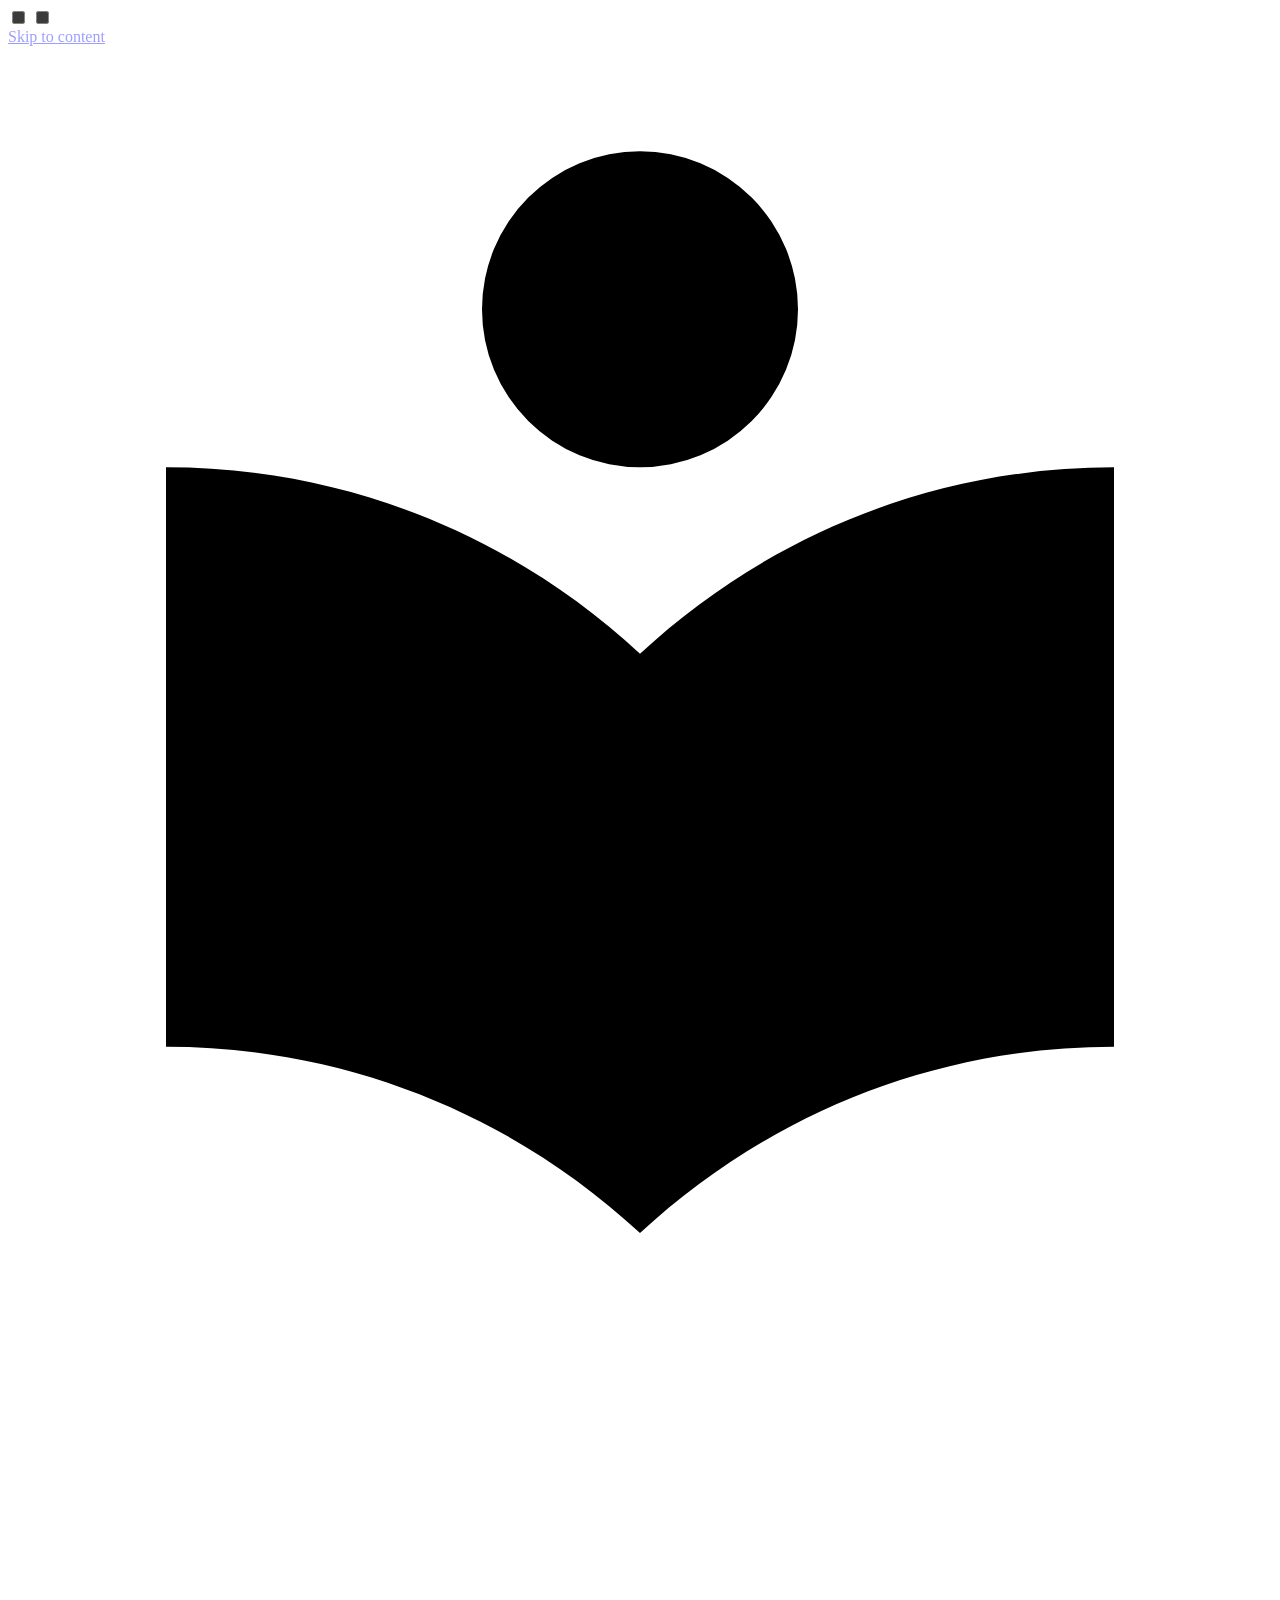
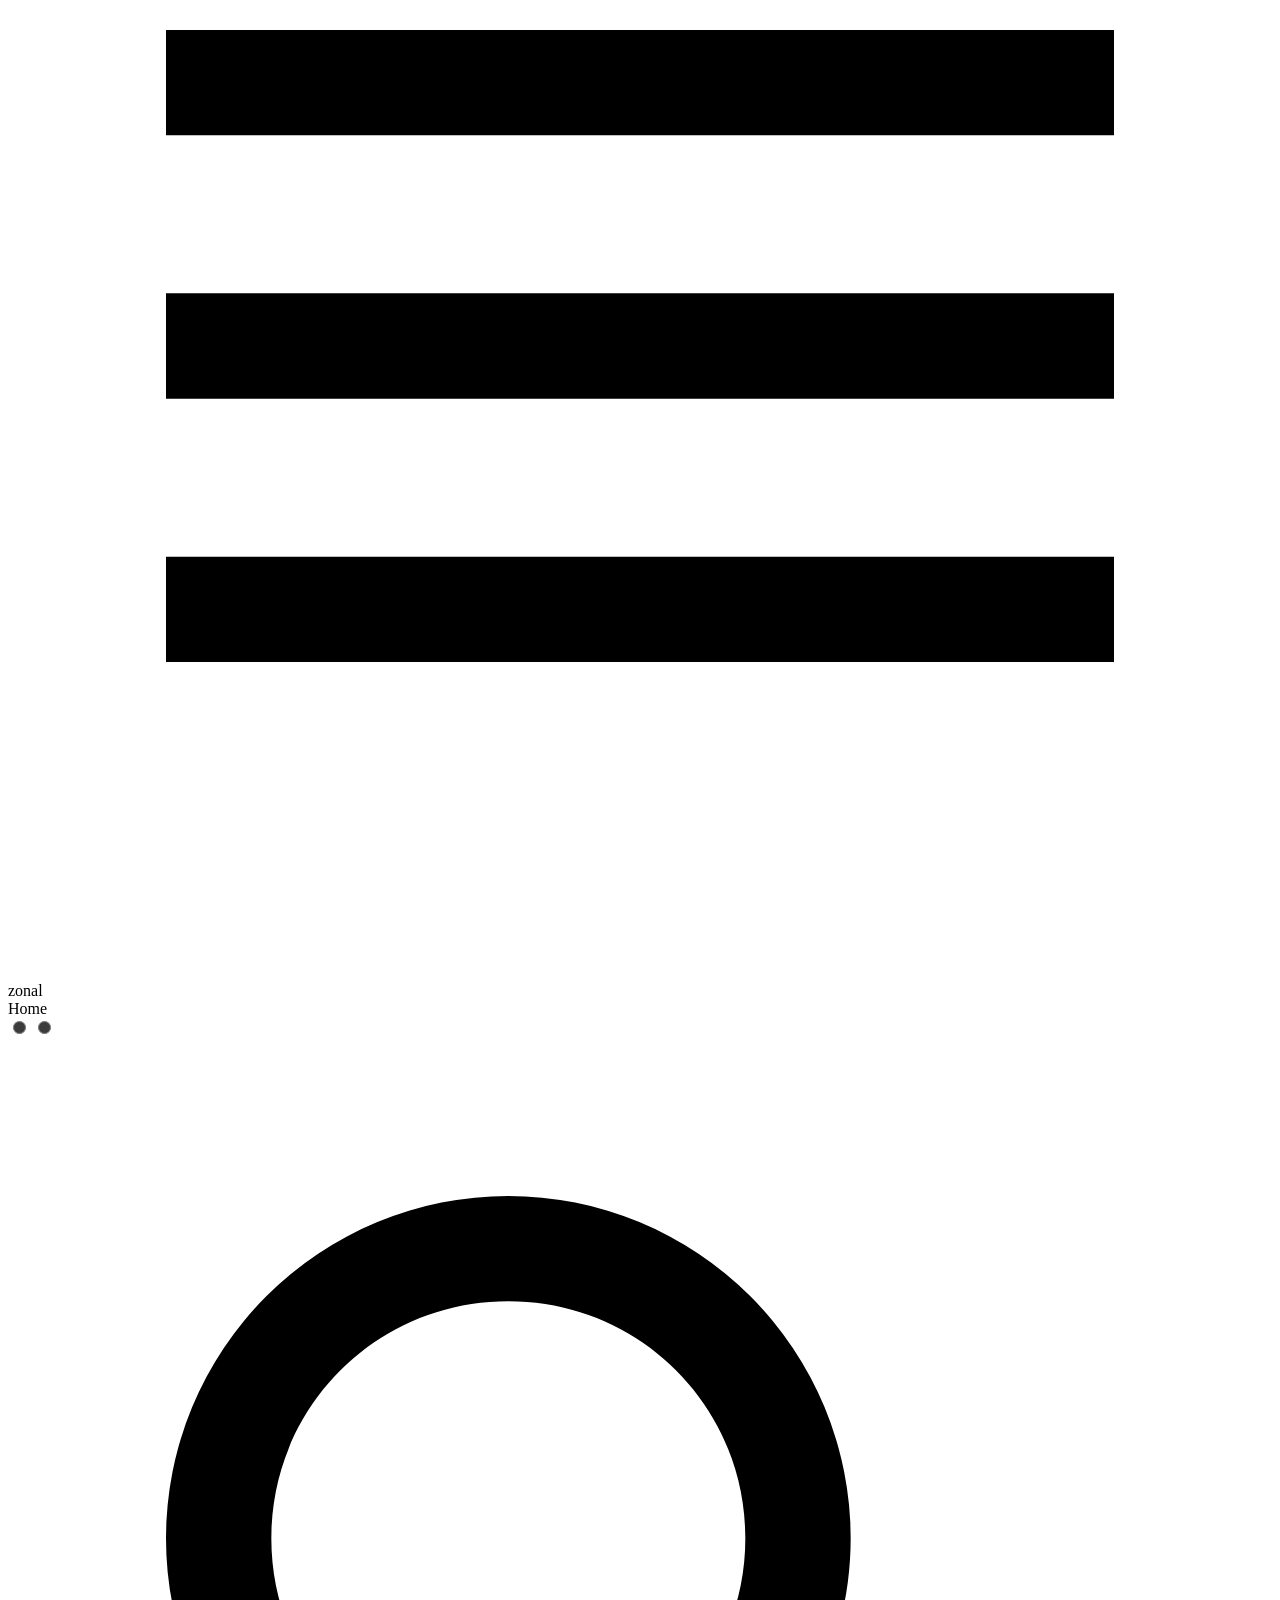
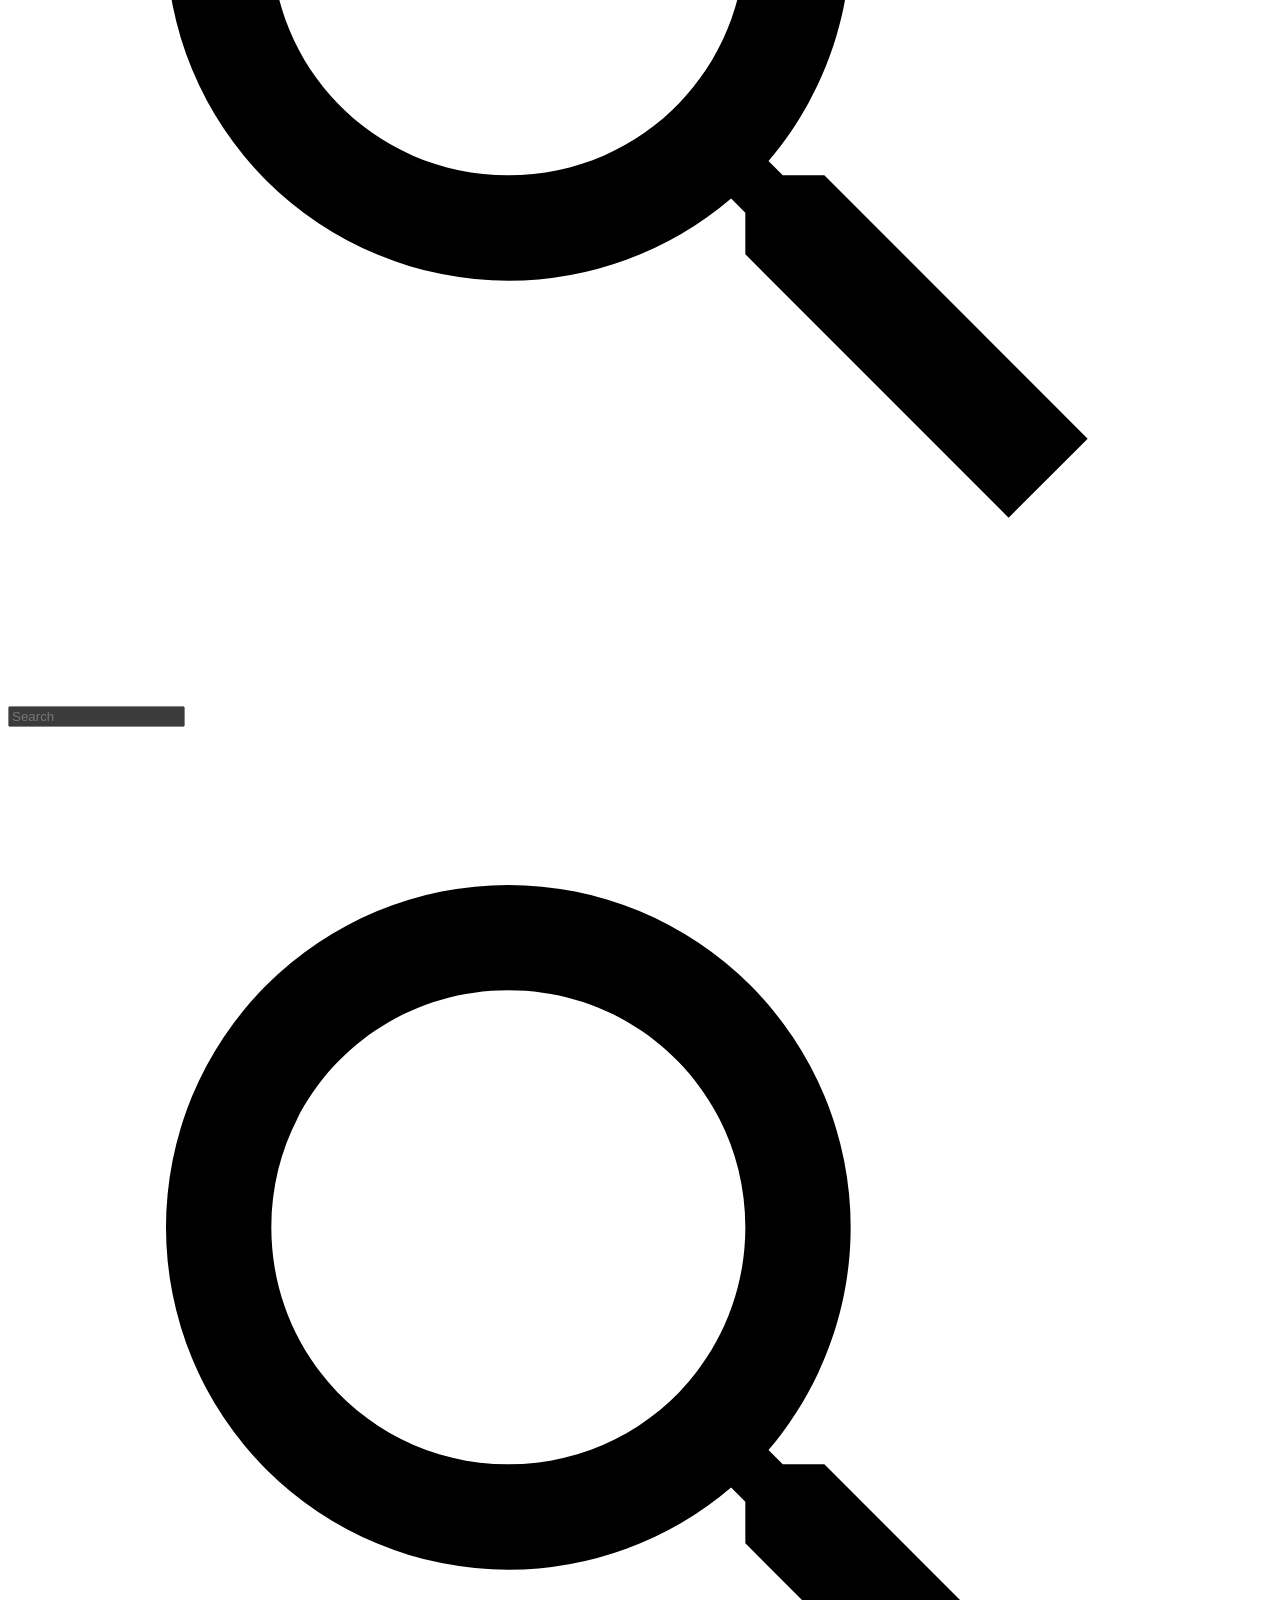
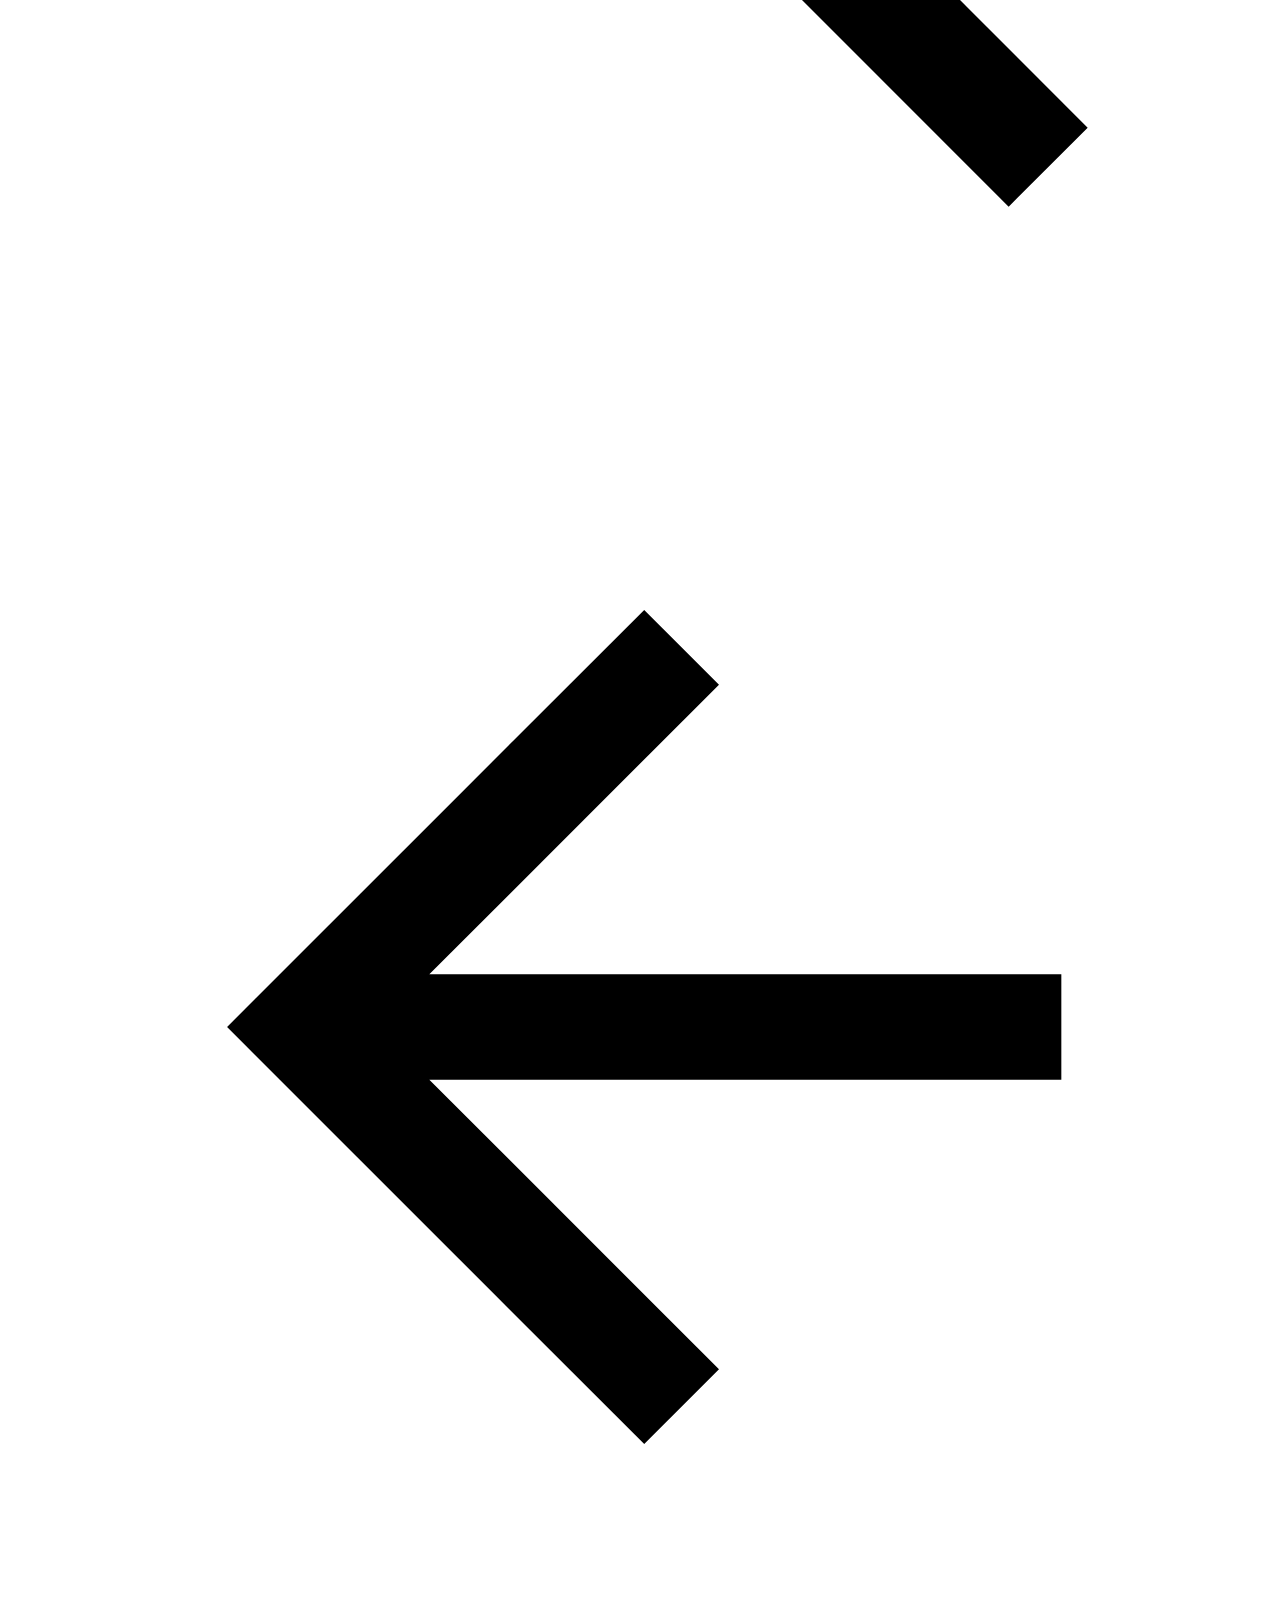
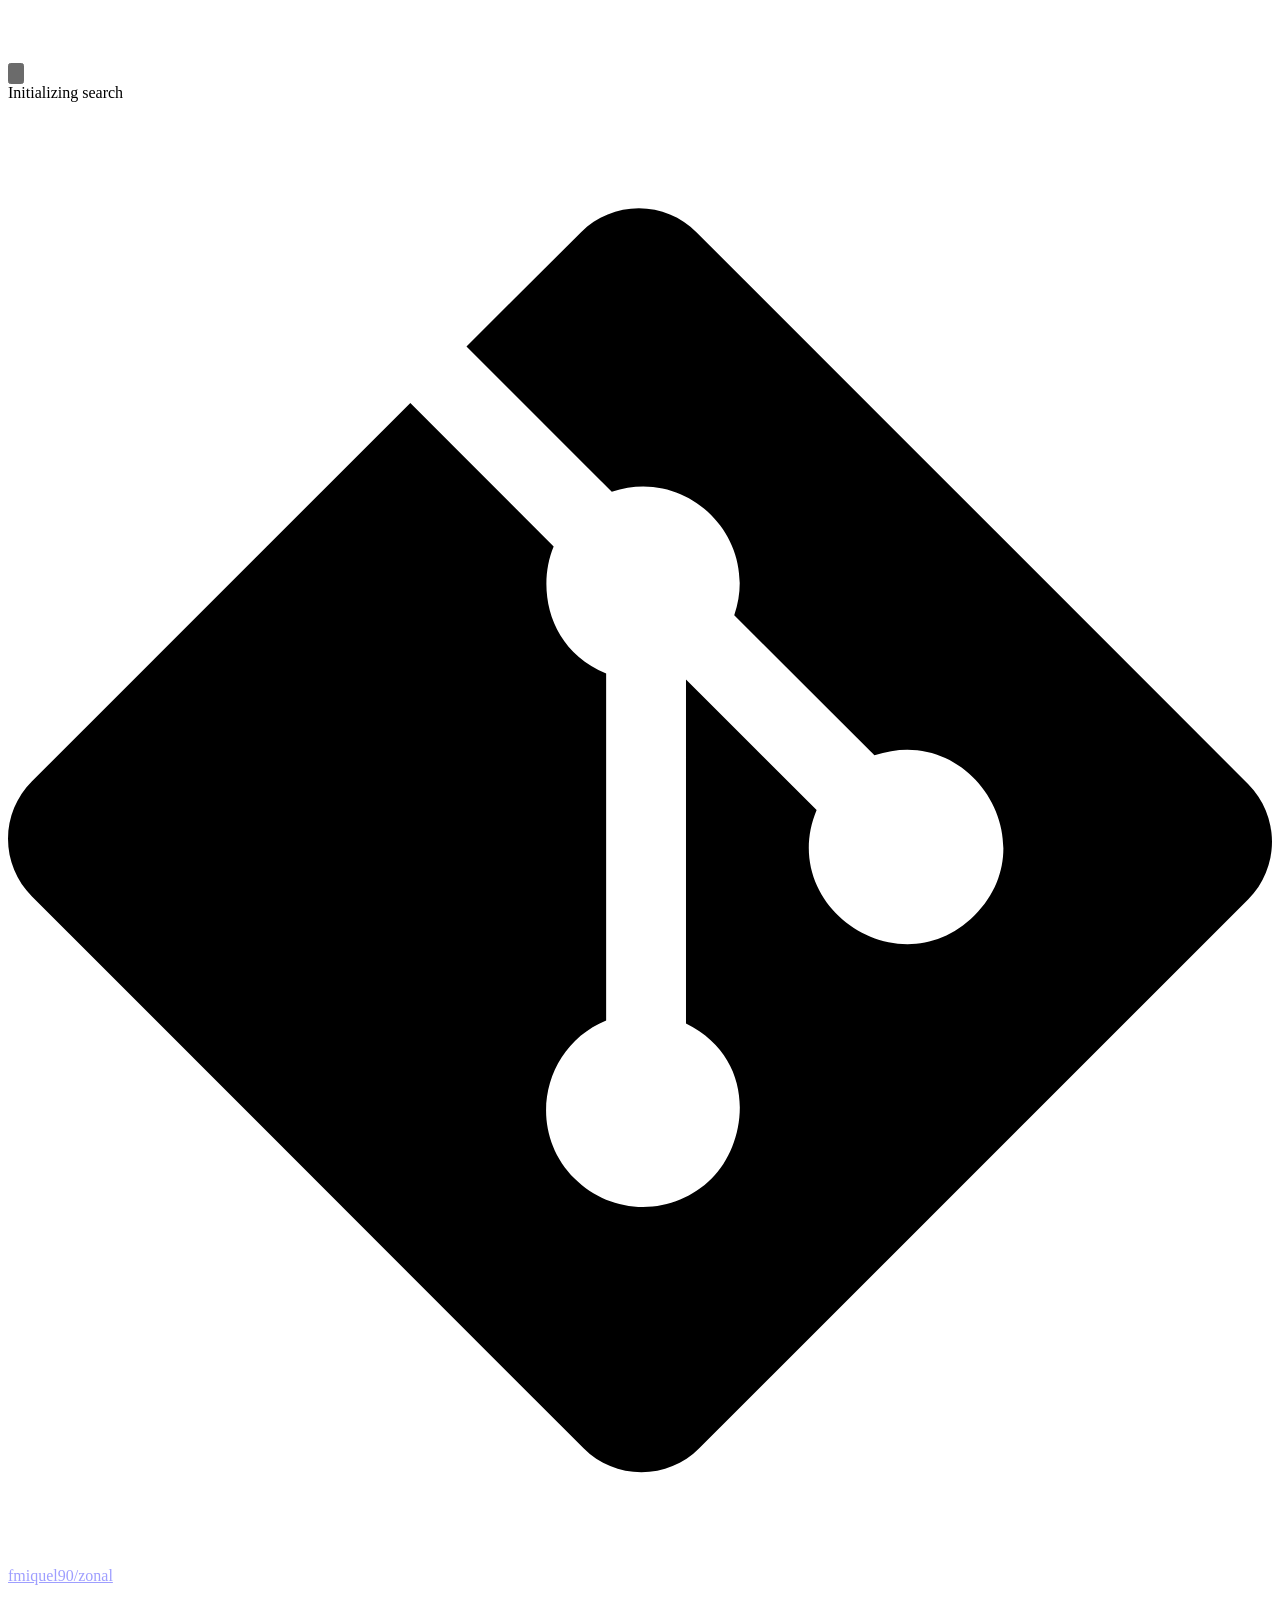
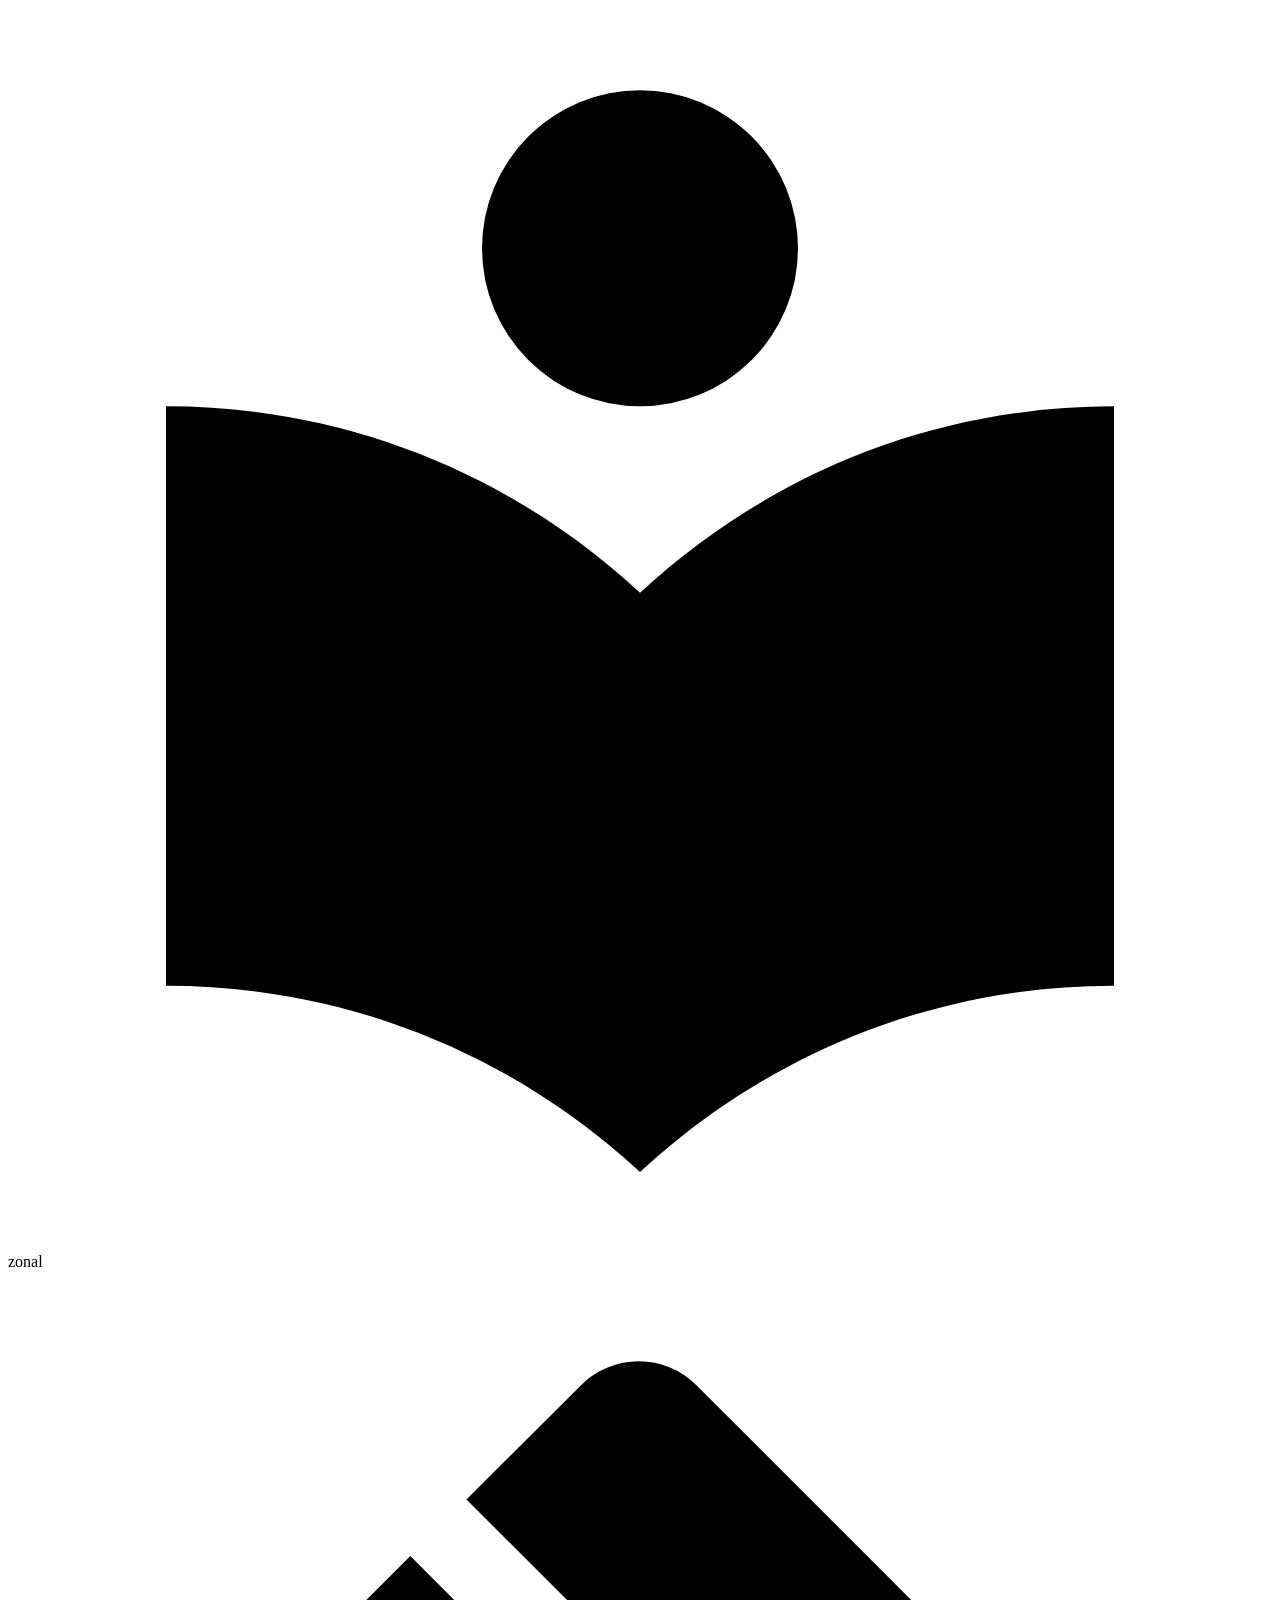
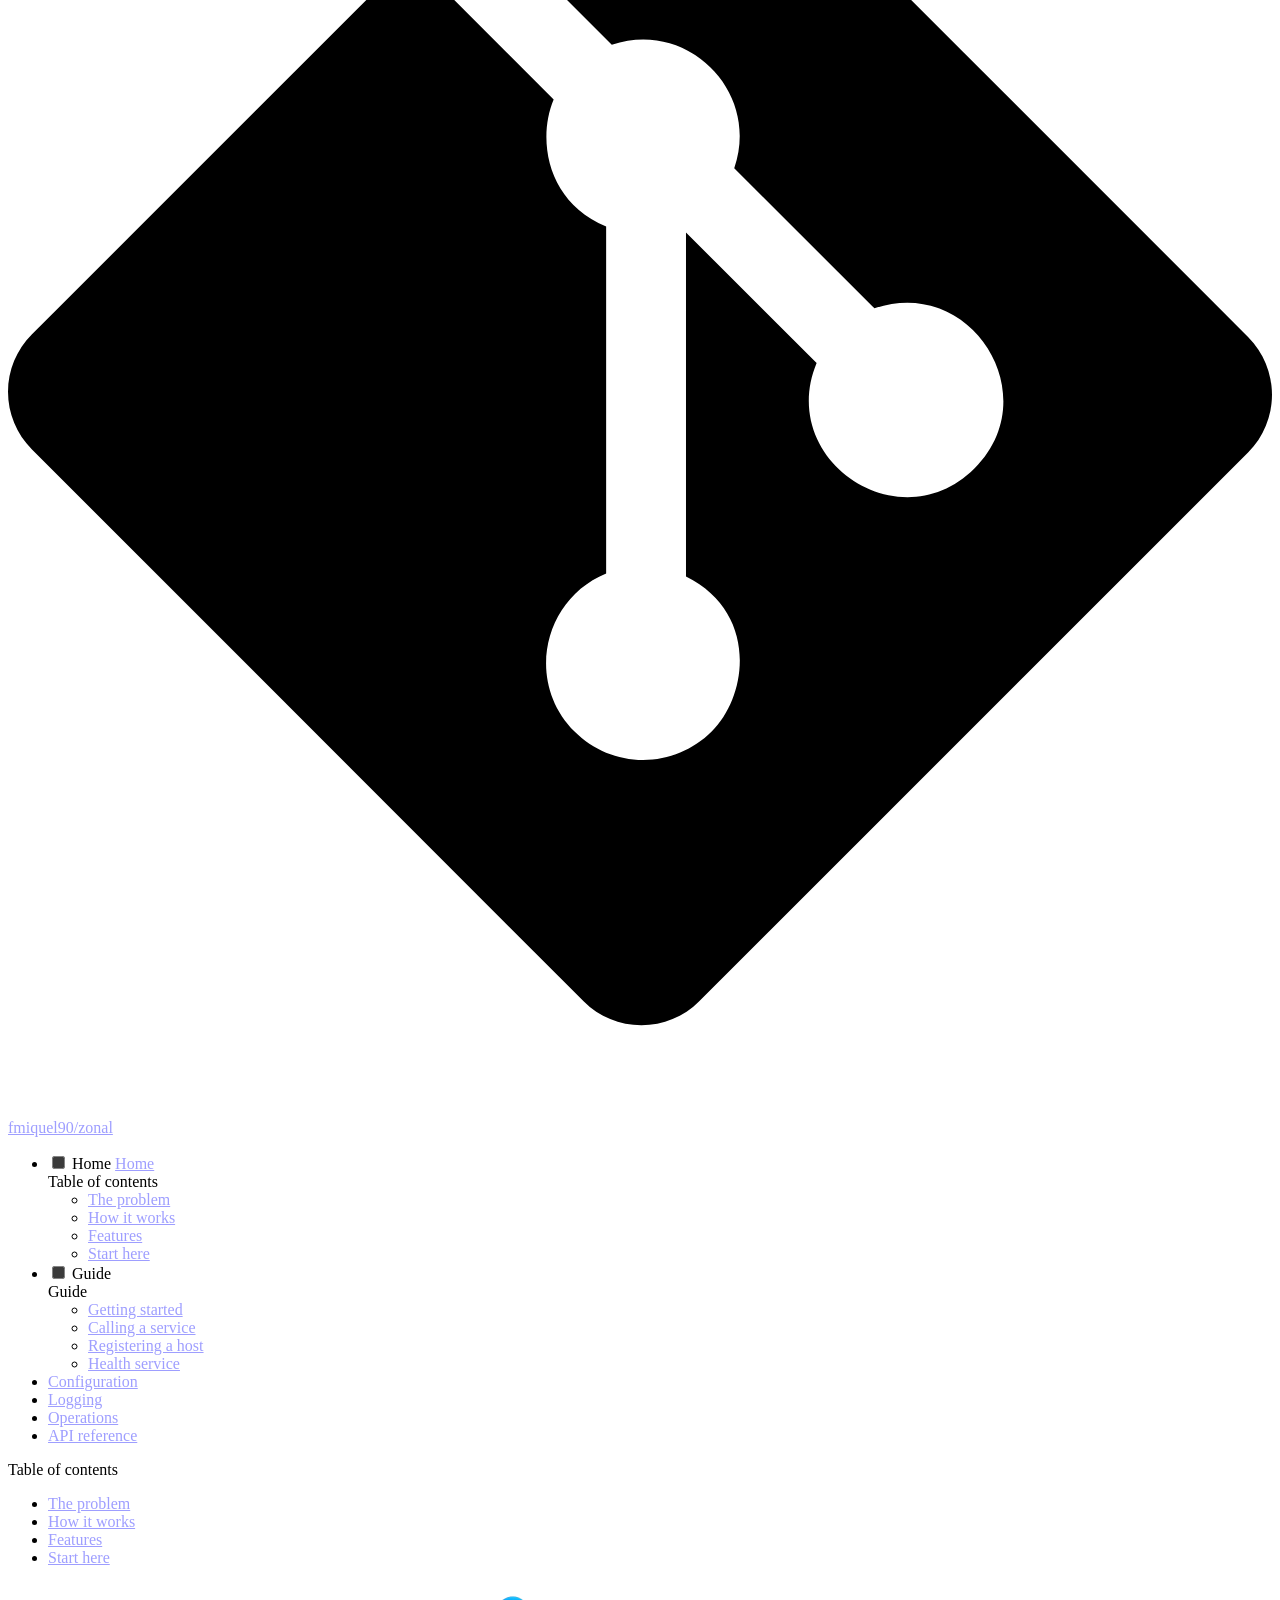
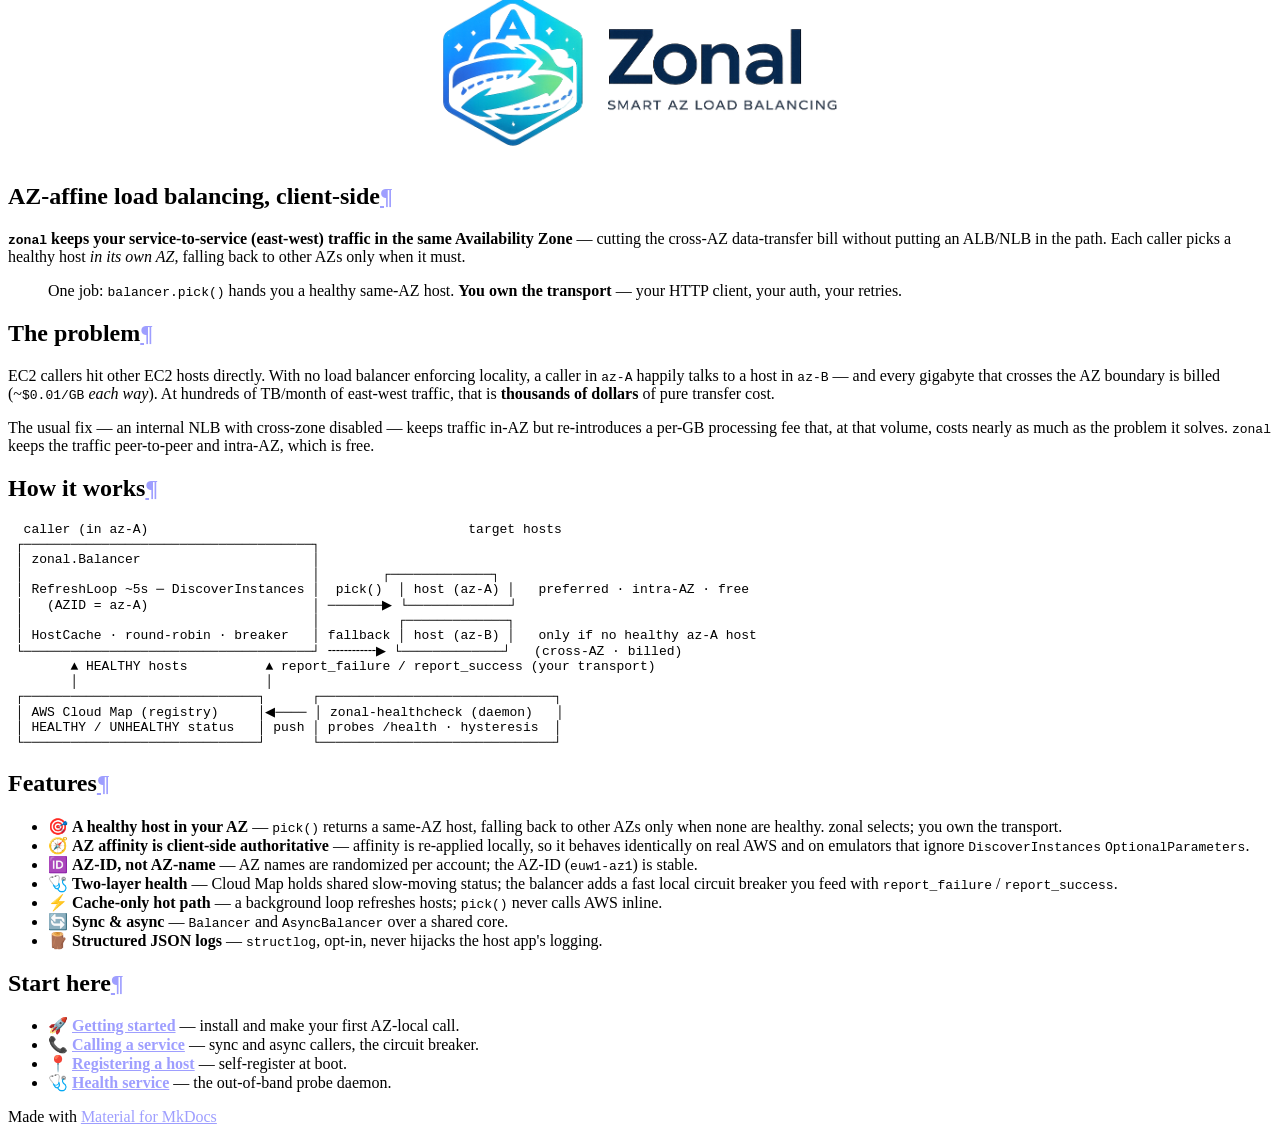
==== index.html @ d659661a "Deployed d2a3d19 with MkDocs version: 1.6.1" ====
<!doctype html>
<html lang="en" class="no-js">
  <head>
    
      <meta charset="utf-8">
      <meta name="viewport" content="width=device-width,initial-scale=1">
      
        <meta name="description" content="AZ-affine client-side load balancing over AWS Cloud Map — keep east-west traffic in-AZ and cut the cross-AZ bill.">
      
      
      
      
      
        <link rel="next" href="guide/getting-started/">
      
      
        
      
      
      <link rel="icon" href="assets/images/favicon.png">
      <meta name="generator" content="mkdocs-1.6.1, mkdocs-material-9.7.6">
    
    
      
        <title>zonal</title>
      
    
    
      <link rel="stylesheet" href="assets/stylesheets/main.484c7ddc.min.css">
      
        
        <link rel="stylesheet" href="assets/stylesheets/palette.ab4e12ef.min.css">
      
      


    
    
      
    
    
      
        
        
        <link rel="preconnect" href="https://fonts.gstatic.com" crossorigin>
        <link rel="stylesheet" href="https://fonts.googleapis.com/css?family=Roboto:300,300i,400,400i,700,700i%7CRoboto+Mono:400,400i,700,700i&display=fallback">
        <style>:root{--md-text-font:"Roboto";--md-code-font:"Roboto Mono"}</style>
      
    
    
      <link rel="stylesheet" href="assets/brand.css">
    
    <script>__md_scope=new URL(".",location),__md_hash=e=>[...e].reduce(((e,_)=>(e<<5)-e+_.charCodeAt(0)),0),__md_get=(e,_=localStorage,t=__md_scope)=>JSON.parse(_.getItem(t.pathname+"."+e)),__md_set=(e,_,t=localStorage,a=__md_scope)=>{try{t.setItem(a.pathname+"."+e,JSON.stringify(_))}catch(e){}}</script>
    
      

    
    
  </head>
  
  
    
    
      
    
    
    
    
    <body dir="ltr" data-md-color-scheme="slate" data-md-color-primary="teal" data-md-color-accent="teal">
  
    
    <input class="md-toggle" data-md-toggle="drawer" type="checkbox" id="__drawer" autocomplete="off">
    <input class="md-toggle" data-md-toggle="search" type="checkbox" id="__search" autocomplete="off">
    <label class="md-overlay" for="__drawer"></label>
    <div data-md-component="skip">
      
        
        <a href="#az-affine-load-balancing-client-side" class="md-skip">
          Skip to content
        </a>
      
    </div>
    <div data-md-component="announce">
      
    </div>
    
    
      

  

<header class="md-header md-header--shadow" data-md-component="header">
  <nav class="md-header__inner md-grid" aria-label="Header">
    <a href="." title="zonal" class="md-header__button md-logo" aria-label="zonal" data-md-component="logo">
      
  
  <svg xmlns="http://www.w3.org/2000/svg" viewBox="0 0 24 24"><path d="M12 8a3 3 0 0 0 3-3 3 3 0 0 0-3-3 3 3 0 0 0-3 3 3 3 0 0 0 3 3m0 3.54C9.64 9.35 6.5 8 3 8v11c3.5 0 6.64 1.35 9 3.54 2.36-2.19 5.5-3.54 9-3.54V8c-3.5 0-6.64 1.35-9 3.54"/></svg>

    </a>
    <label class="md-header__button md-icon" for="__drawer">
      
      <svg xmlns="http://www.w3.org/2000/svg" viewBox="0 0 24 24"><path d="M3 6h18v2H3zm0 5h18v2H3zm0 5h18v2H3z"/></svg>
    </label>
    <div class="md-header__title" data-md-component="header-title">
      <div class="md-header__ellipsis">
        <div class="md-header__topic">
          <span class="md-ellipsis">
            zonal
          </span>
        </div>
        <div class="md-header__topic" data-md-component="header-topic">
          <span class="md-ellipsis">
            
              Home
            
          </span>
        </div>
      </div>
    </div>
    
      
        <form class="md-header__option" data-md-component="palette">
  
    
    
    
    <input class="md-option" data-md-color-media="(prefers-color-scheme: dark)" data-md-color-scheme="slate" data-md-color-primary="teal" data-md-color-accent="teal"  aria-label="Switch to light mode"  type="radio" name="__palette" id="__palette_0">
    
      <label class="md-header__button md-icon" title="Switch to light mode" for="__palette_1" hidden>
        <svg xmlns="http://www.w3.org/2000/svg" viewBox="0 0 24 24"><path d="M12 7a5 5 0 0 1 5 5 5 5 0 0 1-5 5 5 5 0 0 1-5-5 5 5 0 0 1 5-5m0 2a3 3 0 0 0-3 3 3 3 0 0 0 3 3 3 3 0 0 0 3-3 3 3 0 0 0-3-3m0-7 2.39 3.42C13.65 5.15 12.84 5 12 5s-1.65.15-2.39.42zM3.34 7l4.16-.35A7.2 7.2 0 0 0 5.94 8.5c-.44.74-.69 1.5-.83 2.29zm.02 10 1.76-3.77a7.131 7.131 0 0 0 2.38 4.14zM20.65 7l-1.77 3.79a7.02 7.02 0 0 0-2.38-4.15zm-.01 10-4.14.36c.59-.51 1.12-1.14 1.54-1.86.42-.73.69-1.5.83-2.29zM12 22l-2.41-3.44c.74.27 1.55.44 2.41.44.82 0 1.63-.17 2.37-.44z"/></svg>
      </label>
    
  
    
    
    
    <input class="md-option" data-md-color-media="(prefers-color-scheme: light)" data-md-color-scheme="default" data-md-color-primary="teal" data-md-color-accent="teal"  aria-label="Switch to dark mode"  type="radio" name="__palette" id="__palette_1">
    
      <label class="md-header__button md-icon" title="Switch to dark mode" for="__palette_0" hidden>
        <svg xmlns="http://www.w3.org/2000/svg" viewBox="0 0 24 24"><path d="m17.75 4.09-2.53 1.94.91 3.06-2.63-1.81-2.63 1.81.91-3.06-2.53-1.94L12.44 4l1.06-3 1.06 3zm3.5 6.91-1.64 1.25.59 1.98-1.7-1.17-1.7 1.17.59-1.98L15.75 11l2.06-.05L18.5 9l.69 1.95zm-2.28 4.95c.83-.08 1.72 1.1 1.19 1.85-.32.45-.66.87-1.08 1.27C15.17 23 8.84 23 4.94 19.07c-3.91-3.9-3.91-10.24 0-14.14.4-.4.82-.76 1.27-1.08.75-.53 1.93.36 1.85 1.19-.27 2.86.69 5.83 2.89 8.02a9.96 9.96 0 0 0 8.02 2.89m-1.64 2.02a12.08 12.08 0 0 1-7.8-3.47c-2.17-2.19-3.33-5-3.49-7.82-2.81 3.14-2.7 7.96.31 10.98 3.02 3.01 7.84 3.12 10.98.31"/></svg>
      </label>
    
  
</form>
      
    
    
      <script>var palette=__md_get("__palette");if(palette&&palette.color){if("(prefers-color-scheme)"===palette.color.media){var media=matchMedia("(prefers-color-scheme: light)"),input=document.querySelector(media.matches?"[data-md-color-media='(prefers-color-scheme: light)']":"[data-md-color-media='(prefers-color-scheme: dark)']");palette.color.media=input.getAttribute("data-md-color-media"),palette.color.scheme=input.getAttribute("data-md-color-scheme"),palette.color.primary=input.getAttribute("data-md-color-primary"),palette.color.accent=input.getAttribute("data-md-color-accent")}for(var[key,value]of Object.entries(palette.color))document.body.setAttribute("data-md-color-"+key,value)}</script>
    
    
    
      
      
        <label class="md-header__button md-icon" for="__search">
          
          <svg xmlns="http://www.w3.org/2000/svg" viewBox="0 0 24 24"><path d="M9.5 3A6.5 6.5 0 0 1 16 9.5c0 1.61-.59 3.09-1.56 4.23l.27.27h.79l5 5-1.5 1.5-5-5v-.79l-.27-.27A6.52 6.52 0 0 1 9.5 16 6.5 6.5 0 0 1 3 9.5 6.5 6.5 0 0 1 9.5 3m0 2C7 5 5 7 5 9.5S7 14 9.5 14 14 12 14 9.5 12 5 9.5 5"/></svg>
        </label>
        <div class="md-search" data-md-component="search" role="dialog">
  <label class="md-search__overlay" for="__search"></label>
  <div class="md-search__inner" role="search">
    <form class="md-search__form" name="search">
      <input type="text" class="md-search__input" name="query" aria-label="Search" placeholder="Search" autocapitalize="off" autocorrect="off" autocomplete="off" spellcheck="false" data-md-component="search-query" required>
      <label class="md-search__icon md-icon" for="__search">
        
        <svg xmlns="http://www.w3.org/2000/svg" viewBox="0 0 24 24"><path d="M9.5 3A6.5 6.5 0 0 1 16 9.5c0 1.61-.59 3.09-1.56 4.23l.27.27h.79l5 5-1.5 1.5-5-5v-.79l-.27-.27A6.52 6.52 0 0 1 9.5 16 6.5 6.5 0 0 1 3 9.5 6.5 6.5 0 0 1 9.5 3m0 2C7 5 5 7 5 9.5S7 14 9.5 14 14 12 14 9.5 12 5 9.5 5"/></svg>
        
        <svg xmlns="http://www.w3.org/2000/svg" viewBox="0 0 24 24"><path d="M20 11v2H8l5.5 5.5-1.42 1.42L4.16 12l7.92-7.92L13.5 5.5 8 11z"/></svg>
      </label>
      <nav class="md-search__options" aria-label="Search">
        
        <button type="reset" class="md-search__icon md-icon" title="Clear" aria-label="Clear" tabindex="-1">
          
          <svg xmlns="http://www.w3.org/2000/svg" viewBox="0 0 24 24"><path d="M19 6.41 17.59 5 12 10.59 6.41 5 5 6.41 10.59 12 5 17.59 6.41 19 12 13.41 17.59 19 19 17.59 13.41 12z"/></svg>
        </button>
      </nav>
      
        <div class="md-search__suggest" data-md-component="search-suggest"></div>
      
    </form>
    <div class="md-search__output">
      <div class="md-search__scrollwrap" tabindex="0" data-md-scrollfix>
        <div class="md-search-result" data-md-component="search-result">
          <div class="md-search-result__meta">
            Initializing search
          </div>
          <ol class="md-search-result__list" role="presentation"></ol>
        </div>
      </div>
    </div>
  </div>
</div>
      
    
    
      <div class="md-header__source">
        <a href="https://github.com/fmiquel90/zonal" title="Go to repository" class="md-source" data-md-component="source">
  <div class="md-source__icon md-icon">
    
    <svg xmlns="http://www.w3.org/2000/svg" viewBox="0 0 448 512"><!--! Font Awesome Free 7.1.0 by @fontawesome - https://fontawesome.com License - https://fontawesome.com/license/free (Icons: CC BY 4.0, Fonts: SIL OFL 1.1, Code: MIT License) Copyright 2025 Fonticons, Inc.--><path d="M439.6 236.1 244 40.5c-5.4-5.5-12.8-8.5-20.4-8.5s-15 3-20.4 8.4L162.5 81l51.5 51.5c27.1-9.1 52.7 16.8 43.4 43.7l49.7 49.7c34.2-11.8 61.2 31 35.5 56.7-26.5 26.5-70.2-2.9-56-37.3L240.3 199v121.9c25.3 12.5 22.3 41.8 9.1 55-6.4 6.4-15.2 10.1-24.3 10.1s-17.8-3.6-24.3-10.1c-17.6-17.6-11.1-46.9 11.2-56v-123c-20.8-8.5-24.6-30.7-18.6-45L142.6 101 8.5 235.1C3 240.6 0 247.9 0 255.5s3 15 8.5 20.4l195.6 195.7c5.4 5.4 12.7 8.4 20.4 8.4s15-3 20.4-8.4l194.7-194.7c5.4-5.4 8.4-12.8 8.4-20.4s-3-15-8.4-20.4"/></svg>
  </div>
  <div class="md-source__repository">
    fmiquel90/zonal
  </div>
</a>
      </div>
    
  </nav>
  
</header>
    
    <div class="md-container" data-md-component="container">
      
      
        
          
        
      
      <main class="md-main" data-md-component="main">
        <div class="md-main__inner md-grid">
          
            
              
              <div class="md-sidebar md-sidebar--primary" data-md-component="sidebar" data-md-type="navigation" >
                <div class="md-sidebar__scrollwrap">
                  <div class="md-sidebar__inner">
                    



<nav class="md-nav md-nav--primary" aria-label="Navigation" data-md-level="0">
  <label class="md-nav__title" for="__drawer">
    <a href="." title="zonal" class="md-nav__button md-logo" aria-label="zonal" data-md-component="logo">
      
  
  <svg xmlns="http://www.w3.org/2000/svg" viewBox="0 0 24 24"><path d="M12 8a3 3 0 0 0 3-3 3 3 0 0 0-3-3 3 3 0 0 0-3 3 3 3 0 0 0 3 3m0 3.54C9.64 9.35 6.5 8 3 8v11c3.5 0 6.64 1.35 9 3.54 2.36-2.19 5.5-3.54 9-3.54V8c-3.5 0-6.64 1.35-9 3.54"/></svg>

    </a>
    zonal
  </label>
  
    <div class="md-nav__source">
      <a href="https://github.com/fmiquel90/zonal" title="Go to repository" class="md-source" data-md-component="source">
  <div class="md-source__icon md-icon">
    
    <svg xmlns="http://www.w3.org/2000/svg" viewBox="0 0 448 512"><!--! Font Awesome Free 7.1.0 by @fontawesome - https://fontawesome.com License - https://fontawesome.com/license/free (Icons: CC BY 4.0, Fonts: SIL OFL 1.1, Code: MIT License) Copyright 2025 Fonticons, Inc.--><path d="M439.6 236.1 244 40.5c-5.4-5.5-12.8-8.5-20.4-8.5s-15 3-20.4 8.4L162.5 81l51.5 51.5c27.1-9.1 52.7 16.8 43.4 43.7l49.7 49.7c34.2-11.8 61.2 31 35.5 56.7-26.5 26.5-70.2-2.9-56-37.3L240.3 199v121.9c25.3 12.5 22.3 41.8 9.1 55-6.4 6.4-15.2 10.1-24.3 10.1s-17.8-3.6-24.3-10.1c-17.6-17.6-11.1-46.9 11.2-56v-123c-20.8-8.5-24.6-30.7-18.6-45L142.6 101 8.5 235.1C3 240.6 0 247.9 0 255.5s3 15 8.5 20.4l195.6 195.7c5.4 5.4 12.7 8.4 20.4 8.4s15-3 20.4-8.4l194.7-194.7c5.4-5.4 8.4-12.8 8.4-20.4s-3-15-8.4-20.4"/></svg>
  </div>
  <div class="md-source__repository">
    fmiquel90/zonal
  </div>
</a>
    </div>
  
  <ul class="md-nav__list" data-md-scrollfix>
    
      
      
  
  
    
  
  
  
    <li class="md-nav__item md-nav__item--active">
      
      <input class="md-nav__toggle md-toggle" type="checkbox" id="__toc">
      
      
        
      
      
        <label class="md-nav__link md-nav__link--active" for="__toc">
          
  
  
  <span class="md-ellipsis">
    
  
    Home
  

    
  </span>
  
  

          <span class="md-nav__icon md-icon"></span>
        </label>
      
      <a href="." class="md-nav__link md-nav__link--active">
        
  
  
  <span class="md-ellipsis">
    
  
    Home
  

    
  </span>
  
  

      </a>
      
        

<nav class="md-nav md-nav--secondary" aria-label="Table of contents">
  
  
  
    
  
  
    <label class="md-nav__title" for="__toc">
      <span class="md-nav__icon md-icon"></span>
      Table of contents
    </label>
    <ul class="md-nav__list" data-md-component="toc" data-md-scrollfix>
      
        <li class="md-nav__item">
  <a href="#the-problem" class="md-nav__link">
    <span class="md-ellipsis">
      
        The problem
      
    </span>
  </a>
  
</li>
      
        <li class="md-nav__item">
  <a href="#how-it-works" class="md-nav__link">
    <span class="md-ellipsis">
      
        How it works
      
    </span>
  </a>
  
</li>
      
        <li class="md-nav__item">
  <a href="#features" class="md-nav__link">
    <span class="md-ellipsis">
      
        Features
      
    </span>
  </a>
  
</li>
      
        <li class="md-nav__item">
  <a href="#start-here" class="md-nav__link">
    <span class="md-ellipsis">
      
        Start here
      
    </span>
  </a>
  
</li>
      
    </ul>
  
</nav>
      
    </li>
  

    
      
      
  
  
  
  
    
    
    
    
      
        
        
      
    
    
    <li class="md-nav__item md-nav__item--section md-nav__item--nested">
      
        
        
        <input class="md-nav__toggle md-toggle " type="checkbox" id="__nav_2" >
        
          
          <label class="md-nav__link" for="__nav_2" id="__nav_2_label" tabindex="">
            
  
  
  <span class="md-ellipsis">
    
  
    Guide
  

    
  </span>
  
  

            <span class="md-nav__icon md-icon"></span>
          </label>
        
        <nav class="md-nav" data-md-level="1" aria-labelledby="__nav_2_label" aria-expanded="false">
          <label class="md-nav__title" for="__nav_2">
            <span class="md-nav__icon md-icon"></span>
            
  
    Guide
  

          </label>
          <ul class="md-nav__list" data-md-scrollfix>
            
              
                
  
  
  
  
    <li class="md-nav__item">
      <a href="guide/getting-started/" class="md-nav__link">
        
  
  
  <span class="md-ellipsis">
    
  
    Getting started
  

    
  </span>
  
  

      </a>
    </li>
  

              
            
              
                
  
  
  
  
    <li class="md-nav__item">
      <a href="guide/calling/" class="md-nav__link">
        
  
  
  <span class="md-ellipsis">
    
  
    Calling a service
  

    
  </span>
  
  

      </a>
    </li>
  

              
            
              
                
  
  
  
  
    <li class="md-nav__item">
      <a href="guide/registering/" class="md-nav__link">
        
  
  
  <span class="md-ellipsis">
    
  
    Registering a host
  

    
  </span>
  
  

      </a>
    </li>
  

              
            
              
                
  
  
  
  
    <li class="md-nav__item">
      <a href="guide/health-service/" class="md-nav__link">
        
  
  
  <span class="md-ellipsis">
    
  
    Health service
  

    
  </span>
  
  

      </a>
    </li>
  

              
            
          </ul>
        </nav>
      
    </li>
  

    
      
      
  
  
  
  
    <li class="md-nav__item">
      <a href="configuration/" class="md-nav__link">
        
  
  
  <span class="md-ellipsis">
    
  
    Configuration
  

    
  </span>
  
  

      </a>
    </li>
  

    
      
      
  
  
  
  
    <li class="md-nav__item">
      <a href="logging/" class="md-nav__link">
        
  
  
  <span class="md-ellipsis">
    
  
    Logging
  

    
  </span>
  
  

      </a>
    </li>
  

    
      
      
  
  
  
  
    <li class="md-nav__item">
      <a href="operations/" class="md-nav__link">
        
  
  
  <span class="md-ellipsis">
    
  
    Operations
  

    
  </span>
  
  

      </a>
    </li>
  

    
      
      
  
  
  
  
    <li class="md-nav__item">
      <a href="api/" class="md-nav__link">
        
  
  
  <span class="md-ellipsis">
    
  
    API reference
  

    
  </span>
  
  

      </a>
    </li>
  

    
  </ul>
</nav>
                  </div>
                </div>
              </div>
            
            
              
              <div class="md-sidebar md-sidebar--secondary" data-md-component="sidebar" data-md-type="toc" >
                <div class="md-sidebar__scrollwrap">
                  <div class="md-sidebar__inner">
                    

<nav class="md-nav md-nav--secondary" aria-label="Table of contents">
  
  
  
    
  
  
    <label class="md-nav__title" for="__toc">
      <span class="md-nav__icon md-icon"></span>
      Table of contents
    </label>
    <ul class="md-nav__list" data-md-component="toc" data-md-scrollfix>
      
        <li class="md-nav__item">
  <a href="#the-problem" class="md-nav__link">
    <span class="md-ellipsis">
      
        The problem
      
    </span>
  </a>
  
</li>
      
        <li class="md-nav__item">
  <a href="#how-it-works" class="md-nav__link">
    <span class="md-ellipsis">
      
        How it works
      
    </span>
  </a>
  
</li>
      
        <li class="md-nav__item">
  <a href="#features" class="md-nav__link">
    <span class="md-ellipsis">
      
        Features
      
    </span>
  </a>
  
</li>
      
        <li class="md-nav__item">
  <a href="#start-here" class="md-nav__link">
    <span class="md-ellipsis">
      
        Start here
      
    </span>
  </a>
  
</li>
      
    </ul>
  
</nav>
                  </div>
                </div>
              </div>
            
          
          
            <div class="md-content" data-md-component="content">
              
              <article class="md-content__inner md-typeset">
                
                  


  
  


<p align="center">
  <img src="assets/logo.png" alt="zonal" width="420">
</p>

<h1 id="az-affine-load-balancing-client-side">AZ-affine load balancing, client-side<a class="headerlink" href="#az-affine-load-balancing-client-side" title="Permanent link">&para;</a></h1>
<p><strong><code>zonal</code> keeps your service-to-service (east-west) traffic in the same Availability Zone</strong> — cutting
the cross-AZ data-transfer bill without putting an ALB/NLB in the path. Each caller picks a healthy
host <em>in its own AZ</em>, falling back to other AZs only when it must.</p>
<blockquote>
<p>One job: <code>balancer.pick()</code> hands you a healthy same-AZ host. <strong>You own the transport</strong> — your HTTP
client, your auth, your retries.</p>
</blockquote>
<h2 id="the-problem">The problem<a class="headerlink" href="#the-problem" title="Permanent link">&para;</a></h2>
<p>EC2 callers hit other EC2 hosts directly. With no load balancer enforcing locality, a caller in
<code>az-A</code> happily talks to a host in <code>az-B</code> — and every gigabyte that crosses the AZ boundary is billed
(~<code>$0.01/GB</code> <em>each way</em>). At hundreds of TB/month of east-west traffic, that is <strong>thousands of
dollars</strong> of pure transfer cost.</p>
<p>The usual fix — an internal NLB with cross-zone disabled — keeps traffic in-AZ but re-introduces a
per-GB processing fee that, at that volume, costs nearly as much as the problem it solves. <code>zonal</code>
keeps the traffic peer-to-peer and intra-AZ, which is free.</p>
<h2 id="how-it-works">How it works<a class="headerlink" href="#how-it-works" title="Permanent link">&para;</a></h2>
<div class="highlight"><pre><span></span><code><a id="__codelineno-0-1" name="__codelineno-0-1" href="#__codelineno-0-1"></a>  caller (in az-A)                                         target hosts
<a id="__codelineno-0-2" name="__codelineno-0-2" href="#__codelineno-0-2"></a> ┌─────────────────────────────────────┐
<a id="__codelineno-0-3" name="__codelineno-0-3" href="#__codelineno-0-3"></a> │ zonal.Balancer                      │
<a id="__codelineno-0-4" name="__codelineno-0-4" href="#__codelineno-0-4"></a> │                                     │        ┌─────────────┐
<a id="__codelineno-0-5" name="__codelineno-0-5" href="#__codelineno-0-5"></a> │ RefreshLoop ~5s ─ DiscoverInstances │  pick()  │ host (az-A) │   preferred · intra-AZ · free
<a id="__codelineno-0-6" name="__codelineno-0-6" href="#__codelineno-0-6"></a> │   (AZID = az-A)                     │ ───────▶ └─────────────┘
<a id="__codelineno-0-7" name="__codelineno-0-7" href="#__codelineno-0-7"></a> │                                     │          ┌─────────────┐
<a id="__codelineno-0-8" name="__codelineno-0-8" href="#__codelineno-0-8"></a> │ HostCache · round-robin · breaker   │ fallback │ host (az-B) │   only if no healthy az-A host
<a id="__codelineno-0-9" name="__codelineno-0-9" href="#__codelineno-0-9"></a> └─────────────────────────────────────┘ ╌╌╌╌╌╌▶ └─────────────┘   (cross-AZ · billed)
<a id="__codelineno-0-10" name="__codelineno-0-10" href="#__codelineno-0-10"></a>        ▲ HEALTHY hosts          ▲ report_failure / report_success (your transport)
<a id="__codelineno-0-11" name="__codelineno-0-11" href="#__codelineno-0-11"></a>        │                        │
<a id="__codelineno-0-12" name="__codelineno-0-12" href="#__codelineno-0-12"></a> ┌──────────────────────────────┐      ┌──────────────────────────────┐
<a id="__codelineno-0-13" name="__codelineno-0-13" href="#__codelineno-0-13"></a> │ AWS Cloud Map (registry)     │◀──── │ zonal-healthcheck (daemon)   │
<a id="__codelineno-0-14" name="__codelineno-0-14" href="#__codelineno-0-14"></a> │ HEALTHY / UNHEALTHY status   │ push │ probes /health · hysteresis  │
<a id="__codelineno-0-15" name="__codelineno-0-15" href="#__codelineno-0-15"></a> └──────────────────────────────┘      └──────────────────────────────┘
</code></pre></div>
<h2 id="features">Features<a class="headerlink" href="#features" title="Permanent link">&para;</a></h2>
<ul>
<li>🎯 <strong>A healthy host in your AZ</strong> — <code>pick()</code> returns a same-AZ host, falling back to other AZs only
  when none are healthy. zonal selects; you own the transport.</li>
<li>🧭 <strong>AZ affinity is client-side authoritative</strong> — affinity is re-applied locally, so it behaves
  identically on real AWS and on emulators that ignore <code>DiscoverInstances</code> <code>OptionalParameters</code>.</li>
<li>🆔 <strong>AZ-ID, not AZ-name</strong> — AZ names are randomized per account; the AZ-ID (<code>euw1-az1</code>) is stable.</li>
<li>🩺 <strong>Two-layer health</strong> — Cloud Map holds shared slow-moving status; the balancer adds a fast local
  circuit breaker you feed with <code>report_failure</code> / <code>report_success</code>.</li>
<li>⚡ <strong>Cache-only hot path</strong> — a background loop refreshes hosts; <code>pick()</code> never calls AWS inline.</li>
<li>🔄 <strong>Sync &amp; async</strong> — <code>Balancer</code> and <code>AsyncBalancer</code> over a shared core.</li>
<li>🪵 <strong>Structured JSON logs</strong> — <code>structlog</code>, opt-in, never hijacks the host app's logging.</li>
</ul>
<h2 id="start-here">Start here<a class="headerlink" href="#start-here" title="Permanent link">&para;</a></h2>
<ul>
<li>🚀 <strong><a href="guide/getting-started/">Getting started</a></strong> — install and make your first AZ-local call.</li>
<li>📞 <strong><a href="guide/calling/">Calling a service</a></strong> — sync and async callers, the circuit breaker.</li>
<li>📍 <strong><a href="guide/registering/">Registering a host</a></strong> — self-register at boot.</li>
<li>🩺 <strong><a href="guide/health-service/">Health service</a></strong> — the out-of-band probe daemon.</li>
</ul>












                
              </article>
            </div>
          
          
  <script>var tabs=__md_get("__tabs");if(Array.isArray(tabs))e:for(var set of document.querySelectorAll(".tabbed-set")){var labels=set.querySelector(".tabbed-labels");for(var tab of tabs)for(var label of labels.getElementsByTagName("label"))if(label.innerText.trim()===tab){var input=document.getElementById(label.htmlFor);input.checked=!0;continue e}}</script>

<script>var target=document.getElementById(location.hash.slice(1));target&&target.name&&(target.checked=target.name.startsWith("__tabbed_"))</script>
        </div>
        
          <button type="button" class="md-top md-icon" data-md-component="top" hidden>
  
  <svg xmlns="http://www.w3.org/2000/svg" viewBox="0 0 24 24"><path d="M13 20h-2V8l-5.5 5.5-1.42-1.42L12 4.16l7.92 7.92-1.42 1.42L13 8z"/></svg>
  Back to top
</button>
        
      </main>
      
        <footer class="md-footer">
  
  <div class="md-footer-meta md-typeset">
    <div class="md-footer-meta__inner md-grid">
      <div class="md-copyright">
  
  
    Made with
    <a href="https://squidfunk.github.io/mkdocs-material/" target="_blank" rel="noopener">
      Material for MkDocs
    </a>
  
</div>
      
    </div>
  </div>
</footer>
      
    </div>
    <div class="md-dialog" data-md-component="dialog">
      <div class="md-dialog__inner md-typeset"></div>
    </div>
    
    
    
      
      
      <script id="__config" type="application/json">{"annotate": null, "base": ".", "features": ["navigation.sections", "navigation.top", "navigation.instant", "navigation.tracking", "toc.follow", "search.suggest", "search.highlight", "content.code.copy", "content.tabs.link"], "search": "assets/javascripts/workers/search.2c215733.min.js", "tags": null, "translations": {"clipboard.copied": "Copied to clipboard", "clipboard.copy": "Copy to clipboard", "search.result.more.one": "1 more on this page", "search.result.more.other": "# more on this page", "search.result.none": "No matching documents", "search.result.one": "1 matching document", "search.result.other": "# matching documents", "search.result.placeholder": "Type to start searching", "search.result.term.missing": "Missing", "select.version": "Select version"}, "version": null}</script>
    
    
      <script src="assets/javascripts/bundle.79ae519e.min.js"></script>
      
    
  </body>
</html>
---- assets/stylesheets/main.484c7ddc.min.css ----
@charset "UTF-8";html{-webkit-text-size-adjust:none;-moz-text-size-adjust:none;text-size-adjust:none;box-sizing:border-box}*,:after,:before{box-sizing:inherit}@media (prefers-reduced-motion){*,:after,:before{transition:none!important}}body{margin:0}a,button,input,label{-webkit-tap-highlight-color:transparent}a{color:inherit;text-decoration:none}hr{border:0;box-sizing:initial;display:block;height:.05rem;overflow:visible;padding:0}small{font-size:80%}sub,sup{line-height:1em}img{border-style:none}table{border-collapse:initial;border-spacing:0}td,th{font-weight:400;vertical-align:top}button{background:#0000;border:0;font-family:inherit;font-size:inherit;margin:0;padding:0}input{border:0;outline:none}:root{--md-primary-fg-color:#4051b5;--md-primary-fg-color--light:#5d6cc0;--md-primary-fg-color--dark:#303fa1;--md-primary-bg-color:#fff;--md-primary-bg-color--light:#ffffffb3;--md-accent-fg-color:#526cfe;--md-accent-fg-color--transparent:#526cfe1a;--md-accent-bg-color:#fff;--md-accent-bg-color--light:#ffffffb3}[data-md-color-scheme=default]{color-scheme:light}[data-md-color-scheme=default] img[src$="#gh-dark-mode-only"],[data-md-color-scheme=default] img[src$="#only-dark"]{display:none}:root,[data-md-color-scheme=default]{--md-hue:225deg;--md-default-fg-color:#000000de;--md-default-fg-color--light:#0000008a;--md-default-fg-color--lighter:#00000052;--md-default-fg-color--lightest:#00000012;--md-default-bg-color:#fff;--md-default-bg-color--light:#ffffffb3;--md-default-bg-color--lighter:#ffffff4d;--md-default-bg-color--lightest:#ffffff1f;--md-code-fg-color:#36464e;--md-code-bg-color:#f5f5f5;--md-code-bg-color--light:#f5f5f5b3;--md-code-bg-color--lighter:#f5f5f54d;--md-code-hl-color:#4287ff;--md-code-hl-color--light:#4287ff1a;--md-code-hl-number-color:#d52a2a;--md-code-hl-special-color:#db1457;--md-code-hl-function-color:#a846b9;--md-code-hl-constant-color:#6e59d9;--md-code-hl-keyword-color:#3f6ec6;--md-code-hl-string-color:#1c7d4d;--md-code-hl-name-color:var(--md-code-fg-color);--md-code-hl-operator-color:var(--md-default-fg-color--light);--md-code-hl-punctuation-color:var(--md-default-fg-color--light);--md-code-hl-comment-color:var(--md-default-fg-color--light);--md-code-hl-generic-color:var(--md-default-fg-color--light);--md-code-hl-variable-color:var(--md-default-fg-color--light);--md-typeset-color:var(--md-default-fg-color);--md-typeset-a-color:var(--md-primary-fg-color);--md-typeset-del-color:#f5503d26;--md-typeset-ins-color:#0bd57026;--md-typeset-kbd-color:#fafafa;--md-typeset-kbd-accent-color:#fff;--md-typeset-kbd-border-color:#b8b8b8;--md-typeset-mark-color:#ffff0080;--md-typeset-table-color:#0000001f;--md-typeset-table-color--light:rgba(0,0,0,.035);--md-admonition-fg-color:var(--md-default-fg-color);--md-admonition-bg-color:var(--md-default-bg-color);--md-warning-fg-color:#000000de;--md-warning-bg-color:#ff9;--md-footer-fg-color:#fff;--md-footer-fg-color--light:#ffffffb3;--md-footer-fg-color--lighter:#ffffff73;--md-footer-bg-color:#000000de;--md-footer-bg-color--dark:#00000052;--md-shadow-z1:0 0.2rem 0.5rem #0000000d,0 0 0.05rem #0000001a;--md-shadow-z2:0 0.2rem 0.5rem #0000001a,0 0 0.05rem #00000040;--md-shadow-z3:0 0.2rem 0.5rem #0003,0 0 0.05rem #00000059}.md-icon svg{fill:currentcolor;display:block;height:1.2rem;width:1.2rem}body{-webkit-font-smoothing:antialiased;-moz-osx-font-smoothing:grayscale;--md-text-font-family:var(--md-text-font,_),-apple-system,BlinkMacSystemFont,Helvetica,Arial,sans-serif;--md-code-font-family:var(--md-code-font,_),SFMono-Regular,Consolas,Menlo,monospace}aside,body,input{font-feature-settings:"kern","liga";color:var(--md-typeset-color);font-family:var(--md-text-font-family)}code,kbd,pre{font-feature-settings:"kern";font-family:var(--md-code-font-family)}:root{--md-typeset-table-sort-icon:url('data:image/svg+xml;charset=utf-8,<svg xmlns="http://www.w3.org/2000/svg" viewBox="0 0 24 24"><path d="m18 21-4-4h3V7h-3l4-4 4 4h-3v10h3M2 19v-2h10v2M2 13v-2h7v2M2 7V5h4v2z"/></svg>');--md-typeset-table-sort-icon--asc:url('data:image/svg+xml;charset=utf-8,<svg xmlns="http://www.w3.org/2000/svg" viewBox="0 0 24 24"><path d="M19 17h3l-4 4-4-4h3V3h2M2 17h10v2H2M6 5v2H2V5m0 6h7v2H2z"/></svg>');--md-typeset-table-sort-icon--desc:url('data:image/svg+xml;charset=utf-8,<svg xmlns="http://www.w3.org/2000/svg" viewBox="0 0 24 24"><path d="M19 7h3l-4-4-4 4h3v14h2M2 17h10v2H2M6 5v2H2V5m0 6h7v2H2z"/></svg>')}.md-typeset{-webkit-print-color-adjust:exact;color-adjust:exact;font-size:.8rem;line-height:1.6;overflow-wrap:break-word}@media print{.md-typeset{font-size:.68rem}}.md-typeset blockquote,.md-typeset dl,.md-typeset figure,.md-typeset ol,.md-typeset pre,.md-typeset ul{margin-bottom:1em;margin-top:1em}.md-typeset h1{color:var(--md-default-fg-color--light);font-size:2em;line-height:1.3;margin:0 0 1.25em}.md-typeset h1,.md-typeset h2{font-weight:300;letter-spacing:-.01em}.md-typeset h2{font-size:1.5625em;line-height:1.4;margin:1.6em 0 .64em}.md-typeset h3{font-size:1.25em;font-weight:400;letter-spacing:-.01em;line-height:1.5;margin:1.6em 0 .8em}.md-typeset h2+h3{margin-top:.8em}.md-typeset h4{font-weight:700;letter-spacing:-.01em;margin:1em 0}.md-typeset h5,.md-typeset h6{color:var(--md-default-fg-color--light);font-size:.8em;font-weight:700;letter-spacing:-.01em;margin:1.25em 0}.md-typeset h5{text-transform:uppercase}.md-typeset h5 code{text-transform:none}.md-typeset hr{border-bottom:.05rem solid var(--md-default-fg-color--lightest);display:flow-root;margin:1.5em 0}.md-typeset a{color:var(--md-typeset-a-color);word-break:break-word}.md-typeset a,.md-typeset a:before{transition:color 125ms}.md-typeset a:focus,.md-typeset a:hover{color:var(--md-accent-fg-color)}.md-typeset a:focus code,.md-typeset a:hover code{background-color:var(--md-accent-fg-color--transparent);color:var(--md-accent-fg-color)}.md-typeset a code{color:var(--md-typeset-a-color)}.md-typeset a.focus-visible{outline-color:var(--md-accent-fg-color);outline-offset:.2rem}.md-typeset code,.md-typeset kbd,.md-typeset pre{color:var(--md-code-fg-color);direction:ltr;font-variant-ligatures:none;transition:background-color 125ms}@media print{.md-typeset code,.md-typeset kbd,.md-typeset pre{white-space:pre-wrap}}.md-typeset code{background-color:var(--md-code-bg-color);border-radius:.1rem;-webkit-box-decoration-break:clone;box-decoration-break:clone;font-size:.85em;padding:0 .2941176471em;transition:color 125ms,background-color 125ms;word-break:break-word}.md-typeset code:not(.focus-visible){-webkit-tap-highlight-color:transparent;outline:none}.md-typeset pre{display:flow-root;line-height:1.4;position:relative}.md-typeset pre>code{-webkit-box-decoration-break:slice;box-decoration-break:slice;box-shadow:none;display:block;margin:0;outline-color:var(--md-accent-fg-color);overflow:auto;padding:.7720588235em 1.1764705882em;scrollbar-color:var(--md-default-fg-color--lighter) #0000;scrollbar-width:thin;touch-action:auto;word-break:normal}.md-typeset pre>code:hover{scrollbar-color:var(--md-accent-fg-color) #0000}.md-typeset pre>code::-webkit-scrollbar{height:.2rem;width:.2rem}.md-typeset pre>code::-webkit-scrollbar-thumb{background-color:var(--md-default-fg-color--lighter)}.md-typeset pre>code::-webkit-scrollbar-thumb:hover{background-color:var(--md-accent-fg-color)}.md-typeset kbd{background-color:var(--md-typeset-kbd-color);border-radius:.1rem;box-shadow:0 .1rem 0 .05rem var(--md-typeset-kbd-border-color),0 .1rem 0 var(--md-typeset-kbd-border-color),0 -.1rem .2rem var(--md-typeset-kbd-accent-color) inset;color:var(--md-default-fg-color);display:inline-block;font-size:.75em;padding:0 .6666666667em;vertical-align:text-top;word-break:break-word}.md-typeset mark{background-color:var(--md-typeset-mark-color);-webkit-box-decoration-break:clone;box-decoration-break:clone;color:inherit;word-break:break-word}.md-typeset abbr{cursor:help;text-decoration:none}.md-typeset [data-preview],.md-typeset abbr{border-bottom:.05rem dotted var(--md-default-fg-color--light)}.md-typeset small{opacity:.75}[dir=ltr] .md-typeset sub,[dir=ltr] .md-typeset sup{margin-left:.078125em}[dir=rtl] .md-typeset sub,[dir=rtl] .md-typeset sup{margin-right:.078125em}[dir=ltr] .md-typeset blockquote{padding-left:.6rem}[dir=rtl] .md-typeset blockquote{padding-right:.6rem}[dir=ltr] .md-typeset blockquote{border-left:.2rem solid var(--md-default-fg-color--lighter)}[dir=rtl] .md-typeset blockquote{border-right:.2rem solid var(--md-default-fg-color--lighter)}.md-typeset blockquote{color:var(--md-default-fg-color--light);margin-left:0;margin-right:0}.md-typeset ul{list-style-type:disc}.md-typeset ul[type]{list-style-type:revert-layer}[dir=ltr] .md-typeset ol,[dir=ltr] .md-typeset ul{margin-left:.625em}[dir=rtl] .md-typeset ol,[dir=rtl] .md-typeset ul{margin-right:.625em}.md-typeset ol,.md-typeset ul{padding:0}.md-typeset ol:not([hidden]),.md-typeset ul:not([hidden]){display:flow-root}.md-typeset ol ol,.md-typeset ul ol{list-style-type:lower-alpha}.md-typeset ol ol ol,.md-typeset ul ol ol{list-style-type:lower-roman}.md-typeset ol ol ol ol,.md-typeset ul ol ol ol{list-style-type:upper-alpha}.md-typeset ol ol ol ol ol,.md-typeset ul ol ol ol ol{list-style-type:upper-roman}.md-typeset ol[type],.md-typeset ul[type]{list-style-type:revert-layer}[dir=ltr] .md-typeset ol li,[dir=ltr] .md-typeset ul li{margin-left:1.25em}[dir=rtl] .md-typeset ol li,[dir=rtl] .md-typeset ul li{margin-right:1.25em}.md-typeset ol li,.md-typeset ul li{margin-bottom:.5em}.md-typeset ol li blockquote,.md-typeset ol li p,.md-typeset ul li blockquote,.md-typeset ul li p{margin:.5em 0}.md-typeset ol li:last-child,.md-typeset ul li:last-child{margin-bottom:0}[dir=ltr] .md-typeset ol li ol,[dir=ltr] .md-typeset ol li ul,[dir=ltr] .md-typeset ul li ol,[dir=ltr] .md-typeset ul li ul{margin-left:.625em}[dir=rtl] .md-typeset ol li ol,[dir=rtl] .md-typeset ol li ul,[dir=rtl] .md-typeset ul li ol,[dir=rtl] .md-typeset ul li ul{margin-right:.625em}.md-typeset ol li ol,.md-typeset ol li ul,.md-typeset ul li ol,.md-typeset ul li ul{margin-bottom:.5em;margin-top:.5em}[dir=ltr] .md-typeset dd{margin-left:1.875em}[dir=rtl] .md-typeset dd{margin-right:1.875em}.md-typeset dd{margin-bottom:1.5em;margin-top:1em}.md-typeset img,.md-typeset svg,.md-typeset video{height:auto;max-width:100%}.md-typeset img[align=left]{margin:1em 1em 1em 0}.md-typeset img[align=right]{margin:1em 0 1em 1em}.md-typeset img[align]:only-child{margin-top:0}.md-typeset figure{display:flow-root;margin:1em auto;max-width:100%;text-align:center;width:fit-content}.md-typeset figure img{display:block;margin:0 auto}.md-typeset figcaption{font-style:italic;margin:1em auto;max-width:24rem}.md-typeset iframe{max-width:100%}.md-typeset table:not([class]){background-color:var(--md-default-bg-color);border:.05rem solid var(--md-typeset-table-color);border-radius:.1rem;display:inline-block;font-size:.64rem;max-width:100%;overflow:auto;touch-action:auto}@media print{.md-typeset table:not([class]){display:table}}.md-typeset table:not([class])+*{margin-top:1.5em}.md-typeset table:not([class]) td>:first-child,.md-typeset table:not([class]) th>:first-child{margin-top:0}.md-typeset table:not([class]) td>:last-child,.md-typeset table:not([class]) th>:last-child{margin-bottom:0}.md-typeset table:not([class]) td:not([align]),.md-typeset table:not([class]) th:not([align]){text-align:left}[dir=rtl] .md-typeset table:not([class]) td:not([align]),[dir=rtl] .md-typeset table:not([class]) th:not([align]){text-align:right}.md-typeset table:not([class]) th{font-weight:700;min-width:5rem;padding:.9375em 1.25em;vertical-align:top}.md-typeset table:not([class]) td{border-top:.05rem solid var(--md-typeset-table-color);padding:.9375em 1.25em;vertical-align:top}.md-typeset table:not([class]) tbody tr{transition:background-color 125ms}.md-typeset table:not([class]) tbody tr:hover{background-color:var(--md-typeset-table-color--light);box-shadow:0 .05rem 0 var(--md-default-bg-color) inset}.md-typeset table:not([class]) a{word-break:normal}.md-typeset table th[role=columnheader]{cursor:pointer}[dir=ltr] .md-typeset table th[role=columnheader]:after{margin-left:.5em}[dir=rtl] .md-typeset table th[role=columnheader]:after{margin-right:.5em}.md-typeset table th[role=columnheader]:after{content:"";display:inline-block;height:1.2em;-webkit-mask-image:var(--md-typeset-table-sort-icon);mask-image:var(--md-typeset-table-sort-icon);-webkit-mask-repeat:no-repeat;mask-repeat:no-repeat;-webkit-mask-size:contain;mask-size:contain;transition:background-color 125ms;vertical-align:text-bottom;width:1.2em}.md-typeset table th[role=columnheader]:hover:after{background-color:var(--md-default-fg-color--lighter)}.md-typeset table th[role=columnheader][aria-sort=ascending]:after{background-color:var(--md-default-fg-color--light);-webkit-mask-image:var(--md-typeset-table-sort-icon--asc);mask-image:var(--md-typeset-table-sort-icon--asc)}.md-typeset table th[role=columnheader][aria-sort=descending]:after{background-color:var(--md-default-fg-color--light);-webkit-mask-image:var(--md-typeset-table-sort-icon--desc);mask-image:var(--md-typeset-table-sort-icon--desc)}.md-typeset__scrollwrap{margin:1em -.8rem;overflow-x:auto;touch-action:auto}.md-typeset__table{display:inline-block;margin-bottom:.5em;padding:0 .8rem}@media print{.md-typeset__table{display:block}}html .md-typeset__table table{display:table;margin:0;overflow:hidden;width:100%}@media screen and (max-width:44.984375em){.md-content__inner>pre{margin:1em -.8rem}.md-content__inner>pre code{border-radius:0}}.md-typeset .md-author{border-radius:100%;display:block;flex-shrink:0;height:1.6rem;overflow:hidden;position:relative;transition:color 125ms,transform 125ms;width:1.6rem}.md-typeset .md-author img{display:block}.md-typeset .md-author--more{background:var(--md-default-fg-color--lightest);color:var(--md-default-fg-color--lighter);font-size:.6rem;font-weight:700;line-height:1.6rem;text-align:center}.md-typeset .md-author--long{height:2.4rem;width:2.4rem}.md-typeset a.md-author{transform:scale(1)}.md-typeset a.md-author img{border-radius:100%;filter:grayscale(100%) opacity(75%);transition:filter 125ms}.md-typeset a.md-author:focus,.md-typeset a.md-author:hover{transform:scale(1.1);z-index:1}.md-typeset a.md-author:focus img,.md-typeset a.md-author:hover img{filter:grayscale(0)}.md-banner{background-color:var(--md-footer-bg-color);color:var(--md-footer-fg-color);overflow:auto}@media print{.md-banner{display:none}}.md-banner--warning{background-color:var(--md-warning-bg-color);color:var(--md-warning-fg-color)}.md-banner__inner{font-size:.7rem;margin:.6rem auto;padding:0 .8rem}[dir=ltr] .md-banner__button{float:right}[dir=rtl] .md-banner__button{float:left}.md-banner__button{color:inherit;cursor:pointer;transition:opacity .25s}.no-js .md-banner__button{display:none}.md-banner__button:hover{opacity:.7}html{font-size:125%;height:100%;overflow-x:hidden}@media screen and (min-width:100em){html{font-size:137.5%}}@media screen and (min-width:125em){html{font-size:150%}}body{background-color:var(--md-default-bg-color);display:flex;flex-direction:column;font-size:.5rem;min-height:100%;position:relative;width:100%}@media print{body{display:block}}@media screen and (max-width:59.984375em){body[data-md-scrolllock]{position:fixed}}.md-grid{margin-left:auto;margin-right:auto;max-width:61rem}.md-container{display:flex;flex-direction:column;flex-grow:1}@media print{.md-container{display:block}}.md-main{flex-grow:1}.md-main__inner{display:flex;height:100%;margin-top:1.5rem}.md-ellipsis{overflow:hidden;text-overflow:ellipsis}.md-toggle{display:none}.md-option{height:0;opacity:0;position:absolute;width:0}.md-option:checked+label:not([hidden]){display:block}.md-option.focus-visible+label{outline-color:var(--md-accent-fg-color);outline-style:auto}.md-skip{background-color:var(--md-default-fg-color);border-radius:.1rem;color:var(--md-default-bg-color);font-size:.64rem;margin:.5rem;opacity:0;outline-color:var(--md-accent-fg-color);padding:.3rem .5rem;position:fixed;transform:translateY(.4rem);z-index:-1}.md-skip:focus{opacity:1;transform:translateY(0);transition:transform .25s cubic-bezier(.4,0,.2,1),opacity 175ms 75ms;z-index:10}@page{margin:25mm}:root{--md-clipboard-icon:url('data:image/svg+xml;charset=utf-8,<svg xmlns="http://www.w3.org/2000/svg" viewBox="0 0 24 24"><path d="M19 21H8V7h11m0-2H8a2 2 0 0 0-2 2v14a2 2 0 0 0 2 2h11a2 2 0 0 0 2-2V7a2 2 0 0 0-2-2m-3-4H4a2 2 0 0 0-2 2v14h2V3h12z"/></svg>')}.md-clipboard{border-radius:.1rem;color:var(--md-default-fg-color--lightest);cursor:pointer;height:1.5em;outline-color:var(--md-accent-fg-color);outline-offset:.1rem;transition:color .25s;width:1.5em;z-index:1}@media print{.md-clipboard{display:none}}.md-clipboard:not(.focus-visible){-webkit-tap-highlight-color:transparent;outline:none}:hover>.md-clipboard{color:var(--md-default-fg-color--light)}.md-clipboard:focus,.md-clipboard:hover{color:var(--md-accent-fg-color)}.md-clipboard:after{background-color:currentcolor;content:"";display:block;height:1.125em;margin:0 auto;-webkit-mask-image:var(--md-clipboard-icon);mask-image:var(--md-clipboard-icon);-webkit-mask-position:center;mask-position:center;-webkit-mask-repeat:no-repeat;mask-repeat:no-repeat;-webkit-mask-size:contain;mask-size:contain;width:1.125em}.md-clipboard--inline{cursor:pointer}.md-clipboard--inline code{transition:color .25s,background-color .25s}.md-clipboard--inline:focus code,.md-clipboard--inline:hover code{background-color:var(--md-accent-fg-color--transparent);color:var(--md-accent-fg-color)}:root{--md-code-select-icon:url('data:image/svg+xml;charset=utf-8,<svg xmlns="http://www.w3.org/2000/svg" viewBox="0 0 24 24"><path d="M19 19h-4v2h4c1.1 0 2-.9 2-2v-4h-2m0-12h-4v2h4v4h2V5c0-1.1-.9-2-2-2M5 5h4V3H5c-1.1 0-2 .9-2 2v4h2m0 6H3v4c0 1.1.9 2 2 2h4v-2H5zm2-4h2v2H7zm4 0h2v2h-2zm4 0h2v2h-2zM7 7h2v2H7zm4 0h2v2h-2zm4 0h2v2h-2zm-8 8h2v2H7zm4 0h2v2h-2zm4 0h2v2h-2z"/></svg>');--md-code-copy-icon:url('data:image/svg+xml;charset=utf-8,<svg xmlns="http://www.w3.org/2000/svg" viewBox="0 0 24 24"><path d="M19 21H8V7h11m0-2H8a2 2 0 0 0-2 2v14a2 2 0 0 0 2 2h11a2 2 0 0 0 2-2V7a2 2 0 0 0-2-2m-3-4H4a2 2 0 0 0-2 2v14h2V3h12z"/></svg>')}.md-typeset .md-code__content{display:grid}.md-code__nav{background-color:var(--md-code-bg-color--lighter);border-radius:.1rem;display:flex;gap:.2rem;padding:.2rem;position:absolute;right:.25em;top:.25em;transition:background-color .25s;z-index:1}:hover>.md-code__nav{background-color:var(--md-code-bg-color--light)}.md-code__button{color:var(--md-default-fg-color--lightest);cursor:pointer;display:block;height:1.5em;outline-color:var(--md-accent-fg-color);outline-offset:.1rem;transition:color .25s;width:1.5em}:hover>*>.md-code__button{color:var(--md-default-fg-color--light)}.md-code__button.focus-visible,.md-code__button:hover{color:var(--md-accent-fg-color)}.md-code__button--active{color:var(--md-default-fg-color)!important}.md-code__button:after{background-color:currentcolor;content:"";display:block;height:1.125em;margin:0 auto;-webkit-mask-position:center;mask-position:center;-webkit-mask-repeat:no-repeat;mask-repeat:no-repeat;-webkit-mask-size:contain;mask-size:contain;width:1.125em}.md-code__button[data-md-type=select]:after{-webkit-mask-image:var(--md-code-select-icon);mask-image:var(--md-code-select-icon)}.md-code__button[data-md-type=copy]:after{-webkit-mask-image:var(--md-code-copy-icon);mask-image:var(--md-code-copy-icon)}@keyframes consent{0%{opacity:0;transform:translateY(100%)}to{opacity:1;transform:translateY(0)}}@keyframes overlay{0%{opacity:0}to{opacity:1}}.md-consent__overlay{animation:overlay .25s both;-webkit-backdrop-filter:blur(.1rem);backdrop-filter:blur(.1rem);background-color:#0000008a;height:100%;opacity:1;position:fixed;top:0;width:100%;z-index:5}.md-consent__inner{animation:consent .5s cubic-bezier(.1,.7,.1,1) both;background-color:var(--md-default-bg-color);border:0;border-radius:.1rem;bottom:0;box-shadow:0 0 .2rem #0000001a,0 .2rem .4rem #0003;max-height:100%;overflow:auto;padding:0;position:fixed;width:100%;z-index:5}.md-consent__form{padding:.8rem}.md-consent__settings{display:none;margin:1em 0}input:checked+.md-consent__settings{display:block}.md-consent__controls{margin-bottom:.8rem}.md-typeset .md-consent__controls .md-button{display:inline}@media screen and (max-width:44.984375em){.md-typeset .md-consent__controls .md-button{display:block;margin-top:.4rem;text-align:center;width:100%}}.md-consent label{cursor:pointer}.md-content{flex-grow:1;min-width:0}.md-content__inner{margin:0 .8rem 1.2rem;padding-top:.6rem}@media screen and (min-width:76.25em){[dir=ltr] .md-sidebar--primary:not([hidden])~.md-content>.md-content__inner{margin-left:1.2rem}[dir=ltr] .md-sidebar--secondary:not([hidden])~.md-content>.md-content__inner,[dir=rtl] .md-sidebar--primary:not([hidden])~.md-content>.md-content__inner{margin-right:1.2rem}[dir=rtl] .md-sidebar--secondary:not([hidden])~.md-content>.md-content__inner{margin-left:1.2rem}}.md-content__inner:before{content:"";display:block;height:.4rem}.md-content__inner>:last-child{margin-bottom:0}[dir=ltr] .md-content__button{float:right}[dir=rtl] .md-content__button{float:left}[dir=ltr] .md-content__button{margin-left:.4rem}[dir=rtl] .md-content__button{margin-right:.4rem}.md-content__button{margin:.4rem 0;padding:0}@media print{.md-content__button{display:none}}.md-typeset .md-content__button{color:var(--md-default-fg-color--lighter)}.md-content__button svg{display:inline;vertical-align:top}[dir=rtl] .md-content__button svg{transform:scaleX(-1)}[dir=ltr] .md-dialog{right:.8rem}[dir=rtl] .md-dialog{left:.8rem}.md-dialog{background-color:var(--md-default-fg-color);border-radius:.1rem;bottom:.8rem;box-shadow:var(--md-shadow-z3);min-width:11.1rem;opacity:0;padding:.4rem .6rem;pointer-events:none;position:fixed;transform:translateY(100%);transition:transform 0ms .4s,opacity .4s;z-index:4}@media print{.md-dialog{display:none}}.md-dialog--active{opacity:1;pointer-events:auto;transform:translateY(0);transition:transform .4s cubic-bezier(.075,.85,.175,1),opacity .4s}.md-dialog__inner{color:var(--md-default-bg-color);font-size:.7rem}.md-feedback{margin:2em 0 1em;text-align:center}.md-feedback fieldset{border:none;margin:0;padding:0}.md-feedback__title{font-weight:700;margin:1em auto}.md-feedback__inner{position:relative}.md-feedback__list{display:flex;flex-wrap:wrap;place-content:baseline center;position:relative}.md-feedback__list:hover .md-icon:not(:disabled){color:var(--md-default-fg-color--lighter)}:disabled .md-feedback__list{min-height:1.8rem}.md-feedback__icon{color:var(--md-default-fg-color--light);cursor:pointer;flex-shrink:0;margin:0 .1rem;transition:color 125ms}.md-feedback__icon:not(:disabled).md-icon:hover{color:var(--md-accent-fg-color)}.md-feedback__icon:disabled{color:var(--md-default-fg-color--lightest);pointer-events:none}.md-feedback__note{opacity:0;position:relative;transform:translateY(.4rem);transition:transform .4s cubic-bezier(.1,.7,.1,1),opacity .15s}.md-feedback__note>*{margin:0 auto;max-width:16rem}:disabled .md-feedback__note{opacity:1;transform:translateY(0)}@media print{.md-feedback{display:none}}.md-footer{background-color:var(--md-footer-bg-color);color:var(--md-footer-fg-color)}@media print{.md-footer{display:none}}.md-footer__inner{justify-content:space-between;overflow:auto;padding:.2rem}.md-footer__inner:not([hidden]){display:flex}.md-footer__link{align-items:end;display:flex;flex-grow:0.01;margin-bottom:.4rem;margin-top:1rem;max-width:100%;outline-color:var(--md-accent-fg-color);overflow:hidden;transition:opacity .25s}.md-footer__link:focus,.md-footer__link:hover{opacity:.7}[dir=rtl] .md-footer__link svg{transform:scaleX(-1)}@media screen and (max-width:44.984375em){.md-footer__link--prev{flex-shrink:0}.md-footer__link--prev .md-footer__title{display:none}}[dir=ltr] .md-footer__link--next{margin-left:auto}[dir=rtl] .md-footer__link--next{margin-right:auto}.md-footer__link--next{text-align:right}[dir=rtl] .md-footer__link--next{text-align:left}.md-footer__title{flex-grow:1;font-size:.9rem;margin-bottom:.7rem;max-width:calc(100% - 2.4rem);padding:0 1rem;white-space:nowrap}.md-footer__button{margin:.2rem;padding:.4rem}.md-footer__direction{font-size:.64rem;opacity:.7}.md-footer-meta{background-color:var(--md-footer-bg-color--dark)}.md-footer-meta__inner{display:flex;flex-wrap:wrap;justify-content:space-between;padding:.2rem}html .md-footer-meta.md-typeset a{color:var(--md-footer-fg-color--light)}html .md-footer-meta.md-typeset a:focus,html .md-footer-meta.md-typeset a:hover{color:var(--md-footer-fg-color)}.md-copyright{color:var(--md-footer-fg-color--lighter);font-size:.64rem;margin:auto .6rem;padding:.4rem 0;width:100%}@media screen and (min-width:45em){.md-copyright{width:auto}}.md-copyright__highlight{color:var(--md-footer-fg-color--light)}.md-social{display:inline-flex;gap:.2rem;margin:0 .4rem;padding:.2rem 0 .6rem}@media screen and (min-width:45em){.md-social{padding:.6rem 0}}.md-social__link{display:inline-block;height:1.6rem;text-align:center;width:1.6rem}.md-social__link:before{line-height:1.9}.md-social__link svg{fill:currentcolor;max-height:.8rem;vertical-align:-25%}.md-typeset .md-button{border:.1rem solid;border-radius:.1rem;color:var(--md-primary-fg-color);cursor:pointer;display:inline-block;font-weight:700;padding:.625em 2em;transition:color 125ms,background-color 125ms,border-color 125ms}.md-typeset .md-button--primary{background-color:var(--md-primary-fg-color);border-color:var(--md-primary-fg-color);color:var(--md-primary-bg-color)}.md-typeset .md-button:focus,.md-typeset .md-button:hover{background-color:var(--md-accent-fg-color);border-color:var(--md-accent-fg-color);color:var(--md-accent-bg-color)}[dir=ltr] .md-typeset .md-input{border-top-left-radius:.1rem}[dir=ltr] .md-typeset .md-input,[dir=rtl] .md-typeset .md-input{border-top-right-radius:.1rem}[dir=rtl] .md-typeset .md-input{border-top-left-radius:.1rem}.md-typeset .md-input{border-bottom:.1rem solid var(--md-default-fg-color--lighter);box-shadow:var(--md-shadow-z1);font-size:.8rem;height:1.8rem;padding:0 .6rem;transition:border .25s,box-shadow .25s}.md-typeset .md-input:focus,.md-typeset .md-input:hover{border-bottom-color:var(--md-accent-fg-color);box-shadow:var(--md-shadow-z2)}.md-typeset .md-input--stretch{width:100%}.md-header{background-color:var(--md-primary-fg-color);box-shadow:0 0 .2rem #0000,0 .2rem .4rem #0000;color:var(--md-primary-bg-color);display:block;left:0;position:sticky;right:0;top:0;z-index:4}@media print{.md-header{display:none}}.md-header[hidden]{transform:translateY(-100%);transition:transform .25s cubic-bezier(.8,0,.6,1),box-shadow .25s}.md-header--shadow{box-shadow:0 0 .2rem #0000001a,0 .2rem .4rem #0003;transition:transform .25s cubic-bezier(.1,.7,.1,1),box-shadow .25s}.md-header__inner{align-items:center;display:flex;padding:0 .2rem}.md-header__button{color:currentcolor;cursor:pointer;margin:.2rem;outline-color:var(--md-accent-fg-color);padding:.4rem;position:relative;transition:opacity .25s;vertical-align:middle;z-index:1}.md-header__button:hover{opacity:.7}.md-header__button:not([hidden]){display:inline-block}.md-header__button:not(.focus-visible){-webkit-tap-highlight-color:transparent;outline:none}.md-header__button.md-logo{margin:.2rem;padding:.4rem}@media screen and (max-width:76.234375em){.md-header__button.md-logo{display:none}}.md-header__button.md-logo img,.md-header__button.md-logo svg{fill:currentcolor;display:block;height:1.2rem;width:auto}@media screen and (min-width:60em){.md-header__button[for=__search]{display:none}}.no-js .md-header__button[for=__search]{display:none}[dir=rtl] .md-header__button[for=__search] svg{transform:scaleX(-1)}@media screen and (min-width:76.25em){.md-header__button[for=__drawer]{display:none}}.md-header__topic{display:flex;max-width:100%;position:absolute;transition:transform .4s cubic-bezier(.1,.7,.1,1),opacity .15s;white-space:nowrap}.md-header__topic+.md-header__topic{opacity:0;pointer-events:none;transform:translateX(1.25rem);transition:transform .4s cubic-bezier(1,.7,.1,.1),opacity .15s;z-index:-1}[dir=rtl] .md-header__topic+.md-header__topic{transform:translateX(-1.25rem)}.md-header__topic:first-child{font-weight:700}[dir=ltr] .md-header__title{margin-left:1rem;margin-right:.4rem}[dir=rtl] .md-header__title{margin-left:.4rem;margin-right:1rem}.md-header__title{flex-grow:1;font-size:.9rem;height:2.4rem;line-height:2.4rem}.md-header__title--active .md-header__topic{opacity:0;pointer-events:none;transform:translateX(-1.25rem);transition:transform .4s cubic-bezier(1,.7,.1,.1),opacity .15s;z-index:-1}[dir=rtl] .md-header__title--active .md-header__topic{transform:translateX(1.25rem)}.md-header__title--active .md-header__topic+.md-header__topic{opacity:1;pointer-events:auto;transform:translateX(0);transition:transform .4s cubic-bezier(.1,.7,.1,1),opacity .15s;z-index:0}.md-header__title>.md-header__ellipsis{height:100%;position:relative;width:100%}.md-header__option{display:flex;flex-shrink:0;max-width:100%;transition:max-width 0ms .25s,opacity .25s .25s;white-space:nowrap}[data-md-toggle=search]:checked~.md-header .md-header__option{max-width:0;opacity:0;transition:max-width 0ms,opacity 0ms}.md-header__option>input{bottom:0}.md-header__source{display:none}@media screen and (min-width:60em){[dir=ltr] .md-header__source{margin-left:1rem}[dir=rtl] .md-header__source{margin-right:1rem}.md-header__source{display:block;max-width:11.7rem;width:11.7rem}}@media screen and (min-width:76.25em){[dir=ltr] .md-header__source{margin-left:1.4rem}[dir=rtl] .md-header__source{margin-right:1.4rem}}.md-meta{color:var(--md-default-fg-color--light);font-size:.7rem;line-height:1.3}.md-meta__list{display:inline-flex;flex-wrap:wrap;list-style:none;margin:0;padding:0}.md-meta__item:not(:last-child):after{content:"·";margin-left:.2rem;margin-right:.2rem}.md-meta__link{color:var(--md-typeset-a-color)}.md-meta__link:focus,.md-meta__link:hover{color:var(--md-accent-fg-color)}.md-draft{background-color:#ff1744;border-radius:.125em;color:#fff;display:inline-block;font-weight:700;padding-left:.5714285714em;padding-right:.5714285714em}:root{--md-nav-icon--prev:url('data:image/svg+xml;charset=utf-8,<svg xmlns="http://www.w3.org/2000/svg" viewBox="0 0 24 24"><path d="M20 11v2H8l5.5 5.5-1.42 1.42L4.16 12l7.92-7.92L13.5 5.5 8 11z"/></svg>');--md-nav-icon--next:url('data:image/svg+xml;charset=utf-8,<svg xmlns="http://www.w3.org/2000/svg" viewBox="0 0 24 24"><path d="M8.59 16.58 13.17 12 8.59 7.41 10 6l6 6-6 6z"/></svg>');--md-toc-icon:url('data:image/svg+xml;charset=utf-8,<svg xmlns="http://www.w3.org/2000/svg" viewBox="0 0 24 24"><path d="M3 9h14V7H3zm0 4h14v-2H3zm0 4h14v-2H3zm16 0h2v-2h-2zm0-10v2h2V7zm0 6h2v-2h-2z"/></svg>')}.md-nav{font-size:.7rem;line-height:1.3}.md-nav__title{color:var(--md-default-fg-color--light);display:block;font-weight:700;overflow:hidden;padding:0 .6rem;text-overflow:ellipsis}.md-nav__title .md-nav__button{display:none}.md-nav__title .md-nav__button img{height:100%;width:auto}.md-nav__title .md-nav__button.md-logo img,.md-nav__title .md-nav__button.md-logo svg{fill:currentcolor;display:block;height:2.4rem;max-width:100%;object-fit:contain;width:auto}.md-nav__list{list-style:none;margin:0;padding:0}.md-nav__link{align-items:flex-start;display:flex;gap:.4rem;margin-top:.625em;scroll-snap-align:start;transition:color 125ms}.md-nav__link--passed,.md-nav__link--passed code{color:var(--md-default-fg-color--light)}.md-nav__item .md-nav__link--active,.md-nav__item .md-nav__link--active code{color:var(--md-typeset-a-color)}.md-nav__link .md-ellipsis{position:relative}.md-nav__link .md-ellipsis code{word-break:normal}[dir=ltr] .md-nav__link .md-icon:last-child{margin-left:auto}[dir=rtl] .md-nav__link .md-icon:last-child{margin-right:auto}.md-nav__link .md-typeset{font-size:.7rem;line-height:1.3}.md-nav__link svg{fill:currentcolor;flex-shrink:0;height:1.3em;position:relative}.md-nav__link[for]:focus,.md-nav__link[for]:hover,.md-nav__link[href]:focus,.md-nav__link[href]:hover{color:var(--md-accent-fg-color);cursor:pointer}.md-nav__link[for]:focus code,.md-nav__link[for]:hover code,.md-nav__link[href]:focus code,.md-nav__link[href]:hover code{background-color:var(--md-accent-fg-color--transparent);color:var(--md-accent-fg-color)}.md-nav__link.focus-visible{outline-color:var(--md-accent-fg-color);outline-offset:.2rem}.md-nav--primary .md-nav__link[for=__toc]{display:none}.md-nav--primary .md-nav__link[for=__toc] .md-icon:after{background-color:currentcolor;display:block;height:100%;-webkit-mask-image:var(--md-toc-icon);mask-image:var(--md-toc-icon);width:100%}.md-nav--primary .md-nav__link[for=__toc]~.md-nav{display:none}.md-nav__container>.md-nav__link{margin-top:0}.md-nav__container>.md-nav__link:first-child{flex-grow:1;min-width:0}.md-nav__icon{flex-shrink:0}.md-nav__source{display:none}@media screen and (max-width:76.234375em){.md-nav--primary,.md-nav--primary .md-nav{background-color:var(--md-default-bg-color);display:flex;flex-direction:column;height:100%;left:0;position:absolute;right:0;top:0;z-index:1}.md-nav--primary .md-nav__item,.md-nav--primary .md-nav__title{font-size:.8rem;line-height:1.5}.md-nav--primary .md-nav__title{background-color:var(--md-default-fg-color--lightest);color:var(--md-default-fg-color--light);cursor:pointer;height:5.6rem;line-height:2.4rem;padding:3rem .8rem .2rem;position:relative;white-space:nowrap}[dir=ltr] .md-nav--primary .md-nav__title .md-nav__icon{left:.4rem}[dir=rtl] .md-nav--primary .md-nav__title .md-nav__icon{right:.4rem}.md-nav--primary .md-nav__title .md-nav__icon{display:block;height:1.2rem;margin:.2rem;position:absolute;top:.4rem;width:1.2rem}.md-nav--primary .md-nav__title .md-nav__icon:after{background-color:currentcolor;content:"";display:block;height:100%;-webkit-mask-image:var(--md-nav-icon--prev);mask-image:var(--md-nav-icon--prev);-webkit-mask-position:center;mask-position:center;-webkit-mask-repeat:no-repeat;mask-repeat:no-repeat;-webkit-mask-size:contain;mask-size:contain;width:100%}.md-nav--primary .md-nav__title~.md-nav__list{background-color:var(--md-default-bg-color);box-shadow:0 .05rem 0 var(--md-default-fg-color--lightest) inset;overflow-y:auto;scroll-snap-type:y mandatory;touch-action:pan-y}.md-nav--primary .md-nav__title~.md-nav__list>:first-child{border-top:0}.md-nav--primary .md-nav__title[for=__drawer]{background-color:var(--md-primary-fg-color);color:var(--md-primary-bg-color);font-weight:700}.md-nav--primary .md-nav__title .md-logo{display:block;left:.2rem;margin:.2rem;padding:.4rem;position:absolute;right:.2rem;top:.2rem}.md-nav--primary .md-nav__list{flex:1}.md-nav--primary .md-nav__item{border-top:.05rem solid var(--md-default-fg-color--lightest)}.md-nav--primary .md-nav__item--active>.md-nav__link{color:var(--md-typeset-a-color)}.md-nav--primary .md-nav__item--active>.md-nav__link:focus,.md-nav--primary .md-nav__item--active>.md-nav__link:hover{color:var(--md-accent-fg-color)}.md-nav--primary .md-nav__link{margin-top:0;padding:.6rem .8rem}.md-nav--primary .md-nav__link svg{margin-top:.1em}.md-nav--primary .md-nav__link>.md-nav__link{padding:0}[dir=ltr] .md-nav--primary .md-nav__link .md-nav__icon{margin-right:-.2rem}[dir=rtl] .md-nav--primary .md-nav__link .md-nav__icon{margin-left:-.2rem}.md-nav--primary .md-nav__link .md-nav__icon{font-size:1.2rem;height:1.2rem;width:1.2rem}.md-nav--primary .md-nav__link .md-nav__icon:after{background-color:currentcolor;content:"";display:block;height:100%;-webkit-mask-image:var(--md-nav-icon--next);mask-image:var(--md-nav-icon--next);-webkit-mask-position:center;mask-position:center;-webkit-mask-repeat:no-repeat;mask-repeat:no-repeat;-webkit-mask-size:contain;mask-size:contain;width:100%}[dir=rtl] .md-nav--primary .md-nav__icon:after{transform:scale(-1)}.md-nav--primary .md-nav--secondary .md-nav{background-color:initial;position:static}[dir=ltr] .md-nav--primary .md-nav--secondary .md-nav .md-nav__link{padding-left:1.4rem}[dir=rtl] .md-nav--primary .md-nav--secondary .md-nav .md-nav__link{padding-right:1.4rem}[dir=ltr] .md-nav--primary .md-nav--secondary .md-nav .md-nav .md-nav__link{padding-left:2rem}[dir=rtl] .md-nav--primary .md-nav--secondary .md-nav .md-nav .md-nav__link{padding-right:2rem}[dir=ltr] .md-nav--primary .md-nav--secondary .md-nav .md-nav .md-nav .md-nav__link{padding-left:2.6rem}[dir=rtl] .md-nav--primary .md-nav--secondary .md-nav .md-nav .md-nav .md-nav__link{padding-right:2.6rem}[dir=ltr] .md-nav--primary .md-nav--secondary .md-nav .md-nav .md-nav .md-nav .md-nav__link{padding-left:3.2rem}[dir=rtl] .md-nav--primary .md-nav--secondary .md-nav .md-nav .md-nav .md-nav .md-nav__link{padding-right:3.2rem}.md-nav--secondary{background-color:initial}.md-nav__toggle~.md-nav{display:flex;opacity:0;transform:translateX(100%);transition:transform .25s cubic-bezier(.8,0,.6,1),opacity 125ms 50ms}[dir=rtl] .md-nav__toggle~.md-nav{transform:translateX(-100%)}.md-nav__toggle:checked~.md-nav{opacity:1;transform:translateX(0);transition:transform .25s cubic-bezier(.4,0,.2,1),opacity 125ms 125ms}.md-nav__toggle:checked~.md-nav>.md-nav__list{backface-visibility:hidden}}@media screen and (max-width:59.984375em){.md-nav--primary .md-nav__link[for=__toc]{display:flex}.md-nav--primary .md-nav__link[for=__toc] .md-icon:after{content:""}.md-nav--primary .md-nav__link[for=__toc]+.md-nav__link{display:none}.md-nav--primary .md-nav__link[for=__toc]~.md-nav{display:flex}.md-nav__source{background-color:var(--md-primary-fg-color--dark);color:var(--md-primary-bg-color);display:block;padding:0 .2rem}}@media screen and (min-width:60em) and (max-width:76.234375em){.md-nav--integrated .md-nav__link[for=__toc]{display:flex}.md-nav--integrated .md-nav__link[for=__toc] .md-icon:after{content:""}.md-nav--integrated .md-nav__link[for=__toc]+.md-nav__link{display:none}.md-nav--integrated .md-nav__link[for=__toc]~.md-nav{display:flex}}@media screen and (min-width:60em){.md-nav{margin-bottom:-.4rem}.md-nav--secondary .md-nav__title{background:var(--md-default-bg-color);box-shadow:0 0 .4rem .4rem var(--md-default-bg-color);position:sticky;top:0;z-index:1}.md-nav--secondary .md-nav__title[for=__toc]{scroll-snap-align:start}.md-nav--secondary .md-nav__title .md-nav__icon{display:none}[dir=ltr] .md-nav--secondary .md-nav__list{padding-left:.6rem}[dir=rtl] .md-nav--secondary .md-nav__list{padding-right:.6rem}.md-nav--secondary .md-nav__list{padding-bottom:.4rem}[dir=ltr] .md-nav--secondary .md-nav__item>.md-nav__link{margin-right:.4rem}[dir=rtl] .md-nav--secondary .md-nav__item>.md-nav__link{margin-left:.4rem}}@media screen and (min-width:76.25em){.md-nav{margin-bottom:-.4rem;transition:max-height .25s cubic-bezier(.86,0,.07,1)}.md-nav--primary .md-nav__title{background:var(--md-default-bg-color);box-shadow:0 0 .4rem .4rem var(--md-default-bg-color);position:sticky;top:0;z-index:1}.md-nav--primary .md-nav__title[for=__drawer]{scroll-snap-align:start}.md-nav--primary .md-nav__title .md-nav__icon{display:none}[dir=ltr] .md-nav--primary .md-nav__list{padding-left:.6rem}[dir=rtl] .md-nav--primary .md-nav__list{padding-right:.6rem}.md-nav--primary .md-nav__list{padding-bottom:.4rem}[dir=ltr] .md-nav--primary .md-nav__item>.md-nav__link{margin-right:.4rem}[dir=rtl] .md-nav--primary .md-nav__item>.md-nav__link{margin-left:.4rem}.md-nav__toggle~.md-nav{display:grid;grid-template-rows:minmax(.4rem,0fr);opacity:0;transition:grid-template-rows .25s cubic-bezier(.86,0,.07,1),opacity .25s,visibility 0ms .25s;visibility:collapse}.md-nav__toggle~.md-nav>.md-nav__list{overflow:hidden}.md-nav__toggle.md-toggle--indeterminate~.md-nav,.md-nav__toggle:checked~.md-nav{grid-template-rows:minmax(.4rem,1fr);opacity:1;transition:grid-template-rows .25s cubic-bezier(.86,0,.07,1),opacity .15s .1s,visibility 0ms;visibility:visible}.md-nav__toggle.md-toggle--indeterminate~.md-nav{transition:none}.md-nav__item--nested>.md-nav>.md-nav__title{display:none}.md-nav__item--section{display:block;margin:1.25em 0}.md-nav__item--section:last-child{margin-bottom:0}.md-nav__item--section>.md-nav__link{font-weight:700}.md-nav__item--section>.md-nav__link[for]{color:var(--md-default-fg-color--light)}.md-nav__item--section>.md-nav__link:not(.md-nav__container){pointer-events:none}.md-nav__item--section>.md-nav__link .md-icon,.md-nav__item--section>.md-nav__link>[for]{display:none}[dir=ltr] .md-nav__item--section>.md-nav{margin-left:-.6rem}[dir=rtl] .md-nav__item--section>.md-nav{margin-right:-.6rem}.md-nav__item--section>.md-nav{display:block;opacity:1;visibility:visible}.md-nav__item--section>.md-nav>.md-nav__list>.md-nav__item{padding:0}.md-nav__icon{border-radius:100%;height:.9rem;transition:background-color .25s;width:.9rem}.md-nav__icon:hover{background-color:var(--md-accent-fg-color--transparent)}.md-nav__icon:after{background-color:currentcolor;border-radius:100%;content:"";display:inline-block;height:100%;-webkit-mask-image:var(--md-nav-icon--next);mask-image:var(--md-nav-icon--next);-webkit-mask-position:center;mask-position:center;-webkit-mask-repeat:no-repeat;mask-repeat:no-repeat;-webkit-mask-size:contain;mask-size:contain;transition:transform .25s;vertical-align:-.1rem;width:100%}[dir=rtl] .md-nav__icon:after{transform:rotate(180deg)}.md-nav__item--nested .md-nav__toggle:checked~.md-nav__link .md-nav__icon:after,.md-nav__item--nested .md-toggle--indeterminate~.md-nav__link .md-nav__icon:after{transform:rotate(90deg)}.md-nav--lifted>.md-nav__list>.md-nav__item,.md-nav--lifted>.md-nav__title{display:none}.md-nav--lifted>.md-nav__list>.md-nav__item--active{display:block}.md-nav--lifted>.md-nav__list>.md-nav__item--active>.md-nav__link{background:var(--md-default-bg-color);box-shadow:0 0 .4rem .4rem var(--md-default-bg-color);margin-top:0;position:sticky;top:0;z-index:1}.md-nav--lifted>.md-nav__list>.md-nav__item--active>.md-nav__link:not(.md-nav__container){pointer-events:none}.md-nav--lifted>.md-nav__list>.md-nav__item--active.md-nav__item--section{margin:0}[dir=ltr] .md-nav--lifted>.md-nav__list>.md-nav__item>.md-nav:not(.md-nav--secondary){margin-left:-.6rem}[dir=rtl] .md-nav--lifted>.md-nav__list>.md-nav__item>.md-nav:not(.md-nav--secondary){margin-right:-.6rem}.md-nav--lifted>.md-nav__list>.md-nav__item>[for]{color:var(--md-default-fg-color--light)}.md-nav--lifted .md-nav[data-md-level="1"]{grid-template-rows:minmax(.4rem,1fr);opacity:1;visibility:visible}[dir=ltr] .md-nav--integrated>.md-nav__list>.md-nav__item--active .md-nav--secondary{border-left:.05rem solid var(--md-primary-fg-color)}[dir=rtl] .md-nav--integrated>.md-nav__list>.md-nav__item--active .md-nav--secondary{border-right:.05rem solid var(--md-primary-fg-color)}.md-nav--integrated>.md-nav__list>.md-nav__item--active .md-nav--secondary{display:block;margin-bottom:1.25em;opacity:1;visibility:visible}.md-nav--integrated>.md-nav__list>.md-nav__item--active .md-nav--secondary>.md-nav__list{overflow:visible;padding-bottom:0}.md-nav--integrated>.md-nav__list>.md-nav__item--active .md-nav--secondary>.md-nav__title{display:none}}.md-pagination{font-size:.8rem;font-weight:700;gap:.4rem}.md-pagination,.md-pagination>*{align-items:center;display:flex;justify-content:center}.md-pagination>*{border-radius:.2rem;height:1.8rem;min-width:1.8rem;text-align:center}.md-pagination__current{background-color:var(--md-default-fg-color--lightest);color:var(--md-default-fg-color--light)}.md-pagination__link{transition:color 125ms,background-color 125ms}.md-pagination__link:focus,.md-pagination__link:hover{background-color:var(--md-accent-fg-color--transparent);color:var(--md-accent-fg-color)}.md-pagination__link:focus svg,.md-pagination__link:hover svg{color:var(--md-accent-fg-color)}.md-pagination__link.focus-visible{outline-color:var(--md-accent-fg-color);outline-offset:.2rem}.md-pagination__link svg{fill:currentcolor;color:var(--md-default-fg-color--lighter);display:block;max-height:100%;width:1.2rem}:root{--md-path-icon:url('data:image/svg+xml;charset=utf-8,<svg xmlns="http://www.w3.org/2000/svg" viewBox="0 0 24 24"><path d="M8.59 16.58 13.17 12 8.59 7.41 10 6l6 6-6 6z"/></svg>')}.md-path{font-size:.7rem;margin:0 .8rem;overflow:auto;padding-top:1.2rem}.md-path:not([hidden]){display:block}@media screen and (min-width:76.25em){.md-path{margin:0 1.2rem}}.md-path__list{align-items:center;display:flex;gap:.2rem;list-style:none;margin:0;padding:0}.md-path__item:not(:first-child){display:inline-flex;gap:.2rem;white-space:nowrap}.md-path__item:not(:first-child):before{background-color:var(--md-default-fg-color--lighter);content:"";display:inline;height:.8rem;-webkit-mask-image:var(--md-path-icon);mask-image:var(--md-path-icon);width:.8rem}.md-path__link{align-items:center;color:var(--md-default-fg-color--light);display:flex}.md-path__link:focus,.md-path__link:hover{color:var(--md-accent-fg-color)}:root{--md-post-pin-icon:url('data:image/svg+xml;charset=utf-8,<svg xmlns="http://www.w3.org/2000/svg" viewBox="0 0 24 24"><path d="M16 12V4h1V2H7v2h1v8l-2 2v2h5.2v6h1.6v-6H18v-2z"/></svg>')}.md-post__back{border-bottom:.05rem solid var(--md-default-fg-color--lightest);margin-bottom:1.2rem;padding-bottom:1.2rem}@media screen and (max-width:76.234375em){.md-post__back{display:none}}[dir=rtl] .md-post__back svg{transform:scaleX(-1)}.md-post__authors{display:flex;flex-direction:column;gap:.6rem;margin:0 .6rem 1.2rem}.md-post .md-post__meta a{transition:color 125ms}.md-post .md-post__meta a:focus,.md-post .md-post__meta a:hover{color:var(--md-accent-fg-color)}.md-post__title{color:var(--md-default-fg-color--light);font-weight:700}.md-post--excerpt{margin-bottom:3.2rem}.md-post--excerpt .md-post__header{align-items:center;display:flex;gap:.6rem;min-height:1.6rem}.md-post--excerpt .md-post__authors{align-items:center;display:inline-flex;flex-direction:row;gap:.2rem;margin:0;min-height:2.4rem}[dir=ltr] .md-post--excerpt .md-post__meta .md-meta__list{margin-right:.4rem}[dir=rtl] .md-post--excerpt .md-post__meta .md-meta__list{margin-left:.4rem}.md-post--excerpt .md-post__content>:first-child{--md-scroll-margin:6rem;margin-top:0}.md-post>.md-nav--secondary{margin:1em 0}.md-pin{background:var(--md-default-fg-color--lightest);border-radius:1rem;margin-top:-.05rem;padding:.2rem}.md-pin:after{background-color:currentcolor;content:"";display:block;height:.6rem;margin:0 auto;-webkit-mask-image:var(--md-post-pin-icon);mask-image:var(--md-post-pin-icon);-webkit-mask-position:center;mask-position:center;-webkit-mask-repeat:no-repeat;mask-repeat:no-repeat;-webkit-mask-size:contain;mask-size:contain;width:.6rem}.md-profile{align-items:center;display:flex;font-size:.7rem;gap:.6rem;line-height:1.4;width:100%}.md-profile__description{flex-grow:1}.md-content--post{display:flex}@media screen and (max-width:76.234375em){.md-content--post{flex-flow:column-reverse}}.md-content--post>.md-content__inner{flex-grow:1;min-width:0}@media screen and (min-width:76.25em){[dir=ltr] .md-content--post>.md-content__inner{margin-left:1.2rem}[dir=rtl] .md-content--post>.md-content__inner{margin-right:1.2rem}}@media screen and (max-width:76.234375em){.md-sidebar.md-sidebar--post{padding:0;position:static;width:100%}.md-sidebar.md-sidebar--post .md-sidebar__scrollwrap{overflow:visible}.md-sidebar.md-sidebar--post .md-sidebar__inner{padding:0}.md-sidebar.md-sidebar--post .md-post__meta{margin-left:.6rem;margin-right:.6rem}.md-sidebar.md-sidebar--post .md-nav__item{border:none;display:inline}.md-sidebar.md-sidebar--post .md-nav__list{display:inline-flex;flex-wrap:wrap;gap:.6rem;padding-bottom:.6rem;padding-top:.6rem}.md-sidebar.md-sidebar--post .md-nav__link{padding:0}.md-sidebar.md-sidebar--post .md-nav{height:auto;margin-bottom:0;position:static}}:root{--md-progress-value:0;--md-progress-delay:400ms}.md-progress{background:var(--md-primary-bg-color);height:.075rem;opacity:min(clamp(0,var(--md-progress-value),1),clamp(0,100 - var(--md-progress-value),1));position:fixed;top:0;transform:scaleX(calc(var(--md-progress-value)*1%));transform-origin:left;transition:transform .5s cubic-bezier(.19,1,.22,1),opacity .25s var(--md-progress-delay);width:100%;z-index:4}:root{--md-search-result-icon:url('data:image/svg+xml;charset=utf-8,<svg xmlns="http://www.w3.org/2000/svg" viewBox="0 0 24 24"><path d="M14 2H6a2 2 0 0 0-2 2v16a2 2 0 0 0 2 2h7c-.41-.25-.8-.56-1.14-.9-.33-.33-.61-.7-.86-1.1H6V4h7v5h5v1.18c.71.16 1.39.43 2 .82V8zm6.31 16.9c1.33-2.11.69-4.9-1.4-6.22-2.11-1.33-4.91-.68-6.22 1.4-1.34 2.11-.69 4.89 1.4 6.22 1.46.93 3.32.93 4.79.02L22 23.39 23.39 22zm-3.81.1a2.5 2.5 0 0 1-2.5-2.5 2.5 2.5 0 0 1 2.5-2.5 2.5 2.5 0 0 1 2.5 2.5 2.5 2.5 0 0 1-2.5 2.5"/></svg>')}.md-search{position:relative}@media screen and (min-width:60em){.md-search{padding:.2rem 0}}.no-js .md-search{display:none}.md-search__overlay{opacity:0;z-index:1}@media screen and (max-width:59.984375em){[dir=ltr] .md-search__overlay{left:-2.2rem}[dir=rtl] .md-search__overlay{right:-2.2rem}.md-search__overlay{background-color:var(--md-default-bg-color);border-radius:1rem;height:2rem;overflow:hidden;pointer-events:none;position:absolute;top:-1rem;transform-origin:center;transition:transform .3s .1s,opacity .2s .2s;width:2rem}[data-md-toggle=search]:checked~.md-header .md-search__overlay{opacity:1;transition:transform .4s,opacity .1s}}@media screen and (min-width:60em){[dir=ltr] .md-search__overlay{left:0}[dir=rtl] .md-search__overlay{right:0}.md-search__overlay{background-color:#0000008a;cursor:pointer;height:0;position:fixed;top:0;transition:width 0ms .25s,height 0ms .25s,opacity .25s;width:0}[data-md-toggle=search]:checked~.md-header .md-search__overlay{height:200vh;opacity:1;transition:width 0ms,height 0ms,opacity .25s;width:100%}}@media screen and (max-width:29.984375em){[data-md-toggle=search]:checked~.md-header .md-search__overlay{transform:scale(45)}}@media screen and (min-width:30em) and (max-width:44.984375em){[data-md-toggle=search]:checked~.md-header .md-search__overlay{transform:scale(60)}}@media screen and (min-width:45em) and (max-width:59.984375em){[data-md-toggle=search]:checked~.md-header .md-search__overlay{transform:scale(75)}}.md-search__inner{backface-visibility:hidden}@media screen and (max-width:59.984375em){[dir=ltr] .md-search__inner{left:0}[dir=rtl] .md-search__inner{right:0}.md-search__inner{height:0;opacity:0;overflow:hidden;position:fixed;top:0;transform:translateX(5%);transition:width 0ms .3s,height 0ms .3s,transform .15s cubic-bezier(.4,0,.2,1) .15s,opacity .15s .15s;width:0;z-index:2}[dir=rtl] .md-search__inner{transform:translateX(-5%)}[data-md-toggle=search]:checked~.md-header .md-search__inner{height:100%;opacity:1;transform:translateX(0);transition:width 0ms 0ms,height 0ms 0ms,transform .15s cubic-bezier(.1,.7,.1,1) .15s,opacity .15s .15s;width:100%}}@media screen and (min-width:60em){[dir=ltr] .md-search__inner{float:right}[dir=rtl] .md-search__inner{float:left}.md-search__inner{padding:.1rem 0;position:relative;transition:width .25s cubic-bezier(.1,.7,.1,1);width:11.7rem}}@media screen and (min-width:60em) and (max-width:76.234375em){[data-md-toggle=search]:checked~.md-header .md-search__inner{width:23.4rem}}@media screen and (min-width:76.25em){[data-md-toggle=search]:checked~.md-header .md-search__inner{width:34.4rem}}.md-search__form{background-color:var(--md-default-bg-color);box-shadow:0 0 .6rem #0000;height:2.4rem;position:relative;transition:color .25s,background-color .25s;z-index:2}@media screen and (min-width:60em){.md-search__form{background-color:#00000042;border-radius:.1rem;height:1.8rem}.md-search__form:hover{background-color:#ffffff1f}}[data-md-toggle=search]:checked~.md-header .md-search__form{background-color:var(--md-default-bg-color);border-radius:.1rem .1rem 0 0;box-shadow:0 0 .6rem #00000012;color:var(--md-default-fg-color)}[dir=ltr] .md-search__input{padding-left:3.6rem;padding-right:2.2rem}[dir=rtl] .md-search__input{padding-left:2.2rem;padding-right:3.6rem}.md-search__input{background:#0000;font-size:.9rem;height:100%;position:relative;text-overflow:ellipsis;width:100%;z-index:2}.md-search__input::placeholder{transition:color .25s}.md-search__input::placeholder,.md-search__input~.md-search__icon{color:var(--md-default-fg-color--light)}.md-search__input::-ms-clear{display:none}@media screen and (max-width:59.984375em){.md-search__input{font-size:.9rem;height:2.4rem;width:100%}}@media screen and (min-width:60em){[dir=ltr] .md-search__input{padding-left:2.2rem}[dir=rtl] .md-search__input{padding-right:2.2rem}.md-search__input{color:inherit;font-size:.8rem}.md-search__input::placeholder{color:var(--md-primary-bg-color--light)}.md-search__input+.md-search__icon{color:var(--md-primary-bg-color)}[data-md-toggle=search]:checked~.md-header .md-search__input{text-overflow:clip}[data-md-toggle=search]:checked~.md-header .md-search__input+.md-search__icon{color:var(--md-default-fg-color--light)}[data-md-toggle=search]:checked~.md-header .md-search__input::placeholder{color:#0000}}.md-search__icon{cursor:pointer;display:inline-block;height:1.2rem;transition:color .25s,opacity .25s;width:1.2rem}.md-search__icon:hover{opacity:.7}[dir=ltr] .md-search__icon[for=__search]{left:.5rem}[dir=rtl] .md-search__icon[for=__search]{right:.5rem}.md-search__icon[for=__search]{position:absolute;top:.3rem;z-index:2}[dir=rtl] .md-search__icon[for=__search] svg{transform:scaleX(-1)}@media screen and (max-width:59.984375em){[dir=ltr] .md-search__icon[for=__search]{left:.8rem}[dir=rtl] .md-search__icon[for=__search]{right:.8rem}.md-search__icon[for=__search]{top:.6rem}.md-search__icon[for=__search] svg:first-child{display:none}}@media screen and (min-width:60em){.md-search__icon[for=__search]{pointer-events:none}.md-search__icon[for=__search] svg:last-child{display:none}}[dir=ltr] .md-search__options{right:.5rem}[dir=rtl] .md-search__options{left:.5rem}.md-search__options{pointer-events:none;position:absolute;top:.3rem;z-index:2}@media screen and (max-width:59.984375em){[dir=ltr] .md-search__options{right:.8rem}[dir=rtl] .md-search__options{left:.8rem}.md-search__options{top:.6rem}}[dir=ltr] .md-search__options>.md-icon{margin-left:.2rem}[dir=rtl] .md-search__options>.md-icon{margin-right:.2rem}.md-search__options>.md-icon{color:var(--md-default-fg-color--light);opacity:0;transform:scale(.75);transition:transform .15s cubic-bezier(.1,.7,.1,1),opacity .15s}.md-search__options>.md-icon:not(.focus-visible){-webkit-tap-highlight-color:transparent;outline:none}[data-md-toggle=search]:checked~.md-header .md-search__input:valid~.md-search__options>.md-icon{opacity:1;pointer-events:auto;transform:scale(1)}[data-md-toggle=search]:checked~.md-header .md-search__input:valid~.md-search__options>.md-icon:hover{opacity:.7}[dir=ltr] .md-search__suggest{padding-left:3.6rem;padding-right:2.2rem}[dir=rtl] .md-search__suggest{padding-left:2.2rem;padding-right:3.6rem}.md-search__suggest{align-items:center;color:var(--md-default-fg-color--lighter);display:flex;font-size:.9rem;height:100%;opacity:0;position:absolute;top:0;transition:opacity 50ms;white-space:nowrap;width:100%}@media screen and (min-width:60em){[dir=ltr] .md-search__suggest{padding-left:2.2rem}[dir=rtl] .md-search__suggest{padding-right:2.2rem}.md-search__suggest{font-size:.8rem}}[data-md-toggle=search]:checked~.md-header .md-search__suggest{opacity:1;transition:opacity .3s .1s}[dir=ltr] .md-search__output{border-bottom-left-radius:.1rem}[dir=ltr] .md-search__output,[dir=rtl] .md-search__output{border-bottom-right-radius:.1rem}[dir=rtl] .md-search__output{border-bottom-left-radius:.1rem}.md-search__output{overflow:hidden;position:absolute;width:100%;z-index:1}@media screen and (max-width:59.984375em){.md-search__output{bottom:0;top:2.4rem}}@media screen and (min-width:60em){.md-search__output{opacity:0;top:1.9rem;transition:opacity .4s}[data-md-toggle=search]:checked~.md-header .md-search__output{box-shadow:var(--md-shadow-z3);opacity:1}}.md-search__scrollwrap{backface-visibility:hidden;background-color:var(--md-default-bg-color);height:100%;overflow-y:auto;touch-action:pan-y}@media (-webkit-max-device-pixel-ratio:1),(max-resolution:1dppx){.md-search__scrollwrap{transform:translateZ(0)}}@media screen and (min-width:60em) and (max-width:76.234375em){.md-search__scrollwrap{width:23.4rem}}@media screen and (min-width:76.25em){.md-search__scrollwrap{width:34.4rem}}@media screen and (min-width:60em){.md-search__scrollwrap{max-height:0;scrollbar-color:var(--md-default-fg-color--lighter) #0000;scrollbar-width:thin}[data-md-toggle=search]:checked~.md-header .md-search__scrollwrap{max-height:75vh}.md-search__scrollwrap:hover{scrollbar-color:var(--md-accent-fg-color) #0000}.md-search__scrollwrap::-webkit-scrollbar{height:.2rem;width:.2rem}.md-search__scrollwrap::-webkit-scrollbar-thumb{background-color:var(--md-default-fg-color--lighter)}.md-search__scrollwrap::-webkit-scrollbar-thumb:hover{background-color:var(--md-accent-fg-color)}}.md-search-result{color:var(--md-default-fg-color);word-break:break-word}.md-search-result__meta{background-color:var(--md-default-fg-color--lightest);color:var(--md-default-fg-color--light);font-size:.64rem;line-height:1.8rem;padding:0 .8rem;scroll-snap-align:start}@media screen and (min-width:60em){[dir=ltr] .md-search-result__meta{padding-left:2.2rem}[dir=rtl] .md-search-result__meta{padding-right:2.2rem}}.md-search-result__list{list-style:none;margin:0;padding:0;-webkit-user-select:none;user-select:none}.md-search-result__item{box-shadow:0 -.05rem var(--md-default-fg-color--lightest)}.md-search-result__item:first-child{box-shadow:none}.md-search-result__link{display:block;outline:none;scroll-snap-align:start;transition:background-color .25s}.md-search-result__link:focus,.md-search-result__link:hover{background-color:var(--md-accent-fg-color--transparent)}.md-search-result__link:last-child p:last-child{margin-bottom:.6rem}.md-search-result__more>summary{cursor:pointer;display:block;outline:none;position:sticky;scroll-snap-align:start;top:0;z-index:1}.md-search-result__more>summary::marker{display:none}.md-search-result__more>summary::-webkit-details-marker{display:none}.md-search-result__more>summary>div{color:var(--md-typeset-a-color);font-size:.64rem;padding:.75em .8rem;transition:color .25s,background-color .25s}@media screen and (min-width:60em){[dir=ltr] .md-search-result__more>summary>div{padding-left:2.2rem}[dir=rtl] .md-search-result__more>summary>div{padding-right:2.2rem}}.md-search-result__more>summary:focus>div,.md-search-result__more>summary:hover>div{background-color:var(--md-accent-fg-color--transparent);color:var(--md-accent-fg-color)}.md-search-result__more[open]>summary{background-color:var(--md-default-bg-color)}.md-search-result__article{overflow:hidden;padding:0 .8rem;position:relative}@media screen and (min-width:60em){[dir=ltr] .md-search-result__article{padding-left:2.2rem}[dir=rtl] .md-search-result__article{padding-right:2.2rem}}[dir=ltr] .md-search-result__icon{left:0}[dir=rtl] .md-search-result__icon{right:0}.md-search-result__icon{color:var(--md-default-fg-color--light);height:1.2rem;margin:.5rem;position:absolute;width:1.2rem}@media screen and (max-width:59.984375em){.md-search-result__icon{display:none}}.md-search-result__icon:after{background-color:currentcolor;content:"";display:inline-block;height:100%;-webkit-mask-image:var(--md-search-result-icon);mask-image:var(--md-search-result-icon);-webkit-mask-position:center;mask-position:center;-webkit-mask-repeat:no-repeat;mask-repeat:no-repeat;-webkit-mask-size:contain;mask-size:contain;width:100%}[dir=rtl] .md-search-result__icon:after{transform:scaleX(-1)}.md-search-result .md-typeset{color:var(--md-default-fg-color--light);font-size:.64rem;line-height:1.6}.md-search-result .md-typeset h1{color:var(--md-default-fg-color);font-size:.8rem;font-weight:400;line-height:1.4;margin:.55rem 0}.md-search-result .md-typeset h1 mark{text-decoration:none}.md-search-result .md-typeset h2{color:var(--md-default-fg-color);font-size:.64rem;font-weight:700;line-height:1.6;margin:.5em 0}.md-search-result .md-typeset h2 mark{text-decoration:none}.md-search-result__terms{color:var(--md-default-fg-color);display:block;font-size:.64rem;font-style:italic;margin:.5em 0}.md-search-result mark{background-color:initial;color:var(--md-accent-fg-color);text-decoration:underline}.md-select{position:relative;z-index:1}.md-select__inner{background-color:var(--md-default-bg-color);border-radius:.1rem;box-shadow:var(--md-shadow-z2);color:var(--md-default-fg-color);left:50%;margin-top:.2rem;max-height:0;opacity:0;position:absolute;top:calc(100% - .2rem);transform:translate3d(-50%,.3rem,0);transition:transform .25s 375ms,opacity .25s .25s,max-height 0ms .5s}.md-select:focus-within .md-select__inner,.md-select:hover .md-select__inner{max-height:10rem;opacity:1;transform:translate3d(-50%,0,0);transition:transform .25s cubic-bezier(.1,.7,.1,1),opacity .25s,max-height 0ms}.md-select__inner:after{border-bottom:.2rem solid #0000;border-bottom-color:var(--md-default-bg-color);border-left:.2rem solid #0000;border-right:.2rem solid #0000;border-top:0;content:"";height:0;left:50%;margin-left:-.2rem;margin-top:-.2rem;position:absolute;top:0;width:0}.md-select__list{border-radius:.1rem;font-size:.8rem;list-style-type:none;margin:0;max-height:inherit;overflow:auto;padding:0}.md-select__item{line-height:1.8rem}[dir=ltr] .md-select__link{padding-left:.6rem;padding-right:1.2rem}[dir=rtl] .md-select__link{padding-left:1.2rem;padding-right:.6rem}.md-select__link{cursor:pointer;display:block;outline:none;scroll-snap-align:start;transition:background-color .25s,color .25s;width:100%}.md-select__link:focus,.md-select__link:hover{color:var(--md-accent-fg-color)}.md-select__link:focus{background-color:var(--md-default-fg-color--lightest)}.md-sidebar{align-self:flex-start;flex-shrink:0;padding:1.2rem 0;position:sticky;top:2.4rem;width:12.1rem}@media print{.md-sidebar{display:none}}@media screen and (max-width:76.234375em){[dir=ltr] .md-sidebar--primary{left:-12.1rem}[dir=rtl] .md-sidebar--primary{right:-12.1rem}.md-sidebar--primary{background-color:var(--md-default-bg-color);display:block;height:100%;position:fixed;top:0;transform:translateX(0);transition:transform .25s cubic-bezier(.4,0,.2,1),box-shadow .25s;width:12.1rem;z-index:5}[data-md-toggle=drawer]:checked~.md-container .md-sidebar--primary{box-shadow:var(--md-shadow-z3);transform:translateX(12.1rem)}[dir=rtl] [data-md-toggle=drawer]:checked~.md-container .md-sidebar--primary{transform:translateX(-12.1rem)}.md-sidebar--primary .md-sidebar__scrollwrap{bottom:0;left:0;margin:0;overflow:hidden;position:absolute;right:0;scroll-snap-type:none;top:0}}@media screen and (min-width:76.25em){.md-sidebar{height:0}.no-js .md-sidebar{height:auto}.md-header--lifted~.md-container .md-sidebar{top:4.8rem}}.md-sidebar--secondary{display:none;order:2}@media screen and (min-width:60em){.md-sidebar--secondary{height:0}.no-js .md-sidebar--secondary{height:auto}.md-sidebar--secondary:not([hidden]){display:block}.md-sidebar--secondary .md-sidebar__scrollwrap{touch-action:pan-y}}.md-sidebar__scrollwrap{backface-visibility:hidden;margin:0 .2rem;overflow-y:auto;scrollbar-color:var(--md-default-fg-color--lighter) #0000}@media screen and (min-width:60em){.md-sidebar__scrollwrap{scrollbar-gutter:stable;scrollbar-width:thin}}.md-sidebar__scrollwrap::-webkit-scrollbar{height:.2rem;width:.2rem}.md-sidebar__scrollwrap:focus-within,.md-sidebar__scrollwrap:hover{scrollbar-color:var(--md-accent-fg-color) #0000}.md-sidebar__scrollwrap:focus-within::-webkit-scrollbar-thumb,.md-sidebar__scrollwrap:hover::-webkit-scrollbar-thumb{background-color:var(--md-default-fg-color--lighter)}.md-sidebar__scrollwrap:focus-within::-webkit-scrollbar-thumb:hover,.md-sidebar__scrollwrap:hover::-webkit-scrollbar-thumb:hover{background-color:var(--md-accent-fg-color)}@supports selector(::-webkit-scrollbar){.md-sidebar__scrollwrap{scrollbar-gutter:auto}[dir=ltr] .md-sidebar__inner{padding-right:calc(100% - 11.5rem)}[dir=rtl] .md-sidebar__inner{padding-left:calc(100% - 11.5rem)}}@media screen and (max-width:76.234375em){.md-overlay{background-color:#0000008a;height:0;opacity:0;position:fixed;top:0;transition:width 0ms .25s,height 0ms .25s,opacity .25s;width:0;z-index:5}[data-md-toggle=drawer]:checked~.md-overlay{height:100%;opacity:1;transition:width 0ms,height 0ms,opacity .25s;width:100%}}@keyframes facts{0%{height:0}to{height:.65rem}}@keyframes fact{0%{opacity:0;transform:translateY(100%)}50%{opacity:0}to{opacity:1;transform:translateY(0)}}:root{--md-source-forks-icon:url('data:image/svg+xml;charset=utf-8,<svg xmlns="http://www.w3.org/2000/svg" viewBox="0 0 16 16"><path d="M5 5.372v.878c0 .414.336.75.75.75h4.5a.75.75 0 0 0 .75-.75v-.878a2.25 2.25 0 1 1 1.5 0v.878a2.25 2.25 0 0 1-2.25 2.25h-1.5v2.128a2.251 2.251 0 1 1-1.5 0V8.5h-1.5A2.25 2.25 0 0 1 3.5 6.25v-.878a2.25 2.25 0 1 1 1.5 0M5 3.25a.75.75 0 1 0-1.5 0 .75.75 0 0 0 1.5 0m6.75.75a.75.75 0 1 0 0-1.5.75.75 0 0 0 0 1.5m-3 8.75a.75.75 0 1 0-1.5 0 .75.75 0 0 0 1.5 0"/></svg>');--md-source-repositories-icon:url('data:image/svg+xml;charset=utf-8,<svg xmlns="http://www.w3.org/2000/svg" viewBox="0 0 16 16"><path d="M2 2.5A2.5 2.5 0 0 1 4.5 0h8.75a.75.75 0 0 1 .75.75v12.5a.75.75 0 0 1-.75.75h-2.5a.75.75 0 0 1 0-1.5h1.75v-2h-8a1 1 0 0 0-.714 1.7.75.75 0 1 1-1.072 1.05A2.5 2.5 0 0 1 2 11.5Zm10.5-1h-8a1 1 0 0 0-1 1v6.708A2.5 2.5 0 0 1 4.5 9h8ZM5 12.25a.25.25 0 0 1 .25-.25h3.5a.25.25 0 0 1 .25.25v3.25a.25.25 0 0 1-.4.2l-1.45-1.087a.25.25 0 0 0-.3 0L5.4 15.7a.25.25 0 0 1-.4-.2Z"/></svg>');--md-source-stars-icon:url('data:image/svg+xml;charset=utf-8,<svg xmlns="http://www.w3.org/2000/svg" viewBox="0 0 16 16"><path d="M8 .25a.75.75 0 0 1 .673.418l1.882 3.815 4.21.612a.75.75 0 0 1 .416 1.279l-3.046 2.97.719 4.192a.751.751 0 0 1-1.088.791L8 12.347l-3.766 1.98a.75.75 0 0 1-1.088-.79l.72-4.194L.818 6.374a.75.75 0 0 1 .416-1.28l4.21-.611L7.327.668A.75.75 0 0 1 8 .25m0 2.445L6.615 5.5a.75.75 0 0 1-.564.41l-3.097.45 2.24 2.184a.75.75 0 0 1 .216.664l-.528 3.084 2.769-1.456a.75.75 0 0 1 .698 0l2.77 1.456-.53-3.084a.75.75 0 0 1 .216-.664l2.24-2.183-3.096-.45a.75.75 0 0 1-.564-.41z"/></svg>');--md-source-version-icon:url('data:image/svg+xml;charset=utf-8,<svg xmlns="http://www.w3.org/2000/svg" viewBox="0 0 16 16"><path d="M1 7.775V2.75C1 1.784 1.784 1 2.75 1h5.025c.464 0 .91.184 1.238.513l6.25 6.25a1.75 1.75 0 0 1 0 2.474l-5.026 5.026a1.75 1.75 0 0 1-2.474 0l-6.25-6.25A1.75 1.75 0 0 1 1 7.775m1.5 0c0 .066.026.13.073.177l6.25 6.25a.25.25 0 0 0 .354 0l5.025-5.025a.25.25 0 0 0 0-.354l-6.25-6.25a.25.25 0 0 0-.177-.073H2.75a.25.25 0 0 0-.25.25ZM6 5a1 1 0 1 1 0 2 1 1 0 0 1 0-2"/></svg>')}.md-source{backface-visibility:hidden;display:block;font-size:.65rem;line-height:1.2;outline-color:var(--md-accent-fg-color);transition:opacity .25s;white-space:nowrap}.md-source:hover{opacity:.7}.md-source__icon{display:inline-block;height:2.4rem;vertical-align:middle;width:2rem}[dir=ltr] .md-source__icon svg{margin-left:.6rem}[dir=rtl] .md-source__icon svg{margin-right:.6rem}.md-source__icon svg{margin-top:.6rem}[dir=ltr] .md-source__icon+.md-source__repository{padding-left:2rem}[dir=rtl] .md-source__icon+.md-source__repository{padding-right:2rem}[dir=ltr] .md-source__icon+.md-source__repository{margin-left:-2rem}[dir=rtl] .md-source__icon+.md-source__repository{margin-right:-2rem}[dir=ltr] .md-source__repository{margin-left:.6rem}[dir=rtl] .md-source__repository{margin-right:.6rem}.md-source__repository{display:inline-block;max-width:calc(100% - 1.2rem);overflow:hidden;text-overflow:ellipsis;vertical-align:middle}.md-source__facts{display:flex;font-size:.55rem;gap:.4rem;list-style-type:none;margin:.1rem 0 0;opacity:.75;overflow:hidden;padding:0;width:100%}.md-source__repository--active .md-source__facts{animation:facts .25s ease-in}.md-source__fact{overflow:hidden;text-overflow:ellipsis}.md-source__repository--active .md-source__fact{animation:fact .4s ease-out}[dir=ltr] .md-source__fact:before{margin-right:.1rem}[dir=rtl] .md-source__fact:before{margin-left:.1rem}.md-source__fact:before{background-color:currentcolor;content:"";display:inline-block;height:.6rem;-webkit-mask-position:center;mask-position:center;-webkit-mask-repeat:no-repeat;mask-repeat:no-repeat;-webkit-mask-size:contain;mask-size:contain;vertical-align:text-top;width:.6rem}.md-source__fact:nth-child(1n+2){flex-shrink:0}.md-source__fact--version:before{-webkit-mask-image:var(--md-source-version-icon);mask-image:var(--md-source-version-icon)}.md-source__fact--stars:before{-webkit-mask-image:var(--md-source-stars-icon);mask-image:var(--md-source-stars-icon)}.md-source__fact--forks:before{-webkit-mask-image:var(--md-source-forks-icon);mask-image:var(--md-source-forks-icon)}.md-source__fact--repositories:before{-webkit-mask-image:var(--md-source-repositories-icon);mask-image:var(--md-source-repositories-icon)}.md-source-file{margin:1em 0}[dir=ltr] .md-source-file__fact{margin-right:.6rem}[dir=rtl] .md-source-file__fact{margin-left:.6rem}.md-source-file__fact{align-items:center;color:var(--md-default-fg-color--light);display:inline-flex;font-size:.68rem;gap:.3rem}.md-source-file__fact .md-icon{flex-shrink:0;margin-bottom:.05rem}[dir=ltr] .md-source-file__fact .md-author{float:left}[dir=rtl] .md-source-file__fact .md-author{float:right}.md-source-file__fact .md-author{margin-right:.2rem}.md-source-file__fact svg{width:.9rem}:root{--md-status:url('data:image/svg+xml;charset=utf-8,<svg xmlns="http://www.w3.org/2000/svg" viewBox="0 0 24 24"><path d="M11 9h2V7h-2m1 13c-4.41 0-8-3.59-8-8s3.59-8 8-8 8 3.59 8 8-3.59 8-8 8m0-18A10 10 0 0 0 2 12a10 10 0 0 0 10 10 10 10 0 0 0 10-10A10 10 0 0 0 12 2m-1 15h2v-6h-2z"/></svg>');--md-status--new:url('data:image/svg+xml;charset=utf-8,<svg xmlns="http://www.w3.org/2000/svg" viewBox="0 0 24 24"><path d="m23 12-2.44-2.78.34-3.68-3.61-.82-1.89-3.18L12 3 8.6 1.54 6.71 4.72l-3.61.81.34 3.68L1 12l2.44 2.78-.34 3.69 3.61.82 1.89 3.18L12 21l3.4 1.46 1.89-3.18 3.61-.82-.34-3.68zm-10 5h-2v-2h2zm0-4h-2V7h2z"/></svg>');--md-status--deprecated:url('data:image/svg+xml;charset=utf-8,<svg xmlns="http://www.w3.org/2000/svg" viewBox="0 0 24 24"><path d="M9 3v1H4v2h1v13a2 2 0 0 0 2 2h10a2 2 0 0 0 2-2V6h1V4h-5V3zm0 5h2v9H9zm4 0h2v9h-2z"/></svg>');--md-status--encrypted:url('data:image/svg+xml;charset=utf-8,<svg xmlns="http://www.w3.org/2000/svg" viewBox="0 0 24 24"><path d="M12 1 3 5v6c0 5.55 3.84 10.74 9 12 5.16-1.26 9-6.45 9-12V5zm0 6c1.4 0 2.8 1.1 2.8 2.5V11c.6 0 1.2.6 1.2 1.3v3.5c0 .6-.6 1.2-1.3 1.2H9.2c-.6 0-1.2-.6-1.2-1.3v-3.5c0-.6.6-1.2 1.2-1.2V9.5C9.2 8.1 10.6 7 12 7m0 1.2c-.8 0-1.5.5-1.5 1.3V11h3V9.5c0-.8-.7-1.3-1.5-1.3"/></svg>')}.md-status:after{background-color:var(--md-default-fg-color--light);content:"";display:inline-block;height:1.125em;-webkit-mask-image:var(--md-status);mask-image:var(--md-status);-webkit-mask-position:center;mask-position:center;-webkit-mask-repeat:no-repeat;mask-repeat:no-repeat;-webkit-mask-size:contain;mask-size:contain;vertical-align:text-bottom;width:1.125em}.md-status:hover:after{background-color:currentcolor}.md-status--new:after{-webkit-mask-image:var(--md-status--new);mask-image:var(--md-status--new)}.md-status--deprecated:after{-webkit-mask-image:var(--md-status--deprecated);mask-image:var(--md-status--deprecated)}.md-status--encrypted:after{-webkit-mask-image:var(--md-status--encrypted);mask-image:var(--md-status--encrypted)}.md-tabs{background-color:var(--md-primary-fg-color);color:var(--md-primary-bg-color);display:block;line-height:1.3;overflow:auto;width:100%;z-index:3}@media print{.md-tabs{display:none}}@media screen and (max-width:76.234375em){.md-tabs{display:none}}.md-tabs[hidden]{pointer-events:none}[dir=ltr] .md-tabs__list{margin-left:.2rem}[dir=rtl] .md-tabs__list{margin-right:.2rem}.md-tabs__list{contain:content;display:flex;list-style:none;margin:0;overflow:auto;padding:0;scrollbar-width:none;white-space:nowrap}.md-tabs__list::-webkit-scrollbar{display:none}.md-tabs__item{height:2.4rem;padding-left:.6rem;padding-right:.6rem}.md-tabs__item--active .md-tabs__link{color:inherit;opacity:1}.md-tabs__link{backface-visibility:hidden;display:flex;font-size:.7rem;margin-top:.8rem;opacity:.7;outline-color:var(--md-accent-fg-color);outline-offset:.2rem;transition:transform .4s cubic-bezier(.1,.7,.1,1),opacity .25s}.md-tabs__link:focus,.md-tabs__link:hover{color:inherit;opacity:1}[dir=ltr] .md-tabs__link svg{margin-right:.4rem}[dir=rtl] .md-tabs__link svg{margin-left:.4rem}.md-tabs__link svg{fill:currentcolor;height:1.3em}.md-tabs__item:nth-child(2) .md-tabs__link{transition-delay:20ms}.md-tabs__item:nth-child(3) .md-tabs__link{transition-delay:40ms}.md-tabs__item:nth-child(4) .md-tabs__link{transition-delay:60ms}.md-tabs__item:nth-child(5) .md-tabs__link{transition-delay:80ms}.md-tabs__item:nth-child(6) .md-tabs__link{transition-delay:.1s}.md-tabs__item:nth-child(7) .md-tabs__link{transition-delay:.12s}.md-tabs__item:nth-child(8) .md-tabs__link{transition-delay:.14s}.md-tabs__item:nth-child(9) .md-tabs__link{transition-delay:.16s}.md-tabs__item:nth-child(10) .md-tabs__link{transition-delay:.18s}.md-tabs__item:nth-child(11) .md-tabs__link{transition-delay:.2s}.md-tabs__item:nth-child(12) .md-tabs__link{transition-delay:.22s}.md-tabs__item:nth-child(13) .md-tabs__link{transition-delay:.24s}.md-tabs__item:nth-child(14) .md-tabs__link{transition-delay:.26s}.md-tabs__item:nth-child(15) .md-tabs__link{transition-delay:.28s}.md-tabs__item:nth-child(16) .md-tabs__link{transition-delay:.3s}.md-tabs[hidden] .md-tabs__link{opacity:0;transform:translateY(50%);transition:transform 0ms .1s,opacity .1s}:root{--md-tag-icon:url('data:image/svg+xml;charset=utf-8,<svg xmlns="http://www.w3.org/2000/svg" viewBox="0 0 24 24"><path d="m5.41 21 .71-4h-4l.35-2h4l1.06-6h-4l.35-2h4l.71-4h2l-.71 4h6l.71-4h2l-.71 4h4l-.35 2h-4l-1.06 6h4l-.35 2h-4l-.71 4h-2l.71-4h-6l-.71 4zM9.53 9l-1.06 6h6l1.06-6z"/></svg>')}.md-typeset .md-tags:not([hidden]){display:inline-flex;flex-wrap:wrap;gap:.5em;margin-bottom:.75em;margin-top:-.125em}.md-typeset .md-tag{align-items:center;background:var(--md-default-fg-color--lightest);border-radius:2.4rem;display:inline-flex;font-size:.64rem;font-size:min(.8em,.64rem);font-weight:700;gap:.5em;letter-spacing:normal;line-height:1.6;padding:.3125em .78125em}.md-typeset .md-tag[href]{-webkit-tap-highlight-color:transparent;color:inherit;outline:none;transition:color 125ms,background-color 125ms}.md-typeset .md-tag[href]:focus,.md-typeset .md-tag[href]:hover{background-color:var(--md-accent-fg-color);color:var(--md-accent-bg-color)}[id]>.md-typeset .md-tag{vertical-align:text-top}.md-typeset .md-tag-shadow{opacity:.5}.md-typeset .md-tag-icon:before{background-color:var(--md-default-fg-color--lighter);content:"";display:inline-block;height:1.2em;-webkit-mask-image:var(--md-tag-icon);mask-image:var(--md-tag-icon);-webkit-mask-position:center;mask-position:center;-webkit-mask-repeat:no-repeat;mask-repeat:no-repeat;-webkit-mask-size:contain;mask-size:contain;transition:background-color 125ms;vertical-align:text-bottom;width:1.2em}.md-typeset .md-tag-icon[href]:focus:before,.md-typeset .md-tag-icon[href]:hover:before{background-color:var(--md-accent-bg-color)}@keyframes pulse{0%{transform:scale(.95)}75%{transform:scale(1)}to{transform:scale(.95)}}:root{--md-annotation-bg-icon:url('data:image/svg+xml;charset=utf-8,<svg xmlns="http://www.w3.org/2000/svg" viewBox="0 0 24 24"><path d="M12 2A10 10 0 0 0 2 12a10 10 0 0 0 10 10 10 10 0 0 0 10-10A10 10 0 0 0 12 2"/></svg>');--md-annotation-icon:url('data:image/svg+xml;charset=utf-8,<svg xmlns="http://www.w3.org/2000/svg" viewBox="0 0 24 24"><path d="M17 13h-4v4h-2v-4H7v-2h4V7h2v4h4m-5-9A10 10 0 0 0 2 12a10 10 0 0 0 10 10 10 10 0 0 0 10-10A10 10 0 0 0 12 2"/></svg>')}.md-tooltip{backface-visibility:hidden;background-color:var(--md-default-bg-color);border-radius:.1rem;box-shadow:var(--md-shadow-z2);color:var(--md-default-fg-color);font-family:var(--md-text-font-family);left:clamp(var(--md-tooltip-0,0rem) + .8rem,var(--md-tooltip-x),100vw + var(--md-tooltip-0,0rem) + .8rem - var(--md-tooltip-width) - 2 * .8rem);max-width:calc(100vw - 1.6rem);opacity:0;position:absolute;top:var(--md-tooltip-y);transform:translateY(-.4rem);transition:transform 0ms .25s,opacity .25s,z-index .25s;width:var(--md-tooltip-width);z-index:0}.md-tooltip--active{opacity:1;transform:translateY(0);transition:transform .25s cubic-bezier(.1,.7,.1,1),opacity .25s,z-index 0ms;z-index:2}.md-tooltip--inline{font-weight:700;-webkit-user-select:none;user-select:none;width:auto}.md-tooltip--inline:not(.md-tooltip--active){transform:translateY(.2rem) scale(.9)}.md-tooltip--inline .md-tooltip__inner{font-size:.5rem;padding:.2rem .4rem}[hidden]+.md-tooltip--inline{display:none}.focus-visible>.md-tooltip,.md-tooltip:target{outline:var(--md-accent-fg-color) auto}.md-tooltip__inner{font-size:.64rem;padding:.8rem}.md-tooltip__inner.md-typeset>:first-child{margin-top:0}.md-tooltip__inner.md-typeset>:last-child{margin-bottom:0}.md-annotation{font-style:normal;font-weight:400;outline:none;text-align:initial;vertical-align:text-bottom;white-space:normal}[dir=rtl] .md-annotation{direction:rtl}code .md-annotation{font-family:var(--md-code-font-family);font-size:inherit}.md-annotation:not([hidden]){display:inline-block;line-height:1.25}.md-annotation__index{border-radius:.01px;cursor:pointer;display:inline-block;margin-left:.4ch;margin-right:.4ch;outline:none;overflow:hidden;position:relative;-webkit-user-select:none;user-select:none;vertical-align:text-top;z-index:0}.md-annotation .md-annotation__index{transition:z-index .25s}@media screen{.md-annotation__index{width:2.2ch}[data-md-visible]>.md-annotation__index{animation:pulse 2s infinite}.md-annotation__index:before{background:var(--md-default-bg-color);-webkit-mask-image:var(--md-annotation-bg-icon);mask-image:var(--md-annotation-bg-icon)}.md-annotation__index:after,.md-annotation__index:before{content:"";height:2.2ch;-webkit-mask-position:center;mask-position:center;-webkit-mask-repeat:no-repeat;mask-repeat:no-repeat;-webkit-mask-size:contain;mask-size:contain;position:absolute;top:-.1ch;width:2.2ch;z-index:-1}.md-annotation__index:after{background-color:var(--md-default-fg-color--lighter);-webkit-mask-image:var(--md-annotation-icon);mask-image:var(--md-annotation-icon);transform:scale(1.0001);transition:background-color .25s,transform .25s}.md-tooltip--active+.md-annotation__index:after{transform:rotate(45deg)}.md-tooltip--active+.md-annotation__index:after,:hover>.md-annotation__index:after{background-color:var(--md-accent-fg-color)}}.md-tooltip--active+.md-annotation__index{animation-play-state:paused;transition-duration:0ms;z-index:2}.md-annotation__index [data-md-annotation-id]{display:inline-block}@media print{.md-annotation__index [data-md-annotation-id]{background:var(--md-default-fg-color--lighter);border-radius:2ch;color:var(--md-default-bg-color);font-weight:700;padding:0 .6ch;white-space:nowrap}.md-annotation__index [data-md-annotation-id]:after{content:attr(data-md-annotation-id)}}.md-typeset .md-annotation-list{counter-reset:annotation;list-style:none!important}.md-typeset .md-annotation-list li{position:relative}[dir=ltr] .md-typeset .md-annotation-list li:before{left:-2.125em}[dir=rtl] .md-typeset .md-annotation-list li:before{right:-2.125em}.md-typeset .md-annotation-list li:before{background:var(--md-default-fg-color--lighter);border-radius:2ch;color:var(--md-default-bg-color);content:counter(annotation);counter-increment:annotation;font-size:.8875em;font-weight:700;height:2ch;line-height:1.25;min-width:2ch;padding:0 .6ch;position:absolute;text-align:center;top:.25em}:root{--md-tooltip-width:20rem;--md-tooltip-tail:0.3rem}.md-tooltip2{backface-visibility:hidden;color:var(--md-default-fg-color);font-family:var(--md-text-font-family);opacity:0;pointer-events:none;position:absolute;top:calc(var(--md-tooltip-host-y) + var(--md-tooltip-y));transform:translateY(-.4rem);transform-origin:calc(var(--md-tooltip-host-x) + var(--md-tooltip-x)) 0;transition:transform 0ms .25s,opacity .25s,z-index .25s;width:100%;z-index:0}.md-tooltip2:before{border-left:var(--md-tooltip-tail) solid #0000;border-right:var(--md-tooltip-tail) solid #0000;content:"";display:block;left:clamp(1.5 * .8rem,var(--md-tooltip-host-x) + var(--md-tooltip-x) - var(--md-tooltip-tail),100vw - 2 * var(--md-tooltip-tail) - 1.5 * .8rem);position:absolute;z-index:1}.md-tooltip2--top:before{border-top:var(--md-tooltip-tail) solid var(--md-default-bg-color);bottom:calc(var(--md-tooltip-tail)*-1 + .025rem);filter:drop-shadow(0 1px 0 hsla(0,0%,0%,.05))}.md-tooltip2--bottom:before{border-bottom:var(--md-tooltip-tail) solid var(--md-default-bg-color);filter:drop-shadow(0 -1px 0 hsla(0,0%,0%,.05));top:calc(var(--md-tooltip-tail)*-1 + .025rem)}.md-tooltip2--active{opacity:1;transform:translateY(0);transition:transform .4s cubic-bezier(0,1,.5,1),opacity .25s,z-index 0ms;z-index:2}.md-tooltip2__inner{scrollbar-gutter:stable;background-color:var(--md-default-bg-color);border-radius:.1rem;box-shadow:var(--md-shadow-z2);left:clamp(.8rem,var(--md-tooltip-host-x) - .8rem,100vw - var(--md-tooltip-width) - .8rem);max-height:40vh;max-width:calc(100vw - 1.6rem);position:relative;scrollbar-width:thin}.md-tooltip2__inner::-webkit-scrollbar{height:.2rem;width:.2rem}.md-tooltip2__inner::-webkit-scrollbar-thumb{background-color:var(--md-default-fg-color--lighter)}.md-tooltip2__inner::-webkit-scrollbar-thumb:hover{background-color:var(--md-accent-fg-color)}[role=dialog]>.md-tooltip2__inner{font-size:.64rem;overflow:auto;padding:0 .8rem;pointer-events:auto;width:var(--md-tooltip-width)}[role=dialog]>.md-tooltip2__inner:after,[role=dialog]>.md-tooltip2__inner:before{content:"";display:block;height:.8rem;position:sticky;width:100%;z-index:10}[role=dialog]>.md-tooltip2__inner:before{background:linear-gradient(var(--md-default-bg-color),#0000 75%);top:0}[role=dialog]>.md-tooltip2__inner:after{background:linear-gradient(#0000,var(--md-default-bg-color) 75%);bottom:0}[role=tooltip]>.md-tooltip2__inner{font-size:.5rem;font-weight:700;left:clamp(.8rem,var(--md-tooltip-host-x) + var(--md-tooltip-x) - var(--md-tooltip-width)/2,100vw - var(--md-tooltip-width) - .8rem);max-width:min(100vw - 2 * .8rem,400px);padding:.2rem .4rem;-webkit-user-select:none;user-select:none;width:fit-content}.md-tooltip2__inner.md-typeset>:first-child{margin-top:0}.md-tooltip2__inner.md-typeset>:last-child{margin-bottom:0}[dir=ltr] .md-top{margin-left:50%}[dir=rtl] .md-top{margin-right:50%}.md-top{background-color:var(--md-default-bg-color);border-radius:1.6rem;box-shadow:var(--md-shadow-z2);color:var(--md-default-fg-color--light);cursor:pointer;display:block;font-size:.7rem;outline:none;padding:.4rem .8rem;position:fixed;top:3.2rem;transform:translate(-50%);transition:color 125ms,background-color 125ms,transform 125ms cubic-bezier(.4,0,.2,1),opacity 125ms;z-index:2}@media print{.md-top{display:none}}[dir=rtl] .md-top{transform:translate(50%)}.md-top[hidden]{opacity:0;pointer-events:none;transform:translate(-50%,.2rem);transition-duration:0ms}[dir=rtl] .md-top[hidden]{transform:translate(50%,.2rem)}.md-top:focus,.md-top:hover{background-color:var(--md-accent-fg-color);color:var(--md-accent-bg-color)}.md-top svg{display:inline-block;vertical-align:-.5em}@keyframes hoverfix{0%{pointer-events:none}}:root{--md-version-icon:url('data:image/svg+xml;charset=utf-8,<svg xmlns="http://www.w3.org/2000/svg" viewBox="0 0 320 512"><!--! Font Awesome Free 7.1.0 by @fontawesome - https://fontawesome.com License - https://fontawesome.com/license/free (Icons: CC BY 4.0, Fonts: SIL OFL 1.1, Code: MIT License) Copyright 2025 Fonticons, Inc.--><path d="M140.3 376.8c12.6 10.2 31.1 9.5 42.8-2.2l128-128c9.2-9.2 11.9-22.9 6.9-34.9S301.4 192 288.5 192h-256c-12.9 0-24.6 7.8-29.6 19.8s-2.2 25.7 7 34.8l128 128z"/></svg>')}.md-version{flex-shrink:0;font-size:.8rem;height:2.4rem}[dir=ltr] .md-version__current{margin-left:1.4rem;margin-right:.4rem}[dir=rtl] .md-version__current{margin-left:.4rem;margin-right:1.4rem}.md-version__current{color:inherit;cursor:pointer;outline:none;position:relative;top:.05rem}[dir=ltr] .md-version__current:after{margin-left:.4rem}[dir=rtl] .md-version__current:after{margin-right:.4rem}.md-version__current:after{background-color:currentcolor;content:"";display:inline-block;height:.6rem;-webkit-mask-image:var(--md-version-icon);mask-image:var(--md-version-icon);-webkit-mask-position:center;mask-position:center;-webkit-mask-repeat:no-repeat;mask-repeat:no-repeat;-webkit-mask-size:contain;mask-size:contain;width:.4rem}.md-version__alias{margin-left:.3rem;opacity:.7}.md-version__list{background-color:var(--md-default-bg-color);border-radius:.1rem;box-shadow:var(--md-shadow-z2);color:var(--md-default-fg-color);list-style-type:none;margin:.2rem .8rem;max-height:0;opacity:0;overflow:auto;padding:0;position:absolute;scroll-snap-type:y mandatory;top:.15rem;transition:max-height 0ms .5s,opacity .25s .25s;z-index:3}.md-version:focus-within .md-version__list,.md-version:hover .md-version__list{max-height:10rem;opacity:1;transition:max-height 0ms,opacity .25s}@media (hover:none),(pointer:coarse){.md-version:hover .md-version__list{animation:hoverfix .25s forwards}.md-version:focus-within .md-version__list{animation:none}}.md-version__item{line-height:1.8rem}[dir=ltr] .md-version__link{padding-left:.6rem;padding-right:1.2rem}[dir=rtl] .md-version__link{padding-left:1.2rem;padding-right:.6rem}.md-version__link{cursor:pointer;display:block;outline:none;scroll-snap-align:start;transition:color .25s,background-color .25s;white-space:nowrap;width:100%}.md-version__link:focus,.md-version__link:hover{color:var(--md-accent-fg-color)}.md-version__link:focus{background-color:var(--md-default-fg-color--lightest)}:root{--md-admonition-icon--note:url('data:image/svg+xml;charset=utf-8,<svg xmlns="http://www.w3.org/2000/svg" viewBox="0 0 24 24"><path d="M12 2C6.47 2 2 6.47 2 12s4.47 10 10 10 10-4.47 10-10S17.53 2 12 2m3.1 5.07c.14 0 .28.05.4.16l1.27 1.27c.23.22.23.57 0 .78l-1 1-2.05-2.05 1-1c.1-.11.24-.16.38-.16m-1.97 1.74 2.06 2.06-6.06 6.06H7.07v-2.06z"/></svg>');--md-admonition-icon--abstract:url('data:image/svg+xml;charset=utf-8,<svg xmlns="http://www.w3.org/2000/svg" viewBox="0 0 24 24"><path d="M17 9H7V7h10m0 6H7v-2h10m-3 6H7v-2h7M12 3a1 1 0 0 1 1 1 1 1 0 0 1-1 1 1 1 0 0 1-1-1 1 1 0 0 1 1-1m7 0h-4.18C14.4 1.84 13.3 1 12 1s-2.4.84-2.82 2H5a2 2 0 0 0-2 2v14a2 2 0 0 0 2 2h14a2 2 0 0 0 2-2V5a2 2 0 0 0-2-2"/></svg>');--md-admonition-icon--info:url('data:image/svg+xml;charset=utf-8,<svg xmlns="http://www.w3.org/2000/svg" viewBox="0 0 24 24"><path d="M13 9h-2V7h2m0 10h-2v-6h2m-1-9A10 10 0 0 0 2 12a10 10 0 0 0 10 10 10 10 0 0 0 10-10A10 10 0 0 0 12 2"/></svg>');--md-admonition-icon--tip:url('data:image/svg+xml;charset=utf-8,<svg xmlns="http://www.w3.org/2000/svg" viewBox="0 0 24 24"><path d="M17.66 11.2c-.23-.3-.51-.56-.77-.82-.67-.6-1.43-1.03-2.07-1.66C13.33 7.26 13 4.85 13.95 3c-.95.23-1.78.75-2.49 1.32-2.59 2.08-3.61 5.75-2.39 8.9.04.1.08.2.08.33 0 .22-.15.42-.35.5-.23.1-.47.04-.66-.12a.6.6 0 0 1-.14-.17c-1.13-1.43-1.31-3.48-.55-5.12C5.78 10 4.87 12.3 5 14.47c.06.5.12 1 .29 1.5.14.6.41 1.2.71 1.73 1.08 1.73 2.95 2.97 4.96 3.22 2.14.27 4.43-.12 6.07-1.6 1.83-1.66 2.47-4.32 1.53-6.6l-.13-.26c-.21-.46-.77-1.26-.77-1.26m-3.16 6.3c-.28.24-.74.5-1.1.6-1.12.4-2.24-.16-2.9-.82 1.19-.28 1.9-1.16 2.11-2.05.17-.8-.15-1.46-.28-2.23-.12-.74-.1-1.37.17-2.06.19.38.39.76.63 1.06.77 1 1.98 1.44 2.24 2.8.04.14.06.28.06.43.03.82-.33 1.72-.93 2.27"/></svg>');--md-admonition-icon--success:url('data:image/svg+xml;charset=utf-8,<svg xmlns="http://www.w3.org/2000/svg" viewBox="0 0 24 24"><path d="M21 7 9 19l-5.5-5.5 1.41-1.41L9 16.17 19.59 5.59z"/></svg>');--md-admonition-icon--question:url('data:image/svg+xml;charset=utf-8,<svg xmlns="http://www.w3.org/2000/svg" viewBox="0 0 24 24"><path d="m15.07 11.25-.9.92C13.45 12.89 13 13.5 13 15h-2v-.5c0-1.11.45-2.11 1.17-2.83l1.24-1.26c.37-.36.59-.86.59-1.41a2 2 0 0 0-2-2 2 2 0 0 0-2 2H8a4 4 0 0 1 4-4 4 4 0 0 1 4 4 3.2 3.2 0 0 1-.93 2.25M13 19h-2v-2h2M12 2A10 10 0 0 0 2 12a10 10 0 0 0 10 10 10 10 0 0 0 10-10c0-5.53-4.5-10-10-10"/></svg>');--md-admonition-icon--warning:url('data:image/svg+xml;charset=utf-8,<svg xmlns="http://www.w3.org/2000/svg" viewBox="0 0 24 24"><path d="M13 14h-2V9h2m0 9h-2v-2h2M1 21h22L12 2z"/></svg>');--md-admonition-icon--failure:url('data:image/svg+xml;charset=utf-8,<svg xmlns="http://www.w3.org/2000/svg" viewBox="0 0 24 24"><path d="M19 6.41 17.59 5 12 10.59 6.41 5 5 6.41 10.59 12 5 17.59 6.41 19 12 13.41 17.59 19 19 17.59 13.41 12z"/></svg>');--md-admonition-icon--danger:url('data:image/svg+xml;charset=utf-8,<svg xmlns="http://www.w3.org/2000/svg" viewBox="0 0 24 24"><path d="m11.5 20 4.86-9.73H13V4l-5 9.73h3.5zM12 2c2.75 0 5.1 1 7.05 2.95S22 9.25 22 12s-1 5.1-2.95 7.05S14.75 22 12 22s-5.1-1-7.05-2.95S2 14.75 2 12s1-5.1 2.95-7.05S9.25 2 12 2"/></svg>');--md-admonition-icon--bug:url('data:image/svg+xml;charset=utf-8,<svg xmlns="http://www.w3.org/2000/svg" viewBox="0 0 24 24"><path d="M11 13h2v1h-2zm10-8v6c0 5.5-3.8 10.7-9 12-5.2-1.3-9-6.5-9-12V5l9-4zm-4 5h-2.2c-.2-.6-.6-1.1-1.1-1.5l1.2-1.2-.7-.7L12.8 8H12c-.2 0-.5 0-.7.1L9.9 6.6l-.8.8 1.2 1.2c-.5.3-.9.8-1.1 1.4H7v1h2v1H7v1h2v1H7v1h2.2c.4 1.2 1.5 2 2.8 2s2.4-.8 2.8-2H17v-1h-2v-1h2v-1h-2v-1h2zm-6 2h2v-1h-2z"/></svg>');--md-admonition-icon--example:url('data:image/svg+xml;charset=utf-8,<svg xmlns="http://www.w3.org/2000/svg" viewBox="0 0 24 24"><path d="M7 2v2h1v14a4 4 0 0 0 4 4 4 4 0 0 0 4-4V4h1V2zm4 14c-.6 0-1-.4-1-1s.4-1 1-1 1 .4 1 1-.4 1-1 1m2-4c-.6 0-1-.4-1-1s.4-1 1-1 1 .4 1 1-.4 1-1 1m1-5h-4V4h4z"/></svg>');--md-admonition-icon--quote:url('data:image/svg+xml;charset=utf-8,<svg xmlns="http://www.w3.org/2000/svg" viewBox="0 0 24 24"><path d="M14 17h3l2-4V7h-6v6h3M6 17h3l2-4V7H5v6h3z"/></svg>')}.md-typeset .admonition,.md-typeset details{background-color:var(--md-admonition-bg-color);border:.075rem solid #448aff;border-radius:.2rem;box-shadow:var(--md-shadow-z1);color:var(--md-admonition-fg-color);display:flow-root;font-size:.64rem;margin:1.5625em 0;padding:0 .6rem;page-break-inside:avoid;transition:box-shadow 125ms}@media print{.md-typeset .admonition,.md-typeset details{box-shadow:none}}.md-typeset .admonition:focus-within,.md-typeset details:focus-within{box-shadow:0 0 0 .2rem #448aff1a}.md-typeset .admonition>*,.md-typeset details>*{box-sizing:border-box}.md-typeset .admonition .admonition,.md-typeset .admonition details,.md-typeset details .admonition,.md-typeset details details{margin-bottom:1em;margin-top:1em}.md-typeset .admonition .md-typeset__scrollwrap,.md-typeset details .md-typeset__scrollwrap{margin:1em -.6rem}.md-typeset .admonition .md-typeset__table,.md-typeset details .md-typeset__table{padding:0 .6rem}.md-typeset .admonition>.tabbed-set:only-child,.md-typeset details>.tabbed-set:only-child{margin-top:0}html .md-typeset .admonition>:last-child,html .md-typeset details>:last-child{margin-bottom:.6rem}[dir=ltr] .md-typeset .admonition-title,[dir=ltr] .md-typeset summary{padding-left:2rem;padding-right:.6rem}[dir=rtl] .md-typeset .admonition-title,[dir=rtl] .md-typeset summary{padding-left:.6rem;padding-right:2rem}[dir=ltr] .md-typeset .admonition-title,[dir=ltr] .md-typeset summary{border-left-width:.2rem}[dir=rtl] .md-typeset .admonition-title,[dir=rtl] .md-typeset summary{border-right-width:.2rem}[dir=ltr] .md-typeset .admonition-title,[dir=ltr] .md-typeset summary{border-top-left-radius:.1rem}[dir=ltr] .md-typeset .admonition-title,[dir=ltr] .md-typeset summary,[dir=rtl] .md-typeset .admonition-title,[dir=rtl] .md-typeset summary{border-top-right-radius:.1rem}[dir=rtl] .md-typeset .admonition-title,[dir=rtl] .md-typeset summary{border-top-left-radius:.1rem}.md-typeset .admonition-title,.md-typeset summary{background-color:#448aff1a;border:none;font-weight:700;margin:0 -.6rem;padding-bottom:.4rem;padding-top:.4rem;position:relative}html .md-typeset .admonition-title:last-child,html .md-typeset summary:last-child{margin-bottom:0}[dir=ltr] .md-typeset .admonition-title:before,[dir=ltr] .md-typeset summary:before{left:.6rem}[dir=rtl] .md-typeset .admonition-title:before,[dir=rtl] .md-typeset summary:before{right:.6rem}.md-typeset .admonition-title:before,.md-typeset summary:before{background-color:#448aff;content:"";height:1rem;-webkit-mask-image:var(--md-admonition-icon--note);mask-image:var(--md-admonition-icon--note);-webkit-mask-position:center;mask-position:center;-webkit-mask-repeat:no-repeat;mask-repeat:no-repeat;-webkit-mask-size:contain;mask-size:contain;position:absolute;top:.625em;width:1rem}.md-typeset .admonition-title code,.md-typeset summary code{box-shadow:0 0 0 .05rem var(--md-default-fg-color--lightest)}.md-typeset .admonition.note,.md-typeset details.note{border-color:#448aff}.md-typeset .admonition.note:focus-within,.md-typeset details.note:focus-within{box-shadow:0 0 0 .2rem #448aff1a}.md-typeset .note>.admonition-title,.md-typeset .note>summary{background-color:#448aff1a}.md-typeset .note>.admonition-title:before,.md-typeset .note>summary:before{background-color:#448aff;-webkit-mask-image:var(--md-admonition-icon--note);mask-image:var(--md-admonition-icon--note)}.md-typeset .note>.admonition-title:after,.md-typeset .note>summary:after{color:#448aff}.md-typeset .admonition.abstract,.md-typeset details.abstract{border-color:#00b0ff}.md-typeset .admonition.abstract:focus-within,.md-typeset details.abstract:focus-within{box-shadow:0 0 0 .2rem #00b0ff1a}.md-typeset .abstract>.admonition-title,.md-typeset .abstract>summary{background-color:#00b0ff1a}.md-typeset .abstract>.admonition-title:before,.md-typeset .abstract>summary:before{background-color:#00b0ff;-webkit-mask-image:var(--md-admonition-icon--abstract);mask-image:var(--md-admonition-icon--abstract)}.md-typeset .abstract>.admonition-title:after,.md-typeset .abstract>summary:after{color:#00b0ff}.md-typeset .admonition.info,.md-typeset details.info{border-color:#00b8d4}.md-typeset .admonition.info:focus-within,.md-typeset details.info:focus-within{box-shadow:0 0 0 .2rem #00b8d41a}.md-typeset .info>.admonition-title,.md-typeset .info>summary{background-color:#00b8d41a}.md-typeset .info>.admonition-title:before,.md-typeset .info>summary:before{background-color:#00b8d4;-webkit-mask-image:var(--md-admonition-icon--info);mask-image:var(--md-admonition-icon--info)}.md-typeset .info>.admonition-title:after,.md-typeset .info>summary:after{color:#00b8d4}.md-typeset .admonition.tip,.md-typeset details.tip{border-color:#00bfa5}.md-typeset .admonition.tip:focus-within,.md-typeset details.tip:focus-within{box-shadow:0 0 0 .2rem #00bfa51a}.md-typeset .tip>.admonition-title,.md-typeset .tip>summary{background-color:#00bfa51a}.md-typeset .tip>.admonition-title:before,.md-typeset .tip>summary:before{background-color:#00bfa5;-webkit-mask-image:var(--md-admonition-icon--tip);mask-image:var(--md-admonition-icon--tip)}.md-typeset .tip>.admonition-title:after,.md-typeset .tip>summary:after{color:#00bfa5}.md-typeset .admonition.success,.md-typeset details.success{border-color:#00c853}.md-typeset .admonition.success:focus-within,.md-typeset details.success:focus-within{box-shadow:0 0 0 .2rem #00c8531a}.md-typeset .success>.admonition-title,.md-typeset .success>summary{background-color:#00c8531a}.md-typeset .success>.admonition-title:before,.md-typeset .success>summary:before{background-color:#00c853;-webkit-mask-image:var(--md-admonition-icon--success);mask-image:var(--md-admonition-icon--success)}.md-typeset .success>.admonition-title:after,.md-typeset .success>summary:after{color:#00c853}.md-typeset .admonition.question,.md-typeset details.question{border-color:#64dd17}.md-typeset .admonition.question:focus-within,.md-typeset details.question:focus-within{box-shadow:0 0 0 .2rem #64dd171a}.md-typeset .question>.admonition-title,.md-typeset .question>summary{background-color:#64dd171a}.md-typeset .question>.admonition-title:before,.md-typeset .question>summary:before{background-color:#64dd17;-webkit-mask-image:var(--md-admonition-icon--question);mask-image:var(--md-admonition-icon--question)}.md-typeset .question>.admonition-title:after,.md-typeset .question>summary:after{color:#64dd17}.md-typeset .admonition.warning,.md-typeset details.warning{border-color:#ff9100}.md-typeset .admonition.warning:focus-within,.md-typeset details.warning:focus-within{box-shadow:0 0 0 .2rem #ff91001a}.md-typeset .warning>.admonition-title,.md-typeset .warning>summary{background-color:#ff91001a}.md-typeset .warning>.admonition-title:before,.md-typeset .warning>summary:before{background-color:#ff9100;-webkit-mask-image:var(--md-admonition-icon--warning);mask-image:var(--md-admonition-icon--warning)}.md-typeset .warning>.admonition-title:after,.md-typeset .warning>summary:after{color:#ff9100}.md-typeset .admonition.failure,.md-typeset details.failure{border-color:#ff5252}.md-typeset .admonition.failure:focus-within,.md-typeset details.failure:focus-within{box-shadow:0 0 0 .2rem #ff52521a}.md-typeset .failure>.admonition-title,.md-typeset .failure>summary{background-color:#ff52521a}.md-typeset .failure>.admonition-title:before,.md-typeset .failure>summary:before{background-color:#ff5252;-webkit-mask-image:var(--md-admonition-icon--failure);mask-image:var(--md-admonition-icon--failure)}.md-typeset .failure>.admonition-title:after,.md-typeset .failure>summary:after{color:#ff5252}.md-typeset .admonition.danger,.md-typeset details.danger{border-color:#ff1744}.md-typeset .admonition.danger:focus-within,.md-typeset details.danger:focus-within{box-shadow:0 0 0 .2rem #ff17441a}.md-typeset .danger>.admonition-title,.md-typeset .danger>summary{background-color:#ff17441a}.md-typeset .danger>.admonition-title:before,.md-typeset .danger>summary:before{background-color:#ff1744;-webkit-mask-image:var(--md-admonition-icon--danger);mask-image:var(--md-admonition-icon--danger)}.md-typeset .danger>.admonition-title:after,.md-typeset .danger>summary:after{color:#ff1744}.md-typeset .admonition.bug,.md-typeset details.bug{border-color:#f50057}.md-typeset .admonition.bug:focus-within,.md-typeset details.bug:focus-within{box-shadow:0 0 0 .2rem #f500571a}.md-typeset .bug>.admonition-title,.md-typeset .bug>summary{background-color:#f500571a}.md-typeset .bug>.admonition-title:before,.md-typeset .bug>summary:before{background-color:#f50057;-webkit-mask-image:var(--md-admonition-icon--bug);mask-image:var(--md-admonition-icon--bug)}.md-typeset .bug>.admonition-title:after,.md-typeset .bug>summary:after{color:#f50057}.md-typeset .admonition.example,.md-typeset details.example{border-color:#7c4dff}.md-typeset .admonition.example:focus-within,.md-typeset details.example:focus-within{box-shadow:0 0 0 .2rem #7c4dff1a}.md-typeset .example>.admonition-title,.md-typeset .example>summary{background-color:#7c4dff1a}.md-typeset .example>.admonition-title:before,.md-typeset .example>summary:before{background-color:#7c4dff;-webkit-mask-image:var(--md-admonition-icon--example);mask-image:var(--md-admonition-icon--example)}.md-typeset .example>.admonition-title:after,.md-typeset .example>summary:after{color:#7c4dff}.md-typeset .admonition.quote,.md-typeset details.quote{border-color:#9e9e9e}.md-typeset .admonition.quote:focus-within,.md-typeset details.quote:focus-within{box-shadow:0 0 0 .2rem #9e9e9e1a}.md-typeset .quote>.admonition-title,.md-typeset .quote>summary{background-color:#9e9e9e1a}.md-typeset .quote>.admonition-title:before,.md-typeset .quote>summary:before{background-color:#9e9e9e;-webkit-mask-image:var(--md-admonition-icon--quote);mask-image:var(--md-admonition-icon--quote)}.md-typeset .quote>.admonition-title:after,.md-typeset .quote>summary:after{color:#9e9e9e}:root{--md-footnotes-icon:url('data:image/svg+xml;charset=utf-8,<svg xmlns="http://www.w3.org/2000/svg" viewBox="0 0 24 24"><path d="M19 7v4H5.83l3.58-3.59L8 6l-6 6 6 6 1.41-1.42L5.83 13H21V7z"/></svg>')}.md-typeset .footnote{color:var(--md-default-fg-color--light);font-size:.64rem}[dir=ltr] .md-typeset .footnote>ol{margin-left:0}[dir=rtl] .md-typeset .footnote>ol{margin-right:0}.md-typeset .footnote>ol>li{transition:color 125ms}.md-typeset .footnote>ol>li:target{color:var(--md-default-fg-color)}.md-typeset .footnote>ol>li:focus-within .footnote-backref{opacity:1;transform:translateX(0);transition:none}.md-typeset .footnote>ol>li:hover .footnote-backref,.md-typeset .footnote>ol>li:target .footnote-backref{opacity:1;transform:translateX(0)}.md-typeset .footnote>ol>li>:first-child{margin-top:0}.md-typeset .footnote-ref{font-size:.75em;font-weight:700}html .md-typeset .footnote-ref{outline-offset:.1rem}.md-typeset [id^="fnref:"]:target>.footnote-ref{outline:auto}.md-typeset .footnote-backref{color:var(--md-typeset-a-color);display:inline-block;font-size:0;opacity:0;transform:translateX(.25rem);transition:color .25s,transform .25s .25s,opacity 125ms .25s;vertical-align:text-bottom}@media print{.md-typeset .footnote-backref{color:var(--md-typeset-a-color);opacity:1;transform:translateX(0)}}[dir=rtl] .md-typeset .footnote-backref{transform:translateX(-.25rem)}.md-typeset .footnote-backref:hover{color:var(--md-accent-fg-color)}.md-typeset .footnote-backref:before{background-color:currentcolor;content:"";display:inline-block;height:.8rem;-webkit-mask-image:var(--md-footnotes-icon);mask-image:var(--md-footnotes-icon);-webkit-mask-position:center;mask-position:center;-webkit-mask-repeat:no-repeat;mask-repeat:no-repeat;-webkit-mask-size:contain;mask-size:contain;width:.8rem}[dir=rtl] .md-typeset .footnote-backref:before{transform:scaleX(-1)}[dir=ltr] .md-typeset .headerlink{margin-left:.5rem}[dir=rtl] .md-typeset .headerlink{margin-right:.5rem}.md-typeset .headerlink{color:var(--md-default-fg-color--lighter);display:inline-block;opacity:0;transition:color .25s,opacity 125ms}@media print{.md-typeset .headerlink{display:none}}.md-typeset .headerlink:focus,.md-typeset :hover>.headerlink,.md-typeset :target>.headerlink{opacity:1;transition:color .25s,opacity 125ms}.md-typeset .headerlink:focus,.md-typeset .headerlink:hover,.md-typeset :target>.headerlink{color:var(--md-accent-fg-color)}.md-typeset :target{--md-scroll-margin:3.6rem;--md-scroll-offset:0rem;scroll-margin-top:calc(var(--md-scroll-margin) - var(--md-scroll-offset))}@media screen and (min-width:76.25em){.md-header--lifted~.md-container .md-typeset :target{--md-scroll-margin:6rem}}.md-typeset h1:target,.md-typeset h2:target,.md-typeset h3:target{--md-scroll-offset:0.2rem}.md-typeset h4:target{--md-scroll-offset:0.15rem}.md-typeset div.arithmatex{overflow:auto}@media screen and (max-width:44.984375em){.md-typeset div.arithmatex{margin:0 -.8rem}.md-typeset div.arithmatex>*{width:min-content}}.md-typeset div.arithmatex>*{margin-left:auto!important;margin-right:auto!important;padding:0 .8rem;touch-action:auto}.md-typeset div.arithmatex>* mjx-container{margin:0!important}.md-typeset div.arithmatex mjx-assistive-mml{height:0}.md-typeset .katex-html svg{max-width:revert}.md-typeset del.critic{background-color:var(--md-typeset-del-color)}.md-typeset del.critic,.md-typeset ins.critic{-webkit-box-decoration-break:clone;box-decoration-break:clone}.md-typeset ins.critic{background-color:var(--md-typeset-ins-color)}.md-typeset .critic.comment{-webkit-box-decoration-break:clone;box-decoration-break:clone;color:var(--md-code-hl-comment-color)}.md-typeset .critic.comment:before{content:"/* "}.md-typeset .critic.comment:after{content:" */"}.md-typeset .critic.block{box-shadow:none;display:block;margin:1em 0;overflow:auto;padding-left:.8rem;padding-right:.8rem}.md-typeset .critic.block>:first-child{margin-top:.5em}.md-typeset .critic.block>:last-child{margin-bottom:.5em}:root{--md-details-icon:url('data:image/svg+xml;charset=utf-8,<svg xmlns="http://www.w3.org/2000/svg" viewBox="0 0 24 24"><path d="M8.59 16.58 13.17 12 8.59 7.41 10 6l6 6-6 6z"/></svg>')}.md-typeset details{display:flow-root;overflow:visible;padding-top:0}.md-typeset details[open]>summary:after{transform:rotate(90deg)}.md-typeset details:not([open]){box-shadow:none;padding-bottom:0}.md-typeset details:not([open])>summary{border-radius:.1rem}[dir=ltr] .md-typeset summary{padding-right:1.8rem}[dir=rtl] .md-typeset summary{padding-left:1.8rem}[dir=ltr] .md-typeset summary{border-top-left-radius:.1rem}[dir=ltr] .md-typeset summary,[dir=rtl] .md-typeset summary{border-top-right-radius:.1rem}[dir=rtl] .md-typeset summary{border-top-left-radius:.1rem}.md-typeset summary{cursor:pointer;display:block;min-height:1rem;overflow:hidden}.md-typeset summary.focus-visible{outline-color:var(--md-accent-fg-color);outline-offset:.2rem}.md-typeset summary:not(.focus-visible){-webkit-tap-highlight-color:transparent;outline:none}[dir=ltr] .md-typeset summary:after{right:.4rem}[dir=rtl] .md-typeset summary:after{left:.4rem}.md-typeset summary:after{background-color:currentcolor;content:"";height:1rem;-webkit-mask-image:var(--md-details-icon);mask-image:var(--md-details-icon);-webkit-mask-position:center;mask-position:center;-webkit-mask-repeat:no-repeat;mask-repeat:no-repeat;-webkit-mask-size:contain;mask-size:contain;position:absolute;top:.625em;transform:rotate(0deg);transition:transform .25s;width:1rem}[dir=rtl] .md-typeset summary:after{transform:rotate(180deg)}.md-typeset summary::marker{display:none}.md-typeset summary::-webkit-details-marker{display:none}.md-typeset .emojione,.md-typeset .gemoji,.md-typeset .twemoji{--md-icon-size:1.125em;display:inline-flex;height:var(--md-icon-size);vertical-align:text-top}.md-typeset .emojione svg,.md-typeset .gemoji svg,.md-typeset .twemoji svg{fill:currentcolor;max-height:100%;width:var(--md-icon-size)}.md-typeset .lg,.md-typeset .xl,.md-typeset .xxl,.md-typeset .xxxl{vertical-align:text-bottom}.md-typeset .middle{vertical-align:middle}.md-typeset .lg{--md-icon-size:1.5em}.md-typeset .xl{--md-icon-size:2.25em}.md-typeset .xxl{--md-icon-size:3em}.md-typeset .xxxl{--md-icon-size:4em}.highlight .o,.highlight .ow{color:var(--md-code-hl-operator-color)}.highlight .p{color:var(--md-code-hl-punctuation-color)}.highlight .cpf,.highlight .l,.highlight .s,.highlight .s1,.highlight .s2,.highlight .sb,.highlight .sc,.highlight .si,.highlight .ss{color:var(--md-code-hl-string-color)}.highlight .cp,.highlight .se,.highlight .sh,.highlight .sr,.highlight .sx{color:var(--md-code-hl-special-color)}.highlight .il,.highlight .m,.highlight .mb,.highlight .mf,.highlight .mh,.highlight .mi,.highlight .mo{color:var(--md-code-hl-number-color)}.highlight .k,.highlight .kd,.highlight .kn,.highlight .kp,.highlight .kr,.highlight .kt{color:var(--md-code-hl-keyword-color)}.highlight .kc,.highlight .n{color:var(--md-code-hl-name-color)}.highlight .bp,.highlight .nb,.highlight .no{color:var(--md-code-hl-constant-color)}.highlight .nc,.highlight .ne,.highlight .nf,.highlight .nn{color:var(--md-code-hl-function-color)}.highlight .nd,.highlight .ni,.highlight .nl,.highlight .nt{color:var(--md-code-hl-keyword-color)}.highlight .c,.highlight .c1,.highlight .ch,.highlight .cm,.highlight .cs,.highlight .sd{color:var(--md-code-hl-comment-color)}.highlight .na,.highlight .nv,.highlight .vc,.highlight .vg,.highlight .vi{color:var(--md-code-hl-variable-color)}.highlight .ge,.highlight .gh,.highlight .go,.highlight .gp,.highlight .gr,.highlight .gs,.highlight .gt,.highlight .gu{color:var(--md-code-hl-generic-color)}.highlight .gd,.highlight .gi{border-radius:.1rem;margin:0 -.125em;padding:0 .125em}.highlight .gd{background-color:var(--md-typeset-del-color)}.highlight .gi{background-color:var(--md-typeset-ins-color)}.highlight .hll{background-color:var(--md-code-hl-color--light);box-shadow:2px 0 0 0 var(--md-code-hl-color) inset;display:block;margin:0 -1.1764705882em;padding:0 1.1764705882em}.highlight span.filename{background-color:var(--md-code-bg-color);border-bottom:.05rem solid var(--md-default-fg-color--lightest);border-top-left-radius:.1rem;border-top-right-radius:.1rem;display:flow-root;font-size:.85em;font-weight:700;margin-top:1em;padding:.6617647059em 1.1764705882em;position:relative}.highlight span.filename+pre{margin-top:0}.highlight span.filename+pre>code{border-top-left-radius:0;border-top-right-radius:0}.highlight [data-linenos]:before{background-color:var(--md-code-bg-color);box-shadow:-.05rem 0 var(--md-default-fg-color--lightest) inset;color:var(--md-default-fg-color--light);content:attr(data-linenos);float:left;left:-1.1764705882em;margin-left:-1.1764705882em;margin-right:1.1764705882em;padding-left:1.1764705882em;position:sticky;-webkit-user-select:none;user-select:none;z-index:3}.highlight code a[id]{position:absolute;visibility:hidden}.highlight code[data-md-copying]{display:initial}.highlight code[data-md-copying] .hll{display:contents}.highlight code[data-md-copying] .md-annotation{display:none}.highlighttable{display:flow-root}.highlighttable tbody,.highlighttable td{display:block;padding:0}.highlighttable tr{display:flex}.highlighttable pre{margin:0}.highlighttable th.filename{flex-grow:1;padding:0;text-align:left}.highlighttable th.filename span.filename{margin-top:0}.highlighttable .linenos{background-color:var(--md-code-bg-color);border-bottom-left-radius:.1rem;border-top-left-radius:.1rem;font-size:.85em;padding:.7720588235em 0 .7720588235em 1.1764705882em;-webkit-user-select:none;user-select:none}.highlighttable .linenodiv{box-shadow:-.05rem 0 var(--md-default-fg-color--lightest) inset}.highlighttable .linenodiv pre{color:var(--md-default-fg-color--light);text-align:right}.highlighttable .linenodiv span[class]{padding-right:.5882352941em}.highlighttable .code{flex:1;min-width:0}.linenodiv a{color:inherit}.md-typeset .highlighttable{direction:ltr;margin:1em 0}.md-typeset .highlighttable>tbody>tr>.code>div>pre>code{border-bottom-left-radius:0;border-top-left-radius:0}.md-typeset .highlight+.result{border:.05rem solid var(--md-code-bg-color);border-bottom-left-radius:.1rem;border-bottom-right-radius:.1rem;border-top-width:.1rem;margin-top:-1.125em;overflow:visible;padding:0 1em}.md-typeset .highlight+.result:after{clear:both;content:"";display:block}@media screen and (max-width:44.984375em){.md-content__inner>.highlight{margin:1em -.8rem}.md-content__inner>.highlight>.filename,.md-content__inner>.highlight>.highlighttable>tbody>tr>.code>div>pre>code,.md-content__inner>.highlight>.highlighttable>tbody>tr>.filename span.filename,.md-content__inner>.highlight>.highlighttable>tbody>tr>.linenos,.md-content__inner>.highlight>pre>code{border-radius:0}.md-content__inner>.highlight+.result{border-left-width:0;border-radius:0;border-right-width:0;margin-left:-.8rem;margin-right:-.8rem}}.md-typeset .keys kbd:after,.md-typeset .keys kbd:before{-moz-osx-font-smoothing:initial;-webkit-font-smoothing:initial;color:inherit;margin:0;position:relative}.md-typeset .keys span{color:var(--md-default-fg-color--light);padding:0 .2em}.md-typeset .keys .key-alt:before,.md-typeset .keys .key-left-alt:before,.md-typeset .keys .key-right-alt:before{content:"⎇";padding-right:.4em}.md-typeset .keys .key-command:before,.md-typeset .keys .key-left-command:before,.md-typeset .keys .key-right-command:before{content:"⌘";padding-right:.4em}.md-typeset .keys .key-control:before,.md-typeset .keys .key-left-control:before,.md-typeset .keys .key-right-control:before{content:"⌃";padding-right:.4em}.md-typeset .keys .key-left-meta:before,.md-typeset .keys .key-meta:before,.md-typeset .keys .key-right-meta:before{content:"◆";padding-right:.4em}.md-typeset .keys .key-left-option:before,.md-typeset .keys .key-option:before,.md-typeset .keys .key-right-option:before{content:"⌥";padding-right:.4em}.md-typeset .keys .key-left-shift:before,.md-typeset .keys .key-right-shift:before,.md-typeset .keys .key-shift:before{content:"⇧";padding-right:.4em}.md-typeset .keys .key-left-super:before,.md-typeset .keys .key-right-super:before,.md-typeset .keys .key-super:before{content:"❖";padding-right:.4em}.md-typeset .keys .key-left-windows:before,.md-typeset .keys .key-right-windows:before,.md-typeset .keys .key-windows:before{content:"⊞";padding-right:.4em}.md-typeset .keys .key-arrow-down:before{content:"↓";padding-right:.4em}.md-typeset .keys .key-arrow-left:before{content:"←";padding-right:.4em}.md-typeset .keys .key-arrow-right:before{content:"→";padding-right:.4em}.md-typeset .keys .key-arrow-up:before{content:"↑";padding-right:.4em}.md-typeset .keys .key-backspace:before{content:"⌫";padding-right:.4em}.md-typeset .keys .key-backtab:before{content:"⇤";padding-right:.4em}.md-typeset .keys .key-caps-lock:before{content:"⇪";padding-right:.4em}.md-typeset .keys .key-clear:before{content:"⌧";padding-right:.4em}.md-typeset .keys .key-context-menu:before{content:"☰";padding-right:.4em}.md-typeset .keys .key-delete:before{content:"⌦";padding-right:.4em}.md-typeset .keys .key-eject:before{content:"⏏";padding-right:.4em}.md-typeset .keys .key-end:before{content:"⤓";padding-right:.4em}.md-typeset .keys .key-escape:before{content:"⎋";padding-right:.4em}.md-typeset .keys .key-home:before{content:"⤒";padding-right:.4em}.md-typeset .keys .key-insert:before{content:"⎀";padding-right:.4em}.md-typeset .keys .key-page-down:before{content:"⇟";padding-right:.4em}.md-typeset .keys .key-page-up:before{content:"⇞";padding-right:.4em}.md-typeset .keys .key-print-screen:before{content:"⎙";padding-right:.4em}.md-typeset .keys .key-tab:after{content:"⇥";padding-left:.4em}.md-typeset .keys .key-num-enter:after{content:"⌤";padding-left:.4em}.md-typeset .keys .key-enter:after{content:"⏎";padding-left:.4em}:root{--md-tabbed-icon--prev:url('data:image/svg+xml;charset=utf-8,<svg xmlns="http://www.w3.org/2000/svg" viewBox="0 0 24 24"><path d="M15.41 16.58 10.83 12l4.58-4.59L14 6l-6 6 6 6z"/></svg>');--md-tabbed-icon--next:url('data:image/svg+xml;charset=utf-8,<svg xmlns="http://www.w3.org/2000/svg" viewBox="0 0 24 24"><path d="M8.59 16.58 13.17 12 8.59 7.41 10 6l6 6-6 6z"/></svg>')}.md-typeset .tabbed-set{border-radius:.1rem;display:flex;flex-flow:column wrap;margin:1em 0;position:relative}.md-typeset .tabbed-set>input{height:0;opacity:0;position:absolute;width:0}.md-typeset .tabbed-set>input:target{--md-scroll-offset:0.625em}.md-typeset .tabbed-set>input.focus-visible~.tabbed-labels:before{background-color:var(--md-accent-fg-color)}.md-typeset .tabbed-labels{-ms-overflow-style:none;box-shadow:0 -.05rem var(--md-default-fg-color--lightest) inset;display:flex;max-width:100%;overflow:auto;scrollbar-width:none}@media print{.md-typeset .tabbed-labels{display:contents}}@media screen{.js .md-typeset .tabbed-labels{position:relative}.js .md-typeset .tabbed-labels:before{background:var(--md-default-fg-color);bottom:0;content:"";display:block;height:2px;left:0;position:absolute;transform:translateX(var(--md-indicator-x));transition:width 225ms,background-color .25s,transform .25s;transition-timing-function:cubic-bezier(.4,0,.2,1);width:var(--md-indicator-width)}}.md-typeset .tabbed-labels::-webkit-scrollbar{display:none}.md-typeset .tabbed-labels>label{border-bottom:.1rem solid #0000;border-radius:.1rem .1rem 0 0;color:var(--md-default-fg-color--light);cursor:pointer;flex-shrink:0;font-size:.64rem;font-weight:700;padding:.78125em 1.25em .625em;scroll-margin-inline-start:1rem;transition:background-color .25s,color .25s;white-space:nowrap;width:auto}@media print{.md-typeset .tabbed-labels>label:first-child{order:1}.md-typeset .tabbed-labels>label:nth-child(2){order:2}.md-typeset .tabbed-labels>label:nth-child(3){order:3}.md-typeset .tabbed-labels>label:nth-child(4){order:4}.md-typeset .tabbed-labels>label:nth-child(5){order:5}.md-typeset .tabbed-labels>label:nth-child(6){order:6}.md-typeset .tabbed-labels>label:nth-child(7){order:7}.md-typeset .tabbed-labels>label:nth-child(8){order:8}.md-typeset .tabbed-labels>label:nth-child(9){order:9}.md-typeset .tabbed-labels>label:nth-child(10){order:10}.md-typeset .tabbed-labels>label:nth-child(11){order:11}.md-typeset .tabbed-labels>label:nth-child(12){order:12}.md-typeset .tabbed-labels>label:nth-child(13){order:13}.md-typeset .tabbed-labels>label:nth-child(14){order:14}.md-typeset .tabbed-labels>label:nth-child(15){order:15}.md-typeset .tabbed-labels>label:nth-child(16){order:16}.md-typeset .tabbed-labels>label:nth-child(17){order:17}.md-typeset .tabbed-labels>label:nth-child(18){order:18}.md-typeset .tabbed-labels>label:nth-child(19){order:19}.md-typeset .tabbed-labels>label:nth-child(20){order:20}}.md-typeset .tabbed-labels>label:hover{color:var(--md-default-fg-color)}.md-typeset .tabbed-labels>label>[href]:first-child{color:inherit}.md-typeset .tabbed-labels--linked>label{padding:0}.md-typeset .tabbed-labels--linked>label>a{display:block;padding:.78125em 1.25em .625em}.md-typeset .tabbed-content{width:100%}@media print{.md-typeset .tabbed-content{display:contents}}.md-typeset .tabbed-block{display:none}@media print{.md-typeset .tabbed-block{display:block}.md-typeset .tabbed-block:first-child{order:1}.md-typeset .tabbed-block:nth-child(2){order:2}.md-typeset .tabbed-block:nth-child(3){order:3}.md-typeset .tabbed-block:nth-child(4){order:4}.md-typeset .tabbed-block:nth-child(5){order:5}.md-typeset .tabbed-block:nth-child(6){order:6}.md-typeset .tabbed-block:nth-child(7){order:7}.md-typeset .tabbed-block:nth-child(8){order:8}.md-typeset .tabbed-block:nth-child(9){order:9}.md-typeset .tabbed-block:nth-child(10){order:10}.md-typeset .tabbed-block:nth-child(11){order:11}.md-typeset .tabbed-block:nth-child(12){order:12}.md-typeset .tabbed-block:nth-child(13){order:13}.md-typeset .tabbed-block:nth-child(14){order:14}.md-typeset .tabbed-block:nth-child(15){order:15}.md-typeset .tabbed-block:nth-child(16){order:16}.md-typeset .tabbed-block:nth-child(17){order:17}.md-typeset .tabbed-block:nth-child(18){order:18}.md-typeset .tabbed-block:nth-child(19){order:19}.md-typeset .tabbed-block:nth-child(20){order:20}}.md-typeset .tabbed-block>.highlight:first-child>pre,.md-typeset .tabbed-block>pre:first-child{margin:0}.md-typeset .tabbed-block>.highlight:first-child>pre>code,.md-typeset .tabbed-block>pre:first-child>code{border-top-left-radius:0;border-top-right-radius:0}.md-typeset .tabbed-block>.highlight:first-child>.filename{border-top-left-radius:0;border-top-right-radius:0;margin:0}.md-typeset .tabbed-block>.highlight:first-child>.highlighttable{margin:0}.md-typeset .tabbed-block>.highlight:first-child>.highlighttable>tbody>tr>.filename span.filename,.md-typeset .tabbed-block>.highlight:first-child>.highlighttable>tbody>tr>.linenos{border-top-left-radius:0;border-top-right-radius:0;margin:0}.md-typeset .tabbed-block>.highlight:first-child>.highlighttable>tbody>tr>.code>div>pre>code{border-top-left-radius:0;border-top-right-radius:0}.md-typeset .tabbed-block>.highlight:first-child+.result{margin-top:-.125em}.md-typeset .tabbed-block>.tabbed-set{margin:0}.md-typeset .tabbed-button{align-self:center;border-radius:100%;color:var(--md-default-fg-color--light);cursor:pointer;display:block;height:.9rem;margin-top:.1rem;pointer-events:auto;transition:background-color .25s;width:.9rem}.md-typeset .tabbed-button:hover{background-color:var(--md-accent-fg-color--transparent);color:var(--md-accent-fg-color)}.md-typeset .tabbed-button:after{background-color:currentcolor;content:"";display:block;height:100%;-webkit-mask-image:var(--md-tabbed-icon--prev);mask-image:var(--md-tabbed-icon--prev);-webkit-mask-position:center;mask-position:center;-webkit-mask-repeat:no-repeat;mask-repeat:no-repeat;-webkit-mask-size:contain;mask-size:contain;transition:background-color .25s,transform .25s;width:100%}.md-typeset .tabbed-control{background:linear-gradient(to right,var(--md-default-bg-color) 60%,#0000);display:flex;height:1.9rem;justify-content:start;pointer-events:none;position:absolute;transition:opacity 125ms;width:1.2rem}[dir=rtl] .md-typeset .tabbed-control{transform:rotate(180deg)}.md-typeset .tabbed-control[hidden]{opacity:0}.md-typeset .tabbed-control--next{background:linear-gradient(to left,var(--md-default-bg-color) 60%,#0000);justify-content:end;right:0}.md-typeset .tabbed-control--next .tabbed-button:after{-webkit-mask-image:var(--md-tabbed-icon--next);mask-image:var(--md-tabbed-icon--next)}@media screen and (max-width:44.984375em){[dir=ltr] .md-content__inner>.tabbed-set .tabbed-labels{padding-left:.8rem}[dir=rtl] .md-content__inner>.tabbed-set .tabbed-labels{padding-right:.8rem}.md-content__inner>.tabbed-set .tabbed-labels{margin:0 -.8rem;max-width:100vw;scroll-padding-inline-start:.8rem}[dir=ltr] .md-content__inner>.tabbed-set .tabbed-labels:after{padding-right:.8rem}[dir=rtl] .md-content__inner>.tabbed-set .tabbed-labels:after{padding-left:.8rem}.md-content__inner>.tabbed-set .tabbed-labels:after{content:""}[dir=ltr] .md-content__inner>.tabbed-set .tabbed-labels~.tabbed-control--prev{padding-left:.8rem}[dir=rtl] .md-content__inner>.tabbed-set .tabbed-labels~.tabbed-control--prev{padding-right:.8rem}[dir=ltr] .md-content__inner>.tabbed-set .tabbed-labels~.tabbed-control--prev{margin-left:-.8rem}[dir=rtl] .md-content__inner>.tabbed-set .tabbed-labels~.tabbed-control--prev{margin-right:-.8rem}.md-content__inner>.tabbed-set .tabbed-labels~.tabbed-control--prev{width:2rem}[dir=ltr] .md-content__inner>.tabbed-set .tabbed-labels~.tabbed-control--next{padding-right:.8rem}[dir=rtl] .md-content__inner>.tabbed-set .tabbed-labels~.tabbed-control--next{padding-left:.8rem}[dir=ltr] .md-content__inner>.tabbed-set .tabbed-labels~.tabbed-control--next{margin-right:-.8rem}[dir=rtl] .md-content__inner>.tabbed-set .tabbed-labels~.tabbed-control--next{margin-left:-.8rem}.md-content__inner>.tabbed-set .tabbed-labels~.tabbed-control--next{width:2rem}}@media screen{.md-typeset .tabbed-set>input:first-child:checked~.tabbed-labels>:first-child,.md-typeset .tabbed-set>input:nth-child(10):checked~.tabbed-labels>:nth-child(10),.md-typeset .tabbed-set>input:nth-child(11):checked~.tabbed-labels>:nth-child(11),.md-typeset .tabbed-set>input:nth-child(12):checked~.tabbed-labels>:nth-child(12),.md-typeset .tabbed-set>input:nth-child(13):checked~.tabbed-labels>:nth-child(13),.md-typeset .tabbed-set>input:nth-child(14):checked~.tabbed-labels>:nth-child(14),.md-typeset .tabbed-set>input:nth-child(15):checked~.tabbed-labels>:nth-child(15),.md-typeset .tabbed-set>input:nth-child(16):checked~.tabbed-labels>:nth-child(16),.md-typeset .tabbed-set>input:nth-child(17):checked~.tabbed-labels>:nth-child(17),.md-typeset .tabbed-set>input:nth-child(18):checked~.tabbed-labels>:nth-child(18),.md-typeset .tabbed-set>input:nth-child(19):checked~.tabbed-labels>:nth-child(19),.md-typeset .tabbed-set>input:nth-child(2):checked~.tabbed-labels>:nth-child(2),.md-typeset .tabbed-set>input:nth-child(20):checked~.tabbed-labels>:nth-child(20),.md-typeset .tabbed-set>input:nth-child(3):checked~.tabbed-labels>:nth-child(3),.md-typeset .tabbed-set>input:nth-child(4):checked~.tabbed-labels>:nth-child(4),.md-typeset .tabbed-set>input:nth-child(5):checked~.tabbed-labels>:nth-child(5),.md-typeset .tabbed-set>input:nth-child(6):checked~.tabbed-labels>:nth-child(6),.md-typeset .tabbed-set>input:nth-child(7):checked~.tabbed-labels>:nth-child(7),.md-typeset .tabbed-set>input:nth-child(8):checked~.tabbed-labels>:nth-child(8),.md-typeset .tabbed-set>input:nth-child(9):checked~.tabbed-labels>:nth-child(9){color:var(--md-default-fg-color)}.md-typeset .no-js .tabbed-set>input:first-child:checked~.tabbed-labels>:first-child,.md-typeset .no-js .tabbed-set>input:nth-child(10):checked~.tabbed-labels>:nth-child(10),.md-typeset .no-js .tabbed-set>input:nth-child(11):checked~.tabbed-labels>:nth-child(11),.md-typeset .no-js .tabbed-set>input:nth-child(12):checked~.tabbed-labels>:nth-child(12),.md-typeset .no-js .tabbed-set>input:nth-child(13):checked~.tabbed-labels>:nth-child(13),.md-typeset .no-js .tabbed-set>input:nth-child(14):checked~.tabbed-labels>:nth-child(14),.md-typeset .no-js .tabbed-set>input:nth-child(15):checked~.tabbed-labels>:nth-child(15),.md-typeset .no-js .tabbed-set>input:nth-child(16):checked~.tabbed-labels>:nth-child(16),.md-typeset .no-js .tabbed-set>input:nth-child(17):checked~.tabbed-labels>:nth-child(17),.md-typeset .no-js .tabbed-set>input:nth-child(18):checked~.tabbed-labels>:nth-child(18),.md-typeset .no-js .tabbed-set>input:nth-child(19):checked~.tabbed-labels>:nth-child(19),.md-typeset .no-js .tabbed-set>input:nth-child(2):checked~.tabbed-labels>:nth-child(2),.md-typeset .no-js .tabbed-set>input:nth-child(20):checked~.tabbed-labels>:nth-child(20),.md-typeset .no-js .tabbed-set>input:nth-child(3):checked~.tabbed-labels>:nth-child(3),.md-typeset .no-js .tabbed-set>input:nth-child(4):checked~.tabbed-labels>:nth-child(4),.md-typeset .no-js .tabbed-set>input:nth-child(5):checked~.tabbed-labels>:nth-child(5),.md-typeset .no-js .tabbed-set>input:nth-child(6):checked~.tabbed-labels>:nth-child(6),.md-typeset .no-js .tabbed-set>input:nth-child(7):checked~.tabbed-labels>:nth-child(7),.md-typeset .no-js .tabbed-set>input:nth-child(8):checked~.tabbed-labels>:nth-child(8),.md-typeset .no-js .tabbed-set>input:nth-child(9):checked~.tabbed-labels>:nth-child(9),.md-typeset [role=dialog] .tabbed-set>input:first-child:checked~.tabbed-labels>:first-child,.md-typeset [role=dialog] .tabbed-set>input:nth-child(10):checked~.tabbed-labels>:nth-child(10),.md-typeset [role=dialog] .tabbed-set>input:nth-child(11):checked~.tabbed-labels>:nth-child(11),.md-typeset [role=dialog] .tabbed-set>input:nth-child(12):checked~.tabbed-labels>:nth-child(12),.md-typeset [role=dialog] .tabbed-set>input:nth-child(13):checked~.tabbed-labels>:nth-child(13),.md-typeset [role=dialog] .tabbed-set>input:nth-child(14):checked~.tabbed-labels>:nth-child(14),.md-typeset [role=dialog] .tabbed-set>input:nth-child(15):checked~.tabbed-labels>:nth-child(15),.md-typeset [role=dialog] .tabbed-set>input:nth-child(16):checked~.tabbed-labels>:nth-child(16),.md-typeset [role=dialog] .tabbed-set>input:nth-child(17):checked~.tabbed-labels>:nth-child(17),.md-typeset [role=dialog] .tabbed-set>input:nth-child(18):checked~.tabbed-labels>:nth-child(18),.md-typeset [role=dialog] .tabbed-set>input:nth-child(19):checked~.tabbed-labels>:nth-child(19),.md-typeset [role=dialog] .tabbed-set>input:nth-child(2):checked~.tabbed-labels>:nth-child(2),.md-typeset [role=dialog] .tabbed-set>input:nth-child(20):checked~.tabbed-labels>:nth-child(20),.md-typeset [role=dialog] .tabbed-set>input:nth-child(3):checked~.tabbed-labels>:nth-child(3),.md-typeset [role=dialog] .tabbed-set>input:nth-child(4):checked~.tabbed-labels>:nth-child(4),.md-typeset [role=dialog] .tabbed-set>input:nth-child(5):checked~.tabbed-labels>:nth-child(5),.md-typeset [role=dialog] .tabbed-set>input:nth-child(6):checked~.tabbed-labels>:nth-child(6),.md-typeset [role=dialog] .tabbed-set>input:nth-child(7):checked~.tabbed-labels>:nth-child(7),.md-typeset [role=dialog] .tabbed-set>input:nth-child(8):checked~.tabbed-labels>:nth-child(8),.md-typeset [role=dialog] .tabbed-set>input:nth-child(9):checked~.tabbed-labels>:nth-child(9),.no-js .md-typeset .tabbed-set>input:first-child:checked~.tabbed-labels>:first-child,.no-js .md-typeset .tabbed-set>input:nth-child(10):checked~.tabbed-labels>:nth-child(10),.no-js .md-typeset .tabbed-set>input:nth-child(11):checked~.tabbed-labels>:nth-child(11),.no-js .md-typeset .tabbed-set>input:nth-child(12):checked~.tabbed-labels>:nth-child(12),.no-js .md-typeset .tabbed-set>input:nth-child(13):checked~.tabbed-labels>:nth-child(13),.no-js .md-typeset .tabbed-set>input:nth-child(14):checked~.tabbed-labels>:nth-child(14),.no-js .md-typeset .tabbed-set>input:nth-child(15):checked~.tabbed-labels>:nth-child(15),.no-js .md-typeset .tabbed-set>input:nth-child(16):checked~.tabbed-labels>:nth-child(16),.no-js .md-typeset .tabbed-set>input:nth-child(17):checked~.tabbed-labels>:nth-child(17),.no-js .md-typeset .tabbed-set>input:nth-child(18):checked~.tabbed-labels>:nth-child(18),.no-js .md-typeset .tabbed-set>input:nth-child(19):checked~.tabbed-labels>:nth-child(19),.no-js .md-typeset .tabbed-set>input:nth-child(2):checked~.tabbed-labels>:nth-child(2),.no-js .md-typeset .tabbed-set>input:nth-child(20):checked~.tabbed-labels>:nth-child(20),.no-js .md-typeset .tabbed-set>input:nth-child(3):checked~.tabbed-labels>:nth-child(3),.no-js .md-typeset .tabbed-set>input:nth-child(4):checked~.tabbed-labels>:nth-child(4),.no-js .md-typeset .tabbed-set>input:nth-child(5):checked~.tabbed-labels>:nth-child(5),.no-js .md-typeset .tabbed-set>input:nth-child(6):checked~.tabbed-labels>:nth-child(6),.no-js .md-typeset .tabbed-set>input:nth-child(7):checked~.tabbed-labels>:nth-child(7),.no-js .md-typeset .tabbed-set>input:nth-child(8):checked~.tabbed-labels>:nth-child(8),.no-js .md-typeset .tabbed-set>input:nth-child(9):checked~.tabbed-labels>:nth-child(9),[role=dialog] .md-typeset .tabbed-set>input:first-child:checked~.tabbed-labels>:first-child,[role=dialog] .md-typeset .tabbed-set>input:nth-child(10):checked~.tabbed-labels>:nth-child(10),[role=dialog] .md-typeset .tabbed-set>input:nth-child(11):checked~.tabbed-labels>:nth-child(11),[role=dialog] .md-typeset .tabbed-set>input:nth-child(12):checked~.tabbed-labels>:nth-child(12),[role=dialog] .md-typeset .tabbed-set>input:nth-child(13):checked~.tabbed-labels>:nth-child(13),[role=dialog] .md-typeset .tabbed-set>input:nth-child(14):checked~.tabbed-labels>:nth-child(14),[role=dialog] .md-typeset .tabbed-set>input:nth-child(15):checked~.tabbed-labels>:nth-child(15),[role=dialog] .md-typeset .tabbed-set>input:nth-child(16):checked~.tabbed-labels>:nth-child(16),[role=dialog] .md-typeset .tabbed-set>input:nth-child(17):checked~.tabbed-labels>:nth-child(17),[role=dialog] .md-typeset .tabbed-set>input:nth-child(18):checked~.tabbed-labels>:nth-child(18),[role=dialog] .md-typeset .tabbed-set>input:nth-child(19):checked~.tabbed-labels>:nth-child(19),[role=dialog] .md-typeset .tabbed-set>input:nth-child(2):checked~.tabbed-labels>:nth-child(2),[role=dialog] .md-typeset .tabbed-set>input:nth-child(20):checked~.tabbed-labels>:nth-child(20),[role=dialog] .md-typeset .tabbed-set>input:nth-child(3):checked~.tabbed-labels>:nth-child(3),[role=dialog] .md-typeset .tabbed-set>input:nth-child(4):checked~.tabbed-labels>:nth-child(4),[role=dialog] .md-typeset .tabbed-set>input:nth-child(5):checked~.tabbed-labels>:nth-child(5),[role=dialog] .md-typeset .tabbed-set>input:nth-child(6):checked~.tabbed-labels>:nth-child(6),[role=dialog] .md-typeset .tabbed-set>input:nth-child(7):checked~.tabbed-labels>:nth-child(7),[role=dialog] .md-typeset .tabbed-set>input:nth-child(8):checked~.tabbed-labels>:nth-child(8),[role=dialog] .md-typeset .tabbed-set>input:nth-child(9):checked~.tabbed-labels>:nth-child(9){border-color:var(--md-default-fg-color)}}.md-typeset .tabbed-set>input:first-child.focus-visible~.tabbed-labels>:first-child,.md-typeset .tabbed-set>input:nth-child(10).focus-visible~.tabbed-labels>:nth-child(10),.md-typeset .tabbed-set>input:nth-child(11).focus-visible~.tabbed-labels>:nth-child(11),.md-typeset .tabbed-set>input:nth-child(12).focus-visible~.tabbed-labels>:nth-child(12),.md-typeset .tabbed-set>input:nth-child(13).focus-visible~.tabbed-labels>:nth-child(13),.md-typeset .tabbed-set>input:nth-child(14).focus-visible~.tabbed-labels>:nth-child(14),.md-typeset .tabbed-set>input:nth-child(15).focus-visible~.tabbed-labels>:nth-child(15),.md-typeset .tabbed-set>input:nth-child(16).focus-visible~.tabbed-labels>:nth-child(16),.md-typeset .tabbed-set>input:nth-child(17).focus-visible~.tabbed-labels>:nth-child(17),.md-typeset .tabbed-set>input:nth-child(18).focus-visible~.tabbed-labels>:nth-child(18),.md-typeset .tabbed-set>input:nth-child(19).focus-visible~.tabbed-labels>:nth-child(19),.md-typeset .tabbed-set>input:nth-child(2).focus-visible~.tabbed-labels>:nth-child(2),.md-typeset .tabbed-set>input:nth-child(20).focus-visible~.tabbed-labels>:nth-child(20),.md-typeset .tabbed-set>input:nth-child(3).focus-visible~.tabbed-labels>:nth-child(3),.md-typeset .tabbed-set>input:nth-child(4).focus-visible~.tabbed-labels>:nth-child(4),.md-typeset .tabbed-set>input:nth-child(5).focus-visible~.tabbed-labels>:nth-child(5),.md-typeset .tabbed-set>input:nth-child(6).focus-visible~.tabbed-labels>:nth-child(6),.md-typeset .tabbed-set>input:nth-child(7).focus-visible~.tabbed-labels>:nth-child(7),.md-typeset .tabbed-set>input:nth-child(8).focus-visible~.tabbed-labels>:nth-child(8),.md-typeset .tabbed-set>input:nth-child(9).focus-visible~.tabbed-labels>:nth-child(9){color:var(--md-accent-fg-color)}.md-typeset .tabbed-set>input:first-child:checked~.tabbed-content>:first-child,.md-typeset .tabbed-set>input:nth-child(10):checked~.tabbed-content>:nth-child(10),.md-typeset .tabbed-set>input:nth-child(11):checked~.tabbed-content>:nth-child(11),.md-typeset .tabbed-set>input:nth-child(12):checked~.tabbed-content>:nth-child(12),.md-typeset .tabbed-set>input:nth-child(13):checked~.tabbed-content>:nth-child(13),.md-typeset .tabbed-set>input:nth-child(14):checked~.tabbed-content>:nth-child(14),.md-typeset .tabbed-set>input:nth-child(15):checked~.tabbed-content>:nth-child(15),.md-typeset .tabbed-set>input:nth-child(16):checked~.tabbed-content>:nth-child(16),.md-typeset .tabbed-set>input:nth-child(17):checked~.tabbed-content>:nth-child(17),.md-typeset .tabbed-set>input:nth-child(18):checked~.tabbed-content>:nth-child(18),.md-typeset .tabbed-set>input:nth-child(19):checked~.tabbed-content>:nth-child(19),.md-typeset .tabbed-set>input:nth-child(2):checked~.tabbed-content>:nth-child(2),.md-typeset .tabbed-set>input:nth-child(20):checked~.tabbed-content>:nth-child(20),.md-typeset .tabbed-set>input:nth-child(3):checked~.tabbed-content>:nth-child(3),.md-typeset .tabbed-set>input:nth-child(4):checked~.tabbed-content>:nth-child(4),.md-typeset .tabbed-set>input:nth-child(5):checked~.tabbed-content>:nth-child(5),.md-typeset .tabbed-set>input:nth-child(6):checked~.tabbed-content>:nth-child(6),.md-typeset .tabbed-set>input:nth-child(7):checked~.tabbed-content>:nth-child(7),.md-typeset .tabbed-set>input:nth-child(8):checked~.tabbed-content>:nth-child(8),.md-typeset .tabbed-set>input:nth-child(9):checked~.tabbed-content>:nth-child(9){display:block}:root{--md-tasklist-icon:url('data:image/svg+xml;charset=utf-8,<svg xmlns="http://www.w3.org/2000/svg" viewBox="0 0 24 24"><path d="M1 12C1 5.925 5.925 1 12 1s11 4.925 11 11-4.925 11-11 11S1 18.075 1 12m16.28-2.72a.75.75 0 0 0-.018-1.042.75.75 0 0 0-1.042-.018l-5.97 5.97-2.47-2.47a.75.75 0 0 0-1.042.018.75.75 0 0 0-.018 1.042l3 3a.75.75 0 0 0 1.06 0Z"/></svg>');--md-tasklist-icon--checked:url('data:image/svg+xml;charset=utf-8,<svg xmlns="http://www.w3.org/2000/svg" viewBox="0 0 24 24"><path d="M1 12C1 5.925 5.925 1 12 1s11 4.925 11 11-4.925 11-11 11S1 18.075 1 12m16.28-2.72a.75.75 0 0 0-.018-1.042.75.75 0 0 0-1.042-.018l-5.97 5.97-2.47-2.47a.75.75 0 0 0-1.042.018.75.75 0 0 0-.018 1.042l3 3a.75.75 0 0 0 1.06 0Z"/></svg>')}.md-typeset .task-list-item{list-style-type:none;position:relative}[dir=ltr] .md-typeset .task-list-item [type=checkbox]{left:-2em}[dir=rtl] .md-typeset .task-list-item [type=checkbox]{right:-2em}.md-typeset .task-list-item [type=checkbox]{position:absolute;top:.45em}.md-typeset .task-list-control [type=checkbox]{opacity:0;z-index:-1}[dir=ltr] .md-typeset .task-list-indicator:before{left:-1.5em}[dir=rtl] .md-typeset .task-list-indicator:before{right:-1.5em}.md-typeset .task-list-indicator:before{background-color:var(--md-default-fg-color--lightest);content:"";height:1.25em;-webkit-mask-image:var(--md-tasklist-icon);mask-image:var(--md-tasklist-icon);-webkit-mask-position:center;mask-position:center;-webkit-mask-repeat:no-repeat;mask-repeat:no-repeat;-webkit-mask-size:contain;mask-size:contain;position:absolute;top:.15em;width:1.25em}.md-typeset [type=checkbox]:checked+.task-list-indicator:before{background-color:#00e676;-webkit-mask-image:var(--md-tasklist-icon--checked);mask-image:var(--md-tasklist-icon--checked)}@media print{.giscus,[id=__comments]{display:none}}:root>*{--md-mermaid-font-family:var(--md-text-font-family),sans-serif;--md-mermaid-edge-color:var(--md-code-fg-color);--md-mermaid-node-bg-color:var(--md-accent-fg-color--transparent);--md-mermaid-node-fg-color:var(--md-accent-fg-color);--md-mermaid-label-bg-color:var(--md-default-bg-color);--md-mermaid-label-fg-color:var(--md-code-fg-color);--md-mermaid-sequence-actor-bg-color:var(--md-mermaid-label-bg-color);--md-mermaid-sequence-actor-fg-color:var(--md-mermaid-label-fg-color);--md-mermaid-sequence-actor-border-color:var(--md-mermaid-node-fg-color);--md-mermaid-sequence-actor-line-color:var(--md-default-fg-color--lighter);--md-mermaid-sequence-actorman-bg-color:var(--md-mermaid-label-bg-color);--md-mermaid-sequence-actorman-line-color:var(--md-mermaid-node-fg-color);--md-mermaid-sequence-box-bg-color:var(--md-mermaid-node-bg-color);--md-mermaid-sequence-box-fg-color:var(--md-mermaid-edge-color);--md-mermaid-sequence-label-bg-color:var(--md-mermaid-node-bg-color);--md-mermaid-sequence-label-fg-color:var(--md-mermaid-node-fg-color);--md-mermaid-sequence-loop-bg-color:var(--md-mermaid-node-bg-color);--md-mermaid-sequence-loop-fg-color:var(--md-mermaid-edge-color);--md-mermaid-sequence-loop-border-color:var(--md-mermaid-node-fg-color);--md-mermaid-sequence-message-fg-color:var(--md-mermaid-edge-color);--md-mermaid-sequence-message-line-color:var(--md-mermaid-edge-color);--md-mermaid-sequence-note-bg-color:var(--md-mermaid-label-bg-color);--md-mermaid-sequence-note-fg-color:var(--md-mermaid-edge-color);--md-mermaid-sequence-note-border-color:var(--md-mermaid-label-fg-color);--md-mermaid-sequence-number-bg-color:var(--md-mermaid-node-fg-color);--md-mermaid-sequence-number-fg-color:var(--md-accent-bg-color)}.mermaid{line-height:normal;margin:1em 0}.md-typeset .grid{grid-gap:.4rem;display:grid;grid-template-columns:repeat(auto-fit,minmax(min(100%,16rem),1fr));margin:1em 0}.md-typeset .grid.cards>ol,.md-typeset .grid.cards>ul{display:contents}.md-typeset .grid.cards>ol>li,.md-typeset .grid.cards>ul>li,.md-typeset .grid>.card{border:.05rem solid var(--md-default-fg-color--lightest);border-radius:.1rem;display:block;margin:0;padding:.8rem;transition:border .25s,box-shadow .25s}.md-typeset .grid.cards>ol>li:focus-within,.md-typeset .grid.cards>ol>li:hover,.md-typeset .grid.cards>ul>li:focus-within,.md-typeset .grid.cards>ul>li:hover,.md-typeset .grid>.card:focus-within,.md-typeset .grid>.card:hover{border-color:#0000;box-shadow:var(--md-shadow-z2)}.md-typeset .grid.cards>ol>li>hr,.md-typeset .grid.cards>ul>li>hr,.md-typeset .grid>.card>hr{margin-bottom:1em;margin-top:1em}.md-typeset .grid.cards>ol>li>:first-child,.md-typeset .grid.cards>ul>li>:first-child,.md-typeset .grid>.card>:first-child{margin-top:0}.md-typeset .grid.cards>ol>li>:last-child,.md-typeset .grid.cards>ul>li>:last-child,.md-typeset .grid>.card>:last-child{margin-bottom:0}.md-typeset .grid>*,.md-typeset .grid>.admonition,.md-typeset .grid>.highlight>*,.md-typeset .grid>.highlighttable,.md-typeset .grid>.md-typeset details,.md-typeset .grid>details,.md-typeset .grid>pre{margin-bottom:0;margin-top:0}.md-typeset .grid>.highlight>pre:only-child,.md-typeset .grid>.highlight>pre>code,.md-typeset .grid>.highlighttable,.md-typeset .grid>.highlighttable>tbody,.md-typeset .grid>.highlighttable>tbody>tr,.md-typeset .grid>.highlighttable>tbody>tr>.code,.md-typeset .grid>.highlighttable>tbody>tr>.code>.highlight,.md-typeset .grid>.highlighttable>tbody>tr>.code>.highlight>pre,.md-typeset .grid>.highlighttable>tbody>tr>.code>.highlight>pre>code{height:100%}.md-typeset .grid>.tabbed-set{margin-bottom:0;margin-top:0}@media screen and (min-width:45em){[dir=ltr] .md-typeset .inline{float:left}[dir=rtl] .md-typeset .inline{float:right}[dir=ltr] .md-typeset .inline{margin-right:.8rem}[dir=rtl] .md-typeset .inline{margin-left:.8rem}.md-typeset .inline{margin-bottom:.8rem;margin-top:0;width:11.7rem}[dir=ltr] .md-typeset .inline.end{float:right}[dir=rtl] .md-typeset .inline.end{float:left}[dir=ltr] .md-typeset .inline.end{margin-left:.8rem;margin-right:0}[dir=rtl] .md-typeset .inline.end{margin-left:0;margin-right:.8rem}}
---- assets/stylesheets/palette.ab4e12ef.min.css ----
@media screen{[data-md-color-scheme=slate]{--md-default-fg-color:hsla(var(--md-hue),15%,90%,0.82);--md-default-fg-color--light:hsla(var(--md-hue),15%,90%,0.56);--md-default-fg-color--lighter:hsla(var(--md-hue),15%,90%,0.32);--md-default-fg-color--lightest:hsla(var(--md-hue),15%,90%,0.12);--md-default-bg-color:hsla(var(--md-hue),15%,14%,1);--md-default-bg-color--light:hsla(var(--md-hue),15%,14%,0.54);--md-default-bg-color--lighter:hsla(var(--md-hue),15%,14%,0.26);--md-default-bg-color--lightest:hsla(var(--md-hue),15%,14%,0.07);--md-code-fg-color:hsla(var(--md-hue),18%,86%,0.82);--md-code-bg-color:hsla(var(--md-hue),15%,18%,1);--md-code-bg-color--light:hsla(var(--md-hue),15%,18%,0.9);--md-code-bg-color--lighter:hsla(var(--md-hue),15%,18%,0.54);--md-code-hl-color:#2977ff;--md-code-hl-color--light:#2977ff1a;--md-code-hl-number-color:#e6695b;--md-code-hl-special-color:#f06090;--md-code-hl-function-color:#c973d9;--md-code-hl-constant-color:#9383e2;--md-code-hl-keyword-color:#6791e0;--md-code-hl-string-color:#2fb170;--md-code-hl-name-color:var(--md-code-fg-color);--md-code-hl-operator-color:var(--md-default-fg-color--light);--md-code-hl-punctuation-color:var(--md-default-fg-color--light);--md-code-hl-comment-color:var(--md-default-fg-color--light);--md-code-hl-generic-color:var(--md-default-fg-color--light);--md-code-hl-variable-color:var(--md-default-fg-color--light);--md-typeset-color:var(--md-default-fg-color);--md-typeset-a-color:var(--md-primary-fg-color);--md-typeset-kbd-color:hsla(var(--md-hue),15%,90%,0.12);--md-typeset-kbd-accent-color:hsla(var(--md-hue),15%,90%,0.2);--md-typeset-kbd-border-color:hsla(var(--md-hue),15%,14%,1);--md-typeset-mark-color:#4287ff4d;--md-typeset-table-color:hsla(var(--md-hue),15%,95%,0.12);--md-typeset-table-color--light:hsla(var(--md-hue),15%,95%,0.035);--md-admonition-fg-color:var(--md-default-fg-color);--md-admonition-bg-color:var(--md-default-bg-color);--md-footer-bg-color:hsla(var(--md-hue),15%,10%,0.87);--md-footer-bg-color--dark:hsla(var(--md-hue),15%,8%,1);--md-shadow-z1:0 0.2rem 0.5rem #0000000d,0 0 0.05rem #0000001a;--md-shadow-z2:0 0.2rem 0.5rem #00000040,0 0 0.05rem #00000040;--md-shadow-z3:0 0.2rem 0.5rem #0006,0 0 0.05rem #00000059;color-scheme:dark}[data-md-color-scheme=slate] img[src$="#gh-light-mode-only"],[data-md-color-scheme=slate] img[src$="#only-light"]{display:none}[data-md-color-scheme=slate][data-md-color-primary=pink]{--md-typeset-a-color:#ed5487}[data-md-color-scheme=slate][data-md-color-primary=purple]{--md-typeset-a-color:#c46fd3}[data-md-color-scheme=slate][data-md-color-primary=deep-purple]{--md-typeset-a-color:#a47bea}[data-md-color-scheme=slate][data-md-color-primary=indigo]{--md-typeset-a-color:#5488e8}[data-md-color-scheme=slate][data-md-color-primary=teal]{--md-typeset-a-color:#00ccb8}[data-md-color-scheme=slate][data-md-color-primary=green]{--md-typeset-a-color:#71c174}[data-md-color-scheme=slate][data-md-color-primary=deep-orange]{--md-typeset-a-color:#ff764d}[data-md-color-scheme=slate][data-md-color-primary=brown]{--md-typeset-a-color:#c1775c}[data-md-color-scheme=slate][data-md-color-primary=black],[data-md-color-scheme=slate][data-md-color-primary=blue-grey],[data-md-color-scheme=slate][data-md-color-primary=grey],[data-md-color-scheme=slate][data-md-color-primary=white]{--md-typeset-a-color:#5e8bde}[data-md-color-switching] *,[data-md-color-switching] :after,[data-md-color-switching] :before{transition-duration:0ms!important}}[data-md-color-accent=red]{--md-accent-fg-color:#ff1947;--md-accent-fg-color--transparent:#ff19471a;--md-accent-bg-color:#fff;--md-accent-bg-color--light:#ffffffb3}[data-md-color-accent=pink]{--md-accent-fg-color:#f50056;--md-accent-fg-color--transparent:#f500561a;--md-accent-bg-color:#fff;--md-accent-bg-color--light:#ffffffb3}[data-md-color-accent=purple]{--md-accent-fg-color:#df41fb;--md-accent-fg-color--transparent:#df41fb1a;--md-accent-bg-color:#fff;--md-accent-bg-color--light:#ffffffb3}[data-md-color-accent=deep-purple]{--md-accent-fg-color:#7c4dff;--md-accent-fg-color--transparent:#7c4dff1a;--md-accent-bg-color:#fff;--md-accent-bg-color--light:#ffffffb3}[data-md-color-accent=indigo]{--md-accent-fg-color:#526cfe;--md-accent-fg-color--transparent:#526cfe1a;--md-accent-bg-color:#fff;--md-accent-bg-color--light:#ffffffb3}[data-md-color-accent=blue]{--md-accent-fg-color:#4287ff;--md-accent-fg-color--transparent:#4287ff1a;--md-accent-bg-color:#fff;--md-accent-bg-color--light:#ffffffb3}[data-md-color-accent=light-blue]{--md-accent-fg-color:#0091eb;--md-accent-fg-color--transparent:#0091eb1a;--md-accent-bg-color:#fff;--md-accent-bg-color--light:#ffffffb3}[data-md-color-accent=cyan]{--md-accent-fg-color:#00bad6;--md-accent-fg-color--transparent:#00bad61a;--md-accent-bg-color:#fff;--md-accent-bg-color--light:#ffffffb3}[data-md-color-accent=teal]{--md-accent-fg-color:#00bda4;--md-accent-fg-color--transparent:#00bda41a;--md-accent-bg-color:#fff;--md-accent-bg-color--light:#ffffffb3}[data-md-color-accent=green]{--md-accent-fg-color:#00c753;--md-accent-fg-color--transparent:#00c7531a;--md-accent-bg-color:#fff;--md-accent-bg-color--light:#ffffffb3}[data-md-color-accent=light-green]{--md-accent-fg-color:#63de17;--md-accent-fg-color--transparent:#63de171a;--md-accent-bg-color:#fff;--md-accent-bg-color--light:#ffffffb3}[data-md-color-accent=lime]{--md-accent-fg-color:#b0eb00;--md-accent-fg-color--transparent:#b0eb001a;--md-accent-bg-color:#000000de;--md-accent-bg-color--light:#0000008a}[data-md-color-accent=yellow]{--md-accent-fg-color:#ffd500;--md-accent-fg-color--transparent:#ffd5001a;--md-accent-bg-color:#000000de;--md-accent-bg-color--light:#0000008a}[data-md-color-accent=amber]{--md-accent-fg-color:#fa0;--md-accent-fg-color--transparent:#ffaa001a;--md-accent-bg-color:#000000de;--md-accent-bg-color--light:#0000008a}[data-md-color-accent=orange]{--md-accent-fg-color:#ff9100;--md-accent-fg-color--transparent:#ff91001a;--md-accent-bg-color:#000000de;--md-accent-bg-color--light:#0000008a}[data-md-color-accent=deep-orange]{--md-accent-fg-color:#ff6e42;--md-accent-fg-color--transparent:#ff6e421a;--md-accent-bg-color:#fff;--md-accent-bg-color--light:#ffffffb3}[data-md-color-primary=red]{--md-primary-fg-color:#ef5552;--md-primary-fg-color--light:#e57171;--md-primary-fg-color--dark:#e53734;--md-primary-bg-color:#fff;--md-primary-bg-color--light:#ffffffb3}[data-md-color-primary=pink]{--md-primary-fg-color:#e92063;--md-primary-fg-color--light:#ec417a;--md-primary-fg-color--dark:#c3185d;--md-primary-bg-color:#fff;--md-primary-bg-color--light:#ffffffb3}[data-md-color-primary=purple]{--md-primary-fg-color:#ab47bd;--md-primary-fg-color--light:#bb69c9;--md-primary-fg-color--dark:#8c24a8;--md-primary-bg-color:#fff;--md-primary-bg-color--light:#ffffffb3}[data-md-color-primary=deep-purple]{--md-primary-fg-color:#7e56c2;--md-primary-fg-color--light:#9574cd;--md-primary-fg-color--dark:#673ab6;--md-primary-bg-color:#fff;--md-primary-bg-color--light:#ffffffb3}[data-md-color-primary=indigo]{--md-primary-fg-color:#4051b5;--md-primary-fg-color--light:#5d6cc0;--md-primary-fg-color--dark:#303fa1;--md-primary-bg-color:#fff;--md-primary-bg-color--light:#ffffffb3}[data-md-color-primary=blue]{--md-primary-fg-color:#2094f3;--md-primary-fg-color--light:#42a5f5;--md-primary-fg-color--dark:#1975d2;--md-primary-bg-color:#fff;--md-primary-bg-color--light:#ffffffb3}[data-md-color-primary=light-blue]{--md-primary-fg-color:#02a6f2;--md-primary-fg-color--light:#28b5f6;--md-primary-fg-color--dark:#0287cf;--md-primary-bg-color:#fff;--md-primary-bg-color--light:#ffffffb3}[data-md-color-primary=cyan]{--md-primary-fg-color:#00bdd6;--md-primary-fg-color--light:#25c5da;--md-primary-fg-color--dark:#0097a8;--md-primary-bg-color:#fff;--md-primary-bg-color--light:#ffffffb3}[data-md-color-primary=teal]{--md-primary-fg-color:#009485;--md-primary-fg-color--light:#26a699;--md-primary-fg-color--dark:#007a6c;--md-primary-bg-color:#fff;--md-primary-bg-color--light:#ffffffb3}[data-md-color-primary=green]{--md-primary-fg-color:#4cae4f;--md-primary-fg-color--light:#68bb6c;--md-primary-fg-color--dark:#398e3d;--md-primary-bg-color:#fff;--md-primary-bg-color--light:#ffffffb3}[data-md-color-primary=light-green]{--md-primary-fg-color:#8bc34b;--md-primary-fg-color--light:#9ccc66;--md-primary-fg-color--dark:#689f38;--md-primary-bg-color:#fff;--md-primary-bg-color--light:#ffffffb3}[data-md-color-primary=lime]{--md-primary-fg-color:#cbdc38;--md-primary-fg-color--light:#d3e156;--md-primary-fg-color--dark:#b0b52c;--md-primary-bg-color:#000000de;--md-primary-bg-color--light:#0000008a}[data-md-color-primary=yellow]{--md-primary-fg-color:#ffec3d;--md-primary-fg-color--light:#ffee57;--md-primary-fg-color--dark:#fbc02d;--md-primary-bg-color:#000000de;--md-primary-bg-color--light:#0000008a}[data-md-color-primary=amber]{--md-primary-fg-color:#ffc105;--md-primary-fg-color--light:#ffc929;--md-primary-fg-color--dark:#ffa200;--md-primary-bg-color:#000000de;--md-primary-bg-color--light:#0000008a}[data-md-color-primary=orange]{--md-primary-fg-color:#ffa724;--md-primary-fg-color--light:#ffa724;--md-primary-fg-color--dark:#fa8900;--md-primary-bg-color:#000000de;--md-primary-bg-color--light:#0000008a}[data-md-color-primary=deep-orange]{--md-primary-fg-color:#ff6e42;--md-primary-fg-color--light:#ff8a66;--md-primary-fg-color--dark:#f4511f;--md-primary-bg-color:#fff;--md-primary-bg-color--light:#ffffffb3}[data-md-color-primary=brown]{--md-primary-fg-color:#795649;--md-primary-fg-color--light:#8d6e62;--md-primary-fg-color--dark:#5d4037;--md-primary-bg-color:#fff;--md-primary-bg-color--light:#ffffffb3}[data-md-color-primary=grey]{--md-primary-fg-color:#757575;--md-primary-fg-color--light:#9e9e9e;--md-primary-fg-color--dark:#616161;--md-primary-bg-color:#fff;--md-primary-bg-color--light:#ffffffb3;--md-typeset-a-color:#4051b5}[data-md-color-primary=blue-grey]{--md-primary-fg-color:#546d78;--md-primary-fg-color--light:#607c8a;--md-primary-fg-color--dark:#455a63;--md-primary-bg-color:#fff;--md-primary-bg-color--light:#ffffffb3;--md-typeset-a-color:#4051b5}[data-md-color-primary=light-green]:not([data-md-color-scheme=slate]){--md-typeset-a-color:#72ad2e}[data-md-color-primary=lime]:not([data-md-color-scheme=slate]){--md-typeset-a-color:#8b990a}[data-md-color-primary=yellow]:not([data-md-color-scheme=slate]){--md-typeset-a-color:#b8a500}[data-md-color-primary=amber]:not([data-md-color-scheme=slate]){--md-typeset-a-color:#d19d00}[data-md-color-primary=orange]:not([data-md-color-scheme=slate]){--md-typeset-a-color:#e68a00}[data-md-color-primary=white]{--md-primary-fg-color:hsla(var(--md-hue),0%,100%,1);--md-primary-fg-color--light:hsla(var(--md-hue),0%,100%,0.7);--md-primary-fg-color--dark:hsla(var(--md-hue),0%,0%,0.07);--md-primary-bg-color:hsla(var(--md-hue),0%,0%,0.87);--md-primary-bg-color--light:hsla(var(--md-hue),0%,0%,0.54);--md-typeset-a-color:#4051b5}[data-md-color-primary=white] .md-button{color:var(--md-typeset-a-color)}[data-md-color-primary=white] .md-button--primary{background-color:var(--md-typeset-a-color);border-color:var(--md-typeset-a-color);color:hsla(var(--md-hue),0%,100%,1)}@media screen and (min-width:60em){[data-md-color-primary=white] .md-search__form{background-color:hsla(var(--md-hue),0%,0%,.07)}[data-md-color-primary=white] .md-search__form:hover{background-color:hsla(var(--md-hue),0%,0%,.32)}[data-md-color-primary=white] .md-search__input+.md-search__icon{color:hsla(var(--md-hue),0%,0%,.87)}}@media screen and (min-width:76.25em){[data-md-color-primary=white] .md-tabs{border-bottom:.05rem solid #00000012}}[data-md-color-primary=black]{--md-primary-fg-color:hsla(var(--md-hue),15%,9%,1);--md-primary-fg-color--light:hsla(var(--md-hue),15%,9%,0.54);--md-primary-fg-color--dark:hsla(var(--md-hue),15%,9%,1);--md-primary-bg-color:hsla(var(--md-hue),15%,100%,1);--md-primary-bg-color--light:hsla(var(--md-hue),15%,100%,0.7);--md-typeset-a-color:#4051b5}[data-md-color-primary=black] .md-button{color:var(--md-typeset-a-color)}[data-md-color-primary=black] .md-button--primary{background-color:var(--md-typeset-a-color);border-color:var(--md-typeset-a-color);color:hsla(var(--md-hue),0%,100%,1)}[data-md-color-primary=black] .md-header{background-color:hsla(var(--md-hue),15%,9%,1)}@media screen and (max-width:59.984375em){[data-md-color-primary=black] .md-nav__source{background-color:hsla(var(--md-hue),15%,11%,.87)}}@media screen and (max-width:76.234375em){html [data-md-color-primary=black] .md-nav--primary .md-nav__title[for=__drawer]{background-color:hsla(var(--md-hue),15%,9%,1)}}@media screen and (min-width:76.25em){[data-md-color-primary=black] .md-tabs{background-color:hsla(var(--md-hue),15%,9%,1)}}
---- assets/brand.css ----
/* zonal brand: teal accent tuned for both schemes. */
:root {
  --md-primary-fg-color: #0f9b8e;
  --md-primary-fg-color--light: #2bbcae;
  --md-primary-fg-color--dark: #0c7d72;
  --md-accent-fg-color: #14b8a6;
}
[data-md-color-scheme="slate"] {
  --md-primary-fg-color: #14b8a6;
  --md-accent-fg-color: #2bbcae;
}
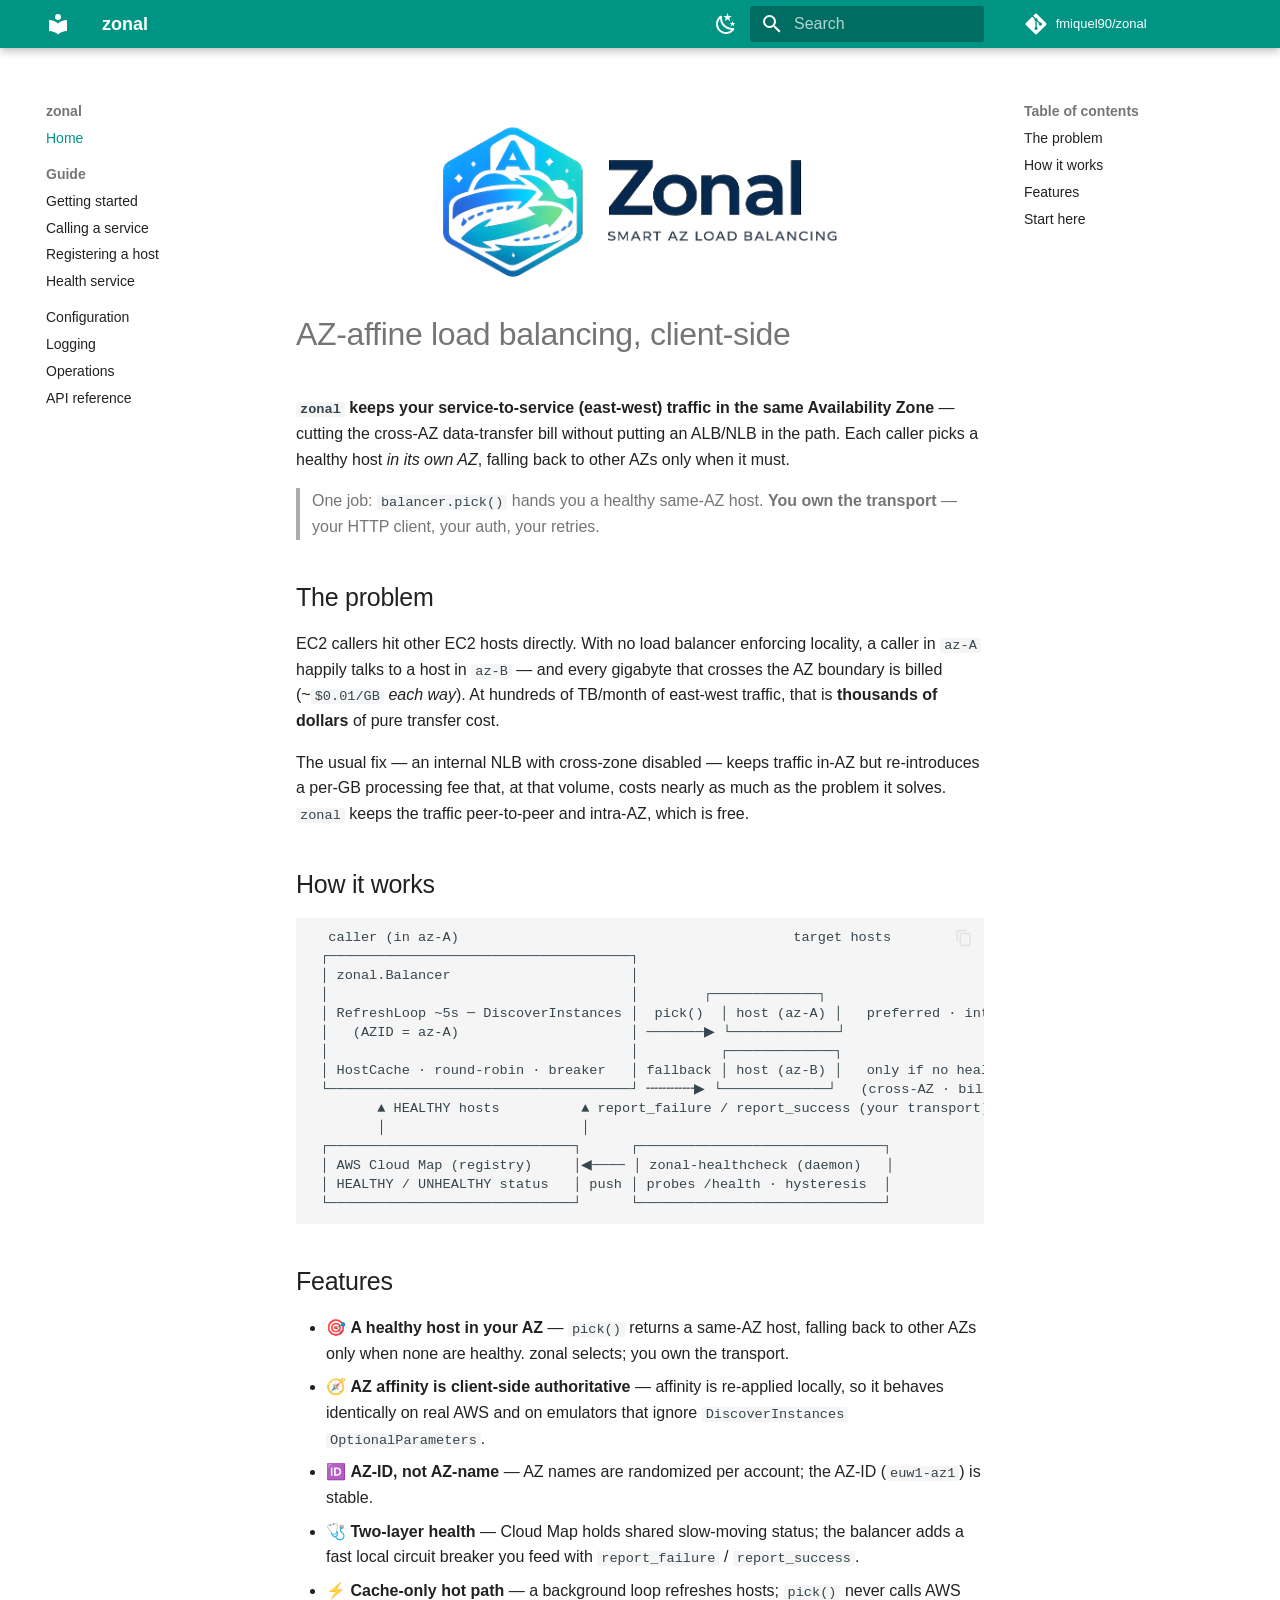
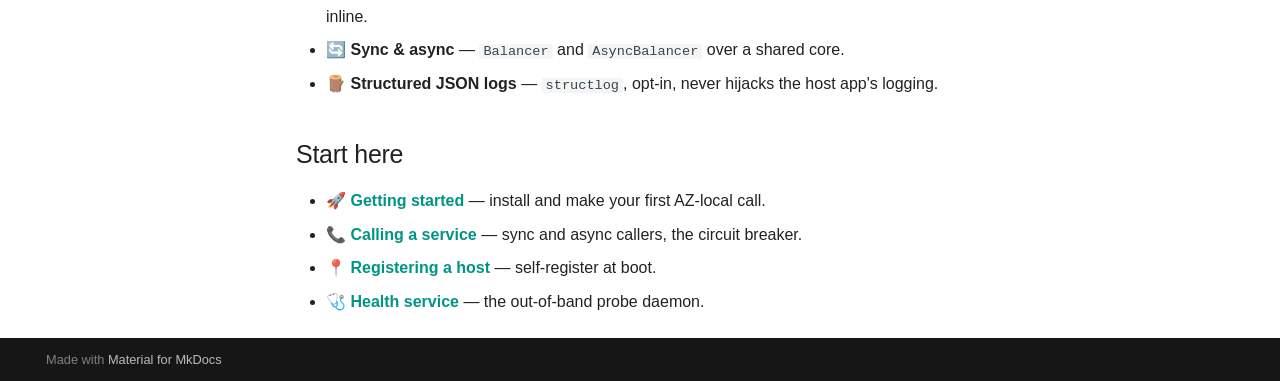
==== commit e7e88e93: "Deployed f88ad5e with MkDocs version: 1.6.1" ====
--- a/index.html
+++ b/index.html
@@ -19,7 +19,7 @@
       
       
       <link rel="icon" href="assets/images/favicon.png">
-      <meta name="generator" content="mkdocs-1.6.1, mkdocs-material-9.7.6">
+      <meta name="generator" content="mkdocs-1.6.1, mkdocs-material-9.7.7">
     
     
       
@@ -27,7 +27,7 @@
       
     
     
-      <link rel="stylesheet" href="assets/stylesheets/main.484c7ddc.min.css">
+      <link rel="stylesheet" href="assets/stylesheets/main.ec1eaa64.min.css">
       
         
         <link rel="stylesheet" href="assets/stylesheets/palette.ab4e12ef.min.css">
@@ -857,7 +857,7 @@
       <script id="__config" type="application/json">{"annotate": null, "base": ".", "features": ["navigation.sections", "navigation.top", "navigation.instant", "navigation.tracking", "toc.follow", "search.suggest", "search.highlight", "content.code.copy", "content.tabs.link"], "search": "assets/javascripts/workers/search.2c215733.min.js", "tags": null, "translations": {"clipboard.copied": "Copied to clipboard", "clipboard.copy": "Copy to clipboard", "search.result.more.one": "1 more on this page", "search.result.more.other": "# more on this page", "search.result.none": "No matching documents", "search.result.one": "1 matching document", "search.result.other": "# matching documents", "search.result.placeholder": "Type to start searching", "search.result.term.missing": "Missing", "select.version": "Select version"}, "version": null}</script>
     
     
-      <script src="assets/javascripts/bundle.79ae519e.min.js"></script>
+      <script src="assets/javascripts/bundle.d7400e89.min.js"></script>
       
     
   </body>
--- a/assets/stylesheets/main.ec1eaa64.min.css
+++ b/assets/stylesheets/main.ec1eaa64.min.css
@@ -0,0 +1 @@
+@charset "UTF-8";html{-webkit-text-size-adjust:none;-moz-text-size-adjust:none;text-size-adjust:none;box-sizing:border-box}*,:after,:before{box-sizing:inherit}@media (prefers-reduced-motion){*,:after,:before{transition:none!important}}body{margin:0}a,button,input,label{-webkit-tap-highlight-color:transparent}a{color:inherit;text-decoration:none}hr{border:0;box-sizing:initial;display:block;height:.05rem;overflow:visible;padding:0}small{font-size:80%}sub,sup{line-height:1em}img{border-style:none}table{border-collapse:initial;border-spacing:0}td,th{font-weight:400;vertical-align:top}button{background:#0000;border:0;font-family:inherit;font-size:inherit;margin:0;padding:0}input{border:0;outline:none}:root{--md-primary-fg-color:#4051b5;--md-primary-fg-color--light:#5d6cc0;--md-primary-fg-color--dark:#303fa1;--md-primary-bg-color:#fff;--md-primary-bg-color--light:#ffffffb3;--md-accent-fg-color:#526cfe;--md-accent-fg-color--transparent:#526cfe1a;--md-accent-bg-color:#fff;--md-accent-bg-color--light:#ffffffb3}[data-md-color-scheme=default]{color-scheme:light}[data-md-color-scheme=default] img[src$="#gh-dark-mode-only"],[data-md-color-scheme=default] img[src$="#only-dark"]{display:none}:root,[data-md-color-scheme=default]{--md-hue:225deg;--md-default-fg-color:#000000de;--md-default-fg-color--light:#0000008a;--md-default-fg-color--lighter:#00000052;--md-default-fg-color--lightest:#00000012;--md-default-bg-color:#fff;--md-default-bg-color--light:#ffffffb3;--md-default-bg-color--lighter:#ffffff4d;--md-default-bg-color--lightest:#ffffff1f;--md-code-fg-color:#36464e;--md-code-bg-color:#f5f5f5;--md-code-bg-color--light:#f5f5f5b3;--md-code-bg-color--lighter:#f5f5f54d;--md-code-hl-color:#4287ff;--md-code-hl-color--light:#4287ff1a;--md-code-hl-number-color:#d52a2a;--md-code-hl-special-color:#db1457;--md-code-hl-function-color:#a846b9;--md-code-hl-constant-color:#6e59d9;--md-code-hl-keyword-color:#3f6ec6;--md-code-hl-string-color:#1c7d4d;--md-code-hl-name-color:var(--md-code-fg-color);--md-code-hl-operator-color:var(--md-default-fg-color--light);--md-code-hl-punctuation-color:var(--md-default-fg-color--light);--md-code-hl-comment-color:var(--md-default-fg-color--light);--md-code-hl-generic-color:var(--md-default-fg-color--light);--md-code-hl-variable-color:var(--md-default-fg-color--light);--md-typeset-color:var(--md-default-fg-color);--md-typeset-a-color:var(--md-primary-fg-color);--md-typeset-del-color:#f5503d26;--md-typeset-ins-color:#0bd57026;--md-typeset-kbd-color:#fafafa;--md-typeset-kbd-accent-color:#fff;--md-typeset-kbd-border-color:#b8b8b8;--md-typeset-mark-color:#ffff0080;--md-typeset-table-color:#0000001f;--md-typeset-table-color--light:rgba(0,0,0,.035);--md-admonition-fg-color:var(--md-default-fg-color);--md-admonition-bg-color:var(--md-default-bg-color);--md-warning-fg-color:#000000de;--md-warning-bg-color:#ff9;--md-footer-fg-color:#fff;--md-footer-fg-color--light:#ffffffb3;--md-footer-fg-color--lighter:#ffffff73;--md-footer-bg-color:#000000de;--md-footer-bg-color--dark:#00000052;--md-shadow-z1:0 0.2rem 0.5rem #0000000d,0 0 0.05rem #0000001a;--md-shadow-z2:0 0.2rem 0.5rem #0000001a,0 0 0.05rem #00000040;--md-shadow-z3:0 0.2rem 0.5rem #0003,0 0 0.05rem #00000059}.md-icon svg{fill:currentcolor;display:block;height:1.2rem;width:1.2rem}body{-webkit-font-smoothing:antialiased;-moz-osx-font-smoothing:grayscale;--md-text-font-family:var(--md-text-font,_),-apple-system,BlinkMacSystemFont,Helvetica,Arial,sans-serif;--md-code-font-family:var(--md-code-font,_),SFMono-Regular,Consolas,Menlo,monospace}aside,body,input{font-feature-settings:"kern","liga";color:var(--md-typeset-color);font-family:var(--md-text-font-family)}code,kbd,pre{font-feature-settings:"kern";font-family:var(--md-code-font-family)}:root{--md-typeset-table-sort-icon:url('data:image/svg+xml;charset=utf-8,<svg xmlns="http://www.w3.org/2000/svg" viewBox="0 0 24 24"><path d="m18 21-4-4h3V7h-3l4-4 4 4h-3v10h3M2 19v-2h10v2M2 13v-2h7v2M2 7V5h4v2z"/></svg>');--md-typeset-table-sort-icon--asc:url('data:image/svg+xml;charset=utf-8,<svg xmlns="http://www.w3.org/2000/svg" viewBox="0 0 24 24"><path d="M19 17h3l-4 4-4-4h3V3h2M2 17h10v2H2M6 5v2H2V5m0 6h7v2H2z"/></svg>');--md-typeset-table-sort-icon--desc:url('data:image/svg+xml;charset=utf-8,<svg xmlns="http://www.w3.org/2000/svg" viewBox="0 0 24 24"><path d="M19 7h3l-4-4-4 4h3v14h2M2 17h10v2H2M6 5v2H2V5m0 6h7v2H2z"/></svg>')}.md-typeset{-webkit-print-color-adjust:exact;color-adjust:exact;font-size:.8rem;line-height:1.6;overflow-wrap:break-word}@media print{.md-typeset{font-size:.68rem}}.md-typeset blockquote,.md-typeset dl,.md-typeset figure,.md-typeset ol,.md-typeset pre,.md-typeset ul{margin-bottom:1em;margin-top:1em}.md-typeset h1{color:var(--md-default-fg-color--light);font-size:2em;line-height:1.3;margin:0 0 1.25em}.md-typeset h1,.md-typeset h2{font-weight:300;letter-spacing:-.01em}.md-typeset h2{font-size:1.5625em;line-height:1.4;margin:1.6em 0 .64em}.md-typeset h3{font-size:1.25em;font-weight:400;letter-spacing:-.01em;line-height:1.5;margin:1.6em 0 .8em}.md-typeset h2+h3{margin-top:.8em}.md-typeset h4{font-weight:700;letter-spacing:-.01em;margin:1em 0}.md-typeset h5,.md-typeset h6{color:var(--md-default-fg-color--light);font-size:.8em;font-weight:700;letter-spacing:-.01em;margin:1.25em 0}.md-typeset h5{text-transform:uppercase}.md-typeset h5 code{text-transform:none}.md-typeset hr{border-bottom:.05rem solid var(--md-default-fg-color--lightest);display:flow-root;margin:1.5em 0}.md-typeset a{color:var(--md-typeset-a-color);word-break:break-word}.md-typeset a,.md-typeset a:before{transition:color 125ms}.md-typeset a:focus,.md-typeset a:hover{color:var(--md-accent-fg-color)}.md-typeset a:focus code,.md-typeset a:hover code{background-color:var(--md-accent-fg-color--transparent);color:var(--md-accent-fg-color)}.md-typeset a code{color:var(--md-typeset-a-color)}.md-typeset a.focus-visible{outline-color:var(--md-accent-fg-color);outline-offset:.2rem}.md-typeset code,.md-typeset kbd,.md-typeset pre{color:var(--md-code-fg-color);direction:ltr;font-variant-ligatures:none;transition:background-color 125ms}@media print{.md-typeset code,.md-typeset kbd,.md-typeset pre{white-space:pre-wrap}}.md-typeset code{background-color:var(--md-code-bg-color);border-radius:.1rem;-webkit-box-decoration-break:clone;box-decoration-break:clone;font-size:.85em;padding:0 .2941176471em;transition:color 125ms,background-color 125ms;word-break:break-word}.md-typeset code:not(.focus-visible){-webkit-tap-highlight-color:transparent;outline:none}.md-typeset pre{display:flow-root;line-height:1.4;position:relative}.md-typeset pre>code{-webkit-box-decoration-break:slice;box-decoration-break:slice;box-shadow:none;display:block;margin:0;outline-color:var(--md-accent-fg-color);overflow:auto;padding:.7720588235em 1.1764705882em;scrollbar-color:var(--md-default-fg-color--lighter) #0000;scrollbar-width:thin;touch-action:auto;word-break:normal}.md-typeset pre>code:hover{scrollbar-color:var(--md-accent-fg-color) #0000}.md-typeset pre>code::-webkit-scrollbar{height:.2rem;width:.2rem}.md-typeset pre>code::-webkit-scrollbar-thumb{background-color:var(--md-default-fg-color--lighter)}.md-typeset pre>code::-webkit-scrollbar-thumb:hover{background-color:var(--md-accent-fg-color)}.md-typeset kbd{background-color:var(--md-typeset-kbd-color);border-radius:.1rem;box-shadow:0 .1rem 0 .05rem var(--md-typeset-kbd-border-color),0 .1rem 0 var(--md-typeset-kbd-border-color),0 -.1rem .2rem var(--md-typeset-kbd-accent-color) inset;color:var(--md-default-fg-color);display:inline-block;font-size:.75em;padding:0 .6666666667em;vertical-align:text-top;word-break:break-word}.md-typeset mark{background-color:var(--md-typeset-mark-color);-webkit-box-decoration-break:clone;box-decoration-break:clone;color:inherit;word-break:break-word}.md-typeset abbr{cursor:help;text-decoration:none}.md-typeset [data-preview],.md-typeset abbr{border-bottom:.05rem dotted var(--md-default-fg-color--light)}.md-typeset small{opacity:.75}[dir=ltr] .md-typeset sub,[dir=ltr] .md-typeset sup{margin-left:.078125em}[dir=rtl] .md-typeset sub,[dir=rtl] .md-typeset sup{margin-right:.078125em}[dir=ltr] .md-typeset blockquote{padding-left:.6rem}[dir=rtl] .md-typeset blockquote{padding-right:.6rem}[dir=ltr] .md-typeset blockquote{border-left:.2rem solid var(--md-default-fg-color--lighter)}[dir=rtl] .md-typeset blockquote{border-right:.2rem solid var(--md-default-fg-color--lighter)}.md-typeset blockquote{color:var(--md-default-fg-color--light);margin-left:0;margin-right:0}.md-typeset ul{list-style-type:disc}.md-typeset ul[type]{list-style-type:revert-layer}[dir=ltr] .md-typeset ol,[dir=ltr] .md-typeset ul{margin-left:.625em}[dir=rtl] .md-typeset ol,[dir=rtl] .md-typeset ul{margin-right:.625em}.md-typeset ol,.md-typeset ul{padding:0}.md-typeset ol:not([hidden]),.md-typeset ul:not([hidden]){display:flow-root}.md-typeset ol ol,.md-typeset ul ol{list-style-type:lower-alpha}.md-typeset ol ol ol,.md-typeset ul ol ol{list-style-type:lower-roman}.md-typeset ol ol ol ol,.md-typeset ul ol ol ol{list-style-type:upper-alpha}.md-typeset ol ol ol ol ol,.md-typeset ul ol ol ol ol{list-style-type:upper-roman}.md-typeset ol[type],.md-typeset ul[type]{list-style-type:revert-layer}[dir=ltr] .md-typeset ol li,[dir=ltr] .md-typeset ul li{margin-left:1.25em}[dir=rtl] .md-typeset ol li,[dir=rtl] .md-typeset ul li{margin-right:1.25em}.md-typeset ol li,.md-typeset ul li{margin-bottom:.5em}.md-typeset ol li blockquote,.md-typeset ol li p,.md-typeset ul li blockquote,.md-typeset ul li p{margin:.5em 0}.md-typeset ol li:last-child,.md-typeset ul li:last-child{margin-bottom:0}[dir=ltr] .md-typeset ol li ol,[dir=ltr] .md-typeset ol li ul,[dir=ltr] .md-typeset ul li ol,[dir=ltr] .md-typeset ul li ul{margin-left:.625em}[dir=rtl] .md-typeset ol li ol,[dir=rtl] .md-typeset ol li ul,[dir=rtl] .md-typeset ul li ol,[dir=rtl] .md-typeset ul li ul{margin-right:.625em}.md-typeset ol li ol,.md-typeset ol li ul,.md-typeset ul li ol,.md-typeset ul li ul{margin-bottom:.5em;margin-top:.5em}[dir=ltr] .md-typeset dd{margin-left:1.875em}[dir=rtl] .md-typeset dd{margin-right:1.875em}.md-typeset dd{margin-bottom:1.5em;margin-top:1em}.md-typeset img,.md-typeset svg,.md-typeset video{height:auto;max-width:100%}.md-typeset img[align=left]{margin:1em 1em 1em 0}.md-typeset img[align=right]{margin:1em 0 1em 1em}.md-typeset img[align]:only-child{margin-top:0}.md-typeset figure{display:flow-root;margin:1em auto;max-width:100%;text-align:center;width:fit-content}.md-typeset figure img{display:block;margin:0 auto}.md-typeset figcaption{font-style:italic;margin:1em auto;max-width:24rem}.md-typeset iframe{max-width:100%}.md-typeset table:not([class]){background-color:var(--md-default-bg-color);border:.05rem solid var(--md-typeset-table-color);border-radius:.1rem;display:inline-block;font-size:.64rem;max-width:100%;overflow:auto;touch-action:auto}@media print{.md-typeset table:not([class]){display:table}}.md-typeset table:not([class])+*{margin-top:1.5em}.md-typeset table:not([class]) td>:first-child,.md-typeset table:not([class]) th>:first-child{margin-top:0}.md-typeset table:not([class]) td>:last-child,.md-typeset table:not([class]) th>:last-child{margin-bottom:0}.md-typeset table:not([class]) td:not([align]),.md-typeset table:not([class]) th:not([align]){text-align:left}[dir=rtl] .md-typeset table:not([class]) td:not([align]),[dir=rtl] .md-typeset table:not([class]) th:not([align]){text-align:right}.md-typeset table:not([class]) th{font-weight:700;min-width:5rem;padding:.9375em 1.25em;vertical-align:top}.md-typeset table:not([class]) td{border-top:.05rem solid var(--md-typeset-table-color);padding:.9375em 1.25em;vertical-align:top}.md-typeset table:not([class]) tbody tr{transition:background-color 125ms}.md-typeset table:not([class]) tbody tr:hover{background-color:var(--md-typeset-table-color--light);box-shadow:0 .05rem 0 var(--md-default-bg-color) inset}.md-typeset table:not([class]) a{word-break:normal}.md-typeset table th[role=columnheader]{cursor:pointer}[dir=ltr] .md-typeset table th[role=columnheader]:after{margin-left:.5em}[dir=rtl] .md-typeset table th[role=columnheader]:after{margin-right:.5em}.md-typeset table th[role=columnheader]:after{content:"";display:inline-block;height:1.2em;-webkit-mask-image:var(--md-typeset-table-sort-icon);mask-image:var(--md-typeset-table-sort-icon);-webkit-mask-repeat:no-repeat;mask-repeat:no-repeat;-webkit-mask-size:contain;mask-size:contain;transition:background-color 125ms;vertical-align:text-bottom;width:1.2em}.md-typeset table th[role=columnheader]:hover:after{background-color:var(--md-default-fg-color--lighter)}.md-typeset table th[role=columnheader][aria-sort=ascending]:after{background-color:var(--md-default-fg-color--light);-webkit-mask-image:var(--md-typeset-table-sort-icon--asc);mask-image:var(--md-typeset-table-sort-icon--asc)}.md-typeset table th[role=columnheader][aria-sort=descending]:after{background-color:var(--md-default-fg-color--light);-webkit-mask-image:var(--md-typeset-table-sort-icon--desc);mask-image:var(--md-typeset-table-sort-icon--desc)}.md-typeset__scrollwrap{margin:1em -.8rem;overflow-x:auto;touch-action:auto}.md-typeset__table{display:inline-block;margin-bottom:.5em;padding:0 .8rem}@media print{.md-typeset__table{display:block}}html .md-typeset__table table{display:table;margin:0;overflow:hidden;width:100%}@media screen and (max-width:44.984375em){.md-content__inner>pre{margin:1em -.8rem}.md-content__inner>pre code{border-radius:0}}.md-typeset .md-author{border-radius:100%;display:block;flex-shrink:0;height:1.6rem;overflow:hidden;position:relative;transition:color 125ms,transform 125ms;width:1.6rem}.md-typeset .md-author img{display:block}.md-typeset .md-author--more{background:var(--md-default-fg-color--lightest);color:var(--md-default-fg-color--lighter);font-size:.6rem;font-weight:700;line-height:1.6rem;text-align:center}.md-typeset .md-author--long{height:2.4rem;width:2.4rem}.md-typeset a.md-author{transform:scale(1)}.md-typeset a.md-author img{border-radius:100%;filter:grayscale(100%) opacity(75%);transition:filter 125ms}.md-typeset a.md-author:focus,.md-typeset a.md-author:hover{transform:scale(1.1);z-index:1}.md-typeset a.md-author:focus img,.md-typeset a.md-author:hover img{filter:grayscale(0)}.md-banner{background-color:var(--md-footer-bg-color);color:var(--md-footer-fg-color);overflow:auto}@media print{.md-banner{display:none}}.md-banner--warning{background-color:var(--md-warning-bg-color);color:var(--md-warning-fg-color)}.md-banner__inner{font-size:.7rem;margin:.6rem auto;padding:0 .8rem}[dir=ltr] .md-banner__button{float:right}[dir=rtl] .md-banner__button{float:left}.md-banner__button{color:inherit;cursor:pointer;transition:opacity .25s}.no-js .md-banner__button{display:none}.md-banner__button:hover{opacity:.7}html{font-size:125%;height:100%;overflow-x:hidden}@media screen and (min-width:100em){html{font-size:137.5%}}@media screen and (min-width:125em){html{font-size:150%}}body{background-color:var(--md-default-bg-color);display:flex;flex-direction:column;font-size:.5rem;min-height:100%;position:relative;width:100%}@media print{body{display:block}}@media screen and (max-width:59.984375em){body[data-md-scrolllock]{position:fixed}}.md-grid{margin-left:auto;margin-right:auto;max-width:61rem}.md-container{display:flex;flex-direction:column;flex-grow:1}@media print{.md-container{display:block}}.md-main{flex-grow:1}.md-main__inner{display:flex;height:100%;margin-top:1.5rem}.md-ellipsis{overflow:hidden;text-overflow:ellipsis}.md-toggle{display:none}.md-option{height:0;opacity:0;position:absolute;width:0}.md-option:checked+label:not([hidden]){display:block}.md-option.focus-visible+label{outline-color:var(--md-accent-fg-color);outline-style:auto}.md-skip{background-color:var(--md-default-fg-color);border-radius:.1rem;color:var(--md-default-bg-color);font-size:.64rem;margin:.5rem;opacity:0;outline-color:var(--md-accent-fg-color);padding:.3rem .5rem;position:fixed;transform:translateY(.4rem);z-index:-1}.md-skip:focus{opacity:1;transform:translateY(0);transition:transform .25s cubic-bezier(.4,0,.2,1),opacity 175ms 75ms;z-index:10}@page{margin:25mm}:root{--md-clipboard-icon:url('data:image/svg+xml;charset=utf-8,<svg xmlns="http://www.w3.org/2000/svg" viewBox="0 0 24 24"><path d="M19 21H8V7h11m0-2H8a2 2 0 0 0-2 2v14a2 2 0 0 0 2 2h11a2 2 0 0 0 2-2V7a2 2 0 0 0-2-2m-3-4H4a2 2 0 0 0-2 2v14h2V3h12z"/></svg>')}.md-clipboard{border-radius:.1rem;color:var(--md-default-fg-color--lightest);cursor:pointer;height:1.5em;outline-color:var(--md-accent-fg-color);outline-offset:.1rem;transition:color .25s;width:1.5em;z-index:1}@media print{.md-clipboard{display:none}}.md-clipboard:not(.focus-visible){-webkit-tap-highlight-color:transparent;outline:none}:hover>.md-clipboard{color:var(--md-default-fg-color--light)}.md-clipboard:focus,.md-clipboard:hover{color:var(--md-accent-fg-color)}.md-clipboard:after{background-color:currentcolor;content:"";display:block;height:1.125em;margin:0 auto;-webkit-mask-image:var(--md-clipboard-icon);mask-image:var(--md-clipboard-icon);-webkit-mask-position:center;mask-position:center;-webkit-mask-repeat:no-repeat;mask-repeat:no-repeat;-webkit-mask-size:contain;mask-size:contain;width:1.125em}.md-clipboard--inline{cursor:pointer}.md-clipboard--inline code{transition:color .25s,background-color .25s}.md-clipboard--inline:focus code,.md-clipboard--inline:hover code{background-color:var(--md-accent-fg-color--transparent);color:var(--md-accent-fg-color)}:root{--md-code-select-icon:url('data:image/svg+xml;charset=utf-8,<svg xmlns="http://www.w3.org/2000/svg" viewBox="0 0 24 24"><path d="M19 19h-4v2h4c1.1 0 2-.9 2-2v-4h-2m0-12h-4v2h4v4h2V5c0-1.1-.9-2-2-2M5 5h4V3H5c-1.1 0-2 .9-2 2v4h2m0 6H3v4c0 1.1.9 2 2 2h4v-2H5zm2-4h2v2H7zm4 0h2v2h-2zm4 0h2v2h-2zM7 7h2v2H7zm4 0h2v2h-2zm4 0h2v2h-2zm-8 8h2v2H7zm4 0h2v2h-2zm4 0h2v2h-2z"/></svg>');--md-code-copy-icon:url('data:image/svg+xml;charset=utf-8,<svg xmlns="http://www.w3.org/2000/svg" viewBox="0 0 24 24"><path d="M19 21H8V7h11m0-2H8a2 2 0 0 0-2 2v14a2 2 0 0 0 2 2h11a2 2 0 0 0 2-2V7a2 2 0 0 0-2-2m-3-4H4a2 2 0 0 0-2 2v14h2V3h12z"/></svg>')}.md-typeset .md-code__content{display:grid}.md-code__nav{background-color:var(--md-code-bg-color--lighter);border-radius:.1rem;display:flex;gap:.2rem;padding:.2rem;position:absolute;right:.25em;top:.25em;transition:background-color .25s;z-index:1}:hover>.md-code__nav{background-color:var(--md-code-bg-color--light)}.md-code__button{color:var(--md-default-fg-color--lightest);cursor:pointer;display:block;height:1.5em;outline-color:var(--md-accent-fg-color);outline-offset:.1rem;transition:color .25s;width:1.5em}:hover>*>.md-code__button{color:var(--md-default-fg-color--light)}.md-code__button.focus-visible,.md-code__button:hover{color:var(--md-accent-fg-color)}.md-code__button--active{color:var(--md-default-fg-color)!important}.md-code__button:after{background-color:currentcolor;content:"";display:block;height:1.125em;margin:0 auto;-webkit-mask-position:center;mask-position:center;-webkit-mask-repeat:no-repeat;mask-repeat:no-repeat;-webkit-mask-size:contain;mask-size:contain;width:1.125em}.md-code__button[data-md-type=select]:after{-webkit-mask-image:var(--md-code-select-icon);mask-image:var(--md-code-select-icon)}.md-code__button[data-md-type=copy]:after{-webkit-mask-image:var(--md-code-copy-icon);mask-image:var(--md-code-copy-icon)}@keyframes consent{0%{opacity:0;transform:translateY(100%)}to{opacity:1;transform:translateY(0)}}@keyframes overlay{0%{opacity:0}to{opacity:1}}.md-consent__overlay{animation:overlay .25s both;-webkit-backdrop-filter:blur(.1rem);backdrop-filter:blur(.1rem);background-color:#0000008a;height:100%;opacity:1;position:fixed;top:0;width:100%;z-index:5}.md-consent__inner{animation:consent .5s cubic-bezier(.1,.7,.1,1) both;background-color:var(--md-default-bg-color);border:0;border-radius:.1rem;bottom:0;box-shadow:0 0 .2rem #0000001a,0 .2rem .4rem #0003;max-height:100%;overflow:auto;padding:0;position:fixed;width:100%;z-index:5}.md-consent__form{padding:.8rem}.md-consent__settings{display:none;margin:1em 0}input:checked+.md-consent__settings{display:block}.md-consent__controls{margin-bottom:.8rem}.md-typeset .md-consent__controls .md-button{display:inline}@media screen and (max-width:44.984375em){.md-typeset .md-consent__controls .md-button{display:block;margin-top:.4rem;text-align:center;width:100%}}.md-consent label{cursor:pointer}.md-content{flex-grow:1;min-width:0}.md-content__inner{margin:0 .8rem 1.2rem;padding-top:.6rem}@media screen and (min-width:76.25em){[dir=ltr] .md-sidebar--primary:not([hidden])~.md-content>.md-content__inner{margin-left:1.2rem}[dir=ltr] .md-sidebar--secondary:not([hidden])~.md-content>.md-content__inner,[dir=rtl] .md-sidebar--primary:not([hidden])~.md-content>.md-content__inner{margin-right:1.2rem}[dir=rtl] .md-sidebar--secondary:not([hidden])~.md-content>.md-content__inner{margin-left:1.2rem}}.md-content__inner:before{content:"";display:block;height:.4rem}.md-content__inner>:last-child{margin-bottom:0}[dir=ltr] .md-content__button{float:right}[dir=rtl] .md-content__button{float:left}[dir=ltr] .md-content__button{margin-left:.4rem}[dir=rtl] .md-content__button{margin-right:.4rem}.md-content__button{margin:.4rem 0;padding:0}@media print{.md-content__button{display:none}}.md-typeset .md-content__button{color:var(--md-default-fg-color--lighter)}.md-content__button svg{display:inline;vertical-align:top}[dir=rtl] .md-content__button svg{transform:scaleX(-1)}[dir=ltr] .md-dialog{right:.8rem}[dir=rtl] .md-dialog{left:.8rem}.md-dialog{background-color:var(--md-default-fg-color);border-radius:.1rem;bottom:.8rem;box-shadow:var(--md-shadow-z3);min-width:11.1rem;opacity:0;padding:.4rem .6rem;pointer-events:none;position:fixed;transform:translateY(100%);transition:transform 0ms .4s,opacity .4s;z-index:4}@media print{.md-dialog{display:none}}.md-dialog--active{opacity:1;pointer-events:auto;transform:translateY(0);transition:transform .4s cubic-bezier(.075,.85,.175,1),opacity .4s}.md-dialog__inner{color:var(--md-default-bg-color);font-size:.7rem}.md-feedback{margin:2em 0 1em;text-align:center}.md-feedback fieldset{border:none;margin:0;padding:0}.md-feedback__title{font-weight:700;margin:1em auto}.md-feedback__inner{position:relative}.md-feedback__list{display:flex;flex-wrap:wrap;place-content:baseline center;position:relative}.md-feedback__list:hover .md-icon:not(:disabled){color:var(--md-default-fg-color--lighter)}:disabled .md-feedback__list{min-height:1.8rem}.md-feedback__icon{color:var(--md-default-fg-color--light);cursor:pointer;flex-shrink:0;margin:0 .1rem;transition:color 125ms}.md-feedback__icon:not(:disabled).md-icon:hover{color:var(--md-accent-fg-color)}.md-feedback__icon:disabled{color:var(--md-default-fg-color--lightest);pointer-events:none}.md-feedback__note{opacity:0;position:relative;transform:translateY(.4rem);transition:transform .4s cubic-bezier(.1,.7,.1,1),opacity .15s}.md-feedback__note>*{margin:0 auto;max-width:16rem}:disabled .md-feedback__note{opacity:1;transform:translateY(0)}@media print{.md-feedback{display:none}}.md-footer{background-color:var(--md-footer-bg-color);color:var(--md-footer-fg-color)}@media print{.md-footer{display:none}}.md-footer__inner{justify-content:space-between;overflow:auto;padding:.2rem}.md-footer__inner:not([hidden]){display:flex}.md-footer__link{align-items:end;display:flex;flex-grow:0.01;margin-bottom:.4rem;margin-top:1rem;max-width:100%;outline-color:var(--md-accent-fg-color);overflow:hidden;transition:opacity .25s}.md-footer__link:focus,.md-footer__link:hover{opacity:.7}[dir=rtl] .md-footer__link svg{transform:scaleX(-1)}@media screen and (max-width:44.984375em){.md-footer__link--prev{flex-shrink:0}.md-footer__link--prev .md-footer__title{display:none}}[dir=ltr] .md-footer__link--next{margin-left:auto}[dir=rtl] .md-footer__link--next{margin-right:auto}.md-footer__link--next{text-align:right}[dir=rtl] .md-footer__link--next{text-align:left}.md-footer__title{flex-grow:1;font-size:.9rem;margin-bottom:.7rem;max-width:calc(100% - 2.4rem);padding:0 1rem;white-space:nowrap}.md-footer__button{margin:.2rem;padding:.4rem}.md-footer__direction{font-size:.64rem;opacity:.7}.md-footer-meta{background-color:var(--md-footer-bg-color--dark)}.md-footer-meta__inner{display:flex;flex-wrap:wrap;justify-content:space-between;padding:.2rem}html .md-footer-meta.md-typeset a{color:var(--md-footer-fg-color--light)}html .md-footer-meta.md-typeset a:focus,html .md-footer-meta.md-typeset a:hover{color:var(--md-footer-fg-color)}.md-copyright{color:var(--md-footer-fg-color--lighter);font-size:.64rem;margin:auto .6rem;padding:.4rem 0;width:100%}@media screen and (min-width:45em){.md-copyright{width:auto}}.md-copyright__highlight{color:var(--md-footer-fg-color--light)}.md-social{display:inline-flex;gap:.2rem;margin:0 .4rem;padding:.2rem 0 .6rem}@media screen and (min-width:45em){.md-social{padding:.6rem 0}}.md-social__link{display:inline-block;height:1.6rem;text-align:center;width:1.6rem}.md-social__link:before{line-height:1.9}.md-social__link svg{fill:currentcolor;max-height:.8rem;vertical-align:-25%}.md-typeset .md-button{border:.1rem solid;border-radius:.1rem;color:var(--md-primary-fg-color);cursor:pointer;display:inline-block;font-weight:700;padding:.625em 2em;transition:color 125ms,background-color 125ms,border-color 125ms}.md-typeset .md-button--primary{background-color:var(--md-primary-fg-color);border-color:var(--md-primary-fg-color);color:var(--md-primary-bg-color)}.md-typeset .md-button:focus,.md-typeset .md-button:hover{background-color:var(--md-accent-fg-color);border-color:var(--md-accent-fg-color);color:var(--md-accent-bg-color)}[dir=ltr] .md-typeset .md-input{border-top-left-radius:.1rem}[dir=ltr] .md-typeset .md-input,[dir=rtl] .md-typeset .md-input{border-top-right-radius:.1rem}[dir=rtl] .md-typeset .md-input{border-top-left-radius:.1rem}.md-typeset .md-input{border-bottom:.1rem solid var(--md-default-fg-color--lighter);box-shadow:var(--md-shadow-z1);font-size:.8rem;height:1.8rem;padding:0 .6rem;transition:border .25s,box-shadow .25s}.md-typeset .md-input:focus,.md-typeset .md-input:hover{border-bottom-color:var(--md-accent-fg-color);box-shadow:var(--md-shadow-z2)}.md-typeset .md-input--stretch{width:100%}.md-header{background-color:var(--md-primary-fg-color);box-shadow:0 0 .2rem #0000,0 .2rem .4rem #0000;color:var(--md-primary-bg-color);display:block;left:0;position:sticky;right:0;top:0;z-index:4}@media print{.md-header{display:none}}.md-header[hidden]{transform:translateY(-100%);transition:transform .25s cubic-bezier(.8,0,.6,1),box-shadow .25s}.md-header--shadow{box-shadow:0 0 .2rem #0000001a,0 .2rem .4rem #0003;transition:transform .25s cubic-bezier(.1,.7,.1,1),box-shadow .25s}.md-header__inner{align-items:center;display:flex;padding:0 .2rem}.md-header__button{color:currentcolor;cursor:pointer;margin:.2rem;outline-color:var(--md-accent-fg-color);padding:.4rem;position:relative;transition:opacity .25s;vertical-align:middle;z-index:1}.md-header__button:hover{opacity:.7}.md-header__button:not([hidden]){display:inline-block}.md-header__button:not(.focus-visible){-webkit-tap-highlight-color:transparent;outline:none}.md-header__button.md-logo{margin:.2rem;padding:.4rem}@media screen and (max-width:76.234375em){.md-header__button.md-logo{display:none}}.md-header__button.md-logo img,.md-header__button.md-logo svg{fill:currentcolor;display:block;height:1.2rem;width:auto}@media screen and (min-width:60em){.md-header__button[for=__search]{display:none}}.no-js .md-header__button[for=__search]{display:none}[dir=rtl] .md-header__button[for=__search] svg{transform:scaleX(-1)}@media screen and (min-width:76.25em){.md-header__button[for=__drawer]{display:none}}.md-header__topic{display:flex;max-width:100%;position:absolute;transition:transform .4s cubic-bezier(.1,.7,.1,1),opacity .15s;white-space:nowrap}.md-header__topic+.md-header__topic{opacity:0;pointer-events:none;transform:translateX(1.25rem);transition:transform .4s cubic-bezier(1,.7,.1,.1),opacity .15s;z-index:-1}[dir=rtl] .md-header__topic+.md-header__topic{transform:translateX(-1.25rem)}.md-header__topic:first-child{font-weight:700}[dir=ltr] .md-header__title{margin-left:1rem;margin-right:.4rem}[dir=rtl] .md-header__title{margin-left:.4rem;margin-right:1rem}.md-header__title{flex-grow:1;font-size:.9rem;height:2.4rem;line-height:2.4rem}.md-header__title--active .md-header__topic{opacity:0;pointer-events:none;transform:translateX(-1.25rem);transition:transform .4s cubic-bezier(1,.7,.1,.1),opacity .15s;z-index:-1}[dir=rtl] .md-header__title--active .md-header__topic{transform:translateX(1.25rem)}.md-header__title--active .md-header__topic+.md-header__topic{opacity:1;pointer-events:auto;transform:translateX(0);transition:transform .4s cubic-bezier(.1,.7,.1,1),opacity .15s;z-index:0}.md-header__title>.md-header__ellipsis{height:100%;position:relative;width:100%}.md-header__option{display:flex;flex-shrink:0;max-width:100%;transition:max-width 0ms .25s,opacity .25s .25s;white-space:nowrap}[data-md-toggle=search]:checked~.md-header .md-header__option{max-width:0;opacity:0;transition:max-width 0ms,opacity 0ms}.md-header__option>input{bottom:0}.md-header__source{display:none}@media screen and (min-width:60em){[dir=ltr] .md-header__source{margin-left:1rem}[dir=rtl] .md-header__source{margin-right:1rem}.md-header__source{display:block;max-width:11.7rem;width:11.7rem}}@media screen and (min-width:76.25em){[dir=ltr] .md-header__source{margin-left:1.4rem}[dir=rtl] .md-header__source{margin-right:1.4rem}}.md-meta{color:var(--md-default-fg-color--light);font-size:.7rem;line-height:1.3}.md-meta__list{display:inline-flex;flex-wrap:wrap;list-style:none;margin:0;padding:0}.md-meta__item:not(:last-child):after{content:"·";margin-left:.2rem;margin-right:.2rem}.md-meta__link{color:var(--md-typeset-a-color)}.md-meta__link:focus,.md-meta__link:hover{color:var(--md-accent-fg-color)}.md-draft{background-color:#ff1744;border-radius:.125em;color:#fff;display:inline-block;font-weight:700;padding-left:.5714285714em;padding-right:.5714285714em}:root{--md-nav-icon--prev:url('data:image/svg+xml;charset=utf-8,<svg xmlns="http://www.w3.org/2000/svg" viewBox="0 0 24 24"><path d="M20 11v2H8l5.5 5.5-1.42 1.42L4.16 12l7.92-7.92L13.5 5.5 8 11z"/></svg>');--md-nav-icon--next:url('data:image/svg+xml;charset=utf-8,<svg xmlns="http://www.w3.org/2000/svg" viewBox="0 0 24 24"><path d="M8.59 16.58 13.17 12 8.59 7.41 10 6l6 6-6 6z"/></svg>');--md-toc-icon:url('data:image/svg+xml;charset=utf-8,<svg xmlns="http://www.w3.org/2000/svg" viewBox="0 0 24 24"><path d="M3 9h14V7H3zm0 4h14v-2H3zm0 4h14v-2H3zm16 0h2v-2h-2zm0-10v2h2V7zm0 6h2v-2h-2z"/></svg>')}.md-nav{font-size:.7rem;line-height:1.3}.md-nav__title{color:var(--md-default-fg-color--light);display:block;font-weight:700;overflow:hidden;padding:0 .6rem;text-overflow:ellipsis}.md-nav__title .md-nav__button{display:none}.md-nav__title .md-nav__button img{height:100%;width:auto}.md-nav__title .md-nav__button.md-logo img,.md-nav__title .md-nav__button.md-logo svg{fill:currentcolor;display:block;height:2.4rem;max-width:100%;object-fit:contain;width:auto}.md-nav__list{list-style:none;margin:0;padding:0}.md-nav__link{align-items:flex-start;display:flex;gap:.4rem;margin-top:.625em;scroll-snap-align:start;transition:color 125ms}.md-nav__link--passed,.md-nav__link--passed code{color:var(--md-default-fg-color--light)}.md-nav__item .md-nav__link--active,.md-nav__item .md-nav__link--active code{color:var(--md-typeset-a-color)}.md-nav__link .md-ellipsis{position:relative}.md-nav__link .md-ellipsis code{word-break:normal}[dir=ltr] .md-nav__link .md-icon:last-child{margin-left:auto}[dir=rtl] .md-nav__link .md-icon:last-child{margin-right:auto}.md-nav__link .md-typeset{font-size:.7rem;line-height:1.3}.md-nav__link svg{fill:currentcolor;flex-shrink:0;height:1.3em;position:relative}.md-nav__link[for]:focus,.md-nav__link[for]:hover,.md-nav__link[href]:focus,.md-nav__link[href]:hover{color:var(--md-accent-fg-color);cursor:pointer}.md-nav__link[for]:focus code,.md-nav__link[for]:hover code,.md-nav__link[href]:focus code,.md-nav__link[href]:hover code{background-color:var(--md-accent-fg-color--transparent);color:var(--md-accent-fg-color)}.md-nav__link.focus-visible{outline-color:var(--md-accent-fg-color);outline-offset:.2rem}.md-nav--primary .md-nav__link[for=__toc]{display:none}.md-nav--primary .md-nav__link[for=__toc] .md-icon:after{background-color:currentcolor;display:block;height:100%;-webkit-mask-image:var(--md-toc-icon);mask-image:var(--md-toc-icon);width:100%}.md-nav--primary .md-nav__link[for=__toc]~.md-nav{display:none}.md-nav__container>.md-nav__link{margin-top:0}.md-nav__container>.md-nav__link:first-child{flex-grow:1;min-width:0}.md-nav__icon{flex-shrink:0}.md-nav__source{display:none}@media screen and (max-width:76.234375em){.md-nav--primary,.md-nav--primary .md-nav{background-color:var(--md-default-bg-color);display:flex;flex-direction:column;height:100%;left:0;position:absolute;right:0;top:0;z-index:1}.md-nav--primary .md-nav__item,.md-nav--primary .md-nav__title{font-size:.8rem;line-height:1.5}.md-nav--primary .md-nav__title{background-color:var(--md-default-fg-color--lightest);color:var(--md-default-fg-color--light);cursor:pointer;height:5.6rem;line-height:2.4rem;padding:3rem .8rem .2rem;position:relative;white-space:nowrap}[dir=ltr] .md-nav--primary .md-nav__title .md-nav__icon{left:.4rem}[dir=rtl] .md-nav--primary .md-nav__title .md-nav__icon{right:.4rem}.md-nav--primary .md-nav__title .md-nav__icon{display:block;height:1.2rem;margin:.2rem;position:absolute;top:.4rem;width:1.2rem}.md-nav--primary .md-nav__title .md-nav__icon:after{background-color:currentcolor;content:"";display:block;height:100%;-webkit-mask-image:var(--md-nav-icon--prev);mask-image:var(--md-nav-icon--prev);-webkit-mask-position:center;mask-position:center;-webkit-mask-repeat:no-repeat;mask-repeat:no-repeat;-webkit-mask-size:contain;mask-size:contain;width:100%}.md-nav--primary .md-nav__title~.md-nav__list{background-color:var(--md-default-bg-color);box-shadow:0 .05rem 0 var(--md-default-fg-color--lightest) inset;overflow-y:auto;scroll-snap-type:y mandatory;touch-action:pan-y}.md-nav--primary .md-nav__title~.md-nav__list>:first-child{border-top:0}.md-nav--primary .md-nav__title[for=__drawer]{background-color:var(--md-primary-fg-color);color:var(--md-primary-bg-color);font-weight:700}.md-nav--primary .md-nav__title .md-logo{display:block;left:.2rem;margin:.2rem;padding:.4rem;position:absolute;right:.2rem;top:.2rem}.md-nav--primary .md-nav__list{flex:1}.md-nav--primary .md-nav__item{border-top:.05rem solid var(--md-default-fg-color--lightest)}.md-nav--primary .md-nav__item--active>.md-nav__link{color:var(--md-typeset-a-color)}.md-nav--primary .md-nav__item--active>.md-nav__link:focus,.md-nav--primary .md-nav__item--active>.md-nav__link:hover{color:var(--md-accent-fg-color)}.md-nav--primary .md-nav__link{margin-top:0;padding:.6rem .8rem}.md-nav--primary .md-nav__link svg{margin-top:.1em}.md-nav--primary .md-nav__link>.md-nav__link{padding:0}[dir=ltr] .md-nav--primary .md-nav__link .md-nav__icon{margin-right:-.2rem}[dir=rtl] .md-nav--primary .md-nav__link .md-nav__icon{margin-left:-.2rem}.md-nav--primary .md-nav__link .md-nav__icon{font-size:1.2rem;height:1.2rem;width:1.2rem}.md-nav--primary .md-nav__link .md-nav__icon:after{background-color:currentcolor;content:"";display:block;height:100%;-webkit-mask-image:var(--md-nav-icon--next);mask-image:var(--md-nav-icon--next);-webkit-mask-position:center;mask-position:center;-webkit-mask-repeat:no-repeat;mask-repeat:no-repeat;-webkit-mask-size:contain;mask-size:contain;width:100%}[dir=rtl] .md-nav--primary .md-nav__icon:after{transform:scale(-1)}.md-nav--primary .md-nav--secondary .md-nav{background-color:initial;position:static}[dir=ltr] .md-nav--primary .md-nav--secondary .md-nav .md-nav__link{padding-left:1.4rem}[dir=rtl] .md-nav--primary .md-nav--secondary .md-nav .md-nav__link{padding-right:1.4rem}[dir=ltr] .md-nav--primary .md-nav--secondary .md-nav .md-nav .md-nav__link{padding-left:2rem}[dir=rtl] .md-nav--primary .md-nav--secondary .md-nav .md-nav .md-nav__link{padding-right:2rem}[dir=ltr] .md-nav--primary .md-nav--secondary .md-nav .md-nav .md-nav .md-nav__link{padding-left:2.6rem}[dir=rtl] .md-nav--primary .md-nav--secondary .md-nav .md-nav .md-nav .md-nav__link{padding-right:2.6rem}[dir=ltr] .md-nav--primary .md-nav--secondary .md-nav .md-nav .md-nav .md-nav .md-nav__link{padding-left:3.2rem}[dir=rtl] .md-nav--primary .md-nav--secondary .md-nav .md-nav .md-nav .md-nav .md-nav__link{padding-right:3.2rem}.md-nav--secondary{background-color:initial}.md-nav__toggle~.md-nav{display:flex;opacity:0;transform:translateX(100%);transition:transform .25s cubic-bezier(.8,0,.6,1),opacity 125ms 50ms}[dir=rtl] .md-nav__toggle~.md-nav{transform:translateX(-100%)}.md-nav__toggle:checked~.md-nav{opacity:1;transform:translateX(0);transition:transform .25s cubic-bezier(.4,0,.2,1),opacity 125ms 125ms}.md-nav__toggle:checked~.md-nav>.md-nav__list{backface-visibility:hidden}}@media screen and (max-width:59.984375em){.md-nav--primary .md-nav__link[for=__toc]{display:flex}.md-nav--primary .md-nav__link[for=__toc] .md-icon:after{content:""}.md-nav--primary .md-nav__link[for=__toc]+.md-nav__link{display:none}.md-nav--primary .md-nav__link[for=__toc]~.md-nav{display:flex}.md-nav__source{background-color:var(--md-primary-fg-color--dark);color:var(--md-primary-bg-color);display:block;padding:0 .2rem}}@media screen and (min-width:60em) and (max-width:76.234375em){.md-nav--integrated .md-nav__link[for=__toc]{display:flex}.md-nav--integrated .md-nav__link[for=__toc] .md-icon:after{content:""}.md-nav--integrated .md-nav__link[for=__toc]+.md-nav__link{display:none}.md-nav--integrated .md-nav__link[for=__toc]~.md-nav{display:flex}}@media screen and (min-width:60em){.md-nav{margin-bottom:-.4rem}.md-nav--secondary .md-nav__title{background:var(--md-default-bg-color);box-shadow:0 0 .4rem .4rem var(--md-default-bg-color);position:sticky;top:0;z-index:1}.md-nav--secondary .md-nav__title[for=__toc]{scroll-snap-align:start}.md-nav--secondary .md-nav__title .md-nav__icon{display:none}[dir=ltr] .md-nav--secondary .md-nav__list{padding-left:.6rem}[dir=rtl] .md-nav--secondary .md-nav__list{padding-right:.6rem}.md-nav--secondary .md-nav__list{padding-bottom:.4rem}[dir=ltr] .md-nav--secondary .md-nav__item>.md-nav__link{margin-right:.4rem}[dir=rtl] .md-nav--secondary .md-nav__item>.md-nav__link{margin-left:.4rem}}@media screen and (min-width:76.25em){.md-nav{margin-bottom:-.4rem;transition:max-height .25s cubic-bezier(.86,0,.07,1)}.md-nav--primary .md-nav__title{background:var(--md-default-bg-color);box-shadow:0 0 .4rem .4rem var(--md-default-bg-color);position:sticky;top:0;z-index:1}.md-nav--primary .md-nav__title[for=__drawer]{scroll-snap-align:start}.md-nav--primary .md-nav__title .md-nav__icon{display:none}[dir=ltr] .md-nav--primary .md-nav__list{padding-left:.6rem}[dir=rtl] .md-nav--primary .md-nav__list{padding-right:.6rem}.md-nav--primary .md-nav__list{padding-bottom:.4rem}[dir=ltr] .md-nav--primary .md-nav__item>.md-nav__link{margin-right:.4rem}[dir=rtl] .md-nav--primary .md-nav__item>.md-nav__link{margin-left:.4rem}.md-nav__toggle~.md-nav{display:grid;grid-template-rows:minmax(.4rem,0fr);opacity:0;transition:grid-template-rows .25s cubic-bezier(.86,0,.07,1),opacity .25s,visibility 0ms .25s;visibility:collapse}.md-nav__toggle~.md-nav>.md-nav__list{overflow:hidden}.md-nav__toggle.md-toggle--indeterminate~.md-nav,.md-nav__toggle:checked~.md-nav{grid-template-rows:minmax(.4rem,1fr);opacity:1;transition:grid-template-rows .25s cubic-bezier(.86,0,.07,1),opacity .15s .1s,visibility 0ms;visibility:visible}.md-nav__toggle.md-toggle--indeterminate~.md-nav{transition:none}.md-nav__item--nested>.md-nav>.md-nav__title{display:none}.md-nav__item--section{display:block;margin:1.25em 0}.md-nav__item--section:last-child{margin-bottom:0}.md-nav__item--section>.md-nav__link{font-weight:700}.md-nav__item--section>.md-nav__link[for]{color:var(--md-default-fg-color--light)}.md-nav__item--section>.md-nav__link:not(.md-nav__container){pointer-events:none}.md-nav__item--section>.md-nav__link .md-icon,.md-nav__item--section>.md-nav__link>[for]{display:none}[dir=ltr] .md-nav__item--section>.md-nav{margin-left:-.6rem}[dir=rtl] .md-nav__item--section>.md-nav{margin-right:-.6rem}.md-nav__item--section>.md-nav{display:block;opacity:1;visibility:visible}.md-nav__item--section>.md-nav>.md-nav__list>.md-nav__item{padding:0}.md-nav__icon{border-radius:100%;height:.9rem;transition:background-color .25s;width:.9rem}.md-nav__icon:hover{background-color:var(--md-accent-fg-color--transparent)}.md-nav__icon:after{background-color:currentcolor;border-radius:100%;content:"";display:inline-block;height:100%;-webkit-mask-image:var(--md-nav-icon--next);mask-image:var(--md-nav-icon--next);-webkit-mask-position:center;mask-position:center;-webkit-mask-repeat:no-repeat;mask-repeat:no-repeat;-webkit-mask-size:contain;mask-size:contain;transition:transform .25s;vertical-align:-.1rem;width:100%}[dir=rtl] .md-nav__icon:after{transform:rotate(180deg)}.md-nav__item--nested .md-nav__toggle:checked~.md-nav__link .md-nav__icon:after,.md-nav__item--nested .md-toggle--indeterminate~.md-nav__link .md-nav__icon:after{transform:rotate(90deg)}.md-nav--lifted>.md-nav__list>.md-nav__item,.md-nav--lifted>.md-nav__title{display:none}.md-nav--lifted>.md-nav__list>.md-nav__item--active{display:block}.md-nav--lifted>.md-nav__list>.md-nav__item--active>.md-nav__link{background:var(--md-default-bg-color);box-shadow:0 0 .4rem .4rem var(--md-default-bg-color);margin-top:0;position:sticky;top:0;z-index:1}.md-nav--lifted>.md-nav__list>.md-nav__item--active>.md-nav__link:not(.md-nav__container){pointer-events:none}.md-nav--lifted>.md-nav__list>.md-nav__item--active.md-nav__item--section{margin:0}[dir=ltr] .md-nav--lifted>.md-nav__list>.md-nav__item>.md-nav:not(.md-nav--secondary){margin-left:-.6rem}[dir=rtl] .md-nav--lifted>.md-nav__list>.md-nav__item>.md-nav:not(.md-nav--secondary){margin-right:-.6rem}.md-nav--lifted>.md-nav__list>.md-nav__item>[for]{color:var(--md-default-fg-color--light)}.md-nav--lifted .md-nav[data-md-level="1"]{grid-template-rows:minmax(.4rem,1fr);opacity:1;visibility:visible}[dir=ltr] .md-nav--integrated>.md-nav__list>.md-nav__item--active .md-nav--secondary{border-left:.05rem solid var(--md-primary-fg-color)}[dir=rtl] .md-nav--integrated>.md-nav__list>.md-nav__item--active .md-nav--secondary{border-right:.05rem solid var(--md-primary-fg-color)}.md-nav--integrated>.md-nav__list>.md-nav__item--active .md-nav--secondary{display:block;margin-bottom:1.25em;opacity:1;visibility:visible}.md-nav--integrated>.md-nav__list>.md-nav__item--active .md-nav--secondary>.md-nav__list{overflow:visible;padding-bottom:0}.md-nav--integrated>.md-nav__list>.md-nav__item--active .md-nav--secondary>.md-nav__title{display:none}}.md-pagination{font-size:.8rem;font-weight:700;gap:.4rem}.md-pagination,.md-pagination>*{align-items:center;display:flex;justify-content:center}.md-pagination>*{border-radius:.2rem;height:1.8rem;min-width:1.8rem;text-align:center}.md-pagination__current{background-color:var(--md-default-fg-color--lightest);color:var(--md-default-fg-color--light)}.md-pagination__link{transition:color 125ms,background-color 125ms}.md-pagination__link:focus,.md-pagination__link:hover{background-color:var(--md-accent-fg-color--transparent);color:var(--md-accent-fg-color)}.md-pagination__link:focus svg,.md-pagination__link:hover svg{color:var(--md-accent-fg-color)}.md-pagination__link.focus-visible{outline-color:var(--md-accent-fg-color);outline-offset:.2rem}.md-pagination__link svg{fill:currentcolor;color:var(--md-default-fg-color--lighter);display:block;max-height:100%;width:1.2rem}:root{--md-path-icon:url('data:image/svg+xml;charset=utf-8,<svg xmlns="http://www.w3.org/2000/svg" viewBox="0 0 24 24"><path d="M8.59 16.58 13.17 12 8.59 7.41 10 6l6 6-6 6z"/></svg>')}.md-path{font-size:.7rem;margin:0 .8rem;overflow:auto;padding-top:1.2rem}.md-path:not([hidden]){display:block}@media screen and (min-width:76.25em){.md-path{margin:0 1.2rem}}.md-path__list{align-items:center;display:flex;gap:.2rem;list-style:none;margin:0;padding:0}.md-path__item:not(:first-child){display:inline-flex;gap:.2rem;white-space:nowrap}.md-path__item:not(:first-child):before{background-color:var(--md-default-fg-color--lighter);content:"";display:inline;height:.8rem;-webkit-mask-image:var(--md-path-icon);mask-image:var(--md-path-icon);width:.8rem}.md-path__link{align-items:center;color:var(--md-default-fg-color--light);display:flex}.md-path__link:focus,.md-path__link:hover{color:var(--md-accent-fg-color)}:root{--md-post-pin-icon:url('data:image/svg+xml;charset=utf-8,<svg xmlns="http://www.w3.org/2000/svg" viewBox="0 0 24 24"><path d="M16 12V4h1V2H7v2h1v8l-2 2v2h5.2v6h1.6v-6H18v-2z"/></svg>')}.md-post__back{border-bottom:.05rem solid var(--md-default-fg-color--lightest);margin-bottom:1.2rem;padding-bottom:1.2rem}@media screen and (max-width:76.234375em){.md-post__back{display:none}}[dir=rtl] .md-post__back svg{transform:scaleX(-1)}.md-post__authors{display:flex;flex-direction:column;gap:.6rem;margin:0 .6rem 1.2rem}.md-post .md-post__meta a{transition:color 125ms}.md-post .md-post__meta a:focus,.md-post .md-post__meta a:hover{color:var(--md-accent-fg-color)}.md-post__title{color:var(--md-default-fg-color--light);font-weight:700}.md-post--excerpt{margin-bottom:3.2rem}.md-post--excerpt .md-post__header{align-items:center;display:flex;gap:.6rem;min-height:1.6rem}.md-post--excerpt .md-post__authors{align-items:center;display:inline-flex;flex-direction:row;gap:.2rem;margin:0;min-height:2.4rem}[dir=ltr] .md-post--excerpt .md-post__meta .md-meta__list{margin-right:.4rem}[dir=rtl] .md-post--excerpt .md-post__meta .md-meta__list{margin-left:.4rem}.md-post--excerpt .md-post__content>:first-child{--md-scroll-margin:6rem;margin-top:0}.md-post>.md-nav--secondary{margin:1em 0}.md-pin{background:var(--md-default-fg-color--lightest);border-radius:1rem;margin-top:-.05rem;padding:.2rem}.md-pin:after{background-color:currentcolor;content:"";display:block;height:.6rem;margin:0 auto;-webkit-mask-image:var(--md-post-pin-icon);mask-image:var(--md-post-pin-icon);-webkit-mask-position:center;mask-position:center;-webkit-mask-repeat:no-repeat;mask-repeat:no-repeat;-webkit-mask-size:contain;mask-size:contain;width:.6rem}.md-profile{align-items:center;display:flex;font-size:.7rem;gap:.6rem;line-height:1.4;width:100%}.md-profile__description{flex-grow:1}.md-content--post{display:flex}@media screen and (max-width:76.234375em){.md-content--post{flex-flow:column-reverse}}.md-content--post>.md-content__inner{flex-grow:1;min-width:0}@media screen and (min-width:76.25em){[dir=ltr] .md-content--post>.md-content__inner{margin-left:1.2rem}[dir=rtl] .md-content--post>.md-content__inner{margin-right:1.2rem}}@media screen and (max-width:76.234375em){.md-sidebar.md-sidebar--post{padding:0;position:static;width:100%}.md-sidebar.md-sidebar--post .md-sidebar__scrollwrap{overflow:visible}.md-sidebar.md-sidebar--post .md-sidebar__inner{padding:0}.md-sidebar.md-sidebar--post .md-post__meta{margin-left:.6rem;margin-right:.6rem}.md-sidebar.md-sidebar--post .md-nav__item{border:none;display:inline}.md-sidebar.md-sidebar--post .md-nav__list{display:inline-flex;flex-wrap:wrap;gap:.6rem;padding-bottom:.6rem;padding-top:.6rem}.md-sidebar.md-sidebar--post .md-nav__link{padding:0}.md-sidebar.md-sidebar--post .md-nav{height:auto;margin-bottom:0;position:static}}:root{--md-progress-value:0;--md-progress-delay:400ms}.md-progress{background:var(--md-primary-bg-color);height:.075rem;opacity:min(clamp(0,var(--md-progress-value),1),clamp(0,100 - var(--md-progress-value),1));position:fixed;top:0;transform:scaleX(calc(var(--md-progress-value)*1%));transform-origin:left;transition:transform .5s cubic-bezier(.19,1,.22,1),opacity .25s var(--md-progress-delay);width:100%;z-index:4}:root{--md-search-result-icon:url('data:image/svg+xml;charset=utf-8,<svg xmlns="http://www.w3.org/2000/svg" viewBox="0 0 24 24"><path d="M14 2H6a2 2 0 0 0-2 2v16a2 2 0 0 0 2 2h7c-.41-.25-.8-.56-1.14-.9-.33-.33-.61-.7-.86-1.1H6V4h7v5h5v1.18c.71.16 1.39.43 2 .82V8zm6.31 16.9c1.33-2.11.69-4.9-1.4-6.22-2.11-1.33-4.91-.68-6.22 1.4-1.34 2.11-.69 4.89 1.4 6.22 1.46.93 3.32.93 4.79.02L22 23.39 23.39 22zm-3.81.1a2.5 2.5 0 0 1-2.5-2.5 2.5 2.5 0 0 1 2.5-2.5 2.5 2.5 0 0 1 2.5 2.5 2.5 2.5 0 0 1-2.5 2.5"/></svg>')}.md-search{position:relative}@media screen and (min-width:60em){.md-search{padding:.2rem 0}}.no-js .md-search{display:none}.md-search__overlay{opacity:0;z-index:1}@media screen and (max-width:59.984375em){[dir=ltr] .md-search__overlay{left:-2.2rem}[dir=rtl] .md-search__overlay{right:-2.2rem}.md-search__overlay{background-color:var(--md-default-bg-color);border-radius:1rem;height:2rem;overflow:hidden;pointer-events:none;position:absolute;top:-1rem;transform-origin:center;transition:transform .3s .1s,opacity .2s .2s;width:2rem}[data-md-toggle=search]:checked~.md-header .md-search__overlay{opacity:1;transition:transform .4s,opacity .1s}}@media screen and (min-width:60em){[dir=ltr] .md-search__overlay{left:0}[dir=rtl] .md-search__overlay{right:0}.md-search__overlay{background-color:#0000008a;cursor:pointer;height:0;position:fixed;top:0;transition:width 0ms .25s,height 0ms .25s,opacity .25s;width:0}[data-md-toggle=search]:checked~.md-header .md-search__overlay{height:200vh;opacity:1;transition:width 0ms,height 0ms,opacity .25s;width:100%}}@media screen and (max-width:29.984375em){[data-md-toggle=search]:checked~.md-header .md-search__overlay{transform:scale(45)}}@media screen and (min-width:30em) and (max-width:44.984375em){[data-md-toggle=search]:checked~.md-header .md-search__overlay{transform:scale(60)}}@media screen and (min-width:45em) and (max-width:59.984375em){[data-md-toggle=search]:checked~.md-header .md-search__overlay{transform:scale(75)}}.md-search__inner{backface-visibility:hidden}@media screen and (max-width:59.984375em){[dir=ltr] .md-search__inner{left:0}[dir=rtl] .md-search__inner{right:0}.md-search__inner{height:0;opacity:0;overflow:hidden;position:fixed;top:0;transform:translateX(5%);transition:width 0ms .3s,height 0ms .3s,transform .15s cubic-bezier(.4,0,.2,1) .15s,opacity .15s .15s;width:0;z-index:2}[dir=rtl] .md-search__inner{transform:translateX(-5%)}[data-md-toggle=search]:checked~.md-header .md-search__inner{height:100%;opacity:1;transform:translateX(0);transition:width 0ms 0ms,height 0ms 0ms,transform .15s cubic-bezier(.1,.7,.1,1) .15s,opacity .15s .15s;width:100%}}@media screen and (min-width:60em){[dir=ltr] .md-search__inner{float:right}[dir=rtl] .md-search__inner{float:left}.md-search__inner{padding:.1rem 0;position:relative;transition:width .25s cubic-bezier(.1,.7,.1,1);width:11.7rem}}@media screen and (min-width:60em) and (max-width:76.234375em){[data-md-toggle=search]:checked~.md-header .md-search__inner{width:23.4rem}}@media screen and (min-width:76.25em){[data-md-toggle=search]:checked~.md-header .md-search__inner{width:34.4rem}}.md-search__form{background-color:var(--md-default-bg-color);box-shadow:0 0 .6rem #0000;height:2.4rem;position:relative;transition:color .25s,background-color .25s;z-index:2}@media screen and (min-width:60em){.md-search__form{background-color:#00000042;border-radius:.1rem;height:1.8rem}.md-search__form:hover{background-color:#ffffff1f}}[data-md-toggle=search]:checked~.md-header .md-search__form{background-color:var(--md-default-bg-color);border-radius:.1rem .1rem 0 0;box-shadow:0 0 .6rem #00000012;color:var(--md-default-fg-color)}[dir=ltr] .md-search__input{padding-left:3.6rem;padding-right:2.2rem}[dir=rtl] .md-search__input{padding-left:2.2rem;padding-right:3.6rem}.md-search__input{background:#0000;font-size:.9rem;height:100%;position:relative;text-overflow:ellipsis;width:100%;z-index:2}.md-search__input::placeholder{transition:color .25s}.md-search__input::placeholder,.md-search__input~.md-search__icon{color:var(--md-default-fg-color--light)}.md-search__input::-ms-clear{display:none}@media screen and (max-width:59.984375em){.md-search__input{font-size:.9rem;height:2.4rem;width:100%}}@media screen and (min-width:60em){[dir=ltr] .md-search__input{padding-left:2.2rem}[dir=rtl] .md-search__input{padding-right:2.2rem}.md-search__input{color:inherit;font-size:.8rem}.md-search__input::placeholder{color:var(--md-primary-bg-color--light)}.md-search__input+.md-search__icon{color:var(--md-primary-bg-color)}[data-md-toggle=search]:checked~.md-header .md-search__input{text-overflow:clip}[data-md-toggle=search]:checked~.md-header .md-search__input+.md-search__icon{color:var(--md-default-fg-color--light)}[data-md-toggle=search]:checked~.md-header .md-search__input::placeholder{color:#0000}}.md-search__icon{cursor:pointer;display:inline-block;height:1.2rem;transition:color .25s,opacity .25s;width:1.2rem}.md-search__icon:hover{opacity:.7}[dir=ltr] .md-search__icon[for=__search]{left:.5rem}[dir=rtl] .md-search__icon[for=__search]{right:.5rem}.md-search__icon[for=__search]{position:absolute;top:.3rem;z-index:2}[dir=rtl] .md-search__icon[for=__search] svg{transform:scaleX(-1)}@media screen and (max-width:59.984375em){[dir=ltr] .md-search__icon[for=__search]{left:.8rem}[dir=rtl] .md-search__icon[for=__search]{right:.8rem}.md-search__icon[for=__search]{top:.6rem}.md-search__icon[for=__search] svg:first-child{display:none}}@media screen and (min-width:60em){.md-search__icon[for=__search]{pointer-events:none}.md-search__icon[for=__search] svg:last-child{display:none}}[dir=ltr] .md-search__options{right:.5rem}[dir=rtl] .md-search__options{left:.5rem}.md-search__options{pointer-events:none;position:absolute;top:.3rem;z-index:2}@media screen and (max-width:59.984375em){[dir=ltr] .md-search__options{right:.8rem}[dir=rtl] .md-search__options{left:.8rem}.md-search__options{top:.6rem}}[dir=ltr] .md-search__options>.md-icon{margin-left:.2rem}[dir=rtl] .md-search__options>.md-icon{margin-right:.2rem}.md-search__options>.md-icon{color:var(--md-default-fg-color--light);opacity:0;transform:scale(.75);transition:transform .15s cubic-bezier(.1,.7,.1,1),opacity .15s}.md-search__options>.md-icon:not(.focus-visible){-webkit-tap-highlight-color:transparent;outline:none}[data-md-toggle=search]:checked~.md-header .md-search__input:valid~.md-search__options>.md-icon{opacity:1;pointer-events:auto;transform:scale(1)}[data-md-toggle=search]:checked~.md-header .md-search__input:valid~.md-search__options>.md-icon:hover{opacity:.7}[dir=ltr] .md-search__suggest{padding-left:3.6rem;padding-right:2.2rem}[dir=rtl] .md-search__suggest{padding-left:2.2rem;padding-right:3.6rem}.md-search__suggest{align-items:center;color:var(--md-default-fg-color--lighter);display:flex;font-size:.9rem;height:100%;opacity:0;position:absolute;top:0;transition:opacity 50ms;white-space:pre;width:100%}@media screen and (min-width:60em){[dir=ltr] .md-search__suggest{padding-left:2.2rem}[dir=rtl] .md-search__suggest{padding-right:2.2rem}.md-search__suggest{font-size:.8rem}}[data-md-toggle=search]:checked~.md-header .md-search__suggest{opacity:1;transition:opacity .3s .1s}[dir=ltr] .md-search__output{border-bottom-left-radius:.1rem}[dir=ltr] .md-search__output,[dir=rtl] .md-search__output{border-bottom-right-radius:.1rem}[dir=rtl] .md-search__output{border-bottom-left-radius:.1rem}.md-search__output{overflow:hidden;position:absolute;width:100%;z-index:1}@media screen and (max-width:59.984375em){.md-search__output{bottom:0;top:2.4rem}}@media screen and (min-width:60em){.md-search__output{opacity:0;top:1.9rem;transition:opacity .4s}[data-md-toggle=search]:checked~.md-header .md-search__output{box-shadow:var(--md-shadow-z3);opacity:1}}.md-search__scrollwrap{backface-visibility:hidden;background-color:var(--md-default-bg-color);height:100%;overflow-y:auto;touch-action:pan-y}@media (-webkit-max-device-pixel-ratio:1),(max-resolution:1dppx){.md-search__scrollwrap{transform:translateZ(0)}}@media screen and (min-width:60em) and (max-width:76.234375em){.md-search__scrollwrap{width:23.4rem}}@media screen and (min-width:76.25em){.md-search__scrollwrap{width:34.4rem}}@media screen and (min-width:60em){.md-search__scrollwrap{max-height:0;scrollbar-color:var(--md-default-fg-color--lighter) #0000;scrollbar-width:thin}[data-md-toggle=search]:checked~.md-header .md-search__scrollwrap{max-height:75vh}.md-search__scrollwrap:hover{scrollbar-color:var(--md-accent-fg-color) #0000}.md-search__scrollwrap::-webkit-scrollbar{height:.2rem;width:.2rem}.md-search__scrollwrap::-webkit-scrollbar-thumb{background-color:var(--md-default-fg-color--lighter)}.md-search__scrollwrap::-webkit-scrollbar-thumb:hover{background-color:var(--md-accent-fg-color)}}.md-search-result{color:var(--md-default-fg-color);word-break:break-word}.md-search-result__meta{background-color:var(--md-default-fg-color--lightest);color:var(--md-default-fg-color--light);font-size:.64rem;line-height:1.8rem;padding:0 .8rem;scroll-snap-align:start}@media screen and (min-width:60em){[dir=ltr] .md-search-result__meta{padding-left:2.2rem}[dir=rtl] .md-search-result__meta{padding-right:2.2rem}}.md-search-result__list{list-style:none;margin:0;padding:0;-webkit-user-select:none;user-select:none}.md-search-result__item{box-shadow:0 -.05rem var(--md-default-fg-color--lightest)}.md-search-result__item:first-child{box-shadow:none}.md-search-result__link{display:block;outline:none;scroll-snap-align:start;transition:background-color .25s}.md-search-result__link:focus,.md-search-result__link:hover{background-color:var(--md-accent-fg-color--transparent)}.md-search-result__link:last-child p:last-child{margin-bottom:.6rem}.md-search-result__more>summary{cursor:pointer;display:block;outline:none;position:sticky;scroll-snap-align:start;top:0;z-index:1}.md-search-result__more>summary::marker{display:none}.md-search-result__more>summary::-webkit-details-marker{display:none}.md-search-result__more>summary>div{color:var(--md-typeset-a-color);font-size:.64rem;padding:.75em .8rem;transition:color .25s,background-color .25s}@media screen and (min-width:60em){[dir=ltr] .md-search-result__more>summary>div{padding-left:2.2rem}[dir=rtl] .md-search-result__more>summary>div{padding-right:2.2rem}}.md-search-result__more>summary:focus>div,.md-search-result__more>summary:hover>div{background-color:var(--md-accent-fg-color--transparent);color:var(--md-accent-fg-color)}.md-search-result__more[open]>summary{background-color:var(--md-default-bg-color)}.md-search-result__article{overflow:hidden;padding:0 .8rem;position:relative}@media screen and (min-width:60em){[dir=ltr] .md-search-result__article{padding-left:2.2rem}[dir=rtl] .md-search-result__article{padding-right:2.2rem}}[dir=ltr] .md-search-result__icon{left:0}[dir=rtl] .md-search-result__icon{right:0}.md-search-result__icon{color:var(--md-default-fg-color--light);height:1.2rem;margin:.5rem;position:absolute;width:1.2rem}@media screen and (max-width:59.984375em){.md-search-result__icon{display:none}}.md-search-result__icon:after{background-color:currentcolor;content:"";display:inline-block;height:100%;-webkit-mask-image:var(--md-search-result-icon);mask-image:var(--md-search-result-icon);-webkit-mask-position:center;mask-position:center;-webkit-mask-repeat:no-repeat;mask-repeat:no-repeat;-webkit-mask-size:contain;mask-size:contain;width:100%}[dir=rtl] .md-search-result__icon:after{transform:scaleX(-1)}.md-search-result .md-typeset{color:var(--md-default-fg-color--light);font-size:.64rem;line-height:1.6}.md-search-result .md-typeset h1{color:var(--md-default-fg-color);font-size:.8rem;font-weight:400;line-height:1.4;margin:.55rem 0}.md-search-result .md-typeset h1 mark{text-decoration:none}.md-search-result .md-typeset h2{color:var(--md-default-fg-color);font-size:.64rem;font-weight:700;line-height:1.6;margin:.5em 0}.md-search-result .md-typeset h2 mark{text-decoration:none}.md-search-result__terms{color:var(--md-default-fg-color);display:block;font-size:.64rem;font-style:italic;margin:.5em 0}.md-search-result mark{background-color:initial;color:var(--md-accent-fg-color);text-decoration:underline}.md-select{position:relative;z-index:1}.md-select__inner{background-color:var(--md-default-bg-color);border-radius:.1rem;box-shadow:var(--md-shadow-z2);color:var(--md-default-fg-color);left:50%;margin-top:.2rem;max-height:0;opacity:0;position:absolute;top:calc(100% - .2rem);transform:translate3d(-50%,.3rem,0);transition:transform .25s 375ms,opacity .25s .25s,max-height 0ms .5s}.md-select:focus-within .md-select__inner,.md-select:hover .md-select__inner{max-height:10rem;opacity:1;transform:translate3d(-50%,0,0);transition:transform .25s cubic-bezier(.1,.7,.1,1),opacity .25s,max-height 0ms}.md-select__inner:after{border-bottom:.2rem solid #0000;border-bottom-color:var(--md-default-bg-color);border-left:.2rem solid #0000;border-right:.2rem solid #0000;border-top:0;content:"";height:0;left:50%;margin-left:-.2rem;margin-top:-.2rem;position:absolute;top:0;width:0}.md-select__list{border-radius:.1rem;font-size:.8rem;list-style-type:none;margin:0;max-height:inherit;overflow:auto;padding:0}.md-select__item{line-height:1.8rem}[dir=ltr] .md-select__link{padding-left:.6rem;padding-right:1.2rem}[dir=rtl] .md-select__link{padding-left:1.2rem;padding-right:.6rem}.md-select__link{cursor:pointer;display:block;outline:none;scroll-snap-align:start;transition:background-color .25s,color .25s;width:100%}.md-select__link:focus,.md-select__link:hover{color:var(--md-accent-fg-color)}.md-select__link:focus{background-color:var(--md-default-fg-color--lightest)}.md-sidebar{align-self:flex-start;flex-shrink:0;padding:1.2rem 0;position:sticky;top:2.4rem;width:12.1rem}@media print{.md-sidebar{display:none}}@media screen and (max-width:76.234375em){[dir=ltr] .md-sidebar--primary{left:-12.1rem}[dir=rtl] .md-sidebar--primary{right:-12.1rem}.md-sidebar--primary{background-color:var(--md-default-bg-color);display:block;height:100%;position:fixed;top:0;transform:translateX(0);transition:transform .25s cubic-bezier(.4,0,.2,1),box-shadow .25s;width:12.1rem;z-index:5}[data-md-toggle=drawer]:checked~.md-container .md-sidebar--primary{box-shadow:var(--md-shadow-z3);transform:translateX(12.1rem)}[dir=rtl] [data-md-toggle=drawer]:checked~.md-container .md-sidebar--primary{transform:translateX(-12.1rem)}.md-sidebar--primary .md-sidebar__scrollwrap{bottom:0;left:0;margin:0;overflow:hidden;position:absolute;right:0;scroll-snap-type:none;top:0}}@media screen and (min-width:76.25em){.md-sidebar{height:0}.no-js .md-sidebar{height:auto}.md-header--lifted~.md-container .md-sidebar{top:4.8rem}}.md-sidebar--secondary{display:none;order:2}@media screen and (min-width:60em){.md-sidebar--secondary{height:0}.no-js .md-sidebar--secondary{height:auto}.md-sidebar--secondary:not([hidden]){display:block}.md-sidebar--secondary .md-sidebar__scrollwrap{touch-action:pan-y}}.md-sidebar__scrollwrap{backface-visibility:hidden;margin:0 .2rem;overflow-y:auto;scrollbar-color:var(--md-default-fg-color--lighter) #0000}@media screen and (min-width:60em){.md-sidebar__scrollwrap{scrollbar-gutter:stable;scrollbar-width:thin}}.md-sidebar__scrollwrap::-webkit-scrollbar{height:.2rem;width:.2rem}.md-sidebar__scrollwrap:focus-within,.md-sidebar__scrollwrap:hover{scrollbar-color:var(--md-accent-fg-color) #0000}.md-sidebar__scrollwrap:focus-within::-webkit-scrollbar-thumb,.md-sidebar__scrollwrap:hover::-webkit-scrollbar-thumb{background-color:var(--md-default-fg-color--lighter)}.md-sidebar__scrollwrap:focus-within::-webkit-scrollbar-thumb:hover,.md-sidebar__scrollwrap:hover::-webkit-scrollbar-thumb:hover{background-color:var(--md-accent-fg-color)}@supports selector(::-webkit-scrollbar){.md-sidebar__scrollwrap{scrollbar-gutter:auto}[dir=ltr] .md-sidebar__inner{padding-right:calc(100% - 11.5rem)}[dir=rtl] .md-sidebar__inner{padding-left:calc(100% - 11.5rem)}}@media screen and (max-width:76.234375em){.md-overlay{background-color:#0000008a;height:0;opacity:0;position:fixed;top:0;transition:width 0ms .25s,height 0ms .25s,opacity .25s;width:0;z-index:5}[data-md-toggle=drawer]:checked~.md-overlay{height:100%;opacity:1;transition:width 0ms,height 0ms,opacity .25s;width:100%}}@keyframes facts{0%{height:0}to{height:.65rem}}@keyframes fact{0%{opacity:0;transform:translateY(100%)}50%{opacity:0}to{opacity:1;transform:translateY(0)}}:root{--md-source-forks-icon:url('data:image/svg+xml;charset=utf-8,<svg xmlns="http://www.w3.org/2000/svg" viewBox="0 0 16 16"><path d="M5 5.372v.878c0 .414.336.75.75.75h4.5a.75.75 0 0 0 .75-.75v-.878a2.25 2.25 0 1 1 1.5 0v.878a2.25 2.25 0 0 1-2.25 2.25h-1.5v2.128a2.251 2.251 0 1 1-1.5 0V8.5h-1.5A2.25 2.25 0 0 1 3.5 6.25v-.878a2.25 2.25 0 1 1 1.5 0M5 3.25a.75.75 0 1 0-1.5 0 .75.75 0 0 0 1.5 0m6.75.75a.75.75 0 1 0 0-1.5.75.75 0 0 0 0 1.5m-3 8.75a.75.75 0 1 0-1.5 0 .75.75 0 0 0 1.5 0"/></svg>');--md-source-repositories-icon:url('data:image/svg+xml;charset=utf-8,<svg xmlns="http://www.w3.org/2000/svg" viewBox="0 0 16 16"><path d="M2 2.5A2.5 2.5 0 0 1 4.5 0h8.75a.75.75 0 0 1 .75.75v12.5a.75.75 0 0 1-.75.75h-2.5a.75.75 0 0 1 0-1.5h1.75v-2h-8a1 1 0 0 0-.714 1.7.75.75 0 1 1-1.072 1.05A2.5 2.5 0 0 1 2 11.5Zm10.5-1h-8a1 1 0 0 0-1 1v6.708A2.5 2.5 0 0 1 4.5 9h8ZM5 12.25a.25.25 0 0 1 .25-.25h3.5a.25.25 0 0 1 .25.25v3.25a.25.25 0 0 1-.4.2l-1.45-1.087a.25.25 0 0 0-.3 0L5.4 15.7a.25.25 0 0 1-.4-.2Z"/></svg>');--md-source-stars-icon:url('data:image/svg+xml;charset=utf-8,<svg xmlns="http://www.w3.org/2000/svg" viewBox="0 0 16 16"><path d="M8 .25a.75.75 0 0 1 .673.418l1.882 3.815 4.21.612a.75.75 0 0 1 .416 1.279l-3.046 2.97.719 4.192a.751.751 0 0 1-1.088.791L8 12.347l-3.766 1.98a.75.75 0 0 1-1.088-.79l.72-4.194L.818 6.374a.75.75 0 0 1 .416-1.28l4.21-.611L7.327.668A.75.75 0 0 1 8 .25m0 2.445L6.615 5.5a.75.75 0 0 1-.564.41l-3.097.45 2.24 2.184a.75.75 0 0 1 .216.664l-.528 3.084 2.769-1.456a.75.75 0 0 1 .698 0l2.77 1.456-.53-3.084a.75.75 0 0 1 .216-.664l2.24-2.183-3.096-.45a.75.75 0 0 1-.564-.41z"/></svg>');--md-source-version-icon:url('data:image/svg+xml;charset=utf-8,<svg xmlns="http://www.w3.org/2000/svg" viewBox="0 0 16 16"><path d="M1 7.775V2.75C1 1.784 1.784 1 2.75 1h5.025c.464 0 .91.184 1.238.513l6.25 6.25a1.75 1.75 0 0 1 0 2.474l-5.026 5.026a1.75 1.75 0 0 1-2.474 0l-6.25-6.25A1.75 1.75 0 0 1 1 7.775m1.5 0c0 .066.026.13.073.177l6.25 6.25a.25.25 0 0 0 .354 0l5.025-5.025a.25.25 0 0 0 0-.354l-6.25-6.25a.25.25 0 0 0-.177-.073H2.75a.25.25 0 0 0-.25.25ZM6 5a1 1 0 1 1 0 2 1 1 0 0 1 0-2"/></svg>')}.md-source{backface-visibility:hidden;display:block;font-size:.65rem;line-height:1.2;outline-color:var(--md-accent-fg-color);transition:opacity .25s;white-space:nowrap}.md-source:hover{opacity:.7}.md-source__icon{display:inline-block;height:2.4rem;vertical-align:middle;width:2rem}[dir=ltr] .md-source__icon svg{margin-left:.6rem}[dir=rtl] .md-source__icon svg{margin-right:.6rem}.md-source__icon svg{margin-top:.6rem}[dir=ltr] .md-source__icon+.md-source__repository{padding-left:2rem}[dir=rtl] .md-source__icon+.md-source__repository{padding-right:2rem}[dir=ltr] .md-source__icon+.md-source__repository{margin-left:-2rem}[dir=rtl] .md-source__icon+.md-source__repository{margin-right:-2rem}[dir=ltr] .md-source__repository{margin-left:.6rem}[dir=rtl] .md-source__repository{margin-right:.6rem}.md-source__repository{display:inline-block;max-width:calc(100% - 1.2rem);overflow:hidden;text-overflow:ellipsis;vertical-align:middle}.md-source__facts{display:flex;font-size:.55rem;gap:.4rem;list-style-type:none;margin:.1rem 0 0;opacity:.75;overflow:hidden;padding:0;width:100%}.md-source__repository--active .md-source__facts{animation:facts .25s ease-in}.md-source__fact{overflow:hidden;text-overflow:ellipsis}.md-source__repository--active .md-source__fact{animation:fact .4s ease-out}[dir=ltr] .md-source__fact:before{margin-right:.1rem}[dir=rtl] .md-source__fact:before{margin-left:.1rem}.md-source__fact:before{background-color:currentcolor;content:"";display:inline-block;height:.6rem;-webkit-mask-position:center;mask-position:center;-webkit-mask-repeat:no-repeat;mask-repeat:no-repeat;-webkit-mask-size:contain;mask-size:contain;vertical-align:text-top;width:.6rem}.md-source__fact:nth-child(1n+2){flex-shrink:0}.md-source__fact--version:before{-webkit-mask-image:var(--md-source-version-icon);mask-image:var(--md-source-version-icon)}.md-source__fact--stars:before{-webkit-mask-image:var(--md-source-stars-icon);mask-image:var(--md-source-stars-icon)}.md-source__fact--forks:before{-webkit-mask-image:var(--md-source-forks-icon);mask-image:var(--md-source-forks-icon)}.md-source__fact--repositories:before{-webkit-mask-image:var(--md-source-repositories-icon);mask-image:var(--md-source-repositories-icon)}.md-source-file{margin:1em 0}[dir=ltr] .md-source-file__fact{margin-right:.6rem}[dir=rtl] .md-source-file__fact{margin-left:.6rem}.md-source-file__fact{align-items:center;color:var(--md-default-fg-color--light);display:inline-flex;font-size:.68rem;gap:.3rem}.md-source-file__fact .md-icon{flex-shrink:0;margin-bottom:.05rem}[dir=ltr] .md-source-file__fact .md-author{float:left}[dir=rtl] .md-source-file__fact .md-author{float:right}.md-source-file__fact .md-author{margin-right:.2rem}.md-source-file__fact svg{width:.9rem}:root{--md-status:url('data:image/svg+xml;charset=utf-8,<svg xmlns="http://www.w3.org/2000/svg" viewBox="0 0 24 24"><path d="M11 9h2V7h-2m1 13c-4.41 0-8-3.59-8-8s3.59-8 8-8 8 3.59 8 8-3.59 8-8 8m0-18A10 10 0 0 0 2 12a10 10 0 0 0 10 10 10 10 0 0 0 10-10A10 10 0 0 0 12 2m-1 15h2v-6h-2z"/></svg>');--md-status--new:url('data:image/svg+xml;charset=utf-8,<svg xmlns="http://www.w3.org/2000/svg" viewBox="0 0 24 24"><path d="m23 12-2.44-2.78.34-3.68-3.61-.82-1.89-3.18L12 3 8.6 1.54 6.71 4.72l-3.61.81.34 3.68L1 12l2.44 2.78-.34 3.69 3.61.82 1.89 3.18L12 21l3.4 1.46 1.89-3.18 3.61-.82-.34-3.68zm-10 5h-2v-2h2zm0-4h-2V7h2z"/></svg>');--md-status--deprecated:url('data:image/svg+xml;charset=utf-8,<svg xmlns="http://www.w3.org/2000/svg" viewBox="0 0 24 24"><path d="M9 3v1H4v2h1v13a2 2 0 0 0 2 2h10a2 2 0 0 0 2-2V6h1V4h-5V3zm0 5h2v9H9zm4 0h2v9h-2z"/></svg>');--md-status--encrypted:url('data:image/svg+xml;charset=utf-8,<svg xmlns="http://www.w3.org/2000/svg" viewBox="0 0 24 24"><path d="M12 1 3 5v6c0 5.55 3.84 10.74 9 12 5.16-1.26 9-6.45 9-12V5zm0 6c1.4 0 2.8 1.1 2.8 2.5V11c.6 0 1.2.6 1.2 1.3v3.5c0 .6-.6 1.2-1.3 1.2H9.2c-.6 0-1.2-.6-1.2-1.3v-3.5c0-.6.6-1.2 1.2-1.2V9.5C9.2 8.1 10.6 7 12 7m0 1.2c-.8 0-1.5.5-1.5 1.3V11h3V9.5c0-.8-.7-1.3-1.5-1.3"/></svg>')}.md-status:after{background-color:var(--md-default-fg-color--light);content:"";display:inline-block;height:1.125em;-webkit-mask-image:var(--md-status);mask-image:var(--md-status);-webkit-mask-position:center;mask-position:center;-webkit-mask-repeat:no-repeat;mask-repeat:no-repeat;-webkit-mask-size:contain;mask-size:contain;vertical-align:text-bottom;width:1.125em}.md-status:hover:after{background-color:currentcolor}.md-status--new:after{-webkit-mask-image:var(--md-status--new);mask-image:var(--md-status--new)}.md-status--deprecated:after{-webkit-mask-image:var(--md-status--deprecated);mask-image:var(--md-status--deprecated)}.md-status--encrypted:after{-webkit-mask-image:var(--md-status--encrypted);mask-image:var(--md-status--encrypted)}.md-tabs{background-color:var(--md-primary-fg-color);color:var(--md-primary-bg-color);display:block;line-height:1.3;overflow:auto;width:100%;z-index:3}@media print{.md-tabs{display:none}}@media screen and (max-width:76.234375em){.md-tabs{display:none}}.md-tabs[hidden]{pointer-events:none}[dir=ltr] .md-tabs__list{margin-left:.2rem}[dir=rtl] .md-tabs__list{margin-right:.2rem}.md-tabs__list{contain:content;display:flex;list-style:none;margin:0;overflow:auto;padding:0;scrollbar-width:none;white-space:nowrap}.md-tabs__list::-webkit-scrollbar{display:none}.md-tabs__item{height:2.4rem;padding-left:.6rem;padding-right:.6rem}.md-tabs__item--active .md-tabs__link{color:inherit;opacity:1}.md-tabs__link{backface-visibility:hidden;display:flex;font-size:.7rem;margin-top:.8rem;opacity:.7;outline-color:var(--md-accent-fg-color);outline-offset:.2rem;transition:transform .4s cubic-bezier(.1,.7,.1,1),opacity .25s}.md-tabs__link:focus,.md-tabs__link:hover{color:inherit;opacity:1}[dir=ltr] .md-tabs__link svg{margin-right:.4rem}[dir=rtl] .md-tabs__link svg{margin-left:.4rem}.md-tabs__link svg{fill:currentcolor;height:1.3em}.md-tabs__item:nth-child(2) .md-tabs__link{transition-delay:20ms}.md-tabs__item:nth-child(3) .md-tabs__link{transition-delay:40ms}.md-tabs__item:nth-child(4) .md-tabs__link{transition-delay:60ms}.md-tabs__item:nth-child(5) .md-tabs__link{transition-delay:80ms}.md-tabs__item:nth-child(6) .md-tabs__link{transition-delay:.1s}.md-tabs__item:nth-child(7) .md-tabs__link{transition-delay:.12s}.md-tabs__item:nth-child(8) .md-tabs__link{transition-delay:.14s}.md-tabs__item:nth-child(9) .md-tabs__link{transition-delay:.16s}.md-tabs__item:nth-child(10) .md-tabs__link{transition-delay:.18s}.md-tabs__item:nth-child(11) .md-tabs__link{transition-delay:.2s}.md-tabs__item:nth-child(12) .md-tabs__link{transition-delay:.22s}.md-tabs__item:nth-child(13) .md-tabs__link{transition-delay:.24s}.md-tabs__item:nth-child(14) .md-tabs__link{transition-delay:.26s}.md-tabs__item:nth-child(15) .md-tabs__link{transition-delay:.28s}.md-tabs__item:nth-child(16) .md-tabs__link{transition-delay:.3s}.md-tabs[hidden] .md-tabs__link{opacity:0;transform:translateY(50%);transition:transform 0ms .1s,opacity .1s}:root{--md-tag-icon:url('data:image/svg+xml;charset=utf-8,<svg xmlns="http://www.w3.org/2000/svg" viewBox="0 0 24 24"><path d="m5.41 21 .71-4h-4l.35-2h4l1.06-6h-4l.35-2h4l.71-4h2l-.71 4h6l.71-4h2l-.71 4h4l-.35 2h-4l-1.06 6h4l-.35 2h-4l-.71 4h-2l.71-4h-6l-.71 4zM9.53 9l-1.06 6h6l1.06-6z"/></svg>')}.md-typeset .md-tags:not([hidden]){display:inline-flex;flex-wrap:wrap;gap:.5em;margin-bottom:.75em;margin-top:-.125em}.md-typeset .md-tag{align-items:center;background:var(--md-default-fg-color--lightest);border-radius:2.4rem;display:inline-flex;font-size:.64rem;font-size:min(.8em,.64rem);font-weight:700;gap:.5em;letter-spacing:normal;line-height:1.6;padding:.3125em .78125em}.md-typeset .md-tag[href]{-webkit-tap-highlight-color:transparent;color:inherit;outline:none;transition:color 125ms,background-color 125ms}.md-typeset .md-tag[href]:focus,.md-typeset .md-tag[href]:hover{background-color:var(--md-accent-fg-color);color:var(--md-accent-bg-color)}[id]>.md-typeset .md-tag{vertical-align:text-top}.md-typeset .md-tag-shadow{opacity:.5}.md-typeset .md-tag-icon:before{background-color:var(--md-default-fg-color--lighter);content:"";display:inline-block;height:1.2em;-webkit-mask-image:var(--md-tag-icon);mask-image:var(--md-tag-icon);-webkit-mask-position:center;mask-position:center;-webkit-mask-repeat:no-repeat;mask-repeat:no-repeat;-webkit-mask-size:contain;mask-size:contain;transition:background-color 125ms;vertical-align:text-bottom;width:1.2em}.md-typeset .md-tag-icon[href]:focus:before,.md-typeset .md-tag-icon[href]:hover:before{background-color:var(--md-accent-bg-color)}@keyframes pulse{0%{transform:scale(.95)}75%{transform:scale(1)}to{transform:scale(.95)}}:root{--md-annotation-bg-icon:url('data:image/svg+xml;charset=utf-8,<svg xmlns="http://www.w3.org/2000/svg" viewBox="0 0 24 24"><path d="M12 2A10 10 0 0 0 2 12a10 10 0 0 0 10 10 10 10 0 0 0 10-10A10 10 0 0 0 12 2"/></svg>');--md-annotation-icon:url('data:image/svg+xml;charset=utf-8,<svg xmlns="http://www.w3.org/2000/svg" viewBox="0 0 24 24"><path d="M17 13h-4v4h-2v-4H7v-2h4V7h2v4h4m-5-9A10 10 0 0 0 2 12a10 10 0 0 0 10 10 10 10 0 0 0 10-10A10 10 0 0 0 12 2"/></svg>')}.md-tooltip{backface-visibility:hidden;background-color:var(--md-default-bg-color);border-radius:.1rem;box-shadow:var(--md-shadow-z2);color:var(--md-default-fg-color);font-family:var(--md-text-font-family);left:clamp(var(--md-tooltip-0,0rem) + .8rem,var(--md-tooltip-x),100vw + var(--md-tooltip-0,0rem) + .8rem - var(--md-tooltip-width) - 2 * .8rem);max-width:calc(100vw - 1.6rem);opacity:0;position:absolute;top:var(--md-tooltip-y);transform:translateY(-.4rem);transition:transform 0ms .25s,opacity .25s,z-index .25s;width:var(--md-tooltip-width);z-index:0}.md-tooltip--active{opacity:1;transform:translateY(0);transition:transform .25s cubic-bezier(.1,.7,.1,1),opacity .25s,z-index 0ms;z-index:2}.md-tooltip--inline{font-weight:700;-webkit-user-select:none;user-select:none;width:auto}.md-tooltip--inline:not(.md-tooltip--active){transform:translateY(.2rem) scale(.9)}.md-tooltip--inline .md-tooltip__inner{font-size:.5rem;padding:.2rem .4rem}[hidden]+.md-tooltip--inline{display:none}.focus-visible>.md-tooltip,.md-tooltip:target{outline:var(--md-accent-fg-color) auto}.md-tooltip__inner{font-size:.64rem;padding:.8rem}.md-tooltip__inner.md-typeset>:first-child{margin-top:0}.md-tooltip__inner.md-typeset>:last-child{margin-bottom:0}.md-annotation{font-style:normal;font-weight:400;outline:none;text-align:initial;vertical-align:text-bottom;white-space:normal}[dir=rtl] .md-annotation{direction:rtl}code .md-annotation{font-family:var(--md-code-font-family);font-size:inherit}.md-annotation:not([hidden]){display:inline-block;line-height:1.25}.md-annotation__index{border-radius:.01px;cursor:pointer;display:inline-block;margin-left:.4ch;margin-right:.4ch;outline:none;overflow:hidden;position:relative;-webkit-user-select:none;user-select:none;vertical-align:text-top;z-index:0}.md-annotation .md-annotation__index{transition:z-index .25s}@media screen{.md-annotation__index{width:2.2ch}[data-md-visible]>.md-annotation__index{animation:pulse 2s infinite}.md-annotation__index:before{background:var(--md-default-bg-color);-webkit-mask-image:var(--md-annotation-bg-icon);mask-image:var(--md-annotation-bg-icon)}.md-annotation__index:after,.md-annotation__index:before{content:"";height:2.2ch;-webkit-mask-position:center;mask-position:center;-webkit-mask-repeat:no-repeat;mask-repeat:no-repeat;-webkit-mask-size:contain;mask-size:contain;position:absolute;top:-.1ch;width:2.2ch;z-index:-1}.md-annotation__index:after{background-color:var(--md-default-fg-color--lighter);-webkit-mask-image:var(--md-annotation-icon);mask-image:var(--md-annotation-icon);transform:scale(1.0001);transition:background-color .25s,transform .25s}.md-tooltip--active+.md-annotation__index:after{transform:rotate(45deg)}.md-tooltip--active+.md-annotation__index:after,:hover>.md-annotation__index:after{background-color:var(--md-accent-fg-color)}}.md-tooltip--active+.md-annotation__index{animation-play-state:paused;transition-duration:0ms;z-index:2}.md-annotation__index [data-md-annotation-id]{display:inline-block}@media print{.md-annotation__index [data-md-annotation-id]{background:var(--md-default-fg-color--lighter);border-radius:2ch;color:var(--md-default-bg-color);font-weight:700;padding:0 .6ch;white-space:nowrap}.md-annotation__index [data-md-annotation-id]:after{content:attr(data-md-annotation-id)}}.md-typeset .md-annotation-list{counter-reset:annotation;list-style:none!important}.md-typeset .md-annotation-list li{position:relative}[dir=ltr] .md-typeset .md-annotation-list li:before{left:-2.125em}[dir=rtl] .md-typeset .md-annotation-list li:before{right:-2.125em}.md-typeset .md-annotation-list li:before{background:var(--md-default-fg-color--lighter);border-radius:2ch;color:var(--md-default-bg-color);content:counter(annotation);counter-increment:annotation;font-size:.8875em;font-weight:700;height:2ch;line-height:1.25;min-width:2ch;padding:0 .6ch;position:absolute;text-align:center;top:.25em}:root{--md-tooltip-width:20rem;--md-tooltip-tail:0.3rem}.md-tooltip2{backface-visibility:hidden;color:var(--md-default-fg-color);font-family:var(--md-text-font-family);opacity:0;pointer-events:none;position:absolute;top:calc(var(--md-tooltip-host-y) + var(--md-tooltip-y));transform:translateY(-.4rem);transform-origin:calc(var(--md-tooltip-host-x) + var(--md-tooltip-x)) 0;transition:transform 0ms .25s,opacity .25s,z-index .25s;width:100%;z-index:0}.md-tooltip2:before{border-left:var(--md-tooltip-tail) solid #0000;border-right:var(--md-tooltip-tail) solid #0000;content:"";display:block;left:clamp(1.5 * .8rem,var(--md-tooltip-host-x) + var(--md-tooltip-x) - var(--md-tooltip-tail),100vw - 2 * var(--md-tooltip-tail) - 1.5 * .8rem);position:absolute;z-index:1}.md-tooltip2--top:before{border-top:var(--md-tooltip-tail) solid var(--md-default-bg-color);bottom:calc(var(--md-tooltip-tail)*-1 + .025rem);filter:drop-shadow(0 1px 0 hsla(0,0%,0%,.05))}.md-tooltip2--bottom:before{border-bottom:var(--md-tooltip-tail) solid var(--md-default-bg-color);filter:drop-shadow(0 -1px 0 hsla(0,0%,0%,.05));top:calc(var(--md-tooltip-tail)*-1 + .025rem)}.md-tooltip2--active{opacity:1;transform:translateY(0);transition:transform .4s cubic-bezier(0,1,.5,1),opacity .25s,z-index 0ms;z-index:2}.md-tooltip2__inner{scrollbar-gutter:stable;background-color:var(--md-default-bg-color);border-radius:.1rem;box-shadow:var(--md-shadow-z2);left:clamp(.8rem,var(--md-tooltip-host-x) - .8rem,100vw - var(--md-tooltip-width) - .8rem);max-height:40vh;max-width:calc(100vw - 1.6rem);position:relative;scrollbar-width:thin}.md-tooltip2__inner::-webkit-scrollbar{height:.2rem;width:.2rem}.md-tooltip2__inner::-webkit-scrollbar-thumb{background-color:var(--md-default-fg-color--lighter)}.md-tooltip2__inner::-webkit-scrollbar-thumb:hover{background-color:var(--md-accent-fg-color)}[role=dialog]>.md-tooltip2__inner{font-size:.64rem;overflow:auto;padding:0 .8rem;pointer-events:auto;width:var(--md-tooltip-width)}[role=dialog]>.md-tooltip2__inner:after,[role=dialog]>.md-tooltip2__inner:before{content:"";display:block;height:.8rem;position:sticky;width:100%;z-index:10}[role=dialog]>.md-tooltip2__inner:before{background:linear-gradient(var(--md-default-bg-color),#0000 75%);top:0}[role=dialog]>.md-tooltip2__inner:after{background:linear-gradient(#0000,var(--md-default-bg-color) 75%);bottom:0}[role=tooltip]>.md-tooltip2__inner{font-size:.5rem;font-weight:700;left:clamp(.8rem,var(--md-tooltip-host-x) + var(--md-tooltip-x) - var(--md-tooltip-width)/2,100vw - var(--md-tooltip-width) - .8rem);max-width:min(100vw - 2 * .8rem,400px);padding:.2rem .4rem;-webkit-user-select:none;user-select:none;width:fit-content}.md-tooltip2__inner.md-typeset>:first-child{margin-top:0}.md-tooltip2__inner.md-typeset>:last-child{margin-bottom:0}[dir=ltr] .md-top{margin-left:50%}[dir=rtl] .md-top{margin-right:50%}.md-top{background-color:var(--md-default-bg-color);border-radius:1.6rem;box-shadow:var(--md-shadow-z2);color:var(--md-default-fg-color--light);cursor:pointer;display:block;font-size:.7rem;outline:none;padding:.4rem .8rem;position:fixed;top:3.2rem;transform:translate(-50%);transition:color 125ms,background-color 125ms,transform 125ms cubic-bezier(.4,0,.2,1),opacity 125ms;z-index:2}@media print{.md-top{display:none}}[dir=rtl] .md-top{transform:translate(50%)}.md-top[hidden]{opacity:0;pointer-events:none;transform:translate(-50%,.2rem);transition-duration:0ms}[dir=rtl] .md-top[hidden]{transform:translate(50%,.2rem)}.md-top:focus,.md-top:hover{background-color:var(--md-accent-fg-color);color:var(--md-accent-bg-color)}.md-top svg{display:inline-block;vertical-align:-.5em}@keyframes hoverfix{0%{pointer-events:none}}:root{--md-version-icon:url('data:image/svg+xml;charset=utf-8,<svg xmlns="http://www.w3.org/2000/svg" viewBox="0 0 320 512"><!--! Font Awesome Free 7.1.0 by @fontawesome - https://fontawesome.com License - https://fontawesome.com/license/free (Icons: CC BY 4.0, Fonts: SIL OFL 1.1, Code: MIT License) Copyright 2025 Fonticons, Inc.--><path d="M140.3 376.8c12.6 10.2 31.1 9.5 42.8-2.2l128-128c9.2-9.2 11.9-22.9 6.9-34.9S301.4 192 288.5 192h-256c-12.9 0-24.6 7.8-29.6 19.8s-2.2 25.7 7 34.8l128 128z"/></svg>')}.md-version{flex-shrink:0;font-size:.8rem;height:2.4rem}[dir=ltr] .md-version__current{margin-left:1.4rem;margin-right:.4rem}[dir=rtl] .md-version__current{margin-left:.4rem;margin-right:1.4rem}.md-version__current{color:inherit;cursor:pointer;outline:none;position:relative;top:.05rem}[dir=ltr] .md-version__current:after{margin-left:.4rem}[dir=rtl] .md-version__current:after{margin-right:.4rem}.md-version__current:after{background-color:currentcolor;content:"";display:inline-block;height:.6rem;-webkit-mask-image:var(--md-version-icon);mask-image:var(--md-version-icon);-webkit-mask-position:center;mask-position:center;-webkit-mask-repeat:no-repeat;mask-repeat:no-repeat;-webkit-mask-size:contain;mask-size:contain;width:.4rem}.md-version__alias{margin-left:.3rem;opacity:.7}.md-version__list{background-color:var(--md-default-bg-color);border-radius:.1rem;box-shadow:var(--md-shadow-z2);color:var(--md-default-fg-color);list-style-type:none;margin:.2rem .8rem;max-height:0;opacity:0;overflow:auto;padding:0;position:absolute;scroll-snap-type:y mandatory;top:.15rem;transition:max-height 0ms .5s,opacity .25s .25s;z-index:3}.md-version:focus-within .md-version__list,.md-version:hover .md-version__list{max-height:10rem;opacity:1;transition:max-height 0ms,opacity .25s}@media (hover:none),(pointer:coarse){.md-version:hover .md-version__list{animation:hoverfix .25s forwards}.md-version:focus-within .md-version__list{animation:none}}.md-version__item{line-height:1.8rem}[dir=ltr] .md-version__link{padding-left:.6rem;padding-right:1.2rem}[dir=rtl] .md-version__link{padding-left:1.2rem;padding-right:.6rem}.md-version__link{cursor:pointer;display:block;outline:none;scroll-snap-align:start;transition:color .25s,background-color .25s;white-space:nowrap;width:100%}.md-version__link:focus,.md-version__link:hover{color:var(--md-accent-fg-color)}.md-version__link:focus{background-color:var(--md-default-fg-color--lightest)}:root{--md-admonition-icon--note:url('data:image/svg+xml;charset=utf-8,<svg xmlns="http://www.w3.org/2000/svg" viewBox="0 0 24 24"><path d="M12 2C6.47 2 2 6.47 2 12s4.47 10 10 10 10-4.47 10-10S17.53 2 12 2m3.1 5.07c.14 0 .28.05.4.16l1.27 1.27c.23.22.23.57 0 .78l-1 1-2.05-2.05 1-1c.1-.11.24-.16.38-.16m-1.97 1.74 2.06 2.06-6.06 6.06H7.07v-2.06z"/></svg>');--md-admonition-icon--abstract:url('data:image/svg+xml;charset=utf-8,<svg xmlns="http://www.w3.org/2000/svg" viewBox="0 0 24 24"><path d="M17 9H7V7h10m0 6H7v-2h10m-3 6H7v-2h7M12 3a1 1 0 0 1 1 1 1 1 0 0 1-1 1 1 1 0 0 1-1-1 1 1 0 0 1 1-1m7 0h-4.18C14.4 1.84 13.3 1 12 1s-2.4.84-2.82 2H5a2 2 0 0 0-2 2v14a2 2 0 0 0 2 2h14a2 2 0 0 0 2-2V5a2 2 0 0 0-2-2"/></svg>');--md-admonition-icon--info:url('data:image/svg+xml;charset=utf-8,<svg xmlns="http://www.w3.org/2000/svg" viewBox="0 0 24 24"><path d="M13 9h-2V7h2m0 10h-2v-6h2m-1-9A10 10 0 0 0 2 12a10 10 0 0 0 10 10 10 10 0 0 0 10-10A10 10 0 0 0 12 2"/></svg>');--md-admonition-icon--tip:url('data:image/svg+xml;charset=utf-8,<svg xmlns="http://www.w3.org/2000/svg" viewBox="0 0 24 24"><path d="M17.66 11.2c-.23-.3-.51-.56-.77-.82-.67-.6-1.43-1.03-2.07-1.66C13.33 7.26 13 4.85 13.95 3c-.95.23-1.78.75-2.49 1.32-2.59 2.08-3.61 5.75-2.39 8.9.04.1.08.2.08.33 0 .22-.15.42-.35.5-.23.1-.47.04-.66-.12a.6.6 0 0 1-.14-.17c-1.13-1.43-1.31-3.48-.55-5.12C5.78 10 4.87 12.3 5 14.47c.06.5.12 1 .29 1.5.14.6.41 1.2.71 1.73 1.08 1.73 2.95 2.97 4.96 3.22 2.14.27 4.43-.12 6.07-1.6 1.83-1.66 2.47-4.32 1.53-6.6l-.13-.26c-.21-.46-.77-1.26-.77-1.26m-3.16 6.3c-.28.24-.74.5-1.1.6-1.12.4-2.24-.16-2.9-.82 1.19-.28 1.9-1.16 2.11-2.05.17-.8-.15-1.46-.28-2.23-.12-.74-.1-1.37.17-2.06.19.38.39.76.63 1.06.77 1 1.98 1.44 2.24 2.8.04.14.06.28.06.43.03.82-.33 1.72-.93 2.27"/></svg>');--md-admonition-icon--success:url('data:image/svg+xml;charset=utf-8,<svg xmlns="http://www.w3.org/2000/svg" viewBox="0 0 24 24"><path d="M21 7 9 19l-5.5-5.5 1.41-1.41L9 16.17 19.59 5.59z"/></svg>');--md-admonition-icon--question:url('data:image/svg+xml;charset=utf-8,<svg xmlns="http://www.w3.org/2000/svg" viewBox="0 0 24 24"><path d="m15.07 11.25-.9.92C13.45 12.89 13 13.5 13 15h-2v-.5c0-1.11.45-2.11 1.17-2.83l1.24-1.26c.37-.36.59-.86.59-1.41a2 2 0 0 0-2-2 2 2 0 0 0-2 2H8a4 4 0 0 1 4-4 4 4 0 0 1 4 4 3.2 3.2 0 0 1-.93 2.25M13 19h-2v-2h2M12 2A10 10 0 0 0 2 12a10 10 0 0 0 10 10 10 10 0 0 0 10-10c0-5.53-4.5-10-10-10"/></svg>');--md-admonition-icon--warning:url('data:image/svg+xml;charset=utf-8,<svg xmlns="http://www.w3.org/2000/svg" viewBox="0 0 24 24"><path d="M13 14h-2V9h2m0 9h-2v-2h2M1 21h22L12 2z"/></svg>');--md-admonition-icon--failure:url('data:image/svg+xml;charset=utf-8,<svg xmlns="http://www.w3.org/2000/svg" viewBox="0 0 24 24"><path d="M19 6.41 17.59 5 12 10.59 6.41 5 5 6.41 10.59 12 5 17.59 6.41 19 12 13.41 17.59 19 19 17.59 13.41 12z"/></svg>');--md-admonition-icon--danger:url('data:image/svg+xml;charset=utf-8,<svg xmlns="http://www.w3.org/2000/svg" viewBox="0 0 24 24"><path d="m11.5 20 4.86-9.73H13V4l-5 9.73h3.5zM12 2c2.75 0 5.1 1 7.05 2.95S22 9.25 22 12s-1 5.1-2.95 7.05S14.75 22 12 22s-5.1-1-7.05-2.95S2 14.75 2 12s1-5.1 2.95-7.05S9.25 2 12 2"/></svg>');--md-admonition-icon--bug:url('data:image/svg+xml;charset=utf-8,<svg xmlns="http://www.w3.org/2000/svg" viewBox="0 0 24 24"><path d="M11 13h2v1h-2zm10-8v6c0 5.5-3.8 10.7-9 12-5.2-1.3-9-6.5-9-12V5l9-4zm-4 5h-2.2c-.2-.6-.6-1.1-1.1-1.5l1.2-1.2-.7-.7L12.8 8H12c-.2 0-.5 0-.7.1L9.9 6.6l-.8.8 1.2 1.2c-.5.3-.9.8-1.1 1.4H7v1h2v1H7v1h2v1H7v1h2.2c.4 1.2 1.5 2 2.8 2s2.4-.8 2.8-2H17v-1h-2v-1h2v-1h-2v-1h2zm-6 2h2v-1h-2z"/></svg>');--md-admonition-icon--example:url('data:image/svg+xml;charset=utf-8,<svg xmlns="http://www.w3.org/2000/svg" viewBox="0 0 24 24"><path d="M7 2v2h1v14a4 4 0 0 0 4 4 4 4 0 0 0 4-4V4h1V2zm4 14c-.6 0-1-.4-1-1s.4-1 1-1 1 .4 1 1-.4 1-1 1m2-4c-.6 0-1-.4-1-1s.4-1 1-1 1 .4 1 1-.4 1-1 1m1-5h-4V4h4z"/></svg>');--md-admonition-icon--quote:url('data:image/svg+xml;charset=utf-8,<svg xmlns="http://www.w3.org/2000/svg" viewBox="0 0 24 24"><path d="M14 17h3l2-4V7h-6v6h3M6 17h3l2-4V7H5v6h3z"/></svg>')}.md-typeset .admonition,.md-typeset details{background-color:var(--md-admonition-bg-color);border:.075rem solid #448aff;border-radius:.2rem;box-shadow:var(--md-shadow-z1);color:var(--md-admonition-fg-color);display:flow-root;font-size:.64rem;margin:1.5625em 0;padding:0 .6rem;page-break-inside:avoid;transition:box-shadow 125ms}@media print{.md-typeset .admonition,.md-typeset details{box-shadow:none}}.md-typeset .admonition:focus-within,.md-typeset details:focus-within{box-shadow:0 0 0 .2rem #448aff1a}.md-typeset .admonition>*,.md-typeset details>*{box-sizing:border-box}.md-typeset .admonition .admonition,.md-typeset .admonition details,.md-typeset details .admonition,.md-typeset details details{margin-bottom:1em;margin-top:1em}.md-typeset .admonition .md-typeset__scrollwrap,.md-typeset details .md-typeset__scrollwrap{margin:1em -.6rem}.md-typeset .admonition .md-typeset__table,.md-typeset details .md-typeset__table{padding:0 .6rem}.md-typeset .admonition>.tabbed-set:only-child,.md-typeset details>.tabbed-set:only-child{margin-top:0}html .md-typeset .admonition>:last-child,html .md-typeset details>:last-child{margin-bottom:.6rem}[dir=ltr] .md-typeset .admonition-title,[dir=ltr] .md-typeset summary{padding-left:2rem;padding-right:.6rem}[dir=rtl] .md-typeset .admonition-title,[dir=rtl] .md-typeset summary{padding-left:.6rem;padding-right:2rem}[dir=ltr] .md-typeset .admonition-title,[dir=ltr] .md-typeset summary{border-left-width:.2rem}[dir=rtl] .md-typeset .admonition-title,[dir=rtl] .md-typeset summary{border-right-width:.2rem}[dir=ltr] .md-typeset .admonition-title,[dir=ltr] .md-typeset summary{border-top-left-radius:.1rem}[dir=ltr] .md-typeset .admonition-title,[dir=ltr] .md-typeset summary,[dir=rtl] .md-typeset .admonition-title,[dir=rtl] .md-typeset summary{border-top-right-radius:.1rem}[dir=rtl] .md-typeset .admonition-title,[dir=rtl] .md-typeset summary{border-top-left-radius:.1rem}.md-typeset .admonition-title,.md-typeset summary{background-color:#448aff1a;border:none;font-weight:700;margin:0 -.6rem;padding-bottom:.4rem;padding-top:.4rem;position:relative}html .md-typeset .admonition-title:last-child,html .md-typeset summary:last-child{margin-bottom:0}[dir=ltr] .md-typeset .admonition-title:before,[dir=ltr] .md-typeset summary:before{left:.6rem}[dir=rtl] .md-typeset .admonition-title:before,[dir=rtl] .md-typeset summary:before{right:.6rem}.md-typeset .admonition-title:before,.md-typeset summary:before{background-color:#448aff;content:"";height:1rem;-webkit-mask-image:var(--md-admonition-icon--note);mask-image:var(--md-admonition-icon--note);-webkit-mask-position:center;mask-position:center;-webkit-mask-repeat:no-repeat;mask-repeat:no-repeat;-webkit-mask-size:contain;mask-size:contain;position:absolute;top:.625em;width:1rem}.md-typeset .admonition-title code,.md-typeset summary code{box-shadow:0 0 0 .05rem var(--md-default-fg-color--lightest)}.md-typeset .admonition.note,.md-typeset details.note{border-color:#448aff}.md-typeset .admonition.note:focus-within,.md-typeset details.note:focus-within{box-shadow:0 0 0 .2rem #448aff1a}.md-typeset .note>.admonition-title,.md-typeset .note>summary{background-color:#448aff1a}.md-typeset .note>.admonition-title:before,.md-typeset .note>summary:before{background-color:#448aff;-webkit-mask-image:var(--md-admonition-icon--note);mask-image:var(--md-admonition-icon--note)}.md-typeset .note>.admonition-title:after,.md-typeset .note>summary:after{color:#448aff}.md-typeset .admonition.abstract,.md-typeset details.abstract{border-color:#00b0ff}.md-typeset .admonition.abstract:focus-within,.md-typeset details.abstract:focus-within{box-shadow:0 0 0 .2rem #00b0ff1a}.md-typeset .abstract>.admonition-title,.md-typeset .abstract>summary{background-color:#00b0ff1a}.md-typeset .abstract>.admonition-title:before,.md-typeset .abstract>summary:before{background-color:#00b0ff;-webkit-mask-image:var(--md-admonition-icon--abstract);mask-image:var(--md-admonition-icon--abstract)}.md-typeset .abstract>.admonition-title:after,.md-typeset .abstract>summary:after{color:#00b0ff}.md-typeset .admonition.info,.md-typeset details.info{border-color:#00b8d4}.md-typeset .admonition.info:focus-within,.md-typeset details.info:focus-within{box-shadow:0 0 0 .2rem #00b8d41a}.md-typeset .info>.admonition-title,.md-typeset .info>summary{background-color:#00b8d41a}.md-typeset .info>.admonition-title:before,.md-typeset .info>summary:before{background-color:#00b8d4;-webkit-mask-image:var(--md-admonition-icon--info);mask-image:var(--md-admonition-icon--info)}.md-typeset .info>.admonition-title:after,.md-typeset .info>summary:after{color:#00b8d4}.md-typeset .admonition.tip,.md-typeset details.tip{border-color:#00bfa5}.md-typeset .admonition.tip:focus-within,.md-typeset details.tip:focus-within{box-shadow:0 0 0 .2rem #00bfa51a}.md-typeset .tip>.admonition-title,.md-typeset .tip>summary{background-color:#00bfa51a}.md-typeset .tip>.admonition-title:before,.md-typeset .tip>summary:before{background-color:#00bfa5;-webkit-mask-image:var(--md-admonition-icon--tip);mask-image:var(--md-admonition-icon--tip)}.md-typeset .tip>.admonition-title:after,.md-typeset .tip>summary:after{color:#00bfa5}.md-typeset .admonition.success,.md-typeset details.success{border-color:#00c853}.md-typeset .admonition.success:focus-within,.md-typeset details.success:focus-within{box-shadow:0 0 0 .2rem #00c8531a}.md-typeset .success>.admonition-title,.md-typeset .success>summary{background-color:#00c8531a}.md-typeset .success>.admonition-title:before,.md-typeset .success>summary:before{background-color:#00c853;-webkit-mask-image:var(--md-admonition-icon--success);mask-image:var(--md-admonition-icon--success)}.md-typeset .success>.admonition-title:after,.md-typeset .success>summary:after{color:#00c853}.md-typeset .admonition.question,.md-typeset details.question{border-color:#64dd17}.md-typeset .admonition.question:focus-within,.md-typeset details.question:focus-within{box-shadow:0 0 0 .2rem #64dd171a}.md-typeset .question>.admonition-title,.md-typeset .question>summary{background-color:#64dd171a}.md-typeset .question>.admonition-title:before,.md-typeset .question>summary:before{background-color:#64dd17;-webkit-mask-image:var(--md-admonition-icon--question);mask-image:var(--md-admonition-icon--question)}.md-typeset .question>.admonition-title:after,.md-typeset .question>summary:after{color:#64dd17}.md-typeset .admonition.warning,.md-typeset details.warning{border-color:#ff9100}.md-typeset .admonition.warning:focus-within,.md-typeset details.warning:focus-within{box-shadow:0 0 0 .2rem #ff91001a}.md-typeset .warning>.admonition-title,.md-typeset .warning>summary{background-color:#ff91001a}.md-typeset .warning>.admonition-title:before,.md-typeset .warning>summary:before{background-color:#ff9100;-webkit-mask-image:var(--md-admonition-icon--warning);mask-image:var(--md-admonition-icon--warning)}.md-typeset .warning>.admonition-title:after,.md-typeset .warning>summary:after{color:#ff9100}.md-typeset .admonition.failure,.md-typeset details.failure{border-color:#ff5252}.md-typeset .admonition.failure:focus-within,.md-typeset details.failure:focus-within{box-shadow:0 0 0 .2rem #ff52521a}.md-typeset .failure>.admonition-title,.md-typeset .failure>summary{background-color:#ff52521a}.md-typeset .failure>.admonition-title:before,.md-typeset .failure>summary:before{background-color:#ff5252;-webkit-mask-image:var(--md-admonition-icon--failure);mask-image:var(--md-admonition-icon--failure)}.md-typeset .failure>.admonition-title:after,.md-typeset .failure>summary:after{color:#ff5252}.md-typeset .admonition.danger,.md-typeset details.danger{border-color:#ff1744}.md-typeset .admonition.danger:focus-within,.md-typeset details.danger:focus-within{box-shadow:0 0 0 .2rem #ff17441a}.md-typeset .danger>.admonition-title,.md-typeset .danger>summary{background-color:#ff17441a}.md-typeset .danger>.admonition-title:before,.md-typeset .danger>summary:before{background-color:#ff1744;-webkit-mask-image:var(--md-admonition-icon--danger);mask-image:var(--md-admonition-icon--danger)}.md-typeset .danger>.admonition-title:after,.md-typeset .danger>summary:after{color:#ff1744}.md-typeset .admonition.bug,.md-typeset details.bug{border-color:#f50057}.md-typeset .admonition.bug:focus-within,.md-typeset details.bug:focus-within{box-shadow:0 0 0 .2rem #f500571a}.md-typeset .bug>.admonition-title,.md-typeset .bug>summary{background-color:#f500571a}.md-typeset .bug>.admonition-title:before,.md-typeset .bug>summary:before{background-color:#f50057;-webkit-mask-image:var(--md-admonition-icon--bug);mask-image:var(--md-admonition-icon--bug)}.md-typeset .bug>.admonition-title:after,.md-typeset .bug>summary:after{color:#f50057}.md-typeset .admonition.example,.md-typeset details.example{border-color:#7c4dff}.md-typeset .admonition.example:focus-within,.md-typeset details.example:focus-within{box-shadow:0 0 0 .2rem #7c4dff1a}.md-typeset .example>.admonition-title,.md-typeset .example>summary{background-color:#7c4dff1a}.md-typeset .example>.admonition-title:before,.md-typeset .example>summary:before{background-color:#7c4dff;-webkit-mask-image:var(--md-admonition-icon--example);mask-image:var(--md-admonition-icon--example)}.md-typeset .example>.admonition-title:after,.md-typeset .example>summary:after{color:#7c4dff}.md-typeset .admonition.quote,.md-typeset details.quote{border-color:#9e9e9e}.md-typeset .admonition.quote:focus-within,.md-typeset details.quote:focus-within{box-shadow:0 0 0 .2rem #9e9e9e1a}.md-typeset .quote>.admonition-title,.md-typeset .quote>summary{background-color:#9e9e9e1a}.md-typeset .quote>.admonition-title:before,.md-typeset .quote>summary:before{background-color:#9e9e9e;-webkit-mask-image:var(--md-admonition-icon--quote);mask-image:var(--md-admonition-icon--quote)}.md-typeset .quote>.admonition-title:after,.md-typeset .quote>summary:after{color:#9e9e9e}:root{--md-footnotes-icon:url('data:image/svg+xml;charset=utf-8,<svg xmlns="http://www.w3.org/2000/svg" viewBox="0 0 24 24"><path d="M19 7v4H5.83l3.58-3.59L8 6l-6 6 6 6 1.41-1.42L5.83 13H21V7z"/></svg>')}.md-typeset .footnote{color:var(--md-default-fg-color--light);font-size:.64rem}[dir=ltr] .md-typeset .footnote>ol{margin-left:0}[dir=rtl] .md-typeset .footnote>ol{margin-right:0}.md-typeset .footnote>ol>li{transition:color 125ms}.md-typeset .footnote>ol>li:target{color:var(--md-default-fg-color)}.md-typeset .footnote>ol>li:focus-within .footnote-backref{opacity:1;transform:translateX(0);transition:none}.md-typeset .footnote>ol>li:hover .footnote-backref,.md-typeset .footnote>ol>li:target .footnote-backref{opacity:1;transform:translateX(0)}.md-typeset .footnote>ol>li>:first-child{margin-top:0}.md-typeset .footnote-ref{font-size:.75em;font-weight:700}html .md-typeset .footnote-ref{outline-offset:.1rem}.md-typeset [id^="fnref:"]:target>.footnote-ref{outline:auto}.md-typeset .footnote-backref{color:var(--md-typeset-a-color);display:inline-block;font-size:0;opacity:0;transform:translateX(.25rem);transition:color .25s,transform .25s .25s,opacity 125ms .25s;vertical-align:text-bottom}@media print{.md-typeset .footnote-backref{color:var(--md-typeset-a-color);opacity:1;transform:translateX(0)}}[dir=rtl] .md-typeset .footnote-backref{transform:translateX(-.25rem)}.md-typeset .footnote-backref:hover{color:var(--md-accent-fg-color)}.md-typeset .footnote-backref:before{background-color:currentcolor;content:"";display:inline-block;height:.8rem;-webkit-mask-image:var(--md-footnotes-icon);mask-image:var(--md-footnotes-icon);-webkit-mask-position:center;mask-position:center;-webkit-mask-repeat:no-repeat;mask-repeat:no-repeat;-webkit-mask-size:contain;mask-size:contain;width:.8rem}[dir=rtl] .md-typeset .footnote-backref:before{transform:scaleX(-1)}[dir=ltr] .md-typeset .headerlink{margin-left:.5rem}[dir=rtl] .md-typeset .headerlink{margin-right:.5rem}.md-typeset .headerlink{color:var(--md-default-fg-color--lighter);display:inline-block;opacity:0;transition:color .25s,opacity 125ms}@media print{.md-typeset .headerlink{display:none}}.md-typeset .headerlink:focus,.md-typeset :hover>.headerlink,.md-typeset :target>.headerlink{opacity:1;transition:color .25s,opacity 125ms}.md-typeset .headerlink:focus,.md-typeset .headerlink:hover,.md-typeset :target>.headerlink{color:var(--md-accent-fg-color)}.md-typeset :target{--md-scroll-margin:3.6rem;--md-scroll-offset:0rem;scroll-margin-top:calc(var(--md-scroll-margin) - var(--md-scroll-offset))}@media screen and (min-width:76.25em){.md-header--lifted~.md-container .md-typeset :target{--md-scroll-margin:6rem}}.md-typeset h1:target,.md-typeset h2:target,.md-typeset h3:target{--md-scroll-offset:0.2rem}.md-typeset h4:target{--md-scroll-offset:0.15rem}.md-typeset div.arithmatex{overflow:auto}@media screen and (max-width:44.984375em){.md-typeset div.arithmatex{margin:0 -.8rem}.md-typeset div.arithmatex>*{width:min-content}}.md-typeset div.arithmatex>*{margin-left:auto!important;margin-right:auto!important;padding:0 .8rem;touch-action:auto}.md-typeset div.arithmatex>* mjx-container{margin:0!important}.md-typeset div.arithmatex mjx-assistive-mml{height:0}.md-typeset .katex-html svg{max-width:revert}.md-typeset del.critic{background-color:var(--md-typeset-del-color)}.md-typeset del.critic,.md-typeset ins.critic{-webkit-box-decoration-break:clone;box-decoration-break:clone}.md-typeset ins.critic{background-color:var(--md-typeset-ins-color)}.md-typeset .critic.comment{-webkit-box-decoration-break:clone;box-decoration-break:clone;color:var(--md-code-hl-comment-color)}.md-typeset .critic.comment:before{content:"/* "}.md-typeset .critic.comment:after{content:" */"}.md-typeset .critic.block{box-shadow:none;display:block;margin:1em 0;overflow:auto;padding-left:.8rem;padding-right:.8rem}.md-typeset .critic.block>:first-child{margin-top:.5em}.md-typeset .critic.block>:last-child{margin-bottom:.5em}:root{--md-details-icon:url('data:image/svg+xml;charset=utf-8,<svg xmlns="http://www.w3.org/2000/svg" viewBox="0 0 24 24"><path d="M8.59 16.58 13.17 12 8.59 7.41 10 6l6 6-6 6z"/></svg>')}.md-typeset details{display:flow-root;overflow:visible;padding-top:0}.md-typeset details[open]>summary:after{transform:rotate(90deg)}.md-typeset details:not([open]){box-shadow:none;padding-bottom:0}.md-typeset details:not([open])>summary{border-radius:.1rem}[dir=ltr] .md-typeset summary{padding-right:1.8rem}[dir=rtl] .md-typeset summary{padding-left:1.8rem}[dir=ltr] .md-typeset summary{border-top-left-radius:.1rem}[dir=ltr] .md-typeset summary,[dir=rtl] .md-typeset summary{border-top-right-radius:.1rem}[dir=rtl] .md-typeset summary{border-top-left-radius:.1rem}.md-typeset summary{cursor:pointer;display:block;min-height:1rem;overflow:hidden}.md-typeset summary.focus-visible{outline-color:var(--md-accent-fg-color);outline-offset:.2rem}.md-typeset summary:not(.focus-visible){-webkit-tap-highlight-color:transparent;outline:none}[dir=ltr] .md-typeset summary:after{right:.4rem}[dir=rtl] .md-typeset summary:after{left:.4rem}.md-typeset summary:after{background-color:currentcolor;content:"";height:1rem;-webkit-mask-image:var(--md-details-icon);mask-image:var(--md-details-icon);-webkit-mask-position:center;mask-position:center;-webkit-mask-repeat:no-repeat;mask-repeat:no-repeat;-webkit-mask-size:contain;mask-size:contain;position:absolute;top:.625em;transform:rotate(0deg);transition:transform .25s;width:1rem}[dir=rtl] .md-typeset summary:after{transform:rotate(180deg)}.md-typeset summary::marker{display:none}.md-typeset summary::-webkit-details-marker{display:none}.md-typeset .emojione,.md-typeset .gemoji,.md-typeset .twemoji{--md-icon-size:1.125em;display:inline-flex;height:var(--md-icon-size);vertical-align:text-top}.md-typeset .emojione svg,.md-typeset .gemoji svg,.md-typeset .twemoji svg{fill:currentcolor;max-height:100%;width:var(--md-icon-size)}.md-typeset .lg,.md-typeset .xl,.md-typeset .xxl,.md-typeset .xxxl{vertical-align:text-bottom}.md-typeset .middle{vertical-align:middle}.md-typeset .lg{--md-icon-size:1.5em}.md-typeset .xl{--md-icon-size:2.25em}.md-typeset .xxl{--md-icon-size:3em}.md-typeset .xxxl{--md-icon-size:4em}.highlight .o,.highlight .ow{color:var(--md-code-hl-operator-color)}.highlight .p{color:var(--md-code-hl-punctuation-color)}.highlight .cpf,.highlight .l,.highlight .s,.highlight .s1,.highlight .s2,.highlight .sb,.highlight .sc,.highlight .si,.highlight .ss{color:var(--md-code-hl-string-color)}.highlight .cp,.highlight .se,.highlight .sh,.highlight .sr,.highlight .sx{color:var(--md-code-hl-special-color)}.highlight .il,.highlight .m,.highlight .mb,.highlight .mf,.highlight .mh,.highlight .mi,.highlight .mo{color:var(--md-code-hl-number-color)}.highlight .k,.highlight .kd,.highlight .kn,.highlight .kp,.highlight .kr,.highlight .kt{color:var(--md-code-hl-keyword-color)}.highlight .kc,.highlight .n{color:var(--md-code-hl-name-color)}.highlight .bp,.highlight .nb,.highlight .no{color:var(--md-code-hl-constant-color)}.highlight .nc,.highlight .ne,.highlight .nf,.highlight .nn{color:var(--md-code-hl-function-color)}.highlight .nd,.highlight .ni,.highlight .nl,.highlight .nt{color:var(--md-code-hl-keyword-color)}.highlight .c,.highlight .c1,.highlight .ch,.highlight .cm,.highlight .cs,.highlight .sd{color:var(--md-code-hl-comment-color)}.highlight .na,.highlight .nv,.highlight .vc,.highlight .vg,.highlight .vi{color:var(--md-code-hl-variable-color)}.highlight .ge,.highlight .gh,.highlight .go,.highlight .gp,.highlight .gr,.highlight .gs,.highlight .gt,.highlight .gu{color:var(--md-code-hl-generic-color)}.highlight .gd,.highlight .gi{border-radius:.1rem;margin:0 -.125em;padding:0 .125em}.highlight .gd{background-color:var(--md-typeset-del-color)}.highlight .gi{background-color:var(--md-typeset-ins-color)}.highlight .hll{background-color:var(--md-code-hl-color--light);box-shadow:2px 0 0 0 var(--md-code-hl-color) inset;display:block;margin:0 -1.1764705882em;padding:0 1.1764705882em}.highlight span.filename{background-color:var(--md-code-bg-color);border-bottom:.05rem solid var(--md-default-fg-color--lightest);border-top-left-radius:.1rem;border-top-right-radius:.1rem;display:flow-root;font-size:.85em;font-weight:700;margin-top:1em;padding:.6617647059em 1.1764705882em;position:relative}.highlight span.filename+pre{margin-top:0}.highlight span.filename+pre>code{border-top-left-radius:0;border-top-right-radius:0}.highlight [data-linenos]:before{background-color:var(--md-code-bg-color);box-shadow:-.05rem 0 var(--md-default-fg-color--lightest) inset;color:var(--md-default-fg-color--light);content:attr(data-linenos);float:left;left:-1.1764705882em;margin-left:-1.1764705882em;margin-right:1.1764705882em;padding-left:1.1764705882em;position:sticky;-webkit-user-select:none;user-select:none;z-index:3}.highlight code a[id]{position:absolute;visibility:hidden}.highlight code[data-md-copying]{display:initial}.highlight code[data-md-copying] .hll{display:contents}.highlight code[data-md-copying] .md-annotation{display:none}.highlighttable{display:flow-root}.highlighttable tbody,.highlighttable td{display:block;padding:0}.highlighttable tr{display:flex}.highlighttable pre{margin:0}.highlighttable th.filename{flex-grow:1;padding:0;text-align:left}.highlighttable th.filename span.filename{margin-top:0}.highlighttable .linenos{background-color:var(--md-code-bg-color);border-bottom-left-radius:.1rem;border-top-left-radius:.1rem;font-size:.85em;padding:.7720588235em 0 .7720588235em 1.1764705882em;-webkit-user-select:none;user-select:none}.highlighttable .linenodiv{box-shadow:-.05rem 0 var(--md-default-fg-color--lightest) inset}.highlighttable .linenodiv pre{color:var(--md-default-fg-color--light);text-align:right}.highlighttable .linenodiv span[class]{padding-right:.5882352941em}.highlighttable .code{flex:1;min-width:0}.linenodiv a{color:inherit}.md-typeset .highlighttable{direction:ltr;margin:1em 0}.md-typeset .highlighttable>tbody>tr>.code>div>pre>code{border-bottom-left-radius:0;border-top-left-radius:0}.md-typeset .highlight+.result{border:.05rem solid var(--md-code-bg-color);border-bottom-left-radius:.1rem;border-bottom-right-radius:.1rem;border-top-width:.1rem;margin-top:-1.125em;overflow:visible;padding:0 1em}.md-typeset .highlight+.result:after{clear:both;content:"";display:block}@media screen and (max-width:44.984375em){.md-content__inner>.highlight{margin:1em -.8rem}.md-content__inner>.highlight>.filename,.md-content__inner>.highlight>.highlighttable>tbody>tr>.code>div>pre>code,.md-content__inner>.highlight>.highlighttable>tbody>tr>.filename span.filename,.md-content__inner>.highlight>.highlighttable>tbody>tr>.linenos,.md-content__inner>.highlight>pre>code{border-radius:0}.md-content__inner>.highlight+.result{border-left-width:0;border-radius:0;border-right-width:0;margin-left:-.8rem;margin-right:-.8rem}}.md-typeset .keys kbd:after,.md-typeset .keys kbd:before{-moz-osx-font-smoothing:initial;-webkit-font-smoothing:initial;color:inherit;margin:0;position:relative}.md-typeset .keys span{color:var(--md-default-fg-color--light);padding:0 .2em}.md-typeset .keys .key-alt:before,.md-typeset .keys .key-left-alt:before,.md-typeset .keys .key-right-alt:before{content:"⎇";padding-right:.4em}.md-typeset .keys .key-command:before,.md-typeset .keys .key-left-command:before,.md-typeset .keys .key-right-command:before{content:"⌘";padding-right:.4em}.md-typeset .keys .key-control:before,.md-typeset .keys .key-left-control:before,.md-typeset .keys .key-right-control:before{content:"⌃";padding-right:.4em}.md-typeset .keys .key-left-meta:before,.md-typeset .keys .key-meta:before,.md-typeset .keys .key-right-meta:before{content:"◆";padding-right:.4em}.md-typeset .keys .key-left-option:before,.md-typeset .keys .key-option:before,.md-typeset .keys .key-right-option:before{content:"⌥";padding-right:.4em}.md-typeset .keys .key-left-shift:before,.md-typeset .keys .key-right-shift:before,.md-typeset .keys .key-shift:before{content:"⇧";padding-right:.4em}.md-typeset .keys .key-left-super:before,.md-typeset .keys .key-right-super:before,.md-typeset .keys .key-super:before{content:"❖";padding-right:.4em}.md-typeset .keys .key-left-windows:before,.md-typeset .keys .key-right-windows:before,.md-typeset .keys .key-windows:before{content:"⊞";padding-right:.4em}.md-typeset .keys .key-arrow-down:before{content:"↓";padding-right:.4em}.md-typeset .keys .key-arrow-left:before{content:"←";padding-right:.4em}.md-typeset .keys .key-arrow-right:before{content:"→";padding-right:.4em}.md-typeset .keys .key-arrow-up:before{content:"↑";padding-right:.4em}.md-typeset .keys .key-backspace:before{content:"⌫";padding-right:.4em}.md-typeset .keys .key-backtab:before{content:"⇤";padding-right:.4em}.md-typeset .keys .key-caps-lock:before{content:"⇪";padding-right:.4em}.md-typeset .keys .key-clear:before{content:"⌧";padding-right:.4em}.md-typeset .keys .key-context-menu:before{content:"☰";padding-right:.4em}.md-typeset .keys .key-delete:before{content:"⌦";padding-right:.4em}.md-typeset .keys .key-eject:before{content:"⏏";padding-right:.4em}.md-typeset .keys .key-end:before{content:"⤓";padding-right:.4em}.md-typeset .keys .key-escape:before{content:"⎋";padding-right:.4em}.md-typeset .keys .key-home:before{content:"⤒";padding-right:.4em}.md-typeset .keys .key-insert:before{content:"⎀";padding-right:.4em}.md-typeset .keys .key-page-down:before{content:"⇟";padding-right:.4em}.md-typeset .keys .key-page-up:before{content:"⇞";padding-right:.4em}.md-typeset .keys .key-print-screen:before{content:"⎙";padding-right:.4em}.md-typeset .keys .key-tab:after{content:"⇥";padding-left:.4em}.md-typeset .keys .key-num-enter:after{content:"⌤";padding-left:.4em}.md-typeset .keys .key-enter:after{content:"⏎";padding-left:.4em}:root{--md-tabbed-icon--prev:url('data:image/svg+xml;charset=utf-8,<svg xmlns="http://www.w3.org/2000/svg" viewBox="0 0 24 24"><path d="M15.41 16.58 10.83 12l4.58-4.59L14 6l-6 6 6 6z"/></svg>');--md-tabbed-icon--next:url('data:image/svg+xml;charset=utf-8,<svg xmlns="http://www.w3.org/2000/svg" viewBox="0 0 24 24"><path d="M8.59 16.58 13.17 12 8.59 7.41 10 6l6 6-6 6z"/></svg>')}.md-typeset .tabbed-set{border-radius:.1rem;display:flex;flex-flow:column wrap;margin:1em 0;position:relative}.md-typeset .tabbed-set>input{height:0;opacity:0;position:absolute;width:0}.md-typeset .tabbed-set>input:target{--md-scroll-offset:0.625em}.md-typeset .tabbed-set>input.focus-visible~.tabbed-labels:before{background-color:var(--md-accent-fg-color)}.md-typeset .tabbed-labels{-ms-overflow-style:none;box-shadow:0 -.05rem var(--md-default-fg-color--lightest) inset;display:flex;max-width:100%;overflow:auto;scrollbar-width:none}@media print{.md-typeset .tabbed-labels{display:contents}}@media screen{.js .md-typeset .tabbed-labels{position:relative}.js .md-typeset .tabbed-labels:before{background:var(--md-default-fg-color);bottom:0;content:"";display:block;height:2px;left:0;position:absolute;transform:translateX(var(--md-indicator-x));transition:width 225ms,background-color .25s,transform .25s;transition-timing-function:cubic-bezier(.4,0,.2,1);width:var(--md-indicator-width)}}.md-typeset .tabbed-labels::-webkit-scrollbar{display:none}.md-typeset .tabbed-labels>label{border-bottom:.1rem solid #0000;border-radius:.1rem .1rem 0 0;color:var(--md-default-fg-color--light);cursor:pointer;flex-shrink:0;font-size:.64rem;font-weight:700;padding:.78125em 1.25em .625em;scroll-margin-inline-start:1rem;transition:background-color .25s,color .25s;white-space:nowrap;width:auto}@media print{.md-typeset .tabbed-labels>label:first-child{order:1}.md-typeset .tabbed-labels>label:nth-child(2){order:2}.md-typeset .tabbed-labels>label:nth-child(3){order:3}.md-typeset .tabbed-labels>label:nth-child(4){order:4}.md-typeset .tabbed-labels>label:nth-child(5){order:5}.md-typeset .tabbed-labels>label:nth-child(6){order:6}.md-typeset .tabbed-labels>label:nth-child(7){order:7}.md-typeset .tabbed-labels>label:nth-child(8){order:8}.md-typeset .tabbed-labels>label:nth-child(9){order:9}.md-typeset .tabbed-labels>label:nth-child(10){order:10}.md-typeset .tabbed-labels>label:nth-child(11){order:11}.md-typeset .tabbed-labels>label:nth-child(12){order:12}.md-typeset .tabbed-labels>label:nth-child(13){order:13}.md-typeset .tabbed-labels>label:nth-child(14){order:14}.md-typeset .tabbed-labels>label:nth-child(15){order:15}.md-typeset .tabbed-labels>label:nth-child(16){order:16}.md-typeset .tabbed-labels>label:nth-child(17){order:17}.md-typeset .tabbed-labels>label:nth-child(18){order:18}.md-typeset .tabbed-labels>label:nth-child(19){order:19}.md-typeset .tabbed-labels>label:nth-child(20){order:20}}.md-typeset .tabbed-labels>label:hover{color:var(--md-default-fg-color)}.md-typeset .tabbed-labels>label>[href]:first-child{color:inherit}.md-typeset .tabbed-labels--linked>label{padding:0}.md-typeset .tabbed-labels--linked>label>a{display:block;padding:.78125em 1.25em .625em}.md-typeset .tabbed-content{width:100%}@media print{.md-typeset .tabbed-content{display:contents}}.md-typeset .tabbed-block{display:none}@media print{.md-typeset .tabbed-block{display:block}.md-typeset .tabbed-block:first-child{order:1}.md-typeset .tabbed-block:nth-child(2){order:2}.md-typeset .tabbed-block:nth-child(3){order:3}.md-typeset .tabbed-block:nth-child(4){order:4}.md-typeset .tabbed-block:nth-child(5){order:5}.md-typeset .tabbed-block:nth-child(6){order:6}.md-typeset .tabbed-block:nth-child(7){order:7}.md-typeset .tabbed-block:nth-child(8){order:8}.md-typeset .tabbed-block:nth-child(9){order:9}.md-typeset .tabbed-block:nth-child(10){order:10}.md-typeset .tabbed-block:nth-child(11){order:11}.md-typeset .tabbed-block:nth-child(12){order:12}.md-typeset .tabbed-block:nth-child(13){order:13}.md-typeset .tabbed-block:nth-child(14){order:14}.md-typeset .tabbed-block:nth-child(15){order:15}.md-typeset .tabbed-block:nth-child(16){order:16}.md-typeset .tabbed-block:nth-child(17){order:17}.md-typeset .tabbed-block:nth-child(18){order:18}.md-typeset .tabbed-block:nth-child(19){order:19}.md-typeset .tabbed-block:nth-child(20){order:20}}.md-typeset .tabbed-block>.highlight:first-child>pre,.md-typeset .tabbed-block>pre:first-child{margin:0}.md-typeset .tabbed-block>.highlight:first-child>pre>code,.md-typeset .tabbed-block>pre:first-child>code{border-top-left-radius:0;border-top-right-radius:0}.md-typeset .tabbed-block>.highlight:first-child>.filename{border-top-left-radius:0;border-top-right-radius:0;margin:0}.md-typeset .tabbed-block>.highlight:first-child>.highlighttable{margin:0}.md-typeset .tabbed-block>.highlight:first-child>.highlighttable>tbody>tr>.filename span.filename,.md-typeset .tabbed-block>.highlight:first-child>.highlighttable>tbody>tr>.linenos{border-top-left-radius:0;border-top-right-radius:0;margin:0}.md-typeset .tabbed-block>.highlight:first-child>.highlighttable>tbody>tr>.code>div>pre>code{border-top-left-radius:0;border-top-right-radius:0}.md-typeset .tabbed-block>.highlight:first-child+.result{margin-top:-.125em}.md-typeset .tabbed-block>.tabbed-set{margin:0}.md-typeset .tabbed-button{align-self:center;border-radius:100%;color:var(--md-default-fg-color--light);cursor:pointer;display:block;height:.9rem;margin-top:.1rem;pointer-events:auto;transition:background-color .25s;width:.9rem}.md-typeset .tabbed-button:hover{background-color:var(--md-accent-fg-color--transparent);color:var(--md-accent-fg-color)}.md-typeset .tabbed-button:after{background-color:currentcolor;content:"";display:block;height:100%;-webkit-mask-image:var(--md-tabbed-icon--prev);mask-image:var(--md-tabbed-icon--prev);-webkit-mask-position:center;mask-position:center;-webkit-mask-repeat:no-repeat;mask-repeat:no-repeat;-webkit-mask-size:contain;mask-size:contain;transition:background-color .25s,transform .25s;width:100%}.md-typeset .tabbed-control{background:linear-gradient(to right,var(--md-default-bg-color) 60%,#0000);display:flex;height:1.9rem;justify-content:start;pointer-events:none;position:absolute;transition:opacity 125ms;width:1.2rem}[dir=rtl] .md-typeset .tabbed-control{transform:rotate(180deg)}.md-typeset .tabbed-control[hidden]{opacity:0}.md-typeset .tabbed-control--next{background:linear-gradient(to left,var(--md-default-bg-color) 60%,#0000);justify-content:end;right:0}.md-typeset .tabbed-control--next .tabbed-button:after{-webkit-mask-image:var(--md-tabbed-icon--next);mask-image:var(--md-tabbed-icon--next)}@media screen and (max-width:44.984375em){[dir=ltr] .md-content__inner>.tabbed-set .tabbed-labels{padding-left:.8rem}[dir=rtl] .md-content__inner>.tabbed-set .tabbed-labels{padding-right:.8rem}.md-content__inner>.tabbed-set .tabbed-labels{margin:0 -.8rem;max-width:100vw;scroll-padding-inline-start:.8rem}[dir=ltr] .md-content__inner>.tabbed-set .tabbed-labels:after{padding-right:.8rem}[dir=rtl] .md-content__inner>.tabbed-set .tabbed-labels:after{padding-left:.8rem}.md-content__inner>.tabbed-set .tabbed-labels:after{content:""}[dir=ltr] .md-content__inner>.tabbed-set .tabbed-labels~.tabbed-control--prev{padding-left:.8rem}[dir=rtl] .md-content__inner>.tabbed-set .tabbed-labels~.tabbed-control--prev{padding-right:.8rem}[dir=ltr] .md-content__inner>.tabbed-set .tabbed-labels~.tabbed-control--prev{margin-left:-.8rem}[dir=rtl] .md-content__inner>.tabbed-set .tabbed-labels~.tabbed-control--prev{margin-right:-.8rem}.md-content__inner>.tabbed-set .tabbed-labels~.tabbed-control--prev{width:2rem}[dir=ltr] .md-content__inner>.tabbed-set .tabbed-labels~.tabbed-control--next{padding-right:.8rem}[dir=rtl] .md-content__inner>.tabbed-set .tabbed-labels~.tabbed-control--next{padding-left:.8rem}[dir=ltr] .md-content__inner>.tabbed-set .tabbed-labels~.tabbed-control--next{margin-right:-.8rem}[dir=rtl] .md-content__inner>.tabbed-set .tabbed-labels~.tabbed-control--next{margin-left:-.8rem}.md-content__inner>.tabbed-set .tabbed-labels~.tabbed-control--next{width:2rem}}@media screen{.md-typeset .tabbed-set>input:first-child:checked~.tabbed-labels>:first-child,.md-typeset .tabbed-set>input:nth-child(10):checked~.tabbed-labels>:nth-child(10),.md-typeset .tabbed-set>input:nth-child(11):checked~.tabbed-labels>:nth-child(11),.md-typeset .tabbed-set>input:nth-child(12):checked~.tabbed-labels>:nth-child(12),.md-typeset .tabbed-set>input:nth-child(13):checked~.tabbed-labels>:nth-child(13),.md-typeset .tabbed-set>input:nth-child(14):checked~.tabbed-labels>:nth-child(14),.md-typeset .tabbed-set>input:nth-child(15):checked~.tabbed-labels>:nth-child(15),.md-typeset .tabbed-set>input:nth-child(16):checked~.tabbed-labels>:nth-child(16),.md-typeset .tabbed-set>input:nth-child(17):checked~.tabbed-labels>:nth-child(17),.md-typeset .tabbed-set>input:nth-child(18):checked~.tabbed-labels>:nth-child(18),.md-typeset .tabbed-set>input:nth-child(19):checked~.tabbed-labels>:nth-child(19),.md-typeset .tabbed-set>input:nth-child(2):checked~.tabbed-labels>:nth-child(2),.md-typeset .tabbed-set>input:nth-child(20):checked~.tabbed-labels>:nth-child(20),.md-typeset .tabbed-set>input:nth-child(3):checked~.tabbed-labels>:nth-child(3),.md-typeset .tabbed-set>input:nth-child(4):checked~.tabbed-labels>:nth-child(4),.md-typeset .tabbed-set>input:nth-child(5):checked~.tabbed-labels>:nth-child(5),.md-typeset .tabbed-set>input:nth-child(6):checked~.tabbed-labels>:nth-child(6),.md-typeset .tabbed-set>input:nth-child(7):checked~.tabbed-labels>:nth-child(7),.md-typeset .tabbed-set>input:nth-child(8):checked~.tabbed-labels>:nth-child(8),.md-typeset .tabbed-set>input:nth-child(9):checked~.tabbed-labels>:nth-child(9){color:var(--md-default-fg-color)}.md-typeset .no-js .tabbed-set>input:first-child:checked~.tabbed-labels>:first-child,.md-typeset .no-js .tabbed-set>input:nth-child(10):checked~.tabbed-labels>:nth-child(10),.md-typeset .no-js .tabbed-set>input:nth-child(11):checked~.tabbed-labels>:nth-child(11),.md-typeset .no-js .tabbed-set>input:nth-child(12):checked~.tabbed-labels>:nth-child(12),.md-typeset .no-js .tabbed-set>input:nth-child(13):checked~.tabbed-labels>:nth-child(13),.md-typeset .no-js .tabbed-set>input:nth-child(14):checked~.tabbed-labels>:nth-child(14),.md-typeset .no-js .tabbed-set>input:nth-child(15):checked~.tabbed-labels>:nth-child(15),.md-typeset .no-js .tabbed-set>input:nth-child(16):checked~.tabbed-labels>:nth-child(16),.md-typeset .no-js .tabbed-set>input:nth-child(17):checked~.tabbed-labels>:nth-child(17),.md-typeset .no-js .tabbed-set>input:nth-child(18):checked~.tabbed-labels>:nth-child(18),.md-typeset .no-js .tabbed-set>input:nth-child(19):checked~.tabbed-labels>:nth-child(19),.md-typeset .no-js .tabbed-set>input:nth-child(2):checked~.tabbed-labels>:nth-child(2),.md-typeset .no-js .tabbed-set>input:nth-child(20):checked~.tabbed-labels>:nth-child(20),.md-typeset .no-js .tabbed-set>input:nth-child(3):checked~.tabbed-labels>:nth-child(3),.md-typeset .no-js .tabbed-set>input:nth-child(4):checked~.tabbed-labels>:nth-child(4),.md-typeset .no-js .tabbed-set>input:nth-child(5):checked~.tabbed-labels>:nth-child(5),.md-typeset .no-js .tabbed-set>input:nth-child(6):checked~.tabbed-labels>:nth-child(6),.md-typeset .no-js .tabbed-set>input:nth-child(7):checked~.tabbed-labels>:nth-child(7),.md-typeset .no-js .tabbed-set>input:nth-child(8):checked~.tabbed-labels>:nth-child(8),.md-typeset .no-js .tabbed-set>input:nth-child(9):checked~.tabbed-labels>:nth-child(9),.md-typeset [role=dialog] .tabbed-set>input:first-child:checked~.tabbed-labels>:first-child,.md-typeset [role=dialog] .tabbed-set>input:nth-child(10):checked~.tabbed-labels>:nth-child(10),.md-typeset [role=dialog] .tabbed-set>input:nth-child(11):checked~.tabbed-labels>:nth-child(11),.md-typeset [role=dialog] .tabbed-set>input:nth-child(12):checked~.tabbed-labels>:nth-child(12),.md-typeset [role=dialog] .tabbed-set>input:nth-child(13):checked~.tabbed-labels>:nth-child(13),.md-typeset [role=dialog] .tabbed-set>input:nth-child(14):checked~.tabbed-labels>:nth-child(14),.md-typeset [role=dialog] .tabbed-set>input:nth-child(15):checked~.tabbed-labels>:nth-child(15),.md-typeset [role=dialog] .tabbed-set>input:nth-child(16):checked~.tabbed-labels>:nth-child(16),.md-typeset [role=dialog] .tabbed-set>input:nth-child(17):checked~.tabbed-labels>:nth-child(17),.md-typeset [role=dialog] .tabbed-set>input:nth-child(18):checked~.tabbed-labels>:nth-child(18),.md-typeset [role=dialog] .tabbed-set>input:nth-child(19):checked~.tabbed-labels>:nth-child(19),.md-typeset [role=dialog] .tabbed-set>input:nth-child(2):checked~.tabbed-labels>:nth-child(2),.md-typeset [role=dialog] .tabbed-set>input:nth-child(20):checked~.tabbed-labels>:nth-child(20),.md-typeset [role=dialog] .tabbed-set>input:nth-child(3):checked~.tabbed-labels>:nth-child(3),.md-typeset [role=dialog] .tabbed-set>input:nth-child(4):checked~.tabbed-labels>:nth-child(4),.md-typeset [role=dialog] .tabbed-set>input:nth-child(5):checked~.tabbed-labels>:nth-child(5),.md-typeset [role=dialog] .tabbed-set>input:nth-child(6):checked~.tabbed-labels>:nth-child(6),.md-typeset [role=dialog] .tabbed-set>input:nth-child(7):checked~.tabbed-labels>:nth-child(7),.md-typeset [role=dialog] .tabbed-set>input:nth-child(8):checked~.tabbed-labels>:nth-child(8),.md-typeset [role=dialog] .tabbed-set>input:nth-child(9):checked~.tabbed-labels>:nth-child(9),.no-js .md-typeset .tabbed-set>input:first-child:checked~.tabbed-labels>:first-child,.no-js .md-typeset .tabbed-set>input:nth-child(10):checked~.tabbed-labels>:nth-child(10),.no-js .md-typeset .tabbed-set>input:nth-child(11):checked~.tabbed-labels>:nth-child(11),.no-js .md-typeset .tabbed-set>input:nth-child(12):checked~.tabbed-labels>:nth-child(12),.no-js .md-typeset .tabbed-set>input:nth-child(13):checked~.tabbed-labels>:nth-child(13),.no-js .md-typeset .tabbed-set>input:nth-child(14):checked~.tabbed-labels>:nth-child(14),.no-js .md-typeset .tabbed-set>input:nth-child(15):checked~.tabbed-labels>:nth-child(15),.no-js .md-typeset .tabbed-set>input:nth-child(16):checked~.tabbed-labels>:nth-child(16),.no-js .md-typeset .tabbed-set>input:nth-child(17):checked~.tabbed-labels>:nth-child(17),.no-js .md-typeset .tabbed-set>input:nth-child(18):checked~.tabbed-labels>:nth-child(18),.no-js .md-typeset .tabbed-set>input:nth-child(19):checked~.tabbed-labels>:nth-child(19),.no-js .md-typeset .tabbed-set>input:nth-child(2):checked~.tabbed-labels>:nth-child(2),.no-js .md-typeset .tabbed-set>input:nth-child(20):checked~.tabbed-labels>:nth-child(20),.no-js .md-typeset .tabbed-set>input:nth-child(3):checked~.tabbed-labels>:nth-child(3),.no-js .md-typeset .tabbed-set>input:nth-child(4):checked~.tabbed-labels>:nth-child(4),.no-js .md-typeset .tabbed-set>input:nth-child(5):checked~.tabbed-labels>:nth-child(5),.no-js .md-typeset .tabbed-set>input:nth-child(6):checked~.tabbed-labels>:nth-child(6),.no-js .md-typeset .tabbed-set>input:nth-child(7):checked~.tabbed-labels>:nth-child(7),.no-js .md-typeset .tabbed-set>input:nth-child(8):checked~.tabbed-labels>:nth-child(8),.no-js .md-typeset .tabbed-set>input:nth-child(9):checked~.tabbed-labels>:nth-child(9),[role=dialog] .md-typeset .tabbed-set>input:first-child:checked~.tabbed-labels>:first-child,[role=dialog] .md-typeset .tabbed-set>input:nth-child(10):checked~.tabbed-labels>:nth-child(10),[role=dialog] .md-typeset .tabbed-set>input:nth-child(11):checked~.tabbed-labels>:nth-child(11),[role=dialog] .md-typeset .tabbed-set>input:nth-child(12):checked~.tabbed-labels>:nth-child(12),[role=dialog] .md-typeset .tabbed-set>input:nth-child(13):checked~.tabbed-labels>:nth-child(13),[role=dialog] .md-typeset .tabbed-set>input:nth-child(14):checked~.tabbed-labels>:nth-child(14),[role=dialog] .md-typeset .tabbed-set>input:nth-child(15):checked~.tabbed-labels>:nth-child(15),[role=dialog] .md-typeset .tabbed-set>input:nth-child(16):checked~.tabbed-labels>:nth-child(16),[role=dialog] .md-typeset .tabbed-set>input:nth-child(17):checked~.tabbed-labels>:nth-child(17),[role=dialog] .md-typeset .tabbed-set>input:nth-child(18):checked~.tabbed-labels>:nth-child(18),[role=dialog] .md-typeset .tabbed-set>input:nth-child(19):checked~.tabbed-labels>:nth-child(19),[role=dialog] .md-typeset .tabbed-set>input:nth-child(2):checked~.tabbed-labels>:nth-child(2),[role=dialog] .md-typeset .tabbed-set>input:nth-child(20):checked~.tabbed-labels>:nth-child(20),[role=dialog] .md-typeset .tabbed-set>input:nth-child(3):checked~.tabbed-labels>:nth-child(3),[role=dialog] .md-typeset .tabbed-set>input:nth-child(4):checked~.tabbed-labels>:nth-child(4),[role=dialog] .md-typeset .tabbed-set>input:nth-child(5):checked~.tabbed-labels>:nth-child(5),[role=dialog] .md-typeset .tabbed-set>input:nth-child(6):checked~.tabbed-labels>:nth-child(6),[role=dialog] .md-typeset .tabbed-set>input:nth-child(7):checked~.tabbed-labels>:nth-child(7),[role=dialog] .md-typeset .tabbed-set>input:nth-child(8):checked~.tabbed-labels>:nth-child(8),[role=dialog] .md-typeset .tabbed-set>input:nth-child(9):checked~.tabbed-labels>:nth-child(9){border-color:var(--md-default-fg-color)}}.md-typeset .tabbed-set>input:first-child.focus-visible~.tabbed-labels>:first-child,.md-typeset .tabbed-set>input:nth-child(10).focus-visible~.tabbed-labels>:nth-child(10),.md-typeset .tabbed-set>input:nth-child(11).focus-visible~.tabbed-labels>:nth-child(11),.md-typeset .tabbed-set>input:nth-child(12).focus-visible~.tabbed-labels>:nth-child(12),.md-typeset .tabbed-set>input:nth-child(13).focus-visible~.tabbed-labels>:nth-child(13),.md-typeset .tabbed-set>input:nth-child(14).focus-visible~.tabbed-labels>:nth-child(14),.md-typeset .tabbed-set>input:nth-child(15).focus-visible~.tabbed-labels>:nth-child(15),.md-typeset .tabbed-set>input:nth-child(16).focus-visible~.tabbed-labels>:nth-child(16),.md-typeset .tabbed-set>input:nth-child(17).focus-visible~.tabbed-labels>:nth-child(17),.md-typeset .tabbed-set>input:nth-child(18).focus-visible~.tabbed-labels>:nth-child(18),.md-typeset .tabbed-set>input:nth-child(19).focus-visible~.tabbed-labels>:nth-child(19),.md-typeset .tabbed-set>input:nth-child(2).focus-visible~.tabbed-labels>:nth-child(2),.md-typeset .tabbed-set>input:nth-child(20).focus-visible~.tabbed-labels>:nth-child(20),.md-typeset .tabbed-set>input:nth-child(3).focus-visible~.tabbed-labels>:nth-child(3),.md-typeset .tabbed-set>input:nth-child(4).focus-visible~.tabbed-labels>:nth-child(4),.md-typeset .tabbed-set>input:nth-child(5).focus-visible~.tabbed-labels>:nth-child(5),.md-typeset .tabbed-set>input:nth-child(6).focus-visible~.tabbed-labels>:nth-child(6),.md-typeset .tabbed-set>input:nth-child(7).focus-visible~.tabbed-labels>:nth-child(7),.md-typeset .tabbed-set>input:nth-child(8).focus-visible~.tabbed-labels>:nth-child(8),.md-typeset .tabbed-set>input:nth-child(9).focus-visible~.tabbed-labels>:nth-child(9){color:var(--md-accent-fg-color)}.md-typeset .tabbed-set>input:first-child:checked~.tabbed-content>:first-child,.md-typeset .tabbed-set>input:nth-child(10):checked~.tabbed-content>:nth-child(10),.md-typeset .tabbed-set>input:nth-child(11):checked~.tabbed-content>:nth-child(11),.md-typeset .tabbed-set>input:nth-child(12):checked~.tabbed-content>:nth-child(12),.md-typeset .tabbed-set>input:nth-child(13):checked~.tabbed-content>:nth-child(13),.md-typeset .tabbed-set>input:nth-child(14):checked~.tabbed-content>:nth-child(14),.md-typeset .tabbed-set>input:nth-child(15):checked~.tabbed-content>:nth-child(15),.md-typeset .tabbed-set>input:nth-child(16):checked~.tabbed-content>:nth-child(16),.md-typeset .tabbed-set>input:nth-child(17):checked~.tabbed-content>:nth-child(17),.md-typeset .tabbed-set>input:nth-child(18):checked~.tabbed-content>:nth-child(18),.md-typeset .tabbed-set>input:nth-child(19):checked~.tabbed-content>:nth-child(19),.md-typeset .tabbed-set>input:nth-child(2):checked~.tabbed-content>:nth-child(2),.md-typeset .tabbed-set>input:nth-child(20):checked~.tabbed-content>:nth-child(20),.md-typeset .tabbed-set>input:nth-child(3):checked~.tabbed-content>:nth-child(3),.md-typeset .tabbed-set>input:nth-child(4):checked~.tabbed-content>:nth-child(4),.md-typeset .tabbed-set>input:nth-child(5):checked~.tabbed-content>:nth-child(5),.md-typeset .tabbed-set>input:nth-child(6):checked~.tabbed-content>:nth-child(6),.md-typeset .tabbed-set>input:nth-child(7):checked~.tabbed-content>:nth-child(7),.md-typeset .tabbed-set>input:nth-child(8):checked~.tabbed-content>:nth-child(8),.md-typeset .tabbed-set>input:nth-child(9):checked~.tabbed-content>:nth-child(9){display:block}:root{--md-tasklist-icon:url('data:image/svg+xml;charset=utf-8,<svg xmlns="http://www.w3.org/2000/svg" viewBox="0 0 24 24"><path d="M1 12C1 5.925 5.925 1 12 1s11 4.925 11 11-4.925 11-11 11S1 18.075 1 12m16.28-2.72a.75.75 0 0 0-.018-1.042.75.75 0 0 0-1.042-.018l-5.97 5.97-2.47-2.47a.75.75 0 0 0-1.042.018.75.75 0 0 0-.018 1.042l3 3a.75.75 0 0 0 1.06 0Z"/></svg>');--md-tasklist-icon--checked:url('data:image/svg+xml;charset=utf-8,<svg xmlns="http://www.w3.org/2000/svg" viewBox="0 0 24 24"><path d="M1 12C1 5.925 5.925 1 12 1s11 4.925 11 11-4.925 11-11 11S1 18.075 1 12m16.28-2.72a.75.75 0 0 0-.018-1.042.75.75 0 0 0-1.042-.018l-5.97 5.97-2.47-2.47a.75.75 0 0 0-1.042.018.75.75 0 0 0-.018 1.042l3 3a.75.75 0 0 0 1.06 0Z"/></svg>')}.md-typeset .task-list-item{list-style-type:none;position:relative}[dir=ltr] .md-typeset .task-list-item [type=checkbox]{left:-2em}[dir=rtl] .md-typeset .task-list-item [type=checkbox]{right:-2em}.md-typeset .task-list-item [type=checkbox]{position:absolute;top:.45em}.md-typeset .task-list-control [type=checkbox]{opacity:0;z-index:-1}[dir=ltr] .md-typeset .task-list-indicator:before{left:-1.5em}[dir=rtl] .md-typeset .task-list-indicator:before{right:-1.5em}.md-typeset .task-list-indicator:before{background-color:var(--md-default-fg-color--lightest);content:"";height:1.25em;-webkit-mask-image:var(--md-tasklist-icon);mask-image:var(--md-tasklist-icon);-webkit-mask-position:center;mask-position:center;-webkit-mask-repeat:no-repeat;mask-repeat:no-repeat;-webkit-mask-size:contain;mask-size:contain;position:absolute;top:.15em;width:1.25em}.md-typeset [type=checkbox]:checked+.task-list-indicator:before{background-color:#00e676;-webkit-mask-image:var(--md-tasklist-icon--checked);mask-image:var(--md-tasklist-icon--checked)}@media print{.giscus,[id=__comments]{display:none}}:root>*{--md-mermaid-font-family:var(--md-text-font-family),sans-serif;--md-mermaid-edge-color:var(--md-code-fg-color);--md-mermaid-node-bg-color:var(--md-accent-fg-color--transparent);--md-mermaid-node-fg-color:var(--md-accent-fg-color);--md-mermaid-label-bg-color:var(--md-default-bg-color);--md-mermaid-label-fg-color:var(--md-code-fg-color);--md-mermaid-sequence-actor-bg-color:var(--md-mermaid-label-bg-color);--md-mermaid-sequence-actor-fg-color:var(--md-mermaid-label-fg-color);--md-mermaid-sequence-actor-border-color:var(--md-mermaid-node-fg-color);--md-mermaid-sequence-actor-line-color:var(--md-default-fg-color--lighter);--md-mermaid-sequence-actorman-bg-color:var(--md-mermaid-label-bg-color);--md-mermaid-sequence-actorman-line-color:var(--md-mermaid-node-fg-color);--md-mermaid-sequence-box-bg-color:var(--md-mermaid-node-bg-color);--md-mermaid-sequence-box-fg-color:var(--md-mermaid-edge-color);--md-mermaid-sequence-label-bg-color:var(--md-mermaid-node-bg-color);--md-mermaid-sequence-label-fg-color:var(--md-mermaid-node-fg-color);--md-mermaid-sequence-loop-bg-color:var(--md-mermaid-node-bg-color);--md-mermaid-sequence-loop-fg-color:var(--md-mermaid-edge-color);--md-mermaid-sequence-loop-border-color:var(--md-mermaid-node-fg-color);--md-mermaid-sequence-message-fg-color:var(--md-mermaid-edge-color);--md-mermaid-sequence-message-line-color:var(--md-mermaid-edge-color);--md-mermaid-sequence-note-bg-color:var(--md-mermaid-label-bg-color);--md-mermaid-sequence-note-fg-color:var(--md-mermaid-edge-color);--md-mermaid-sequence-note-border-color:var(--md-mermaid-label-fg-color);--md-mermaid-sequence-number-bg-color:var(--md-mermaid-node-fg-color);--md-mermaid-sequence-number-fg-color:var(--md-accent-bg-color)}.mermaid{line-height:normal;margin:1em 0}.md-typeset .grid{grid-gap:.4rem;display:grid;grid-template-columns:repeat(auto-fit,minmax(min(100%,16rem),1fr));margin:1em 0}.md-typeset .grid.cards>ol,.md-typeset .grid.cards>ul{display:contents}.md-typeset .grid.cards>ol>li,.md-typeset .grid.cards>ul>li,.md-typeset .grid>.card{border:.05rem solid var(--md-default-fg-color--lightest);border-radius:.1rem;display:block;margin:0;padding:.8rem;transition:border .25s,box-shadow .25s}.md-typeset .grid.cards>ol>li:focus-within,.md-typeset .grid.cards>ol>li:hover,.md-typeset .grid.cards>ul>li:focus-within,.md-typeset .grid.cards>ul>li:hover,.md-typeset .grid>.card:focus-within,.md-typeset .grid>.card:hover{border-color:#0000;box-shadow:var(--md-shadow-z2)}.md-typeset .grid.cards>ol>li>hr,.md-typeset .grid.cards>ul>li>hr,.md-typeset .grid>.card>hr{margin-bottom:1em;margin-top:1em}.md-typeset .grid.cards>ol>li>:first-child,.md-typeset .grid.cards>ul>li>:first-child,.md-typeset .grid>.card>:first-child{margin-top:0}.md-typeset .grid.cards>ol>li>:last-child,.md-typeset .grid.cards>ul>li>:last-child,.md-typeset .grid>.card>:last-child{margin-bottom:0}.md-typeset .grid>*,.md-typeset .grid>.admonition,.md-typeset .grid>.highlight>*,.md-typeset .grid>.highlighttable,.md-typeset .grid>.md-typeset details,.md-typeset .grid>details,.md-typeset .grid>pre{margin-bottom:0;margin-top:0}.md-typeset .grid>.highlight>pre:only-child,.md-typeset .grid>.highlight>pre>code,.md-typeset .grid>.highlighttable,.md-typeset .grid>.highlighttable>tbody,.md-typeset .grid>.highlighttable>tbody>tr,.md-typeset .grid>.highlighttable>tbody>tr>.code,.md-typeset .grid>.highlighttable>tbody>tr>.code>.highlight,.md-typeset .grid>.highlighttable>tbody>tr>.code>.highlight>pre,.md-typeset .grid>.highlighttable>tbody>tr>.code>.highlight>pre>code{height:100%}.md-typeset .grid>.tabbed-set{margin-bottom:0;margin-top:0}@media screen and (min-width:45em){[dir=ltr] .md-typeset .inline{float:left}[dir=rtl] .md-typeset .inline{float:right}[dir=ltr] .md-typeset .inline{margin-right:.8rem}[dir=rtl] .md-typeset .inline{margin-left:.8rem}.md-typeset .inline{margin-bottom:.8rem;margin-top:0;width:11.7rem}[dir=ltr] .md-typeset .inline.end{float:right}[dir=rtl] .md-typeset .inline.end{float:left}[dir=ltr] .md-typeset .inline.end{margin-left:.8rem;margin-right:0}[dir=rtl] .md-typeset .inline.end{margin-left:0;margin-right:.8rem}}
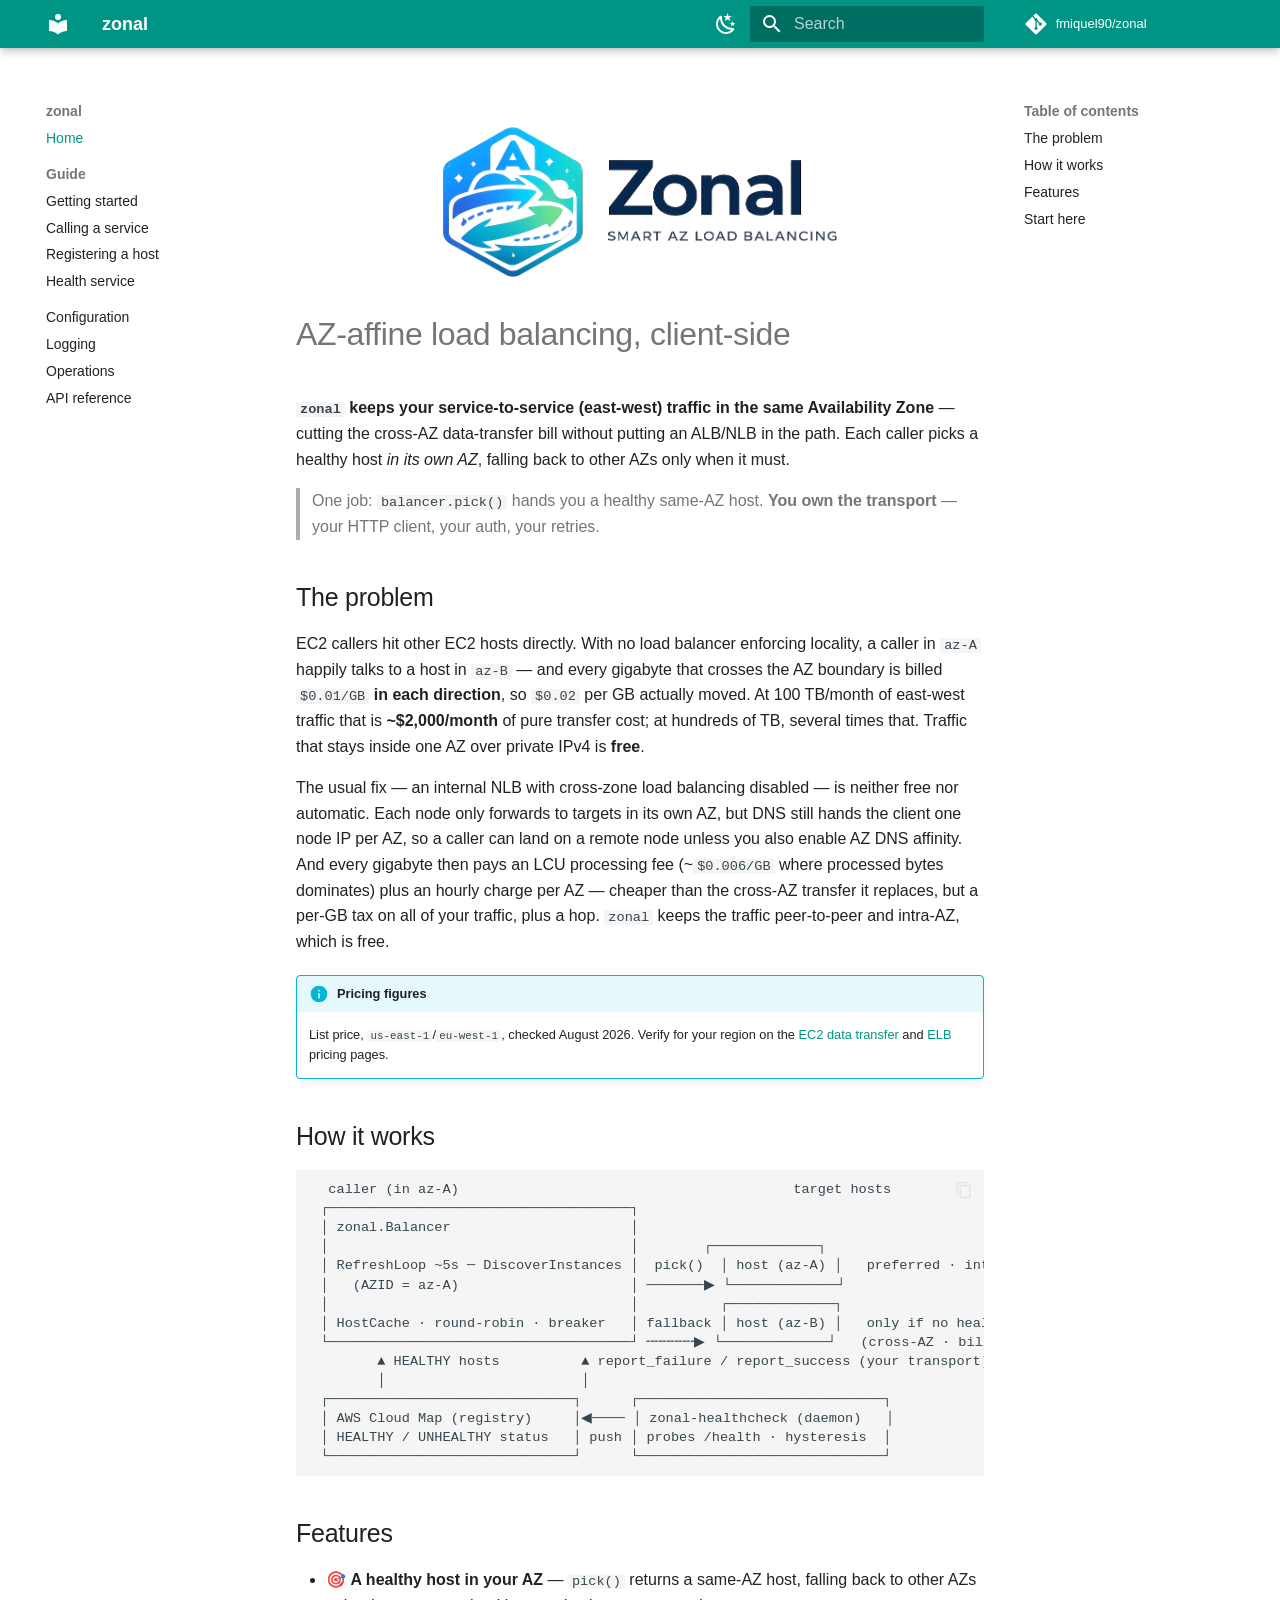
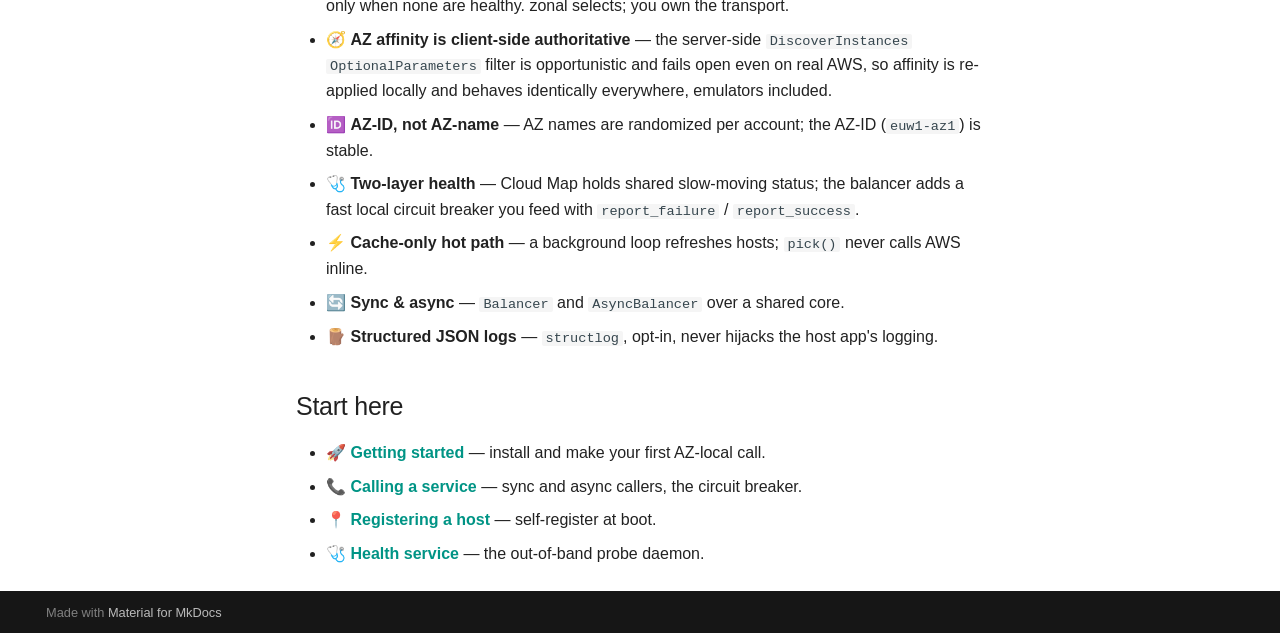
==== commit da69a5be: "Deployed 5f2a6fb with MkDocs version: 1.6.1" ====
--- a/index.html
+++ b/index.html
@@ -755,11 +755,21 @@
 <h2 id="the-problem">The problem<a class="headerlink" href="#the-problem" title="Permanent link">&para;</a></h2>
 <p>EC2 callers hit other EC2 hosts directly. With no load balancer enforcing locality, a caller in
 <code>az-A</code> happily talks to a host in <code>az-B</code> — and every gigabyte that crosses the AZ boundary is billed
-(~<code>$0.01/GB</code> <em>each way</em>). At hundreds of TB/month of east-west traffic, that is <strong>thousands of
-dollars</strong> of pure transfer cost.</p>
-<p>The usual fix — an internal NLB with cross-zone disabled — keeps traffic in-AZ but re-introduces a
-per-GB processing fee that, at that volume, costs nearly as much as the problem it solves. <code>zonal</code>
-keeps the traffic peer-to-peer and intra-AZ, which is free.</p>
+<code>$0.01/GB</code> <strong>in each direction</strong>, so <code>$0.02</code> per GB actually moved. At 100 TB/month of east-west
+traffic that is <strong>~$2,000/month</strong> of pure transfer cost; at hundreds of TB, several times that.
+Traffic that stays inside one AZ over private IPv4 is <strong>free</strong>.</p>
+<p>The usual fix — an internal NLB with cross-zone load balancing disabled — is neither free nor
+automatic. Each node only forwards to targets in its own AZ, but DNS still hands the client one node
+IP per AZ, so a caller can land on a remote node unless you also enable AZ DNS affinity. And every
+gigabyte then pays an LCU processing fee (~<code>$0.006/GB</code> where processed bytes dominates) plus an
+hourly charge per AZ — cheaper than the cross-AZ transfer it replaces, but a per-GB tax on all of
+your traffic, plus a hop. <code>zonal</code> keeps the traffic peer-to-peer and intra-AZ, which is free.</p>
+<div class="admonition info">
+<p class="admonition-title">Pricing figures</p>
+<p>List price, <code>us-east-1</code>/<code>eu-west-1</code>, checked August 2026. Verify for your region on the
+<a href="https://aws.amazon.com/ec2/pricing/on-demand/">EC2 data transfer</a> and
+<a href="https://aws.amazon.com/elasticloadbalancing/pricing/">ELB</a> pricing pages.</p>
+</div>
 <h2 id="how-it-works">How it works<a class="headerlink" href="#how-it-works" title="Permanent link">&para;</a></h2>
 <div class="highlight"><pre><span></span><code><a id="__codelineno-0-1" name="__codelineno-0-1" href="#__codelineno-0-1"></a>  caller (in az-A)                                         target hosts
 <a id="__codelineno-0-2" name="__codelineno-0-2" href="#__codelineno-0-2"></a> ┌─────────────────────────────────────┐
@@ -781,8 +791,9 @@
 <ul>
 <li>🎯 <strong>A healthy host in your AZ</strong> — <code>pick()</code> returns a same-AZ host, falling back to other AZs only
   when none are healthy. zonal selects; you own the transport.</li>
-<li>🧭 <strong>AZ affinity is client-side authoritative</strong> — affinity is re-applied locally, so it behaves
-  identically on real AWS and on emulators that ignore <code>DiscoverInstances</code> <code>OptionalParameters</code>.</li>
+<li>🧭 <strong>AZ affinity is client-side authoritative</strong> — the server-side <code>DiscoverInstances</code>
+  <code>OptionalParameters</code> filter is opportunistic and fails open even on real AWS, so affinity is
+  re-applied locally and behaves identically everywhere, emulators included.</li>
 <li>🆔 <strong>AZ-ID, not AZ-name</strong> — AZ names are randomized per account; the AZ-ID (<code>euw1-az1</code>) is stable.</li>
 <li>🩺 <strong>Two-layer health</strong> — Cloud Map holds shared slow-moving status; the balancer adds a fast local
   circuit breaker you feed with <code>report_failure</code> / <code>report_success</code>.</li>
